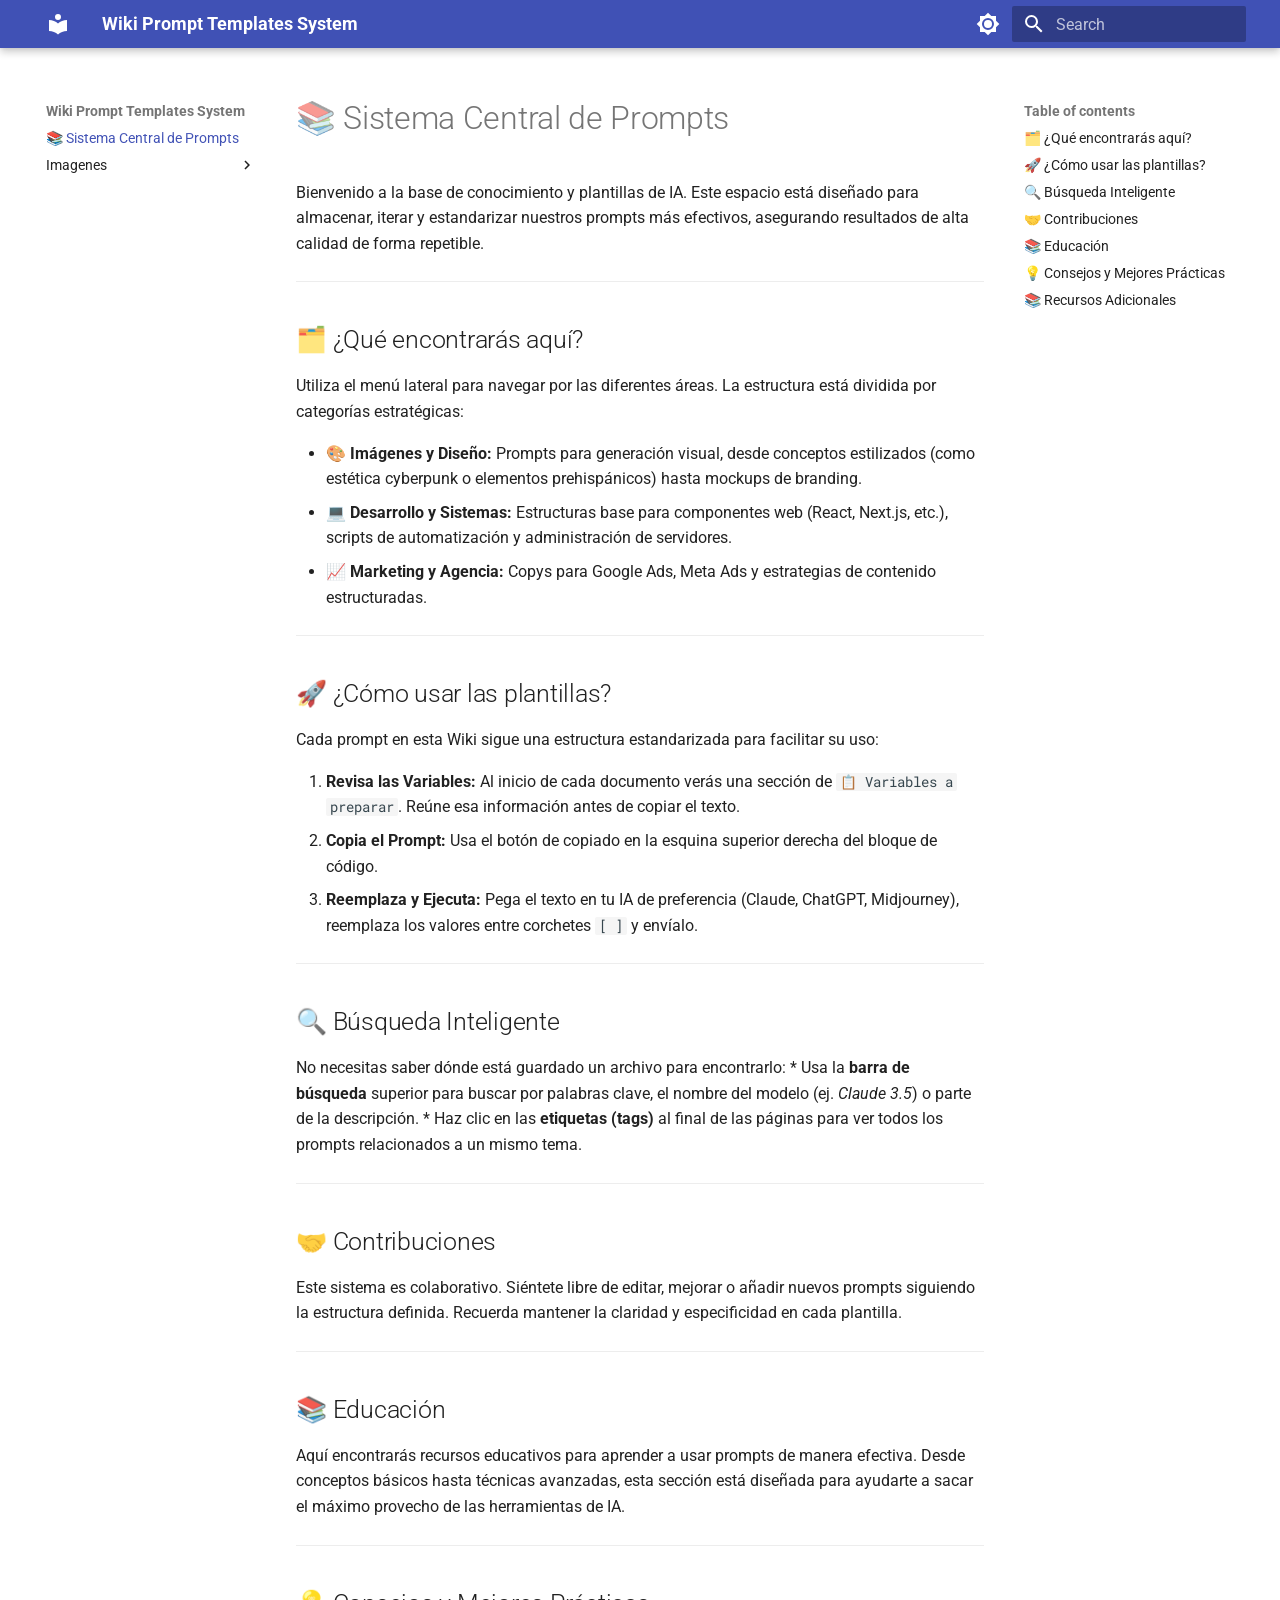
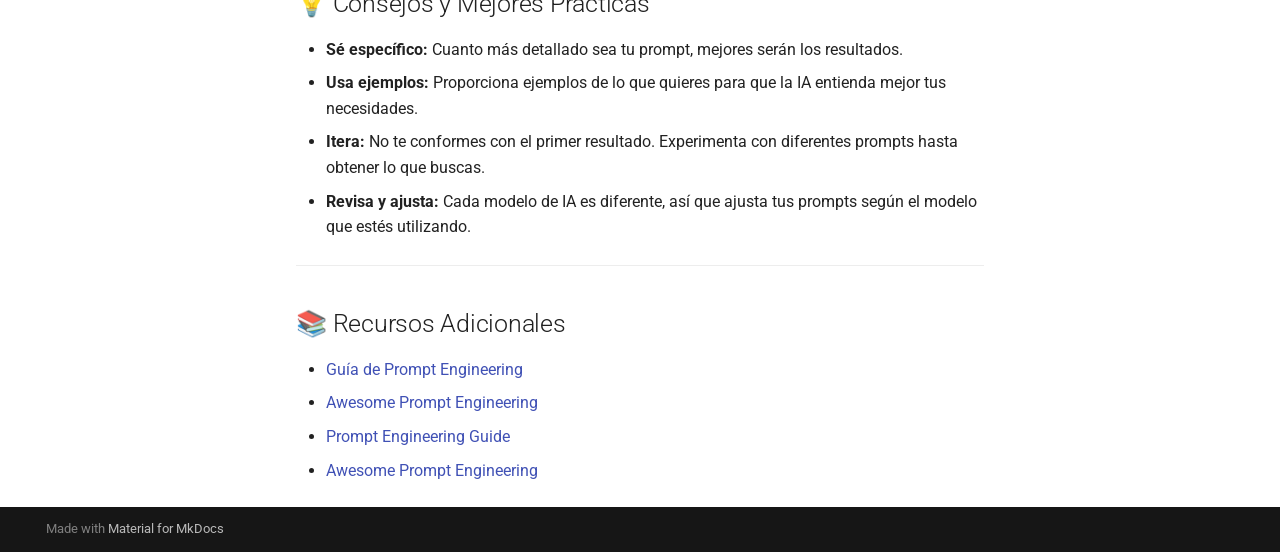
==== index.html @ 26d2a649 "Deployed 99b569d with MkDocs version: 1.6.1" ====
<!doctype html>
<html lang="en" class="no-js">
  <head>
    
      <meta charset="utf-8">
      <meta name="viewport" content="width=device-width,initial-scale=1">
      
        <meta name="description" content="Documentación y plantillas de prompts">
      
      
      
      
      
        <link rel="next" href="imagenes/one%20pice/cartel%20wanted/00-nanobanana/">
      
      
        
      
      
      <link rel="icon" href="assets/images/favicon.png">
      <meta name="generator" content="mkdocs-1.6.1, mkdocs-material-9.7.6">
    
    
      
        <title>Wiki Prompt Templates System</title>
      
    
    
      <link rel="stylesheet" href="assets/stylesheets/main.484c7ddc.min.css">
      
        
        <link rel="stylesheet" href="assets/stylesheets/palette.ab4e12ef.min.css">
      
      


    
    
      
    
    
      
        
        
        <link rel="preconnect" href="https://fonts.gstatic.com" crossorigin>
        <link rel="stylesheet" href="https://fonts.googleapis.com/css?family=Roboto:300,300i,400,400i,700,700i%7CRoboto+Mono:400,400i,700,700i&display=fallback">
        <style>:root{--md-text-font:"Roboto";--md-code-font:"Roboto Mono"}</style>
      
    
    
    <script>__md_scope=new URL(".",location),__md_hash=e=>[...e].reduce(((e,_)=>(e<<5)-e+_.charCodeAt(0)),0),__md_get=(e,_=localStorage,t=__md_scope)=>JSON.parse(_.getItem(t.pathname+"."+e)),__md_set=(e,_,t=localStorage,a=__md_scope)=>{try{t.setItem(a.pathname+"."+e,JSON.stringify(_))}catch(e){}}</script>
    
      

    
    
  </head>
  
  
    
    
      
    
    
    
    
    <body dir="ltr" data-md-color-scheme="default" data-md-color-primary="indigo" data-md-color-accent="indigo">
  
    
    <input class="md-toggle" data-md-toggle="drawer" type="checkbox" id="__drawer" autocomplete="off">
    <input class="md-toggle" data-md-toggle="search" type="checkbox" id="__search" autocomplete="off">
    <label class="md-overlay" for="__drawer"></label>
    <div data-md-component="skip">
      
        
        <a href="#sistema-central-de-prompts" class="md-skip">
          Skip to content
        </a>
      
    </div>
    <div data-md-component="announce">
      
    </div>
    
    
      

  

<header class="md-header md-header--shadow" data-md-component="header">
  <nav class="md-header__inner md-grid" aria-label="Header">
    <a href="." title="Wiki Prompt Templates System" class="md-header__button md-logo" aria-label="Wiki Prompt Templates System" data-md-component="logo">
      
  
  <svg xmlns="http://www.w3.org/2000/svg" viewBox="0 0 24 24"><path d="M12 8a3 3 0 0 0 3-3 3 3 0 0 0-3-3 3 3 0 0 0-3 3 3 3 0 0 0 3 3m0 3.54C9.64 9.35 6.5 8 3 8v11c3.5 0 6.64 1.35 9 3.54 2.36-2.19 5.5-3.54 9-3.54V8c-3.5 0-6.64 1.35-9 3.54"/></svg>

    </a>
    <label class="md-header__button md-icon" for="__drawer">
      
      <svg xmlns="http://www.w3.org/2000/svg" viewBox="0 0 24 24"><path d="M3 6h18v2H3zm0 5h18v2H3zm0 5h18v2H3z"/></svg>
    </label>
    <div class="md-header__title" data-md-component="header-title">
      <div class="md-header__ellipsis">
        <div class="md-header__topic">
          <span class="md-ellipsis">
            Wiki Prompt Templates System
          </span>
        </div>
        <div class="md-header__topic" data-md-component="header-topic">
          <span class="md-ellipsis">
            
              📚 Sistema Central de Prompts
            
          </span>
        </div>
      </div>
    </div>
    
      
        <form class="md-header__option" data-md-component="palette">
  
    
    
    
    <input class="md-option" data-md-color-media="(prefers-color-scheme: light)" data-md-color-scheme="default" data-md-color-primary="indigo" data-md-color-accent="indigo"  aria-label="Cambiar a modo oscuro"  type="radio" name="__palette" id="__palette_0">
    
      <label class="md-header__button md-icon" title="Cambiar a modo oscuro" for="__palette_1" hidden>
        <svg xmlns="http://www.w3.org/2000/svg" viewBox="0 0 24 24"><path d="M12 8a4 4 0 0 0-4 4 4 4 0 0 0 4 4 4 4 0 0 0 4-4 4 4 0 0 0-4-4m0 10a6 6 0 0 1-6-6 6 6 0 0 1 6-6 6 6 0 0 1 6 6 6 6 0 0 1-6 6m8-9.31V4h-4.69L12 .69 8.69 4H4v4.69L.69 12 4 15.31V20h4.69L12 23.31 15.31 20H20v-4.69L23.31 12z"/></svg>
      </label>
    
  
    
    
    
    <input class="md-option" data-md-color-media="(prefers-color-scheme: dark)" data-md-color-scheme="slate" data-md-color-primary="indigo" data-md-color-accent="indigo"  aria-label="Cambiar a modo claro"  type="radio" name="__palette" id="__palette_1">
    
      <label class="md-header__button md-icon" title="Cambiar a modo claro" for="__palette_0" hidden>
        <svg xmlns="http://www.w3.org/2000/svg" viewBox="0 0 24 24"><path d="M12 18c-.89 0-1.74-.2-2.5-.55C11.56 16.5 13 14.42 13 12s-1.44-4.5-3.5-5.45C10.26 6.2 11.11 6 12 6a6 6 0 0 1 6 6 6 6 0 0 1-6 6m8-9.31V4h-4.69L12 .69 8.69 4H4v4.69L.69 12 4 15.31V20h4.69L12 23.31 15.31 20H20v-4.69L23.31 12z"/></svg>
      </label>
    
  
</form>
      
    
    
      <script>var palette=__md_get("__palette");if(palette&&palette.color){if("(prefers-color-scheme)"===palette.color.media){var media=matchMedia("(prefers-color-scheme: light)"),input=document.querySelector(media.matches?"[data-md-color-media='(prefers-color-scheme: light)']":"[data-md-color-media='(prefers-color-scheme: dark)']");palette.color.media=input.getAttribute("data-md-color-media"),palette.color.scheme=input.getAttribute("data-md-color-scheme"),palette.color.primary=input.getAttribute("data-md-color-primary"),palette.color.accent=input.getAttribute("data-md-color-accent")}for(var[key,value]of Object.entries(palette.color))document.body.setAttribute("data-md-color-"+key,value)}</script>
    
    
    
      
      
        <label class="md-header__button md-icon" for="__search">
          
          <svg xmlns="http://www.w3.org/2000/svg" viewBox="0 0 24 24"><path d="M9.5 3A6.5 6.5 0 0 1 16 9.5c0 1.61-.59 3.09-1.56 4.23l.27.27h.79l5 5-1.5 1.5-5-5v-.79l-.27-.27A6.52 6.52 0 0 1 9.5 16 6.5 6.5 0 0 1 3 9.5 6.5 6.5 0 0 1 9.5 3m0 2C7 5 5 7 5 9.5S7 14 9.5 14 14 12 14 9.5 12 5 9.5 5"/></svg>
        </label>
        <div class="md-search" data-md-component="search" role="dialog">
  <label class="md-search__overlay" for="__search"></label>
  <div class="md-search__inner" role="search">
    <form class="md-search__form" name="search">
      <input type="text" class="md-search__input" name="query" aria-label="Search" placeholder="Search" autocapitalize="off" autocorrect="off" autocomplete="off" spellcheck="false" data-md-component="search-query" required>
      <label class="md-search__icon md-icon" for="__search">
        
        <svg xmlns="http://www.w3.org/2000/svg" viewBox="0 0 24 24"><path d="M9.5 3A6.5 6.5 0 0 1 16 9.5c0 1.61-.59 3.09-1.56 4.23l.27.27h.79l5 5-1.5 1.5-5-5v-.79l-.27-.27A6.52 6.52 0 0 1 9.5 16 6.5 6.5 0 0 1 3 9.5 6.5 6.5 0 0 1 9.5 3m0 2C7 5 5 7 5 9.5S7 14 9.5 14 14 12 14 9.5 12 5 9.5 5"/></svg>
        
        <svg xmlns="http://www.w3.org/2000/svg" viewBox="0 0 24 24"><path d="M20 11v2H8l5.5 5.5-1.42 1.42L4.16 12l7.92-7.92L13.5 5.5 8 11z"/></svg>
      </label>
      <nav class="md-search__options" aria-label="Search">
        
        <button type="reset" class="md-search__icon md-icon" title="Clear" aria-label="Clear" tabindex="-1">
          
          <svg xmlns="http://www.w3.org/2000/svg" viewBox="0 0 24 24"><path d="M19 6.41 17.59 5 12 10.59 6.41 5 5 6.41 10.59 12 5 17.59 6.41 19 12 13.41 17.59 19 19 17.59 13.41 12z"/></svg>
        </button>
      </nav>
      
        <div class="md-search__suggest" data-md-component="search-suggest"></div>
      
    </form>
    <div class="md-search__output">
      <div class="md-search__scrollwrap" tabindex="0" data-md-scrollfix>
        <div class="md-search-result" data-md-component="search-result">
          <div class="md-search-result__meta">
            Initializing search
          </div>
          <ol class="md-search-result__list" role="presentation"></ol>
        </div>
      </div>
    </div>
  </div>
</div>
      
    
    
  </nav>
  
</header>
    
    <div class="md-container" data-md-component="container">
      
      
        
          
        
      
      <main class="md-main" data-md-component="main">
        <div class="md-main__inner md-grid">
          
            
              
              <div class="md-sidebar md-sidebar--primary" data-md-component="sidebar" data-md-type="navigation" >
                <div class="md-sidebar__scrollwrap">
                  <div class="md-sidebar__inner">
                    



<nav class="md-nav md-nav--primary" aria-label="Navigation" data-md-level="0">
  <label class="md-nav__title" for="__drawer">
    <a href="." title="Wiki Prompt Templates System" class="md-nav__button md-logo" aria-label="Wiki Prompt Templates System" data-md-component="logo">
      
  
  <svg xmlns="http://www.w3.org/2000/svg" viewBox="0 0 24 24"><path d="M12 8a3 3 0 0 0 3-3 3 3 0 0 0-3-3 3 3 0 0 0-3 3 3 3 0 0 0 3 3m0 3.54C9.64 9.35 6.5 8 3 8v11c3.5 0 6.64 1.35 9 3.54 2.36-2.19 5.5-3.54 9-3.54V8c-3.5 0-6.64 1.35-9 3.54"/></svg>

    </a>
    Wiki Prompt Templates System
  </label>
  
  <ul class="md-nav__list" data-md-scrollfix>
    
      
      
  
  
    
  
  
  
    <li class="md-nav__item md-nav__item--active">
      
      <input class="md-nav__toggle md-toggle" type="checkbox" id="__toc">
      
      
        
      
      
        <label class="md-nav__link md-nav__link--active" for="__toc">
          
  
  
  <span class="md-ellipsis">
    
  
    📚 Sistema Central de Prompts
  

    
  </span>
  
  

          <span class="md-nav__icon md-icon"></span>
        </label>
      
      <a href="." class="md-nav__link md-nav__link--active">
        
  
  
  <span class="md-ellipsis">
    
  
    📚 Sistema Central de Prompts
  

    
  </span>
  
  

      </a>
      
        

<nav class="md-nav md-nav--secondary" aria-label="Table of contents">
  
  
  
    
  
  
    <label class="md-nav__title" for="__toc">
      <span class="md-nav__icon md-icon"></span>
      Table of contents
    </label>
    <ul class="md-nav__list" data-md-component="toc" data-md-scrollfix>
      
        <li class="md-nav__item">
  <a href="#que-encontraras-aqui" class="md-nav__link">
    <span class="md-ellipsis">
      
        🗂️ ¿Qué encontrarás aquí?
      
    </span>
  </a>
  
</li>
      
        <li class="md-nav__item">
  <a href="#como-usar-las-plantillas" class="md-nav__link">
    <span class="md-ellipsis">
      
        🚀 ¿Cómo usar las plantillas?
      
    </span>
  </a>
  
</li>
      
        <li class="md-nav__item">
  <a href="#busqueda-inteligente" class="md-nav__link">
    <span class="md-ellipsis">
      
        🔍 Búsqueda Inteligente
      
    </span>
  </a>
  
</li>
      
        <li class="md-nav__item">
  <a href="#contribuciones" class="md-nav__link">
    <span class="md-ellipsis">
      
        🤝 Contribuciones
      
    </span>
  </a>
  
</li>
      
        <li class="md-nav__item">
  <a href="#educacion" class="md-nav__link">
    <span class="md-ellipsis">
      
        📚 Educación
      
    </span>
  </a>
  
</li>
      
        <li class="md-nav__item">
  <a href="#consejos-y-mejores-practicas" class="md-nav__link">
    <span class="md-ellipsis">
      
        💡 Consejos y Mejores Prácticas
      
    </span>
  </a>
  
</li>
      
        <li class="md-nav__item">
  <a href="#recursos-adicionales" class="md-nav__link">
    <span class="md-ellipsis">
      
        📚 Recursos Adicionales
      
    </span>
  </a>
  
</li>
      
    </ul>
  
</nav>
      
    </li>
  

    
      
      
  
  
  
  
    
    
      
        
      
    
    
    
    
    <li class="md-nav__item md-nav__item--nested">
      
        
        
        <input class="md-nav__toggle md-toggle " type="checkbox" id="__nav_2" >
        
          
          <label class="md-nav__link" for="__nav_2" id="__nav_2_label" tabindex="0">
            
  
  
  <span class="md-ellipsis">
    
  
    Imagenes
  

    
  </span>
  
  

            <span class="md-nav__icon md-icon"></span>
          </label>
        
        <nav class="md-nav" data-md-level="1" aria-labelledby="__nav_2_label" aria-expanded="false">
          <label class="md-nav__title" for="__nav_2">
            <span class="md-nav__icon md-icon"></span>
            
  
    Imagenes
  

          </label>
          <ul class="md-nav__list" data-md-scrollfix>
            
              
                
  
  
  
  
    
    
      
        
      
    
    
    
    
    <li class="md-nav__item md-nav__item--nested">
      
        
        
        <input class="md-nav__toggle md-toggle " type="checkbox" id="__nav_2_1" >
        
          
          <label class="md-nav__link" for="__nav_2_1" id="__nav_2_1_label" tabindex="0">
            
  
  
  <span class="md-ellipsis">
    
  
    One pice
  

    
  </span>
  
  

            <span class="md-nav__icon md-icon"></span>
          </label>
        
        <nav class="md-nav" data-md-level="2" aria-labelledby="__nav_2_1_label" aria-expanded="false">
          <label class="md-nav__title" for="__nav_2_1">
            <span class="md-nav__icon md-icon"></span>
            
  
    One pice
  

          </label>
          <ul class="md-nav__list" data-md-scrollfix>
            
              
                
  
  
  
  
    
    
      
        
      
        
      
    
    
    
    
    <li class="md-nav__item md-nav__item--nested">
      
        
        
        <input class="md-nav__toggle md-toggle " type="checkbox" id="__nav_2_1_1" >
        
          
          <label class="md-nav__link" for="__nav_2_1_1" id="__nav_2_1_1_label" tabindex="0">
            
  
  
  <span class="md-ellipsis">
    
  
    Cartel wanted
  

    
  </span>
  
  

            <span class="md-nav__icon md-icon"></span>
          </label>
        
        <nav class="md-nav" data-md-level="3" aria-labelledby="__nav_2_1_1_label" aria-expanded="false">
          <label class="md-nav__title" for="__nav_2_1_1">
            <span class="md-nav__icon md-icon"></span>
            
  
    Cartel wanted
  

          </label>
          <ul class="md-nav__list" data-md-scrollfix>
            
              
                
  
  
  
  
    <li class="md-nav__item">
      <a href="imagenes/one%20pice/cartel%20wanted/00-nanobanana/" class="md-nav__link">
        
  
  
  <span class="md-ellipsis">
    
  
    Prompt De Cartel Wanted De One Piece - NanoBanana Pro
  

    
  </span>
  
  

      </a>
    </li>
  

              
            
              
                
  
  
  
  
    <li class="md-nav__item">
      <a href="imagenes/one%20pice/cartel%20wanted/00-peticion/" class="md-nav__link">
        
  
  
  <span class="md-ellipsis">
    
  
    Petición General Para Crear Prompt De Cartel Wanted De One Piece
  

    
  </span>
  
  

      </a>
    </li>
  

              
            
          </ul>
        </nav>
      
    </li>
  

              
            
          </ul>
        </nav>
      
    </li>
  

              
            
          </ul>
        </nav>
      
    </li>
  

    
  </ul>
</nav>
                  </div>
                </div>
              </div>
            
            
              
              <div class="md-sidebar md-sidebar--secondary" data-md-component="sidebar" data-md-type="toc" >
                <div class="md-sidebar__scrollwrap">
                  <div class="md-sidebar__inner">
                    

<nav class="md-nav md-nav--secondary" aria-label="Table of contents">
  
  
  
    
  
  
    <label class="md-nav__title" for="__toc">
      <span class="md-nav__icon md-icon"></span>
      Table of contents
    </label>
    <ul class="md-nav__list" data-md-component="toc" data-md-scrollfix>
      
        <li class="md-nav__item">
  <a href="#que-encontraras-aqui" class="md-nav__link">
    <span class="md-ellipsis">
      
        🗂️ ¿Qué encontrarás aquí?
      
    </span>
  </a>
  
</li>
      
        <li class="md-nav__item">
  <a href="#como-usar-las-plantillas" class="md-nav__link">
    <span class="md-ellipsis">
      
        🚀 ¿Cómo usar las plantillas?
      
    </span>
  </a>
  
</li>
      
        <li class="md-nav__item">
  <a href="#busqueda-inteligente" class="md-nav__link">
    <span class="md-ellipsis">
      
        🔍 Búsqueda Inteligente
      
    </span>
  </a>
  
</li>
      
        <li class="md-nav__item">
  <a href="#contribuciones" class="md-nav__link">
    <span class="md-ellipsis">
      
        🤝 Contribuciones
      
    </span>
  </a>
  
</li>
      
        <li class="md-nav__item">
  <a href="#educacion" class="md-nav__link">
    <span class="md-ellipsis">
      
        📚 Educación
      
    </span>
  </a>
  
</li>
      
        <li class="md-nav__item">
  <a href="#consejos-y-mejores-practicas" class="md-nav__link">
    <span class="md-ellipsis">
      
        💡 Consejos y Mejores Prácticas
      
    </span>
  </a>
  
</li>
      
        <li class="md-nav__item">
  <a href="#recursos-adicionales" class="md-nav__link">
    <span class="md-ellipsis">
      
        📚 Recursos Adicionales
      
    </span>
  </a>
  
</li>
      
    </ul>
  
</nav>
                  </div>
                </div>
              </div>
            
          
          
            <div class="md-content" data-md-component="content">
              
              <article class="md-content__inner md-typeset">
                
                  



<h1 id="sistema-central-de-prompts">📚 Sistema Central de Prompts</h1>
<p>Bienvenido a la base de conocimiento y plantillas de IA. Este espacio está diseñado para almacenar, iterar y estandarizar nuestros prompts más efectivos, asegurando resultados de alta calidad de forma repetible.</p>
<hr />
<h2 id="que-encontraras-aqui">🗂️ ¿Qué encontrarás aquí?</h2>
<p>Utiliza el menú lateral para navegar por las diferentes áreas. La estructura está dividida por categorías estratégicas:</p>
<ul>
<li><strong>🎨 Imágenes y Diseño:</strong> Prompts para generación visual, desde conceptos estilizados (como estética cyberpunk o elementos prehispánicos) hasta mockups de branding.</li>
<li><strong>💻 Desarrollo y Sistemas:</strong> Estructuras base para componentes web (React, Next.js, etc.), scripts de automatización y administración de servidores.</li>
<li><strong>📈 Marketing y Agencia:</strong> Copys para Google Ads, Meta Ads y estrategias de contenido estructuradas.</li>
</ul>
<hr />
<h2 id="como-usar-las-plantillas">🚀 ¿Cómo usar las plantillas?</h2>
<p>Cada prompt en esta Wiki sigue una estructura estandarizada para facilitar su uso:</p>
<ol>
<li><strong>Revisa las Variables:</strong> Al inicio de cada documento verás una sección de <code>📋 Variables a preparar</code>. Reúne esa información antes de copiar el texto.</li>
<li><strong>Copia el Prompt:</strong> Usa el botón de copiado en la esquina superior derecha del bloque de código.</li>
<li><strong>Reemplaza y Ejecuta:</strong> Pega el texto en tu IA de preferencia (Claude, ChatGPT, Midjourney), reemplaza los valores entre corchetes <code>[ ]</code> y envíalo.</li>
</ol>
<hr />
<h2 id="busqueda-inteligente">🔍 Búsqueda Inteligente</h2>
<p>No necesitas saber dónde está guardado un archivo para encontrarlo:
* Usa la <strong>barra de búsqueda</strong> superior para buscar por palabras clave, el nombre del modelo (ej. <em>Claude 3.5</em>) o parte de la descripción.
* Haz clic en las <strong>etiquetas (tags)</strong> al final de las páginas para ver todos los prompts relacionados a un mismo tema.</p>
<hr />
<h2 id="contribuciones">🤝 Contribuciones</h2>
<p>Este sistema es colaborativo. Siéntete libre de editar, mejorar o añadir nuevos prompts siguiendo la estructura definida. Recuerda mantener la claridad y especificidad en cada plantilla.</p>
<hr />
<h2 id="educacion">📚 Educación</h2>
<p>Aquí encontrarás recursos educativos para aprender a usar prompts de manera efectiva. Desde conceptos básicos hasta técnicas avanzadas, esta sección está diseñada para ayudarte a sacar el máximo provecho de las herramientas de IA.</p>
<hr />
<h2 id="consejos-y-mejores-practicas">💡 Consejos y Mejores Prácticas</h2>
<ul>
<li><strong>Sé específico:</strong> Cuanto más detallado sea tu prompt, mejores serán los resultados.</li>
<li><strong>Usa ejemplos:</strong> Proporciona ejemplos de lo que quieres para que la IA entienda mejor tus necesidades.</li>
<li><strong>Itera:</strong> No te conformes con el primer resultado. Experimenta con diferentes prompts hasta obtener lo que buscas.</li>
<li><strong>Revisa y ajusta:</strong> Cada modelo de IA es diferente, así que ajusta tus prompts según el modelo que estés utilizando.</li>
</ul>
<hr />
<h2 id="recursos-adicionales">📚 Recursos Adicionales</h2>
<ul>
<li><a href="https://www.promptingguide.ai/">Guía de Prompt Engineering</a></li>
<li><a href="https://github.com/prompting-guide/awesome-prompt-engineering">Awesome Prompt Engineering</a></li>
<li><a href="https://www.promptingguide.ai/">Prompt Engineering Guide</a></li>
<li><a href="https://github.com/prompting-guide/awesome-prompt-engineering">Awesome Prompt Engineering</a></li>
</ul>












                
              </article>
            </div>
          
          
<script>var target=document.getElementById(location.hash.slice(1));target&&target.name&&(target.checked=target.name.startsWith("__tabbed_"))</script>
        </div>
        
      </main>
      
        <footer class="md-footer">
  
  <div class="md-footer-meta md-typeset">
    <div class="md-footer-meta__inner md-grid">
      <div class="md-copyright">
  
  
    Made with
    <a href="https://squidfunk.github.io/mkdocs-material/" target="_blank" rel="noopener">
      Material for MkDocs
    </a>
  
</div>
      
    </div>
  </div>
</footer>
      
    </div>
    <div class="md-dialog" data-md-component="dialog">
      <div class="md-dialog__inner md-typeset"></div>
    </div>
    
    
    
      
      
      <script id="__config" type="application/json">{"annotate": null, "base": ".", "features": ["navigation.indexes", "navigation.collapse", "search.suggest", "search.highlight"], "search": "assets/javascripts/workers/search.2c215733.min.js", "tags": null, "translations": {"clipboard.copied": "Copied to clipboard", "clipboard.copy": "Copy to clipboard", "search.result.more.one": "1 more on this page", "search.result.more.other": "# more on this page", "search.result.none": "No matching documents", "search.result.one": "1 matching document", "search.result.other": "# matching documents", "search.result.placeholder": "Type to start searching", "search.result.term.missing": "Missing", "select.version": "Select version"}, "version": null}</script>
    
    
      <script src="assets/javascripts/bundle.79ae519e.min.js"></script>
      
    
  </body>
</html>
---- assets/stylesheets/main.484c7ddc.min.css ----
@charset "UTF-8";html{-webkit-text-size-adjust:none;-moz-text-size-adjust:none;text-size-adjust:none;box-sizing:border-box}*,:after,:before{box-sizing:inherit}@media (prefers-reduced-motion){*,:after,:before{transition:none!important}}body{margin:0}a,button,input,label{-webkit-tap-highlight-color:transparent}a{color:inherit;text-decoration:none}hr{border:0;box-sizing:initial;display:block;height:.05rem;overflow:visible;padding:0}small{font-size:80%}sub,sup{line-height:1em}img{border-style:none}table{border-collapse:initial;border-spacing:0}td,th{font-weight:400;vertical-align:top}button{background:#0000;border:0;font-family:inherit;font-size:inherit;margin:0;padding:0}input{border:0;outline:none}:root{--md-primary-fg-color:#4051b5;--md-primary-fg-color--light:#5d6cc0;--md-primary-fg-color--dark:#303fa1;--md-primary-bg-color:#fff;--md-primary-bg-color--light:#ffffffb3;--md-accent-fg-color:#526cfe;--md-accent-fg-color--transparent:#526cfe1a;--md-accent-bg-color:#fff;--md-accent-bg-color--light:#ffffffb3}[data-md-color-scheme=default]{color-scheme:light}[data-md-color-scheme=default] img[src$="#gh-dark-mode-only"],[data-md-color-scheme=default] img[src$="#only-dark"]{display:none}:root,[data-md-color-scheme=default]{--md-hue:225deg;--md-default-fg-color:#000000de;--md-default-fg-color--light:#0000008a;--md-default-fg-color--lighter:#00000052;--md-default-fg-color--lightest:#00000012;--md-default-bg-color:#fff;--md-default-bg-color--light:#ffffffb3;--md-default-bg-color--lighter:#ffffff4d;--md-default-bg-color--lightest:#ffffff1f;--md-code-fg-color:#36464e;--md-code-bg-color:#f5f5f5;--md-code-bg-color--light:#f5f5f5b3;--md-code-bg-color--lighter:#f5f5f54d;--md-code-hl-color:#4287ff;--md-code-hl-color--light:#4287ff1a;--md-code-hl-number-color:#d52a2a;--md-code-hl-special-color:#db1457;--md-code-hl-function-color:#a846b9;--md-code-hl-constant-color:#6e59d9;--md-code-hl-keyword-color:#3f6ec6;--md-code-hl-string-color:#1c7d4d;--md-code-hl-name-color:var(--md-code-fg-color);--md-code-hl-operator-color:var(--md-default-fg-color--light);--md-code-hl-punctuation-color:var(--md-default-fg-color--light);--md-code-hl-comment-color:var(--md-default-fg-color--light);--md-code-hl-generic-color:var(--md-default-fg-color--light);--md-code-hl-variable-color:var(--md-default-fg-color--light);--md-typeset-color:var(--md-default-fg-color);--md-typeset-a-color:var(--md-primary-fg-color);--md-typeset-del-color:#f5503d26;--md-typeset-ins-color:#0bd57026;--md-typeset-kbd-color:#fafafa;--md-typeset-kbd-accent-color:#fff;--md-typeset-kbd-border-color:#b8b8b8;--md-typeset-mark-color:#ffff0080;--md-typeset-table-color:#0000001f;--md-typeset-table-color--light:rgba(0,0,0,.035);--md-admonition-fg-color:var(--md-default-fg-color);--md-admonition-bg-color:var(--md-default-bg-color);--md-warning-fg-color:#000000de;--md-warning-bg-color:#ff9;--md-footer-fg-color:#fff;--md-footer-fg-color--light:#ffffffb3;--md-footer-fg-color--lighter:#ffffff73;--md-footer-bg-color:#000000de;--md-footer-bg-color--dark:#00000052;--md-shadow-z1:0 0.2rem 0.5rem #0000000d,0 0 0.05rem #0000001a;--md-shadow-z2:0 0.2rem 0.5rem #0000001a,0 0 0.05rem #00000040;--md-shadow-z3:0 0.2rem 0.5rem #0003,0 0 0.05rem #00000059}.md-icon svg{fill:currentcolor;display:block;height:1.2rem;width:1.2rem}body{-webkit-font-smoothing:antialiased;-moz-osx-font-smoothing:grayscale;--md-text-font-family:var(--md-text-font,_),-apple-system,BlinkMacSystemFont,Helvetica,Arial,sans-serif;--md-code-font-family:var(--md-code-font,_),SFMono-Regular,Consolas,Menlo,monospace}aside,body,input{font-feature-settings:"kern","liga";color:var(--md-typeset-color);font-family:var(--md-text-font-family)}code,kbd,pre{font-feature-settings:"kern";font-family:var(--md-code-font-family)}:root{--md-typeset-table-sort-icon:url('data:image/svg+xml;charset=utf-8,<svg xmlns="http://www.w3.org/2000/svg" viewBox="0 0 24 24"><path d="m18 21-4-4h3V7h-3l4-4 4 4h-3v10h3M2 19v-2h10v2M2 13v-2h7v2M2 7V5h4v2z"/></svg>');--md-typeset-table-sort-icon--asc:url('data:image/svg+xml;charset=utf-8,<svg xmlns="http://www.w3.org/2000/svg" viewBox="0 0 24 24"><path d="M19 17h3l-4 4-4-4h3V3h2M2 17h10v2H2M6 5v2H2V5m0 6h7v2H2z"/></svg>');--md-typeset-table-sort-icon--desc:url('data:image/svg+xml;charset=utf-8,<svg xmlns="http://www.w3.org/2000/svg" viewBox="0 0 24 24"><path d="M19 7h3l-4-4-4 4h3v14h2M2 17h10v2H2M6 5v2H2V5m0 6h7v2H2z"/></svg>')}.md-typeset{-webkit-print-color-adjust:exact;color-adjust:exact;font-size:.8rem;line-height:1.6;overflow-wrap:break-word}@media print{.md-typeset{font-size:.68rem}}.md-typeset blockquote,.md-typeset dl,.md-typeset figure,.md-typeset ol,.md-typeset pre,.md-typeset ul{margin-bottom:1em;margin-top:1em}.md-typeset h1{color:var(--md-default-fg-color--light);font-size:2em;line-height:1.3;margin:0 0 1.25em}.md-typeset h1,.md-typeset h2{font-weight:300;letter-spacing:-.01em}.md-typeset h2{font-size:1.5625em;line-height:1.4;margin:1.6em 0 .64em}.md-typeset h3{font-size:1.25em;font-weight:400;letter-spacing:-.01em;line-height:1.5;margin:1.6em 0 .8em}.md-typeset h2+h3{margin-top:.8em}.md-typeset h4{font-weight:700;letter-spacing:-.01em;margin:1em 0}.md-typeset h5,.md-typeset h6{color:var(--md-default-fg-color--light);font-size:.8em;font-weight:700;letter-spacing:-.01em;margin:1.25em 0}.md-typeset h5{text-transform:uppercase}.md-typeset h5 code{text-transform:none}.md-typeset hr{border-bottom:.05rem solid var(--md-default-fg-color--lightest);display:flow-root;margin:1.5em 0}.md-typeset a{color:var(--md-typeset-a-color);word-break:break-word}.md-typeset a,.md-typeset a:before{transition:color 125ms}.md-typeset a:focus,.md-typeset a:hover{color:var(--md-accent-fg-color)}.md-typeset a:focus code,.md-typeset a:hover code{background-color:var(--md-accent-fg-color--transparent);color:var(--md-accent-fg-color)}.md-typeset a code{color:var(--md-typeset-a-color)}.md-typeset a.focus-visible{outline-color:var(--md-accent-fg-color);outline-offset:.2rem}.md-typeset code,.md-typeset kbd,.md-typeset pre{color:var(--md-code-fg-color);direction:ltr;font-variant-ligatures:none;transition:background-color 125ms}@media print{.md-typeset code,.md-typeset kbd,.md-typeset pre{white-space:pre-wrap}}.md-typeset code{background-color:var(--md-code-bg-color);border-radius:.1rem;-webkit-box-decoration-break:clone;box-decoration-break:clone;font-size:.85em;padding:0 .2941176471em;transition:color 125ms,background-color 125ms;word-break:break-word}.md-typeset code:not(.focus-visible){-webkit-tap-highlight-color:transparent;outline:none}.md-typeset pre{display:flow-root;line-height:1.4;position:relative}.md-typeset pre>code{-webkit-box-decoration-break:slice;box-decoration-break:slice;box-shadow:none;display:block;margin:0;outline-color:var(--md-accent-fg-color);overflow:auto;padding:.7720588235em 1.1764705882em;scrollbar-color:var(--md-default-fg-color--lighter) #0000;scrollbar-width:thin;touch-action:auto;word-break:normal}.md-typeset pre>code:hover{scrollbar-color:var(--md-accent-fg-color) #0000}.md-typeset pre>code::-webkit-scrollbar{height:.2rem;width:.2rem}.md-typeset pre>code::-webkit-scrollbar-thumb{background-color:var(--md-default-fg-color--lighter)}.md-typeset pre>code::-webkit-scrollbar-thumb:hover{background-color:var(--md-accent-fg-color)}.md-typeset kbd{background-color:var(--md-typeset-kbd-color);border-radius:.1rem;box-shadow:0 .1rem 0 .05rem var(--md-typeset-kbd-border-color),0 .1rem 0 var(--md-typeset-kbd-border-color),0 -.1rem .2rem var(--md-typeset-kbd-accent-color) inset;color:var(--md-default-fg-color);display:inline-block;font-size:.75em;padding:0 .6666666667em;vertical-align:text-top;word-break:break-word}.md-typeset mark{background-color:var(--md-typeset-mark-color);-webkit-box-decoration-break:clone;box-decoration-break:clone;color:inherit;word-break:break-word}.md-typeset abbr{cursor:help;text-decoration:none}.md-typeset [data-preview],.md-typeset abbr{border-bottom:.05rem dotted var(--md-default-fg-color--light)}.md-typeset small{opacity:.75}[dir=ltr] .md-typeset sub,[dir=ltr] .md-typeset sup{margin-left:.078125em}[dir=rtl] .md-typeset sub,[dir=rtl] .md-typeset sup{margin-right:.078125em}[dir=ltr] .md-typeset blockquote{padding-left:.6rem}[dir=rtl] .md-typeset blockquote{padding-right:.6rem}[dir=ltr] .md-typeset blockquote{border-left:.2rem solid var(--md-default-fg-color--lighter)}[dir=rtl] .md-typeset blockquote{border-right:.2rem solid var(--md-default-fg-color--lighter)}.md-typeset blockquote{color:var(--md-default-fg-color--light);margin-left:0;margin-right:0}.md-typeset ul{list-style-type:disc}.md-typeset ul[type]{list-style-type:revert-layer}[dir=ltr] .md-typeset ol,[dir=ltr] .md-typeset ul{margin-left:.625em}[dir=rtl] .md-typeset ol,[dir=rtl] .md-typeset ul{margin-right:.625em}.md-typeset ol,.md-typeset ul{padding:0}.md-typeset ol:not([hidden]),.md-typeset ul:not([hidden]){display:flow-root}.md-typeset ol ol,.md-typeset ul ol{list-style-type:lower-alpha}.md-typeset ol ol ol,.md-typeset ul ol ol{list-style-type:lower-roman}.md-typeset ol ol ol ol,.md-typeset ul ol ol ol{list-style-type:upper-alpha}.md-typeset ol ol ol ol ol,.md-typeset ul ol ol ol ol{list-style-type:upper-roman}.md-typeset ol[type],.md-typeset ul[type]{list-style-type:revert-layer}[dir=ltr] .md-typeset ol li,[dir=ltr] .md-typeset ul li{margin-left:1.25em}[dir=rtl] .md-typeset ol li,[dir=rtl] .md-typeset ul li{margin-right:1.25em}.md-typeset ol li,.md-typeset ul li{margin-bottom:.5em}.md-typeset ol li blockquote,.md-typeset ol li p,.md-typeset ul li blockquote,.md-typeset ul li p{margin:.5em 0}.md-typeset ol li:last-child,.md-typeset ul li:last-child{margin-bottom:0}[dir=ltr] .md-typeset ol li ol,[dir=ltr] .md-typeset ol li ul,[dir=ltr] .md-typeset ul li ol,[dir=ltr] .md-typeset ul li ul{margin-left:.625em}[dir=rtl] .md-typeset ol li ol,[dir=rtl] .md-typeset ol li ul,[dir=rtl] .md-typeset ul li ol,[dir=rtl] .md-typeset ul li ul{margin-right:.625em}.md-typeset ol li ol,.md-typeset ol li ul,.md-typeset ul li ol,.md-typeset ul li ul{margin-bottom:.5em;margin-top:.5em}[dir=ltr] .md-typeset dd{margin-left:1.875em}[dir=rtl] .md-typeset dd{margin-right:1.875em}.md-typeset dd{margin-bottom:1.5em;margin-top:1em}.md-typeset img,.md-typeset svg,.md-typeset video{height:auto;max-width:100%}.md-typeset img[align=left]{margin:1em 1em 1em 0}.md-typeset img[align=right]{margin:1em 0 1em 1em}.md-typeset img[align]:only-child{margin-top:0}.md-typeset figure{display:flow-root;margin:1em auto;max-width:100%;text-align:center;width:fit-content}.md-typeset figure img{display:block;margin:0 auto}.md-typeset figcaption{font-style:italic;margin:1em auto;max-width:24rem}.md-typeset iframe{max-width:100%}.md-typeset table:not([class]){background-color:var(--md-default-bg-color);border:.05rem solid var(--md-typeset-table-color);border-radius:.1rem;display:inline-block;font-size:.64rem;max-width:100%;overflow:auto;touch-action:auto}@media print{.md-typeset table:not([class]){display:table}}.md-typeset table:not([class])+*{margin-top:1.5em}.md-typeset table:not([class]) td>:first-child,.md-typeset table:not([class]) th>:first-child{margin-top:0}.md-typeset table:not([class]) td>:last-child,.md-typeset table:not([class]) th>:last-child{margin-bottom:0}.md-typeset table:not([class]) td:not([align]),.md-typeset table:not([class]) th:not([align]){text-align:left}[dir=rtl] .md-typeset table:not([class]) td:not([align]),[dir=rtl] .md-typeset table:not([class]) th:not([align]){text-align:right}.md-typeset table:not([class]) th{font-weight:700;min-width:5rem;padding:.9375em 1.25em;vertical-align:top}.md-typeset table:not([class]) td{border-top:.05rem solid var(--md-typeset-table-color);padding:.9375em 1.25em;vertical-align:top}.md-typeset table:not([class]) tbody tr{transition:background-color 125ms}.md-typeset table:not([class]) tbody tr:hover{background-color:var(--md-typeset-table-color--light);box-shadow:0 .05rem 0 var(--md-default-bg-color) inset}.md-typeset table:not([class]) a{word-break:normal}.md-typeset table th[role=columnheader]{cursor:pointer}[dir=ltr] .md-typeset table th[role=columnheader]:after{margin-left:.5em}[dir=rtl] .md-typeset table th[role=columnheader]:after{margin-right:.5em}.md-typeset table th[role=columnheader]:after{content:"";display:inline-block;height:1.2em;-webkit-mask-image:var(--md-typeset-table-sort-icon);mask-image:var(--md-typeset-table-sort-icon);-webkit-mask-repeat:no-repeat;mask-repeat:no-repeat;-webkit-mask-size:contain;mask-size:contain;transition:background-color 125ms;vertical-align:text-bottom;width:1.2em}.md-typeset table th[role=columnheader]:hover:after{background-color:var(--md-default-fg-color--lighter)}.md-typeset table th[role=columnheader][aria-sort=ascending]:after{background-color:var(--md-default-fg-color--light);-webkit-mask-image:var(--md-typeset-table-sort-icon--asc);mask-image:var(--md-typeset-table-sort-icon--asc)}.md-typeset table th[role=columnheader][aria-sort=descending]:after{background-color:var(--md-default-fg-color--light);-webkit-mask-image:var(--md-typeset-table-sort-icon--desc);mask-image:var(--md-typeset-table-sort-icon--desc)}.md-typeset__scrollwrap{margin:1em -.8rem;overflow-x:auto;touch-action:auto}.md-typeset__table{display:inline-block;margin-bottom:.5em;padding:0 .8rem}@media print{.md-typeset__table{display:block}}html .md-typeset__table table{display:table;margin:0;overflow:hidden;width:100%}@media screen and (max-width:44.984375em){.md-content__inner>pre{margin:1em -.8rem}.md-content__inner>pre code{border-radius:0}}.md-typeset .md-author{border-radius:100%;display:block;flex-shrink:0;height:1.6rem;overflow:hidden;position:relative;transition:color 125ms,transform 125ms;width:1.6rem}.md-typeset .md-author img{display:block}.md-typeset .md-author--more{background:var(--md-default-fg-color--lightest);color:var(--md-default-fg-color--lighter);font-size:.6rem;font-weight:700;line-height:1.6rem;text-align:center}.md-typeset .md-author--long{height:2.4rem;width:2.4rem}.md-typeset a.md-author{transform:scale(1)}.md-typeset a.md-author img{border-radius:100%;filter:grayscale(100%) opacity(75%);transition:filter 125ms}.md-typeset a.md-author:focus,.md-typeset a.md-author:hover{transform:scale(1.1);z-index:1}.md-typeset a.md-author:focus img,.md-typeset a.md-author:hover img{filter:grayscale(0)}.md-banner{background-color:var(--md-footer-bg-color);color:var(--md-footer-fg-color);overflow:auto}@media print{.md-banner{display:none}}.md-banner--warning{background-color:var(--md-warning-bg-color);color:var(--md-warning-fg-color)}.md-banner__inner{font-size:.7rem;margin:.6rem auto;padding:0 .8rem}[dir=ltr] .md-banner__button{float:right}[dir=rtl] .md-banner__button{float:left}.md-banner__button{color:inherit;cursor:pointer;transition:opacity .25s}.no-js .md-banner__button{display:none}.md-banner__button:hover{opacity:.7}html{font-size:125%;height:100%;overflow-x:hidden}@media screen and (min-width:100em){html{font-size:137.5%}}@media screen and (min-width:125em){html{font-size:150%}}body{background-color:var(--md-default-bg-color);display:flex;flex-direction:column;font-size:.5rem;min-height:100%;position:relative;width:100%}@media print{body{display:block}}@media screen and (max-width:59.984375em){body[data-md-scrolllock]{position:fixed}}.md-grid{margin-left:auto;margin-right:auto;max-width:61rem}.md-container{display:flex;flex-direction:column;flex-grow:1}@media print{.md-container{display:block}}.md-main{flex-grow:1}.md-main__inner{display:flex;height:100%;margin-top:1.5rem}.md-ellipsis{overflow:hidden;text-overflow:ellipsis}.md-toggle{display:none}.md-option{height:0;opacity:0;position:absolute;width:0}.md-option:checked+label:not([hidden]){display:block}.md-option.focus-visible+label{outline-color:var(--md-accent-fg-color);outline-style:auto}.md-skip{background-color:var(--md-default-fg-color);border-radius:.1rem;color:var(--md-default-bg-color);font-size:.64rem;margin:.5rem;opacity:0;outline-color:var(--md-accent-fg-color);padding:.3rem .5rem;position:fixed;transform:translateY(.4rem);z-index:-1}.md-skip:focus{opacity:1;transform:translateY(0);transition:transform .25s cubic-bezier(.4,0,.2,1),opacity 175ms 75ms;z-index:10}@page{margin:25mm}:root{--md-clipboard-icon:url('data:image/svg+xml;charset=utf-8,<svg xmlns="http://www.w3.org/2000/svg" viewBox="0 0 24 24"><path d="M19 21H8V7h11m0-2H8a2 2 0 0 0-2 2v14a2 2 0 0 0 2 2h11a2 2 0 0 0 2-2V7a2 2 0 0 0-2-2m-3-4H4a2 2 0 0 0-2 2v14h2V3h12z"/></svg>')}.md-clipboard{border-radius:.1rem;color:var(--md-default-fg-color--lightest);cursor:pointer;height:1.5em;outline-color:var(--md-accent-fg-color);outline-offset:.1rem;transition:color .25s;width:1.5em;z-index:1}@media print{.md-clipboard{display:none}}.md-clipboard:not(.focus-visible){-webkit-tap-highlight-color:transparent;outline:none}:hover>.md-clipboard{color:var(--md-default-fg-color--light)}.md-clipboard:focus,.md-clipboard:hover{color:var(--md-accent-fg-color)}.md-clipboard:after{background-color:currentcolor;content:"";display:block;height:1.125em;margin:0 auto;-webkit-mask-image:var(--md-clipboard-icon);mask-image:var(--md-clipboard-icon);-webkit-mask-position:center;mask-position:center;-webkit-mask-repeat:no-repeat;mask-repeat:no-repeat;-webkit-mask-size:contain;mask-size:contain;width:1.125em}.md-clipboard--inline{cursor:pointer}.md-clipboard--inline code{transition:color .25s,background-color .25s}.md-clipboard--inline:focus code,.md-clipboard--inline:hover code{background-color:var(--md-accent-fg-color--transparent);color:var(--md-accent-fg-color)}:root{--md-code-select-icon:url('data:image/svg+xml;charset=utf-8,<svg xmlns="http://www.w3.org/2000/svg" viewBox="0 0 24 24"><path d="M19 19h-4v2h4c1.1 0 2-.9 2-2v-4h-2m0-12h-4v2h4v4h2V5c0-1.1-.9-2-2-2M5 5h4V3H5c-1.1 0-2 .9-2 2v4h2m0 6H3v4c0 1.1.9 2 2 2h4v-2H5zm2-4h2v2H7zm4 0h2v2h-2zm4 0h2v2h-2zM7 7h2v2H7zm4 0h2v2h-2zm4 0h2v2h-2zm-8 8h2v2H7zm4 0h2v2h-2zm4 0h2v2h-2z"/></svg>');--md-code-copy-icon:url('data:image/svg+xml;charset=utf-8,<svg xmlns="http://www.w3.org/2000/svg" viewBox="0 0 24 24"><path d="M19 21H8V7h11m0-2H8a2 2 0 0 0-2 2v14a2 2 0 0 0 2 2h11a2 2 0 0 0 2-2V7a2 2 0 0 0-2-2m-3-4H4a2 2 0 0 0-2 2v14h2V3h12z"/></svg>')}.md-typeset .md-code__content{display:grid}.md-code__nav{background-color:var(--md-code-bg-color--lighter);border-radius:.1rem;display:flex;gap:.2rem;padding:.2rem;position:absolute;right:.25em;top:.25em;transition:background-color .25s;z-index:1}:hover>.md-code__nav{background-color:var(--md-code-bg-color--light)}.md-code__button{color:var(--md-default-fg-color--lightest);cursor:pointer;display:block;height:1.5em;outline-color:var(--md-accent-fg-color);outline-offset:.1rem;transition:color .25s;width:1.5em}:hover>*>.md-code__button{color:var(--md-default-fg-color--light)}.md-code__button.focus-visible,.md-code__button:hover{color:var(--md-accent-fg-color)}.md-code__button--active{color:var(--md-default-fg-color)!important}.md-code__button:after{background-color:currentcolor;content:"";display:block;height:1.125em;margin:0 auto;-webkit-mask-position:center;mask-position:center;-webkit-mask-repeat:no-repeat;mask-repeat:no-repeat;-webkit-mask-size:contain;mask-size:contain;width:1.125em}.md-code__button[data-md-type=select]:after{-webkit-mask-image:var(--md-code-select-icon);mask-image:var(--md-code-select-icon)}.md-code__button[data-md-type=copy]:after{-webkit-mask-image:var(--md-code-copy-icon);mask-image:var(--md-code-copy-icon)}@keyframes consent{0%{opacity:0;transform:translateY(100%)}to{opacity:1;transform:translateY(0)}}@keyframes overlay{0%{opacity:0}to{opacity:1}}.md-consent__overlay{animation:overlay .25s both;-webkit-backdrop-filter:blur(.1rem);backdrop-filter:blur(.1rem);background-color:#0000008a;height:100%;opacity:1;position:fixed;top:0;width:100%;z-index:5}.md-consent__inner{animation:consent .5s cubic-bezier(.1,.7,.1,1) both;background-color:var(--md-default-bg-color);border:0;border-radius:.1rem;bottom:0;box-shadow:0 0 .2rem #0000001a,0 .2rem .4rem #0003;max-height:100%;overflow:auto;padding:0;position:fixed;width:100%;z-index:5}.md-consent__form{padding:.8rem}.md-consent__settings{display:none;margin:1em 0}input:checked+.md-consent__settings{display:block}.md-consent__controls{margin-bottom:.8rem}.md-typeset .md-consent__controls .md-button{display:inline}@media screen and (max-width:44.984375em){.md-typeset .md-consent__controls .md-button{display:block;margin-top:.4rem;text-align:center;width:100%}}.md-consent label{cursor:pointer}.md-content{flex-grow:1;min-width:0}.md-content__inner{margin:0 .8rem 1.2rem;padding-top:.6rem}@media screen and (min-width:76.25em){[dir=ltr] .md-sidebar--primary:not([hidden])~.md-content>.md-content__inner{margin-left:1.2rem}[dir=ltr] .md-sidebar--secondary:not([hidden])~.md-content>.md-content__inner,[dir=rtl] .md-sidebar--primary:not([hidden])~.md-content>.md-content__inner{margin-right:1.2rem}[dir=rtl] .md-sidebar--secondary:not([hidden])~.md-content>.md-content__inner{margin-left:1.2rem}}.md-content__inner:before{content:"";display:block;height:.4rem}.md-content__inner>:last-child{margin-bottom:0}[dir=ltr] .md-content__button{float:right}[dir=rtl] .md-content__button{float:left}[dir=ltr] .md-content__button{margin-left:.4rem}[dir=rtl] .md-content__button{margin-right:.4rem}.md-content__button{margin:.4rem 0;padding:0}@media print{.md-content__button{display:none}}.md-typeset .md-content__button{color:var(--md-default-fg-color--lighter)}.md-content__button svg{display:inline;vertical-align:top}[dir=rtl] .md-content__button svg{transform:scaleX(-1)}[dir=ltr] .md-dialog{right:.8rem}[dir=rtl] .md-dialog{left:.8rem}.md-dialog{background-color:var(--md-default-fg-color);border-radius:.1rem;bottom:.8rem;box-shadow:var(--md-shadow-z3);min-width:11.1rem;opacity:0;padding:.4rem .6rem;pointer-events:none;position:fixed;transform:translateY(100%);transition:transform 0ms .4s,opacity .4s;z-index:4}@media print{.md-dialog{display:none}}.md-dialog--active{opacity:1;pointer-events:auto;transform:translateY(0);transition:transform .4s cubic-bezier(.075,.85,.175,1),opacity .4s}.md-dialog__inner{color:var(--md-default-bg-color);font-size:.7rem}.md-feedback{margin:2em 0 1em;text-align:center}.md-feedback fieldset{border:none;margin:0;padding:0}.md-feedback__title{font-weight:700;margin:1em auto}.md-feedback__inner{position:relative}.md-feedback__list{display:flex;flex-wrap:wrap;place-content:baseline center;position:relative}.md-feedback__list:hover .md-icon:not(:disabled){color:var(--md-default-fg-color--lighter)}:disabled .md-feedback__list{min-height:1.8rem}.md-feedback__icon{color:var(--md-default-fg-color--light);cursor:pointer;flex-shrink:0;margin:0 .1rem;transition:color 125ms}.md-feedback__icon:not(:disabled).md-icon:hover{color:var(--md-accent-fg-color)}.md-feedback__icon:disabled{color:var(--md-default-fg-color--lightest);pointer-events:none}.md-feedback__note{opacity:0;position:relative;transform:translateY(.4rem);transition:transform .4s cubic-bezier(.1,.7,.1,1),opacity .15s}.md-feedback__note>*{margin:0 auto;max-width:16rem}:disabled .md-feedback__note{opacity:1;transform:translateY(0)}@media print{.md-feedback{display:none}}.md-footer{background-color:var(--md-footer-bg-color);color:var(--md-footer-fg-color)}@media print{.md-footer{display:none}}.md-footer__inner{justify-content:space-between;overflow:auto;padding:.2rem}.md-footer__inner:not([hidden]){display:flex}.md-footer__link{align-items:end;display:flex;flex-grow:0.01;margin-bottom:.4rem;margin-top:1rem;max-width:100%;outline-color:var(--md-accent-fg-color);overflow:hidden;transition:opacity .25s}.md-footer__link:focus,.md-footer__link:hover{opacity:.7}[dir=rtl] .md-footer__link svg{transform:scaleX(-1)}@media screen and (max-width:44.984375em){.md-footer__link--prev{flex-shrink:0}.md-footer__link--prev .md-footer__title{display:none}}[dir=ltr] .md-footer__link--next{margin-left:auto}[dir=rtl] .md-footer__link--next{margin-right:auto}.md-footer__link--next{text-align:right}[dir=rtl] .md-footer__link--next{text-align:left}.md-footer__title{flex-grow:1;font-size:.9rem;margin-bottom:.7rem;max-width:calc(100% - 2.4rem);padding:0 1rem;white-space:nowrap}.md-footer__button{margin:.2rem;padding:.4rem}.md-footer__direction{font-size:.64rem;opacity:.7}.md-footer-meta{background-color:var(--md-footer-bg-color--dark)}.md-footer-meta__inner{display:flex;flex-wrap:wrap;justify-content:space-between;padding:.2rem}html .md-footer-meta.md-typeset a{color:var(--md-footer-fg-color--light)}html .md-footer-meta.md-typeset a:focus,html .md-footer-meta.md-typeset a:hover{color:var(--md-footer-fg-color)}.md-copyright{color:var(--md-footer-fg-color--lighter);font-size:.64rem;margin:auto .6rem;padding:.4rem 0;width:100%}@media screen and (min-width:45em){.md-copyright{width:auto}}.md-copyright__highlight{color:var(--md-footer-fg-color--light)}.md-social{display:inline-flex;gap:.2rem;margin:0 .4rem;padding:.2rem 0 .6rem}@media screen and (min-width:45em){.md-social{padding:.6rem 0}}.md-social__link{display:inline-block;height:1.6rem;text-align:center;width:1.6rem}.md-social__link:before{line-height:1.9}.md-social__link svg{fill:currentcolor;max-height:.8rem;vertical-align:-25%}.md-typeset .md-button{border:.1rem solid;border-radius:.1rem;color:var(--md-primary-fg-color);cursor:pointer;display:inline-block;font-weight:700;padding:.625em 2em;transition:color 125ms,background-color 125ms,border-color 125ms}.md-typeset .md-button--primary{background-color:var(--md-primary-fg-color);border-color:var(--md-primary-fg-color);color:var(--md-primary-bg-color)}.md-typeset .md-button:focus,.md-typeset .md-button:hover{background-color:var(--md-accent-fg-color);border-color:var(--md-accent-fg-color);color:var(--md-accent-bg-color)}[dir=ltr] .md-typeset .md-input{border-top-left-radius:.1rem}[dir=ltr] .md-typeset .md-input,[dir=rtl] .md-typeset .md-input{border-top-right-radius:.1rem}[dir=rtl] .md-typeset .md-input{border-top-left-radius:.1rem}.md-typeset .md-input{border-bottom:.1rem solid var(--md-default-fg-color--lighter);box-shadow:var(--md-shadow-z1);font-size:.8rem;height:1.8rem;padding:0 .6rem;transition:border .25s,box-shadow .25s}.md-typeset .md-input:focus,.md-typeset .md-input:hover{border-bottom-color:var(--md-accent-fg-color);box-shadow:var(--md-shadow-z2)}.md-typeset .md-input--stretch{width:100%}.md-header{background-color:var(--md-primary-fg-color);box-shadow:0 0 .2rem #0000,0 .2rem .4rem #0000;color:var(--md-primary-bg-color);display:block;left:0;position:sticky;right:0;top:0;z-index:4}@media print{.md-header{display:none}}.md-header[hidden]{transform:translateY(-100%);transition:transform .25s cubic-bezier(.8,0,.6,1),box-shadow .25s}.md-header--shadow{box-shadow:0 0 .2rem #0000001a,0 .2rem .4rem #0003;transition:transform .25s cubic-bezier(.1,.7,.1,1),box-shadow .25s}.md-header__inner{align-items:center;display:flex;padding:0 .2rem}.md-header__button{color:currentcolor;cursor:pointer;margin:.2rem;outline-color:var(--md-accent-fg-color);padding:.4rem;position:relative;transition:opacity .25s;vertical-align:middle;z-index:1}.md-header__button:hover{opacity:.7}.md-header__button:not([hidden]){display:inline-block}.md-header__button:not(.focus-visible){-webkit-tap-highlight-color:transparent;outline:none}.md-header__button.md-logo{margin:.2rem;padding:.4rem}@media screen and (max-width:76.234375em){.md-header__button.md-logo{display:none}}.md-header__button.md-logo img,.md-header__button.md-logo svg{fill:currentcolor;display:block;height:1.2rem;width:auto}@media screen and (min-width:60em){.md-header__button[for=__search]{display:none}}.no-js .md-header__button[for=__search]{display:none}[dir=rtl] .md-header__button[for=__search] svg{transform:scaleX(-1)}@media screen and (min-width:76.25em){.md-header__button[for=__drawer]{display:none}}.md-header__topic{display:flex;max-width:100%;position:absolute;transition:transform .4s cubic-bezier(.1,.7,.1,1),opacity .15s;white-space:nowrap}.md-header__topic+.md-header__topic{opacity:0;pointer-events:none;transform:translateX(1.25rem);transition:transform .4s cubic-bezier(1,.7,.1,.1),opacity .15s;z-index:-1}[dir=rtl] .md-header__topic+.md-header__topic{transform:translateX(-1.25rem)}.md-header__topic:first-child{font-weight:700}[dir=ltr] .md-header__title{margin-left:1rem;margin-right:.4rem}[dir=rtl] .md-header__title{margin-left:.4rem;margin-right:1rem}.md-header__title{flex-grow:1;font-size:.9rem;height:2.4rem;line-height:2.4rem}.md-header__title--active .md-header__topic{opacity:0;pointer-events:none;transform:translateX(-1.25rem);transition:transform .4s cubic-bezier(1,.7,.1,.1),opacity .15s;z-index:-1}[dir=rtl] .md-header__title--active .md-header__topic{transform:translateX(1.25rem)}.md-header__title--active .md-header__topic+.md-header__topic{opacity:1;pointer-events:auto;transform:translateX(0);transition:transform .4s cubic-bezier(.1,.7,.1,1),opacity .15s;z-index:0}.md-header__title>.md-header__ellipsis{height:100%;position:relative;width:100%}.md-header__option{display:flex;flex-shrink:0;max-width:100%;transition:max-width 0ms .25s,opacity .25s .25s;white-space:nowrap}[data-md-toggle=search]:checked~.md-header .md-header__option{max-width:0;opacity:0;transition:max-width 0ms,opacity 0ms}.md-header__option>input{bottom:0}.md-header__source{display:none}@media screen and (min-width:60em){[dir=ltr] .md-header__source{margin-left:1rem}[dir=rtl] .md-header__source{margin-right:1rem}.md-header__source{display:block;max-width:11.7rem;width:11.7rem}}@media screen and (min-width:76.25em){[dir=ltr] .md-header__source{margin-left:1.4rem}[dir=rtl] .md-header__source{margin-right:1.4rem}}.md-meta{color:var(--md-default-fg-color--light);font-size:.7rem;line-height:1.3}.md-meta__list{display:inline-flex;flex-wrap:wrap;list-style:none;margin:0;padding:0}.md-meta__item:not(:last-child):after{content:"·";margin-left:.2rem;margin-right:.2rem}.md-meta__link{color:var(--md-typeset-a-color)}.md-meta__link:focus,.md-meta__link:hover{color:var(--md-accent-fg-color)}.md-draft{background-color:#ff1744;border-radius:.125em;color:#fff;display:inline-block;font-weight:700;padding-left:.5714285714em;padding-right:.5714285714em}:root{--md-nav-icon--prev:url('data:image/svg+xml;charset=utf-8,<svg xmlns="http://www.w3.org/2000/svg" viewBox="0 0 24 24"><path d="M20 11v2H8l5.5 5.5-1.42 1.42L4.16 12l7.92-7.92L13.5 5.5 8 11z"/></svg>');--md-nav-icon--next:url('data:image/svg+xml;charset=utf-8,<svg xmlns="http://www.w3.org/2000/svg" viewBox="0 0 24 24"><path d="M8.59 16.58 13.17 12 8.59 7.41 10 6l6 6-6 6z"/></svg>');--md-toc-icon:url('data:image/svg+xml;charset=utf-8,<svg xmlns="http://www.w3.org/2000/svg" viewBox="0 0 24 24"><path d="M3 9h14V7H3zm0 4h14v-2H3zm0 4h14v-2H3zm16 0h2v-2h-2zm0-10v2h2V7zm0 6h2v-2h-2z"/></svg>')}.md-nav{font-size:.7rem;line-height:1.3}.md-nav__title{color:var(--md-default-fg-color--light);display:block;font-weight:700;overflow:hidden;padding:0 .6rem;text-overflow:ellipsis}.md-nav__title .md-nav__button{display:none}.md-nav__title .md-nav__button img{height:100%;width:auto}.md-nav__title .md-nav__button.md-logo img,.md-nav__title .md-nav__button.md-logo svg{fill:currentcolor;display:block;height:2.4rem;max-width:100%;object-fit:contain;width:auto}.md-nav__list{list-style:none;margin:0;padding:0}.md-nav__link{align-items:flex-start;display:flex;gap:.4rem;margin-top:.625em;scroll-snap-align:start;transition:color 125ms}.md-nav__link--passed,.md-nav__link--passed code{color:var(--md-default-fg-color--light)}.md-nav__item .md-nav__link--active,.md-nav__item .md-nav__link--active code{color:var(--md-typeset-a-color)}.md-nav__link .md-ellipsis{position:relative}.md-nav__link .md-ellipsis code{word-break:normal}[dir=ltr] .md-nav__link .md-icon:last-child{margin-left:auto}[dir=rtl] .md-nav__link .md-icon:last-child{margin-right:auto}.md-nav__link .md-typeset{font-size:.7rem;line-height:1.3}.md-nav__link svg{fill:currentcolor;flex-shrink:0;height:1.3em;position:relative}.md-nav__link[for]:focus,.md-nav__link[for]:hover,.md-nav__link[href]:focus,.md-nav__link[href]:hover{color:var(--md-accent-fg-color);cursor:pointer}.md-nav__link[for]:focus code,.md-nav__link[for]:hover code,.md-nav__link[href]:focus code,.md-nav__link[href]:hover code{background-color:var(--md-accent-fg-color--transparent);color:var(--md-accent-fg-color)}.md-nav__link.focus-visible{outline-color:var(--md-accent-fg-color);outline-offset:.2rem}.md-nav--primary .md-nav__link[for=__toc]{display:none}.md-nav--primary .md-nav__link[for=__toc] .md-icon:after{background-color:currentcolor;display:block;height:100%;-webkit-mask-image:var(--md-toc-icon);mask-image:var(--md-toc-icon);width:100%}.md-nav--primary .md-nav__link[for=__toc]~.md-nav{display:none}.md-nav__container>.md-nav__link{margin-top:0}.md-nav__container>.md-nav__link:first-child{flex-grow:1;min-width:0}.md-nav__icon{flex-shrink:0}.md-nav__source{display:none}@media screen and (max-width:76.234375em){.md-nav--primary,.md-nav--primary .md-nav{background-color:var(--md-default-bg-color);display:flex;flex-direction:column;height:100%;left:0;position:absolute;right:0;top:0;z-index:1}.md-nav--primary .md-nav__item,.md-nav--primary .md-nav__title{font-size:.8rem;line-height:1.5}.md-nav--primary .md-nav__title{background-color:var(--md-default-fg-color--lightest);color:var(--md-default-fg-color--light);cursor:pointer;height:5.6rem;line-height:2.4rem;padding:3rem .8rem .2rem;position:relative;white-space:nowrap}[dir=ltr] .md-nav--primary .md-nav__title .md-nav__icon{left:.4rem}[dir=rtl] .md-nav--primary .md-nav__title .md-nav__icon{right:.4rem}.md-nav--primary .md-nav__title .md-nav__icon{display:block;height:1.2rem;margin:.2rem;position:absolute;top:.4rem;width:1.2rem}.md-nav--primary .md-nav__title .md-nav__icon:after{background-color:currentcolor;content:"";display:block;height:100%;-webkit-mask-image:var(--md-nav-icon--prev);mask-image:var(--md-nav-icon--prev);-webkit-mask-position:center;mask-position:center;-webkit-mask-repeat:no-repeat;mask-repeat:no-repeat;-webkit-mask-size:contain;mask-size:contain;width:100%}.md-nav--primary .md-nav__title~.md-nav__list{background-color:var(--md-default-bg-color);box-shadow:0 .05rem 0 var(--md-default-fg-color--lightest) inset;overflow-y:auto;scroll-snap-type:y mandatory;touch-action:pan-y}.md-nav--primary .md-nav__title~.md-nav__list>:first-child{border-top:0}.md-nav--primary .md-nav__title[for=__drawer]{background-color:var(--md-primary-fg-color);color:var(--md-primary-bg-color);font-weight:700}.md-nav--primary .md-nav__title .md-logo{display:block;left:.2rem;margin:.2rem;padding:.4rem;position:absolute;right:.2rem;top:.2rem}.md-nav--primary .md-nav__list{flex:1}.md-nav--primary .md-nav__item{border-top:.05rem solid var(--md-default-fg-color--lightest)}.md-nav--primary .md-nav__item--active>.md-nav__link{color:var(--md-typeset-a-color)}.md-nav--primary .md-nav__item--active>.md-nav__link:focus,.md-nav--primary .md-nav__item--active>.md-nav__link:hover{color:var(--md-accent-fg-color)}.md-nav--primary .md-nav__link{margin-top:0;padding:.6rem .8rem}.md-nav--primary .md-nav__link svg{margin-top:.1em}.md-nav--primary .md-nav__link>.md-nav__link{padding:0}[dir=ltr] .md-nav--primary .md-nav__link .md-nav__icon{margin-right:-.2rem}[dir=rtl] .md-nav--primary .md-nav__link .md-nav__icon{margin-left:-.2rem}.md-nav--primary .md-nav__link .md-nav__icon{font-size:1.2rem;height:1.2rem;width:1.2rem}.md-nav--primary .md-nav__link .md-nav__icon:after{background-color:currentcolor;content:"";display:block;height:100%;-webkit-mask-image:var(--md-nav-icon--next);mask-image:var(--md-nav-icon--next);-webkit-mask-position:center;mask-position:center;-webkit-mask-repeat:no-repeat;mask-repeat:no-repeat;-webkit-mask-size:contain;mask-size:contain;width:100%}[dir=rtl] .md-nav--primary .md-nav__icon:after{transform:scale(-1)}.md-nav--primary .md-nav--secondary .md-nav{background-color:initial;position:static}[dir=ltr] .md-nav--primary .md-nav--secondary .md-nav .md-nav__link{padding-left:1.4rem}[dir=rtl] .md-nav--primary .md-nav--secondary .md-nav .md-nav__link{padding-right:1.4rem}[dir=ltr] .md-nav--primary .md-nav--secondary .md-nav .md-nav .md-nav__link{padding-left:2rem}[dir=rtl] .md-nav--primary .md-nav--secondary .md-nav .md-nav .md-nav__link{padding-right:2rem}[dir=ltr] .md-nav--primary .md-nav--secondary .md-nav .md-nav .md-nav .md-nav__link{padding-left:2.6rem}[dir=rtl] .md-nav--primary .md-nav--secondary .md-nav .md-nav .md-nav .md-nav__link{padding-right:2.6rem}[dir=ltr] .md-nav--primary .md-nav--secondary .md-nav .md-nav .md-nav .md-nav .md-nav__link{padding-left:3.2rem}[dir=rtl] .md-nav--primary .md-nav--secondary .md-nav .md-nav .md-nav .md-nav .md-nav__link{padding-right:3.2rem}.md-nav--secondary{background-color:initial}.md-nav__toggle~.md-nav{display:flex;opacity:0;transform:translateX(100%);transition:transform .25s cubic-bezier(.8,0,.6,1),opacity 125ms 50ms}[dir=rtl] .md-nav__toggle~.md-nav{transform:translateX(-100%)}.md-nav__toggle:checked~.md-nav{opacity:1;transform:translateX(0);transition:transform .25s cubic-bezier(.4,0,.2,1),opacity 125ms 125ms}.md-nav__toggle:checked~.md-nav>.md-nav__list{backface-visibility:hidden}}@media screen and (max-width:59.984375em){.md-nav--primary .md-nav__link[for=__toc]{display:flex}.md-nav--primary .md-nav__link[for=__toc] .md-icon:after{content:""}.md-nav--primary .md-nav__link[for=__toc]+.md-nav__link{display:none}.md-nav--primary .md-nav__link[for=__toc]~.md-nav{display:flex}.md-nav__source{background-color:var(--md-primary-fg-color--dark);color:var(--md-primary-bg-color);display:block;padding:0 .2rem}}@media screen and (min-width:60em) and (max-width:76.234375em){.md-nav--integrated .md-nav__link[for=__toc]{display:flex}.md-nav--integrated .md-nav__link[for=__toc] .md-icon:after{content:""}.md-nav--integrated .md-nav__link[for=__toc]+.md-nav__link{display:none}.md-nav--integrated .md-nav__link[for=__toc]~.md-nav{display:flex}}@media screen and (min-width:60em){.md-nav{margin-bottom:-.4rem}.md-nav--secondary .md-nav__title{background:var(--md-default-bg-color);box-shadow:0 0 .4rem .4rem var(--md-default-bg-color);position:sticky;top:0;z-index:1}.md-nav--secondary .md-nav__title[for=__toc]{scroll-snap-align:start}.md-nav--secondary .md-nav__title .md-nav__icon{display:none}[dir=ltr] .md-nav--secondary .md-nav__list{padding-left:.6rem}[dir=rtl] .md-nav--secondary .md-nav__list{padding-right:.6rem}.md-nav--secondary .md-nav__list{padding-bottom:.4rem}[dir=ltr] .md-nav--secondary .md-nav__item>.md-nav__link{margin-right:.4rem}[dir=rtl] .md-nav--secondary .md-nav__item>.md-nav__link{margin-left:.4rem}}@media screen and (min-width:76.25em){.md-nav{margin-bottom:-.4rem;transition:max-height .25s cubic-bezier(.86,0,.07,1)}.md-nav--primary .md-nav__title{background:var(--md-default-bg-color);box-shadow:0 0 .4rem .4rem var(--md-default-bg-color);position:sticky;top:0;z-index:1}.md-nav--primary .md-nav__title[for=__drawer]{scroll-snap-align:start}.md-nav--primary .md-nav__title .md-nav__icon{display:none}[dir=ltr] .md-nav--primary .md-nav__list{padding-left:.6rem}[dir=rtl] .md-nav--primary .md-nav__list{padding-right:.6rem}.md-nav--primary .md-nav__list{padding-bottom:.4rem}[dir=ltr] .md-nav--primary .md-nav__item>.md-nav__link{margin-right:.4rem}[dir=rtl] .md-nav--primary .md-nav__item>.md-nav__link{margin-left:.4rem}.md-nav__toggle~.md-nav{display:grid;grid-template-rows:minmax(.4rem,0fr);opacity:0;transition:grid-template-rows .25s cubic-bezier(.86,0,.07,1),opacity .25s,visibility 0ms .25s;visibility:collapse}.md-nav__toggle~.md-nav>.md-nav__list{overflow:hidden}.md-nav__toggle.md-toggle--indeterminate~.md-nav,.md-nav__toggle:checked~.md-nav{grid-template-rows:minmax(.4rem,1fr);opacity:1;transition:grid-template-rows .25s cubic-bezier(.86,0,.07,1),opacity .15s .1s,visibility 0ms;visibility:visible}.md-nav__toggle.md-toggle--indeterminate~.md-nav{transition:none}.md-nav__item--nested>.md-nav>.md-nav__title{display:none}.md-nav__item--section{display:block;margin:1.25em 0}.md-nav__item--section:last-child{margin-bottom:0}.md-nav__item--section>.md-nav__link{font-weight:700}.md-nav__item--section>.md-nav__link[for]{color:var(--md-default-fg-color--light)}.md-nav__item--section>.md-nav__link:not(.md-nav__container){pointer-events:none}.md-nav__item--section>.md-nav__link .md-icon,.md-nav__item--section>.md-nav__link>[for]{display:none}[dir=ltr] .md-nav__item--section>.md-nav{margin-left:-.6rem}[dir=rtl] .md-nav__item--section>.md-nav{margin-right:-.6rem}.md-nav__item--section>.md-nav{display:block;opacity:1;visibility:visible}.md-nav__item--section>.md-nav>.md-nav__list>.md-nav__item{padding:0}.md-nav__icon{border-radius:100%;height:.9rem;transition:background-color .25s;width:.9rem}.md-nav__icon:hover{background-color:var(--md-accent-fg-color--transparent)}.md-nav__icon:after{background-color:currentcolor;border-radius:100%;content:"";display:inline-block;height:100%;-webkit-mask-image:var(--md-nav-icon--next);mask-image:var(--md-nav-icon--next);-webkit-mask-position:center;mask-position:center;-webkit-mask-repeat:no-repeat;mask-repeat:no-repeat;-webkit-mask-size:contain;mask-size:contain;transition:transform .25s;vertical-align:-.1rem;width:100%}[dir=rtl] .md-nav__icon:after{transform:rotate(180deg)}.md-nav__item--nested .md-nav__toggle:checked~.md-nav__link .md-nav__icon:after,.md-nav__item--nested .md-toggle--indeterminate~.md-nav__link .md-nav__icon:after{transform:rotate(90deg)}.md-nav--lifted>.md-nav__list>.md-nav__item,.md-nav--lifted>.md-nav__title{display:none}.md-nav--lifted>.md-nav__list>.md-nav__item--active{display:block}.md-nav--lifted>.md-nav__list>.md-nav__item--active>.md-nav__link{background:var(--md-default-bg-color);box-shadow:0 0 .4rem .4rem var(--md-default-bg-color);margin-top:0;position:sticky;top:0;z-index:1}.md-nav--lifted>.md-nav__list>.md-nav__item--active>.md-nav__link:not(.md-nav__container){pointer-events:none}.md-nav--lifted>.md-nav__list>.md-nav__item--active.md-nav__item--section{margin:0}[dir=ltr] .md-nav--lifted>.md-nav__list>.md-nav__item>.md-nav:not(.md-nav--secondary){margin-left:-.6rem}[dir=rtl] .md-nav--lifted>.md-nav__list>.md-nav__item>.md-nav:not(.md-nav--secondary){margin-right:-.6rem}.md-nav--lifted>.md-nav__list>.md-nav__item>[for]{color:var(--md-default-fg-color--light)}.md-nav--lifted .md-nav[data-md-level="1"]{grid-template-rows:minmax(.4rem,1fr);opacity:1;visibility:visible}[dir=ltr] .md-nav--integrated>.md-nav__list>.md-nav__item--active .md-nav--secondary{border-left:.05rem solid var(--md-primary-fg-color)}[dir=rtl] .md-nav--integrated>.md-nav__list>.md-nav__item--active .md-nav--secondary{border-right:.05rem solid var(--md-primary-fg-color)}.md-nav--integrated>.md-nav__list>.md-nav__item--active .md-nav--secondary{display:block;margin-bottom:1.25em;opacity:1;visibility:visible}.md-nav--integrated>.md-nav__list>.md-nav__item--active .md-nav--secondary>.md-nav__list{overflow:visible;padding-bottom:0}.md-nav--integrated>.md-nav__list>.md-nav__item--active .md-nav--secondary>.md-nav__title{display:none}}.md-pagination{font-size:.8rem;font-weight:700;gap:.4rem}.md-pagination,.md-pagination>*{align-items:center;display:flex;justify-content:center}.md-pagination>*{border-radius:.2rem;height:1.8rem;min-width:1.8rem;text-align:center}.md-pagination__current{background-color:var(--md-default-fg-color--lightest);color:var(--md-default-fg-color--light)}.md-pagination__link{transition:color 125ms,background-color 125ms}.md-pagination__link:focus,.md-pagination__link:hover{background-color:var(--md-accent-fg-color--transparent);color:var(--md-accent-fg-color)}.md-pagination__link:focus svg,.md-pagination__link:hover svg{color:var(--md-accent-fg-color)}.md-pagination__link.focus-visible{outline-color:var(--md-accent-fg-color);outline-offset:.2rem}.md-pagination__link svg{fill:currentcolor;color:var(--md-default-fg-color--lighter);display:block;max-height:100%;width:1.2rem}:root{--md-path-icon:url('data:image/svg+xml;charset=utf-8,<svg xmlns="http://www.w3.org/2000/svg" viewBox="0 0 24 24"><path d="M8.59 16.58 13.17 12 8.59 7.41 10 6l6 6-6 6z"/></svg>')}.md-path{font-size:.7rem;margin:0 .8rem;overflow:auto;padding-top:1.2rem}.md-path:not([hidden]){display:block}@media screen and (min-width:76.25em){.md-path{margin:0 1.2rem}}.md-path__list{align-items:center;display:flex;gap:.2rem;list-style:none;margin:0;padding:0}.md-path__item:not(:first-child){display:inline-flex;gap:.2rem;white-space:nowrap}.md-path__item:not(:first-child):before{background-color:var(--md-default-fg-color--lighter);content:"";display:inline;height:.8rem;-webkit-mask-image:var(--md-path-icon);mask-image:var(--md-path-icon);width:.8rem}.md-path__link{align-items:center;color:var(--md-default-fg-color--light);display:flex}.md-path__link:focus,.md-path__link:hover{color:var(--md-accent-fg-color)}:root{--md-post-pin-icon:url('data:image/svg+xml;charset=utf-8,<svg xmlns="http://www.w3.org/2000/svg" viewBox="0 0 24 24"><path d="M16 12V4h1V2H7v2h1v8l-2 2v2h5.2v6h1.6v-6H18v-2z"/></svg>')}.md-post__back{border-bottom:.05rem solid var(--md-default-fg-color--lightest);margin-bottom:1.2rem;padding-bottom:1.2rem}@media screen and (max-width:76.234375em){.md-post__back{display:none}}[dir=rtl] .md-post__back svg{transform:scaleX(-1)}.md-post__authors{display:flex;flex-direction:column;gap:.6rem;margin:0 .6rem 1.2rem}.md-post .md-post__meta a{transition:color 125ms}.md-post .md-post__meta a:focus,.md-post .md-post__meta a:hover{color:var(--md-accent-fg-color)}.md-post__title{color:var(--md-default-fg-color--light);font-weight:700}.md-post--excerpt{margin-bottom:3.2rem}.md-post--excerpt .md-post__header{align-items:center;display:flex;gap:.6rem;min-height:1.6rem}.md-post--excerpt .md-post__authors{align-items:center;display:inline-flex;flex-direction:row;gap:.2rem;margin:0;min-height:2.4rem}[dir=ltr] .md-post--excerpt .md-post__meta .md-meta__list{margin-right:.4rem}[dir=rtl] .md-post--excerpt .md-post__meta .md-meta__list{margin-left:.4rem}.md-post--excerpt .md-post__content>:first-child{--md-scroll-margin:6rem;margin-top:0}.md-post>.md-nav--secondary{margin:1em 0}.md-pin{background:var(--md-default-fg-color--lightest);border-radius:1rem;margin-top:-.05rem;padding:.2rem}.md-pin:after{background-color:currentcolor;content:"";display:block;height:.6rem;margin:0 auto;-webkit-mask-image:var(--md-post-pin-icon);mask-image:var(--md-post-pin-icon);-webkit-mask-position:center;mask-position:center;-webkit-mask-repeat:no-repeat;mask-repeat:no-repeat;-webkit-mask-size:contain;mask-size:contain;width:.6rem}.md-profile{align-items:center;display:flex;font-size:.7rem;gap:.6rem;line-height:1.4;width:100%}.md-profile__description{flex-grow:1}.md-content--post{display:flex}@media screen and (max-width:76.234375em){.md-content--post{flex-flow:column-reverse}}.md-content--post>.md-content__inner{flex-grow:1;min-width:0}@media screen and (min-width:76.25em){[dir=ltr] .md-content--post>.md-content__inner{margin-left:1.2rem}[dir=rtl] .md-content--post>.md-content__inner{margin-right:1.2rem}}@media screen and (max-width:76.234375em){.md-sidebar.md-sidebar--post{padding:0;position:static;width:100%}.md-sidebar.md-sidebar--post .md-sidebar__scrollwrap{overflow:visible}.md-sidebar.md-sidebar--post .md-sidebar__inner{padding:0}.md-sidebar.md-sidebar--post .md-post__meta{margin-left:.6rem;margin-right:.6rem}.md-sidebar.md-sidebar--post .md-nav__item{border:none;display:inline}.md-sidebar.md-sidebar--post .md-nav__list{display:inline-flex;flex-wrap:wrap;gap:.6rem;padding-bottom:.6rem;padding-top:.6rem}.md-sidebar.md-sidebar--post .md-nav__link{padding:0}.md-sidebar.md-sidebar--post .md-nav{height:auto;margin-bottom:0;position:static}}:root{--md-progress-value:0;--md-progress-delay:400ms}.md-progress{background:var(--md-primary-bg-color);height:.075rem;opacity:min(clamp(0,var(--md-progress-value),1),clamp(0,100 - var(--md-progress-value),1));position:fixed;top:0;transform:scaleX(calc(var(--md-progress-value)*1%));transform-origin:left;transition:transform .5s cubic-bezier(.19,1,.22,1),opacity .25s var(--md-progress-delay);width:100%;z-index:4}:root{--md-search-result-icon:url('data:image/svg+xml;charset=utf-8,<svg xmlns="http://www.w3.org/2000/svg" viewBox="0 0 24 24"><path d="M14 2H6a2 2 0 0 0-2 2v16a2 2 0 0 0 2 2h7c-.41-.25-.8-.56-1.14-.9-.33-.33-.61-.7-.86-1.1H6V4h7v5h5v1.18c.71.16 1.39.43 2 .82V8zm6.31 16.9c1.33-2.11.69-4.9-1.4-6.22-2.11-1.33-4.91-.68-6.22 1.4-1.34 2.11-.69 4.89 1.4 6.22 1.46.93 3.32.93 4.79.02L22 23.39 23.39 22zm-3.81.1a2.5 2.5 0 0 1-2.5-2.5 2.5 2.5 0 0 1 2.5-2.5 2.5 2.5 0 0 1 2.5 2.5 2.5 2.5 0 0 1-2.5 2.5"/></svg>')}.md-search{position:relative}@media screen and (min-width:60em){.md-search{padding:.2rem 0}}.no-js .md-search{display:none}.md-search__overlay{opacity:0;z-index:1}@media screen and (max-width:59.984375em){[dir=ltr] .md-search__overlay{left:-2.2rem}[dir=rtl] .md-search__overlay{right:-2.2rem}.md-search__overlay{background-color:var(--md-default-bg-color);border-radius:1rem;height:2rem;overflow:hidden;pointer-events:none;position:absolute;top:-1rem;transform-origin:center;transition:transform .3s .1s,opacity .2s .2s;width:2rem}[data-md-toggle=search]:checked~.md-header .md-search__overlay{opacity:1;transition:transform .4s,opacity .1s}}@media screen and (min-width:60em){[dir=ltr] .md-search__overlay{left:0}[dir=rtl] .md-search__overlay{right:0}.md-search__overlay{background-color:#0000008a;cursor:pointer;height:0;position:fixed;top:0;transition:width 0ms .25s,height 0ms .25s,opacity .25s;width:0}[data-md-toggle=search]:checked~.md-header .md-search__overlay{height:200vh;opacity:1;transition:width 0ms,height 0ms,opacity .25s;width:100%}}@media screen and (max-width:29.984375em){[data-md-toggle=search]:checked~.md-header .md-search__overlay{transform:scale(45)}}@media screen and (min-width:30em) and (max-width:44.984375em){[data-md-toggle=search]:checked~.md-header .md-search__overlay{transform:scale(60)}}@media screen and (min-width:45em) and (max-width:59.984375em){[data-md-toggle=search]:checked~.md-header .md-search__overlay{transform:scale(75)}}.md-search__inner{backface-visibility:hidden}@media screen and (max-width:59.984375em){[dir=ltr] .md-search__inner{left:0}[dir=rtl] .md-search__inner{right:0}.md-search__inner{height:0;opacity:0;overflow:hidden;position:fixed;top:0;transform:translateX(5%);transition:width 0ms .3s,height 0ms .3s,transform .15s cubic-bezier(.4,0,.2,1) .15s,opacity .15s .15s;width:0;z-index:2}[dir=rtl] .md-search__inner{transform:translateX(-5%)}[data-md-toggle=search]:checked~.md-header .md-search__inner{height:100%;opacity:1;transform:translateX(0);transition:width 0ms 0ms,height 0ms 0ms,transform .15s cubic-bezier(.1,.7,.1,1) .15s,opacity .15s .15s;width:100%}}@media screen and (min-width:60em){[dir=ltr] .md-search__inner{float:right}[dir=rtl] .md-search__inner{float:left}.md-search__inner{padding:.1rem 0;position:relative;transition:width .25s cubic-bezier(.1,.7,.1,1);width:11.7rem}}@media screen and (min-width:60em) and (max-width:76.234375em){[data-md-toggle=search]:checked~.md-header .md-search__inner{width:23.4rem}}@media screen and (min-width:76.25em){[data-md-toggle=search]:checked~.md-header .md-search__inner{width:34.4rem}}.md-search__form{background-color:var(--md-default-bg-color);box-shadow:0 0 .6rem #0000;height:2.4rem;position:relative;transition:color .25s,background-color .25s;z-index:2}@media screen and (min-width:60em){.md-search__form{background-color:#00000042;border-radius:.1rem;height:1.8rem}.md-search__form:hover{background-color:#ffffff1f}}[data-md-toggle=search]:checked~.md-header .md-search__form{background-color:var(--md-default-bg-color);border-radius:.1rem .1rem 0 0;box-shadow:0 0 .6rem #00000012;color:var(--md-default-fg-color)}[dir=ltr] .md-search__input{padding-left:3.6rem;padding-right:2.2rem}[dir=rtl] .md-search__input{padding-left:2.2rem;padding-right:3.6rem}.md-search__input{background:#0000;font-size:.9rem;height:100%;position:relative;text-overflow:ellipsis;width:100%;z-index:2}.md-search__input::placeholder{transition:color .25s}.md-search__input::placeholder,.md-search__input~.md-search__icon{color:var(--md-default-fg-color--light)}.md-search__input::-ms-clear{display:none}@media screen and (max-width:59.984375em){.md-search__input{font-size:.9rem;height:2.4rem;width:100%}}@media screen and (min-width:60em){[dir=ltr] .md-search__input{padding-left:2.2rem}[dir=rtl] .md-search__input{padding-right:2.2rem}.md-search__input{color:inherit;font-size:.8rem}.md-search__input::placeholder{color:var(--md-primary-bg-color--light)}.md-search__input+.md-search__icon{color:var(--md-primary-bg-color)}[data-md-toggle=search]:checked~.md-header .md-search__input{text-overflow:clip}[data-md-toggle=search]:checked~.md-header .md-search__input+.md-search__icon{color:var(--md-default-fg-color--light)}[data-md-toggle=search]:checked~.md-header .md-search__input::placeholder{color:#0000}}.md-search__icon{cursor:pointer;display:inline-block;height:1.2rem;transition:color .25s,opacity .25s;width:1.2rem}.md-search__icon:hover{opacity:.7}[dir=ltr] .md-search__icon[for=__search]{left:.5rem}[dir=rtl] .md-search__icon[for=__search]{right:.5rem}.md-search__icon[for=__search]{position:absolute;top:.3rem;z-index:2}[dir=rtl] .md-search__icon[for=__search] svg{transform:scaleX(-1)}@media screen and (max-width:59.984375em){[dir=ltr] .md-search__icon[for=__search]{left:.8rem}[dir=rtl] .md-search__icon[for=__search]{right:.8rem}.md-search__icon[for=__search]{top:.6rem}.md-search__icon[for=__search] svg:first-child{display:none}}@media screen and (min-width:60em){.md-search__icon[for=__search]{pointer-events:none}.md-search__icon[for=__search] svg:last-child{display:none}}[dir=ltr] .md-search__options{right:.5rem}[dir=rtl] .md-search__options{left:.5rem}.md-search__options{pointer-events:none;position:absolute;top:.3rem;z-index:2}@media screen and (max-width:59.984375em){[dir=ltr] .md-search__options{right:.8rem}[dir=rtl] .md-search__options{left:.8rem}.md-search__options{top:.6rem}}[dir=ltr] .md-search__options>.md-icon{margin-left:.2rem}[dir=rtl] .md-search__options>.md-icon{margin-right:.2rem}.md-search__options>.md-icon{color:var(--md-default-fg-color--light);opacity:0;transform:scale(.75);transition:transform .15s cubic-bezier(.1,.7,.1,1),opacity .15s}.md-search__options>.md-icon:not(.focus-visible){-webkit-tap-highlight-color:transparent;outline:none}[data-md-toggle=search]:checked~.md-header .md-search__input:valid~.md-search__options>.md-icon{opacity:1;pointer-events:auto;transform:scale(1)}[data-md-toggle=search]:checked~.md-header .md-search__input:valid~.md-search__options>.md-icon:hover{opacity:.7}[dir=ltr] .md-search__suggest{padding-left:3.6rem;padding-right:2.2rem}[dir=rtl] .md-search__suggest{padding-left:2.2rem;padding-right:3.6rem}.md-search__suggest{align-items:center;color:var(--md-default-fg-color--lighter);display:flex;font-size:.9rem;height:100%;opacity:0;position:absolute;top:0;transition:opacity 50ms;white-space:nowrap;width:100%}@media screen and (min-width:60em){[dir=ltr] .md-search__suggest{padding-left:2.2rem}[dir=rtl] .md-search__suggest{padding-right:2.2rem}.md-search__suggest{font-size:.8rem}}[data-md-toggle=search]:checked~.md-header .md-search__suggest{opacity:1;transition:opacity .3s .1s}[dir=ltr] .md-search__output{border-bottom-left-radius:.1rem}[dir=ltr] .md-search__output,[dir=rtl] .md-search__output{border-bottom-right-radius:.1rem}[dir=rtl] .md-search__output{border-bottom-left-radius:.1rem}.md-search__output{overflow:hidden;position:absolute;width:100%;z-index:1}@media screen and (max-width:59.984375em){.md-search__output{bottom:0;top:2.4rem}}@media screen and (min-width:60em){.md-search__output{opacity:0;top:1.9rem;transition:opacity .4s}[data-md-toggle=search]:checked~.md-header .md-search__output{box-shadow:var(--md-shadow-z3);opacity:1}}.md-search__scrollwrap{backface-visibility:hidden;background-color:var(--md-default-bg-color);height:100%;overflow-y:auto;touch-action:pan-y}@media (-webkit-max-device-pixel-ratio:1),(max-resolution:1dppx){.md-search__scrollwrap{transform:translateZ(0)}}@media screen and (min-width:60em) and (max-width:76.234375em){.md-search__scrollwrap{width:23.4rem}}@media screen and (min-width:76.25em){.md-search__scrollwrap{width:34.4rem}}@media screen and (min-width:60em){.md-search__scrollwrap{max-height:0;scrollbar-color:var(--md-default-fg-color--lighter) #0000;scrollbar-width:thin}[data-md-toggle=search]:checked~.md-header .md-search__scrollwrap{max-height:75vh}.md-search__scrollwrap:hover{scrollbar-color:var(--md-accent-fg-color) #0000}.md-search__scrollwrap::-webkit-scrollbar{height:.2rem;width:.2rem}.md-search__scrollwrap::-webkit-scrollbar-thumb{background-color:var(--md-default-fg-color--lighter)}.md-search__scrollwrap::-webkit-scrollbar-thumb:hover{background-color:var(--md-accent-fg-color)}}.md-search-result{color:var(--md-default-fg-color);word-break:break-word}.md-search-result__meta{background-color:var(--md-default-fg-color--lightest);color:var(--md-default-fg-color--light);font-size:.64rem;line-height:1.8rem;padding:0 .8rem;scroll-snap-align:start}@media screen and (min-width:60em){[dir=ltr] .md-search-result__meta{padding-left:2.2rem}[dir=rtl] .md-search-result__meta{padding-right:2.2rem}}.md-search-result__list{list-style:none;margin:0;padding:0;-webkit-user-select:none;user-select:none}.md-search-result__item{box-shadow:0 -.05rem var(--md-default-fg-color--lightest)}.md-search-result__item:first-child{box-shadow:none}.md-search-result__link{display:block;outline:none;scroll-snap-align:start;transition:background-color .25s}.md-search-result__link:focus,.md-search-result__link:hover{background-color:var(--md-accent-fg-color--transparent)}.md-search-result__link:last-child p:last-child{margin-bottom:.6rem}.md-search-result__more>summary{cursor:pointer;display:block;outline:none;position:sticky;scroll-snap-align:start;top:0;z-index:1}.md-search-result__more>summary::marker{display:none}.md-search-result__more>summary::-webkit-details-marker{display:none}.md-search-result__more>summary>div{color:var(--md-typeset-a-color);font-size:.64rem;padding:.75em .8rem;transition:color .25s,background-color .25s}@media screen and (min-width:60em){[dir=ltr] .md-search-result__more>summary>div{padding-left:2.2rem}[dir=rtl] .md-search-result__more>summary>div{padding-right:2.2rem}}.md-search-result__more>summary:focus>div,.md-search-result__more>summary:hover>div{background-color:var(--md-accent-fg-color--transparent);color:var(--md-accent-fg-color)}.md-search-result__more[open]>summary{background-color:var(--md-default-bg-color)}.md-search-result__article{overflow:hidden;padding:0 .8rem;position:relative}@media screen and (min-width:60em){[dir=ltr] .md-search-result__article{padding-left:2.2rem}[dir=rtl] .md-search-result__article{padding-right:2.2rem}}[dir=ltr] .md-search-result__icon{left:0}[dir=rtl] .md-search-result__icon{right:0}.md-search-result__icon{color:var(--md-default-fg-color--light);height:1.2rem;margin:.5rem;position:absolute;width:1.2rem}@media screen and (max-width:59.984375em){.md-search-result__icon{display:none}}.md-search-result__icon:after{background-color:currentcolor;content:"";display:inline-block;height:100%;-webkit-mask-image:var(--md-search-result-icon);mask-image:var(--md-search-result-icon);-webkit-mask-position:center;mask-position:center;-webkit-mask-repeat:no-repeat;mask-repeat:no-repeat;-webkit-mask-size:contain;mask-size:contain;width:100%}[dir=rtl] .md-search-result__icon:after{transform:scaleX(-1)}.md-search-result .md-typeset{color:var(--md-default-fg-color--light);font-size:.64rem;line-height:1.6}.md-search-result .md-typeset h1{color:var(--md-default-fg-color);font-size:.8rem;font-weight:400;line-height:1.4;margin:.55rem 0}.md-search-result .md-typeset h1 mark{text-decoration:none}.md-search-result .md-typeset h2{color:var(--md-default-fg-color);font-size:.64rem;font-weight:700;line-height:1.6;margin:.5em 0}.md-search-result .md-typeset h2 mark{text-decoration:none}.md-search-result__terms{color:var(--md-default-fg-color);display:block;font-size:.64rem;font-style:italic;margin:.5em 0}.md-search-result mark{background-color:initial;color:var(--md-accent-fg-color);text-decoration:underline}.md-select{position:relative;z-index:1}.md-select__inner{background-color:var(--md-default-bg-color);border-radius:.1rem;box-shadow:var(--md-shadow-z2);color:var(--md-default-fg-color);left:50%;margin-top:.2rem;max-height:0;opacity:0;position:absolute;top:calc(100% - .2rem);transform:translate3d(-50%,.3rem,0);transition:transform .25s 375ms,opacity .25s .25s,max-height 0ms .5s}.md-select:focus-within .md-select__inner,.md-select:hover .md-select__inner{max-height:10rem;opacity:1;transform:translate3d(-50%,0,0);transition:transform .25s cubic-bezier(.1,.7,.1,1),opacity .25s,max-height 0ms}.md-select__inner:after{border-bottom:.2rem solid #0000;border-bottom-color:var(--md-default-bg-color);border-left:.2rem solid #0000;border-right:.2rem solid #0000;border-top:0;content:"";height:0;left:50%;margin-left:-.2rem;margin-top:-.2rem;position:absolute;top:0;width:0}.md-select__list{border-radius:.1rem;font-size:.8rem;list-style-type:none;margin:0;max-height:inherit;overflow:auto;padding:0}.md-select__item{line-height:1.8rem}[dir=ltr] .md-select__link{padding-left:.6rem;padding-right:1.2rem}[dir=rtl] .md-select__link{padding-left:1.2rem;padding-right:.6rem}.md-select__link{cursor:pointer;display:block;outline:none;scroll-snap-align:start;transition:background-color .25s,color .25s;width:100%}.md-select__link:focus,.md-select__link:hover{color:var(--md-accent-fg-color)}.md-select__link:focus{background-color:var(--md-default-fg-color--lightest)}.md-sidebar{align-self:flex-start;flex-shrink:0;padding:1.2rem 0;position:sticky;top:2.4rem;width:12.1rem}@media print{.md-sidebar{display:none}}@media screen and (max-width:76.234375em){[dir=ltr] .md-sidebar--primary{left:-12.1rem}[dir=rtl] .md-sidebar--primary{right:-12.1rem}.md-sidebar--primary{background-color:var(--md-default-bg-color);display:block;height:100%;position:fixed;top:0;transform:translateX(0);transition:transform .25s cubic-bezier(.4,0,.2,1),box-shadow .25s;width:12.1rem;z-index:5}[data-md-toggle=drawer]:checked~.md-container .md-sidebar--primary{box-shadow:var(--md-shadow-z3);transform:translateX(12.1rem)}[dir=rtl] [data-md-toggle=drawer]:checked~.md-container .md-sidebar--primary{transform:translateX(-12.1rem)}.md-sidebar--primary .md-sidebar__scrollwrap{bottom:0;left:0;margin:0;overflow:hidden;position:absolute;right:0;scroll-snap-type:none;top:0}}@media screen and (min-width:76.25em){.md-sidebar{height:0}.no-js .md-sidebar{height:auto}.md-header--lifted~.md-container .md-sidebar{top:4.8rem}}.md-sidebar--secondary{display:none;order:2}@media screen and (min-width:60em){.md-sidebar--secondary{height:0}.no-js .md-sidebar--secondary{height:auto}.md-sidebar--secondary:not([hidden]){display:block}.md-sidebar--secondary .md-sidebar__scrollwrap{touch-action:pan-y}}.md-sidebar__scrollwrap{backface-visibility:hidden;margin:0 .2rem;overflow-y:auto;scrollbar-color:var(--md-default-fg-color--lighter) #0000}@media screen and (min-width:60em){.md-sidebar__scrollwrap{scrollbar-gutter:stable;scrollbar-width:thin}}.md-sidebar__scrollwrap::-webkit-scrollbar{height:.2rem;width:.2rem}.md-sidebar__scrollwrap:focus-within,.md-sidebar__scrollwrap:hover{scrollbar-color:var(--md-accent-fg-color) #0000}.md-sidebar__scrollwrap:focus-within::-webkit-scrollbar-thumb,.md-sidebar__scrollwrap:hover::-webkit-scrollbar-thumb{background-color:var(--md-default-fg-color--lighter)}.md-sidebar__scrollwrap:focus-within::-webkit-scrollbar-thumb:hover,.md-sidebar__scrollwrap:hover::-webkit-scrollbar-thumb:hover{background-color:var(--md-accent-fg-color)}@supports selector(::-webkit-scrollbar){.md-sidebar__scrollwrap{scrollbar-gutter:auto}[dir=ltr] .md-sidebar__inner{padding-right:calc(100% - 11.5rem)}[dir=rtl] .md-sidebar__inner{padding-left:calc(100% - 11.5rem)}}@media screen and (max-width:76.234375em){.md-overlay{background-color:#0000008a;height:0;opacity:0;position:fixed;top:0;transition:width 0ms .25s,height 0ms .25s,opacity .25s;width:0;z-index:5}[data-md-toggle=drawer]:checked~.md-overlay{height:100%;opacity:1;transition:width 0ms,height 0ms,opacity .25s;width:100%}}@keyframes facts{0%{height:0}to{height:.65rem}}@keyframes fact{0%{opacity:0;transform:translateY(100%)}50%{opacity:0}to{opacity:1;transform:translateY(0)}}:root{--md-source-forks-icon:url('data:image/svg+xml;charset=utf-8,<svg xmlns="http://www.w3.org/2000/svg" viewBox="0 0 16 16"><path d="M5 5.372v.878c0 .414.336.75.75.75h4.5a.75.75 0 0 0 .75-.75v-.878a2.25 2.25 0 1 1 1.5 0v.878a2.25 2.25 0 0 1-2.25 2.25h-1.5v2.128a2.251 2.251 0 1 1-1.5 0V8.5h-1.5A2.25 2.25 0 0 1 3.5 6.25v-.878a2.25 2.25 0 1 1 1.5 0M5 3.25a.75.75 0 1 0-1.5 0 .75.75 0 0 0 1.5 0m6.75.75a.75.75 0 1 0 0-1.5.75.75 0 0 0 0 1.5m-3 8.75a.75.75 0 1 0-1.5 0 .75.75 0 0 0 1.5 0"/></svg>');--md-source-repositories-icon:url('data:image/svg+xml;charset=utf-8,<svg xmlns="http://www.w3.org/2000/svg" viewBox="0 0 16 16"><path d="M2 2.5A2.5 2.5 0 0 1 4.5 0h8.75a.75.75 0 0 1 .75.75v12.5a.75.75 0 0 1-.75.75h-2.5a.75.75 0 0 1 0-1.5h1.75v-2h-8a1 1 0 0 0-.714 1.7.75.75 0 1 1-1.072 1.05A2.5 2.5 0 0 1 2 11.5Zm10.5-1h-8a1 1 0 0 0-1 1v6.708A2.5 2.5 0 0 1 4.5 9h8ZM5 12.25a.25.25 0 0 1 .25-.25h3.5a.25.25 0 0 1 .25.25v3.25a.25.25 0 0 1-.4.2l-1.45-1.087a.25.25 0 0 0-.3 0L5.4 15.7a.25.25 0 0 1-.4-.2Z"/></svg>');--md-source-stars-icon:url('data:image/svg+xml;charset=utf-8,<svg xmlns="http://www.w3.org/2000/svg" viewBox="0 0 16 16"><path d="M8 .25a.75.75 0 0 1 .673.418l1.882 3.815 4.21.612a.75.75 0 0 1 .416 1.279l-3.046 2.97.719 4.192a.751.751 0 0 1-1.088.791L8 12.347l-3.766 1.98a.75.75 0 0 1-1.088-.79l.72-4.194L.818 6.374a.75.75 0 0 1 .416-1.28l4.21-.611L7.327.668A.75.75 0 0 1 8 .25m0 2.445L6.615 5.5a.75.75 0 0 1-.564.41l-3.097.45 2.24 2.184a.75.75 0 0 1 .216.664l-.528 3.084 2.769-1.456a.75.75 0 0 1 .698 0l2.77 1.456-.53-3.084a.75.75 0 0 1 .216-.664l2.24-2.183-3.096-.45a.75.75 0 0 1-.564-.41z"/></svg>');--md-source-version-icon:url('data:image/svg+xml;charset=utf-8,<svg xmlns="http://www.w3.org/2000/svg" viewBox="0 0 16 16"><path d="M1 7.775V2.75C1 1.784 1.784 1 2.75 1h5.025c.464 0 .91.184 1.238.513l6.25 6.25a1.75 1.75 0 0 1 0 2.474l-5.026 5.026a1.75 1.75 0 0 1-2.474 0l-6.25-6.25A1.75 1.75 0 0 1 1 7.775m1.5 0c0 .066.026.13.073.177l6.25 6.25a.25.25 0 0 0 .354 0l5.025-5.025a.25.25 0 0 0 0-.354l-6.25-6.25a.25.25 0 0 0-.177-.073H2.75a.25.25 0 0 0-.25.25ZM6 5a1 1 0 1 1 0 2 1 1 0 0 1 0-2"/></svg>')}.md-source{backface-visibility:hidden;display:block;font-size:.65rem;line-height:1.2;outline-color:var(--md-accent-fg-color);transition:opacity .25s;white-space:nowrap}.md-source:hover{opacity:.7}.md-source__icon{display:inline-block;height:2.4rem;vertical-align:middle;width:2rem}[dir=ltr] .md-source__icon svg{margin-left:.6rem}[dir=rtl] .md-source__icon svg{margin-right:.6rem}.md-source__icon svg{margin-top:.6rem}[dir=ltr] .md-source__icon+.md-source__repository{padding-left:2rem}[dir=rtl] .md-source__icon+.md-source__repository{padding-right:2rem}[dir=ltr] .md-source__icon+.md-source__repository{margin-left:-2rem}[dir=rtl] .md-source__icon+.md-source__repository{margin-right:-2rem}[dir=ltr] .md-source__repository{margin-left:.6rem}[dir=rtl] .md-source__repository{margin-right:.6rem}.md-source__repository{display:inline-block;max-width:calc(100% - 1.2rem);overflow:hidden;text-overflow:ellipsis;vertical-align:middle}.md-source__facts{display:flex;font-size:.55rem;gap:.4rem;list-style-type:none;margin:.1rem 0 0;opacity:.75;overflow:hidden;padding:0;width:100%}.md-source__repository--active .md-source__facts{animation:facts .25s ease-in}.md-source__fact{overflow:hidden;text-overflow:ellipsis}.md-source__repository--active .md-source__fact{animation:fact .4s ease-out}[dir=ltr] .md-source__fact:before{margin-right:.1rem}[dir=rtl] .md-source__fact:before{margin-left:.1rem}.md-source__fact:before{background-color:currentcolor;content:"";display:inline-block;height:.6rem;-webkit-mask-position:center;mask-position:center;-webkit-mask-repeat:no-repeat;mask-repeat:no-repeat;-webkit-mask-size:contain;mask-size:contain;vertical-align:text-top;width:.6rem}.md-source__fact:nth-child(1n+2){flex-shrink:0}.md-source__fact--version:before{-webkit-mask-image:var(--md-source-version-icon);mask-image:var(--md-source-version-icon)}.md-source__fact--stars:before{-webkit-mask-image:var(--md-source-stars-icon);mask-image:var(--md-source-stars-icon)}.md-source__fact--forks:before{-webkit-mask-image:var(--md-source-forks-icon);mask-image:var(--md-source-forks-icon)}.md-source__fact--repositories:before{-webkit-mask-image:var(--md-source-repositories-icon);mask-image:var(--md-source-repositories-icon)}.md-source-file{margin:1em 0}[dir=ltr] .md-source-file__fact{margin-right:.6rem}[dir=rtl] .md-source-file__fact{margin-left:.6rem}.md-source-file__fact{align-items:center;color:var(--md-default-fg-color--light);display:inline-flex;font-size:.68rem;gap:.3rem}.md-source-file__fact .md-icon{flex-shrink:0;margin-bottom:.05rem}[dir=ltr] .md-source-file__fact .md-author{float:left}[dir=rtl] .md-source-file__fact .md-author{float:right}.md-source-file__fact .md-author{margin-right:.2rem}.md-source-file__fact svg{width:.9rem}:root{--md-status:url('data:image/svg+xml;charset=utf-8,<svg xmlns="http://www.w3.org/2000/svg" viewBox="0 0 24 24"><path d="M11 9h2V7h-2m1 13c-4.41 0-8-3.59-8-8s3.59-8 8-8 8 3.59 8 8-3.59 8-8 8m0-18A10 10 0 0 0 2 12a10 10 0 0 0 10 10 10 10 0 0 0 10-10A10 10 0 0 0 12 2m-1 15h2v-6h-2z"/></svg>');--md-status--new:url('data:image/svg+xml;charset=utf-8,<svg xmlns="http://www.w3.org/2000/svg" viewBox="0 0 24 24"><path d="m23 12-2.44-2.78.34-3.68-3.61-.82-1.89-3.18L12 3 8.6 1.54 6.71 4.72l-3.61.81.34 3.68L1 12l2.44 2.78-.34 3.69 3.61.82 1.89 3.18L12 21l3.4 1.46 1.89-3.18 3.61-.82-.34-3.68zm-10 5h-2v-2h2zm0-4h-2V7h2z"/></svg>');--md-status--deprecated:url('data:image/svg+xml;charset=utf-8,<svg xmlns="http://www.w3.org/2000/svg" viewBox="0 0 24 24"><path d="M9 3v1H4v2h1v13a2 2 0 0 0 2 2h10a2 2 0 0 0 2-2V6h1V4h-5V3zm0 5h2v9H9zm4 0h2v9h-2z"/></svg>');--md-status--encrypted:url('data:image/svg+xml;charset=utf-8,<svg xmlns="http://www.w3.org/2000/svg" viewBox="0 0 24 24"><path d="M12 1 3 5v6c0 5.55 3.84 10.74 9 12 5.16-1.26 9-6.45 9-12V5zm0 6c1.4 0 2.8 1.1 2.8 2.5V11c.6 0 1.2.6 1.2 1.3v3.5c0 .6-.6 1.2-1.3 1.2H9.2c-.6 0-1.2-.6-1.2-1.3v-3.5c0-.6.6-1.2 1.2-1.2V9.5C9.2 8.1 10.6 7 12 7m0 1.2c-.8 0-1.5.5-1.5 1.3V11h3V9.5c0-.8-.7-1.3-1.5-1.3"/></svg>')}.md-status:after{background-color:var(--md-default-fg-color--light);content:"";display:inline-block;height:1.125em;-webkit-mask-image:var(--md-status);mask-image:var(--md-status);-webkit-mask-position:center;mask-position:center;-webkit-mask-repeat:no-repeat;mask-repeat:no-repeat;-webkit-mask-size:contain;mask-size:contain;vertical-align:text-bottom;width:1.125em}.md-status:hover:after{background-color:currentcolor}.md-status--new:after{-webkit-mask-image:var(--md-status--new);mask-image:var(--md-status--new)}.md-status--deprecated:after{-webkit-mask-image:var(--md-status--deprecated);mask-image:var(--md-status--deprecated)}.md-status--encrypted:after{-webkit-mask-image:var(--md-status--encrypted);mask-image:var(--md-status--encrypted)}.md-tabs{background-color:var(--md-primary-fg-color);color:var(--md-primary-bg-color);display:block;line-height:1.3;overflow:auto;width:100%;z-index:3}@media print{.md-tabs{display:none}}@media screen and (max-width:76.234375em){.md-tabs{display:none}}.md-tabs[hidden]{pointer-events:none}[dir=ltr] .md-tabs__list{margin-left:.2rem}[dir=rtl] .md-tabs__list{margin-right:.2rem}.md-tabs__list{contain:content;display:flex;list-style:none;margin:0;overflow:auto;padding:0;scrollbar-width:none;white-space:nowrap}.md-tabs__list::-webkit-scrollbar{display:none}.md-tabs__item{height:2.4rem;padding-left:.6rem;padding-right:.6rem}.md-tabs__item--active .md-tabs__link{color:inherit;opacity:1}.md-tabs__link{backface-visibility:hidden;display:flex;font-size:.7rem;margin-top:.8rem;opacity:.7;outline-color:var(--md-accent-fg-color);outline-offset:.2rem;transition:transform .4s cubic-bezier(.1,.7,.1,1),opacity .25s}.md-tabs__link:focus,.md-tabs__link:hover{color:inherit;opacity:1}[dir=ltr] .md-tabs__link svg{margin-right:.4rem}[dir=rtl] .md-tabs__link svg{margin-left:.4rem}.md-tabs__link svg{fill:currentcolor;height:1.3em}.md-tabs__item:nth-child(2) .md-tabs__link{transition-delay:20ms}.md-tabs__item:nth-child(3) .md-tabs__link{transition-delay:40ms}.md-tabs__item:nth-child(4) .md-tabs__link{transition-delay:60ms}.md-tabs__item:nth-child(5) .md-tabs__link{transition-delay:80ms}.md-tabs__item:nth-child(6) .md-tabs__link{transition-delay:.1s}.md-tabs__item:nth-child(7) .md-tabs__link{transition-delay:.12s}.md-tabs__item:nth-child(8) .md-tabs__link{transition-delay:.14s}.md-tabs__item:nth-child(9) .md-tabs__link{transition-delay:.16s}.md-tabs__item:nth-child(10) .md-tabs__link{transition-delay:.18s}.md-tabs__item:nth-child(11) .md-tabs__link{transition-delay:.2s}.md-tabs__item:nth-child(12) .md-tabs__link{transition-delay:.22s}.md-tabs__item:nth-child(13) .md-tabs__link{transition-delay:.24s}.md-tabs__item:nth-child(14) .md-tabs__link{transition-delay:.26s}.md-tabs__item:nth-child(15) .md-tabs__link{transition-delay:.28s}.md-tabs__item:nth-child(16) .md-tabs__link{transition-delay:.3s}.md-tabs[hidden] .md-tabs__link{opacity:0;transform:translateY(50%);transition:transform 0ms .1s,opacity .1s}:root{--md-tag-icon:url('data:image/svg+xml;charset=utf-8,<svg xmlns="http://www.w3.org/2000/svg" viewBox="0 0 24 24"><path d="m5.41 21 .71-4h-4l.35-2h4l1.06-6h-4l.35-2h4l.71-4h2l-.71 4h6l.71-4h2l-.71 4h4l-.35 2h-4l-1.06 6h4l-.35 2h-4l-.71 4h-2l.71-4h-6l-.71 4zM9.53 9l-1.06 6h6l1.06-6z"/></svg>')}.md-typeset .md-tags:not([hidden]){display:inline-flex;flex-wrap:wrap;gap:.5em;margin-bottom:.75em;margin-top:-.125em}.md-typeset .md-tag{align-items:center;background:var(--md-default-fg-color--lightest);border-radius:2.4rem;display:inline-flex;font-size:.64rem;font-size:min(.8em,.64rem);font-weight:700;gap:.5em;letter-spacing:normal;line-height:1.6;padding:.3125em .78125em}.md-typeset .md-tag[href]{-webkit-tap-highlight-color:transparent;color:inherit;outline:none;transition:color 125ms,background-color 125ms}.md-typeset .md-tag[href]:focus,.md-typeset .md-tag[href]:hover{background-color:var(--md-accent-fg-color);color:var(--md-accent-bg-color)}[id]>.md-typeset .md-tag{vertical-align:text-top}.md-typeset .md-tag-shadow{opacity:.5}.md-typeset .md-tag-icon:before{background-color:var(--md-default-fg-color--lighter);content:"";display:inline-block;height:1.2em;-webkit-mask-image:var(--md-tag-icon);mask-image:var(--md-tag-icon);-webkit-mask-position:center;mask-position:center;-webkit-mask-repeat:no-repeat;mask-repeat:no-repeat;-webkit-mask-size:contain;mask-size:contain;transition:background-color 125ms;vertical-align:text-bottom;width:1.2em}.md-typeset .md-tag-icon[href]:focus:before,.md-typeset .md-tag-icon[href]:hover:before{background-color:var(--md-accent-bg-color)}@keyframes pulse{0%{transform:scale(.95)}75%{transform:scale(1)}to{transform:scale(.95)}}:root{--md-annotation-bg-icon:url('data:image/svg+xml;charset=utf-8,<svg xmlns="http://www.w3.org/2000/svg" viewBox="0 0 24 24"><path d="M12 2A10 10 0 0 0 2 12a10 10 0 0 0 10 10 10 10 0 0 0 10-10A10 10 0 0 0 12 2"/></svg>');--md-annotation-icon:url('data:image/svg+xml;charset=utf-8,<svg xmlns="http://www.w3.org/2000/svg" viewBox="0 0 24 24"><path d="M17 13h-4v4h-2v-4H7v-2h4V7h2v4h4m-5-9A10 10 0 0 0 2 12a10 10 0 0 0 10 10 10 10 0 0 0 10-10A10 10 0 0 0 12 2"/></svg>')}.md-tooltip{backface-visibility:hidden;background-color:var(--md-default-bg-color);border-radius:.1rem;box-shadow:var(--md-shadow-z2);color:var(--md-default-fg-color);font-family:var(--md-text-font-family);left:clamp(var(--md-tooltip-0,0rem) + .8rem,var(--md-tooltip-x),100vw + var(--md-tooltip-0,0rem) + .8rem - var(--md-tooltip-width) - 2 * .8rem);max-width:calc(100vw - 1.6rem);opacity:0;position:absolute;top:var(--md-tooltip-y);transform:translateY(-.4rem);transition:transform 0ms .25s,opacity .25s,z-index .25s;width:var(--md-tooltip-width);z-index:0}.md-tooltip--active{opacity:1;transform:translateY(0);transition:transform .25s cubic-bezier(.1,.7,.1,1),opacity .25s,z-index 0ms;z-index:2}.md-tooltip--inline{font-weight:700;-webkit-user-select:none;user-select:none;width:auto}.md-tooltip--inline:not(.md-tooltip--active){transform:translateY(.2rem) scale(.9)}.md-tooltip--inline .md-tooltip__inner{font-size:.5rem;padding:.2rem .4rem}[hidden]+.md-tooltip--inline{display:none}.focus-visible>.md-tooltip,.md-tooltip:target{outline:var(--md-accent-fg-color) auto}.md-tooltip__inner{font-size:.64rem;padding:.8rem}.md-tooltip__inner.md-typeset>:first-child{margin-top:0}.md-tooltip__inner.md-typeset>:last-child{margin-bottom:0}.md-annotation{font-style:normal;font-weight:400;outline:none;text-align:initial;vertical-align:text-bottom;white-space:normal}[dir=rtl] .md-annotation{direction:rtl}code .md-annotation{font-family:var(--md-code-font-family);font-size:inherit}.md-annotation:not([hidden]){display:inline-block;line-height:1.25}.md-annotation__index{border-radius:.01px;cursor:pointer;display:inline-block;margin-left:.4ch;margin-right:.4ch;outline:none;overflow:hidden;position:relative;-webkit-user-select:none;user-select:none;vertical-align:text-top;z-index:0}.md-annotation .md-annotation__index{transition:z-index .25s}@media screen{.md-annotation__index{width:2.2ch}[data-md-visible]>.md-annotation__index{animation:pulse 2s infinite}.md-annotation__index:before{background:var(--md-default-bg-color);-webkit-mask-image:var(--md-annotation-bg-icon);mask-image:var(--md-annotation-bg-icon)}.md-annotation__index:after,.md-annotation__index:before{content:"";height:2.2ch;-webkit-mask-position:center;mask-position:center;-webkit-mask-repeat:no-repeat;mask-repeat:no-repeat;-webkit-mask-size:contain;mask-size:contain;position:absolute;top:-.1ch;width:2.2ch;z-index:-1}.md-annotation__index:after{background-color:var(--md-default-fg-color--lighter);-webkit-mask-image:var(--md-annotation-icon);mask-image:var(--md-annotation-icon);transform:scale(1.0001);transition:background-color .25s,transform .25s}.md-tooltip--active+.md-annotation__index:after{transform:rotate(45deg)}.md-tooltip--active+.md-annotation__index:after,:hover>.md-annotation__index:after{background-color:var(--md-accent-fg-color)}}.md-tooltip--active+.md-annotation__index{animation-play-state:paused;transition-duration:0ms;z-index:2}.md-annotation__index [data-md-annotation-id]{display:inline-block}@media print{.md-annotation__index [data-md-annotation-id]{background:var(--md-default-fg-color--lighter);border-radius:2ch;color:var(--md-default-bg-color);font-weight:700;padding:0 .6ch;white-space:nowrap}.md-annotation__index [data-md-annotation-id]:after{content:attr(data-md-annotation-id)}}.md-typeset .md-annotation-list{counter-reset:annotation;list-style:none!important}.md-typeset .md-annotation-list li{position:relative}[dir=ltr] .md-typeset .md-annotation-list li:before{left:-2.125em}[dir=rtl] .md-typeset .md-annotation-list li:before{right:-2.125em}.md-typeset .md-annotation-list li:before{background:var(--md-default-fg-color--lighter);border-radius:2ch;color:var(--md-default-bg-color);content:counter(annotation);counter-increment:annotation;font-size:.8875em;font-weight:700;height:2ch;line-height:1.25;min-width:2ch;padding:0 .6ch;position:absolute;text-align:center;top:.25em}:root{--md-tooltip-width:20rem;--md-tooltip-tail:0.3rem}.md-tooltip2{backface-visibility:hidden;color:var(--md-default-fg-color);font-family:var(--md-text-font-family);opacity:0;pointer-events:none;position:absolute;top:calc(var(--md-tooltip-host-y) + var(--md-tooltip-y));transform:translateY(-.4rem);transform-origin:calc(var(--md-tooltip-host-x) + var(--md-tooltip-x)) 0;transition:transform 0ms .25s,opacity .25s,z-index .25s;width:100%;z-index:0}.md-tooltip2:before{border-left:var(--md-tooltip-tail) solid #0000;border-right:var(--md-tooltip-tail) solid #0000;content:"";display:block;left:clamp(1.5 * .8rem,var(--md-tooltip-host-x) + var(--md-tooltip-x) - var(--md-tooltip-tail),100vw - 2 * var(--md-tooltip-tail) - 1.5 * .8rem);position:absolute;z-index:1}.md-tooltip2--top:before{border-top:var(--md-tooltip-tail) solid var(--md-default-bg-color);bottom:calc(var(--md-tooltip-tail)*-1 + .025rem);filter:drop-shadow(0 1px 0 hsla(0,0%,0%,.05))}.md-tooltip2--bottom:before{border-bottom:var(--md-tooltip-tail) solid var(--md-default-bg-color);filter:drop-shadow(0 -1px 0 hsla(0,0%,0%,.05));top:calc(var(--md-tooltip-tail)*-1 + .025rem)}.md-tooltip2--active{opacity:1;transform:translateY(0);transition:transform .4s cubic-bezier(0,1,.5,1),opacity .25s,z-index 0ms;z-index:2}.md-tooltip2__inner{scrollbar-gutter:stable;background-color:var(--md-default-bg-color);border-radius:.1rem;box-shadow:var(--md-shadow-z2);left:clamp(.8rem,var(--md-tooltip-host-x) - .8rem,100vw - var(--md-tooltip-width) - .8rem);max-height:40vh;max-width:calc(100vw - 1.6rem);position:relative;scrollbar-width:thin}.md-tooltip2__inner::-webkit-scrollbar{height:.2rem;width:.2rem}.md-tooltip2__inner::-webkit-scrollbar-thumb{background-color:var(--md-default-fg-color--lighter)}.md-tooltip2__inner::-webkit-scrollbar-thumb:hover{background-color:var(--md-accent-fg-color)}[role=dialog]>.md-tooltip2__inner{font-size:.64rem;overflow:auto;padding:0 .8rem;pointer-events:auto;width:var(--md-tooltip-width)}[role=dialog]>.md-tooltip2__inner:after,[role=dialog]>.md-tooltip2__inner:before{content:"";display:block;height:.8rem;position:sticky;width:100%;z-index:10}[role=dialog]>.md-tooltip2__inner:before{background:linear-gradient(var(--md-default-bg-color),#0000 75%);top:0}[role=dialog]>.md-tooltip2__inner:after{background:linear-gradient(#0000,var(--md-default-bg-color) 75%);bottom:0}[role=tooltip]>.md-tooltip2__inner{font-size:.5rem;font-weight:700;left:clamp(.8rem,var(--md-tooltip-host-x) + var(--md-tooltip-x) - var(--md-tooltip-width)/2,100vw - var(--md-tooltip-width) - .8rem);max-width:min(100vw - 2 * .8rem,400px);padding:.2rem .4rem;-webkit-user-select:none;user-select:none;width:fit-content}.md-tooltip2__inner.md-typeset>:first-child{margin-top:0}.md-tooltip2__inner.md-typeset>:last-child{margin-bottom:0}[dir=ltr] .md-top{margin-left:50%}[dir=rtl] .md-top{margin-right:50%}.md-top{background-color:var(--md-default-bg-color);border-radius:1.6rem;box-shadow:var(--md-shadow-z2);color:var(--md-default-fg-color--light);cursor:pointer;display:block;font-size:.7rem;outline:none;padding:.4rem .8rem;position:fixed;top:3.2rem;transform:translate(-50%);transition:color 125ms,background-color 125ms,transform 125ms cubic-bezier(.4,0,.2,1),opacity 125ms;z-index:2}@media print{.md-top{display:none}}[dir=rtl] .md-top{transform:translate(50%)}.md-top[hidden]{opacity:0;pointer-events:none;transform:translate(-50%,.2rem);transition-duration:0ms}[dir=rtl] .md-top[hidden]{transform:translate(50%,.2rem)}.md-top:focus,.md-top:hover{background-color:var(--md-accent-fg-color);color:var(--md-accent-bg-color)}.md-top svg{display:inline-block;vertical-align:-.5em}@keyframes hoverfix{0%{pointer-events:none}}:root{--md-version-icon:url('data:image/svg+xml;charset=utf-8,<svg xmlns="http://www.w3.org/2000/svg" viewBox="0 0 320 512"><!--! Font Awesome Free 7.1.0 by @fontawesome - https://fontawesome.com License - https://fontawesome.com/license/free (Icons: CC BY 4.0, Fonts: SIL OFL 1.1, Code: MIT License) Copyright 2025 Fonticons, Inc.--><path d="M140.3 376.8c12.6 10.2 31.1 9.5 42.8-2.2l128-128c9.2-9.2 11.9-22.9 6.9-34.9S301.4 192 288.5 192h-256c-12.9 0-24.6 7.8-29.6 19.8s-2.2 25.7 7 34.8l128 128z"/></svg>')}.md-version{flex-shrink:0;font-size:.8rem;height:2.4rem}[dir=ltr] .md-version__current{margin-left:1.4rem;margin-right:.4rem}[dir=rtl] .md-version__current{margin-left:.4rem;margin-right:1.4rem}.md-version__current{color:inherit;cursor:pointer;outline:none;position:relative;top:.05rem}[dir=ltr] .md-version__current:after{margin-left:.4rem}[dir=rtl] .md-version__current:after{margin-right:.4rem}.md-version__current:after{background-color:currentcolor;content:"";display:inline-block;height:.6rem;-webkit-mask-image:var(--md-version-icon);mask-image:var(--md-version-icon);-webkit-mask-position:center;mask-position:center;-webkit-mask-repeat:no-repeat;mask-repeat:no-repeat;-webkit-mask-size:contain;mask-size:contain;width:.4rem}.md-version__alias{margin-left:.3rem;opacity:.7}.md-version__list{background-color:var(--md-default-bg-color);border-radius:.1rem;box-shadow:var(--md-shadow-z2);color:var(--md-default-fg-color);list-style-type:none;margin:.2rem .8rem;max-height:0;opacity:0;overflow:auto;padding:0;position:absolute;scroll-snap-type:y mandatory;top:.15rem;transition:max-height 0ms .5s,opacity .25s .25s;z-index:3}.md-version:focus-within .md-version__list,.md-version:hover .md-version__list{max-height:10rem;opacity:1;transition:max-height 0ms,opacity .25s}@media (hover:none),(pointer:coarse){.md-version:hover .md-version__list{animation:hoverfix .25s forwards}.md-version:focus-within .md-version__list{animation:none}}.md-version__item{line-height:1.8rem}[dir=ltr] .md-version__link{padding-left:.6rem;padding-right:1.2rem}[dir=rtl] .md-version__link{padding-left:1.2rem;padding-right:.6rem}.md-version__link{cursor:pointer;display:block;outline:none;scroll-snap-align:start;transition:color .25s,background-color .25s;white-space:nowrap;width:100%}.md-version__link:focus,.md-version__link:hover{color:var(--md-accent-fg-color)}.md-version__link:focus{background-color:var(--md-default-fg-color--lightest)}:root{--md-admonition-icon--note:url('data:image/svg+xml;charset=utf-8,<svg xmlns="http://www.w3.org/2000/svg" viewBox="0 0 24 24"><path d="M12 2C6.47 2 2 6.47 2 12s4.47 10 10 10 10-4.47 10-10S17.53 2 12 2m3.1 5.07c.14 0 .28.05.4.16l1.27 1.27c.23.22.23.57 0 .78l-1 1-2.05-2.05 1-1c.1-.11.24-.16.38-.16m-1.97 1.74 2.06 2.06-6.06 6.06H7.07v-2.06z"/></svg>');--md-admonition-icon--abstract:url('data:image/svg+xml;charset=utf-8,<svg xmlns="http://www.w3.org/2000/svg" viewBox="0 0 24 24"><path d="M17 9H7V7h10m0 6H7v-2h10m-3 6H7v-2h7M12 3a1 1 0 0 1 1 1 1 1 0 0 1-1 1 1 1 0 0 1-1-1 1 1 0 0 1 1-1m7 0h-4.18C14.4 1.84 13.3 1 12 1s-2.4.84-2.82 2H5a2 2 0 0 0-2 2v14a2 2 0 0 0 2 2h14a2 2 0 0 0 2-2V5a2 2 0 0 0-2-2"/></svg>');--md-admonition-icon--info:url('data:image/svg+xml;charset=utf-8,<svg xmlns="http://www.w3.org/2000/svg" viewBox="0 0 24 24"><path d="M13 9h-2V7h2m0 10h-2v-6h2m-1-9A10 10 0 0 0 2 12a10 10 0 0 0 10 10 10 10 0 0 0 10-10A10 10 0 0 0 12 2"/></svg>');--md-admonition-icon--tip:url('data:image/svg+xml;charset=utf-8,<svg xmlns="http://www.w3.org/2000/svg" viewBox="0 0 24 24"><path d="M17.66 11.2c-.23-.3-.51-.56-.77-.82-.67-.6-1.43-1.03-2.07-1.66C13.33 7.26 13 4.85 13.95 3c-.95.23-1.78.75-2.49 1.32-2.59 2.08-3.61 5.75-2.39 8.9.04.1.08.2.08.33 0 .22-.15.42-.35.5-.23.1-.47.04-.66-.12a.6.6 0 0 1-.14-.17c-1.13-1.43-1.31-3.48-.55-5.12C5.78 10 4.87 12.3 5 14.47c.06.5.12 1 .29 1.5.14.6.41 1.2.71 1.73 1.08 1.73 2.95 2.97 4.96 3.22 2.14.27 4.43-.12 6.07-1.6 1.83-1.66 2.47-4.32 1.53-6.6l-.13-.26c-.21-.46-.77-1.26-.77-1.26m-3.16 6.3c-.28.24-.74.5-1.1.6-1.12.4-2.24-.16-2.9-.82 1.19-.28 1.9-1.16 2.11-2.05.17-.8-.15-1.46-.28-2.23-.12-.74-.1-1.37.17-2.06.19.38.39.76.63 1.06.77 1 1.98 1.44 2.24 2.8.04.14.06.28.06.43.03.82-.33 1.72-.93 2.27"/></svg>');--md-admonition-icon--success:url('data:image/svg+xml;charset=utf-8,<svg xmlns="http://www.w3.org/2000/svg" viewBox="0 0 24 24"><path d="M21 7 9 19l-5.5-5.5 1.41-1.41L9 16.17 19.59 5.59z"/></svg>');--md-admonition-icon--question:url('data:image/svg+xml;charset=utf-8,<svg xmlns="http://www.w3.org/2000/svg" viewBox="0 0 24 24"><path d="m15.07 11.25-.9.92C13.45 12.89 13 13.5 13 15h-2v-.5c0-1.11.45-2.11 1.17-2.83l1.24-1.26c.37-.36.59-.86.59-1.41a2 2 0 0 0-2-2 2 2 0 0 0-2 2H8a4 4 0 0 1 4-4 4 4 0 0 1 4 4 3.2 3.2 0 0 1-.93 2.25M13 19h-2v-2h2M12 2A10 10 0 0 0 2 12a10 10 0 0 0 10 10 10 10 0 0 0 10-10c0-5.53-4.5-10-10-10"/></svg>');--md-admonition-icon--warning:url('data:image/svg+xml;charset=utf-8,<svg xmlns="http://www.w3.org/2000/svg" viewBox="0 0 24 24"><path d="M13 14h-2V9h2m0 9h-2v-2h2M1 21h22L12 2z"/></svg>');--md-admonition-icon--failure:url('data:image/svg+xml;charset=utf-8,<svg xmlns="http://www.w3.org/2000/svg" viewBox="0 0 24 24"><path d="M19 6.41 17.59 5 12 10.59 6.41 5 5 6.41 10.59 12 5 17.59 6.41 19 12 13.41 17.59 19 19 17.59 13.41 12z"/></svg>');--md-admonition-icon--danger:url('data:image/svg+xml;charset=utf-8,<svg xmlns="http://www.w3.org/2000/svg" viewBox="0 0 24 24"><path d="m11.5 20 4.86-9.73H13V4l-5 9.73h3.5zM12 2c2.75 0 5.1 1 7.05 2.95S22 9.25 22 12s-1 5.1-2.95 7.05S14.75 22 12 22s-5.1-1-7.05-2.95S2 14.75 2 12s1-5.1 2.95-7.05S9.25 2 12 2"/></svg>');--md-admonition-icon--bug:url('data:image/svg+xml;charset=utf-8,<svg xmlns="http://www.w3.org/2000/svg" viewBox="0 0 24 24"><path d="M11 13h2v1h-2zm10-8v6c0 5.5-3.8 10.7-9 12-5.2-1.3-9-6.5-9-12V5l9-4zm-4 5h-2.2c-.2-.6-.6-1.1-1.1-1.5l1.2-1.2-.7-.7L12.8 8H12c-.2 0-.5 0-.7.1L9.9 6.6l-.8.8 1.2 1.2c-.5.3-.9.8-1.1 1.4H7v1h2v1H7v1h2v1H7v1h2.2c.4 1.2 1.5 2 2.8 2s2.4-.8 2.8-2H17v-1h-2v-1h2v-1h-2v-1h2zm-6 2h2v-1h-2z"/></svg>');--md-admonition-icon--example:url('data:image/svg+xml;charset=utf-8,<svg xmlns="http://www.w3.org/2000/svg" viewBox="0 0 24 24"><path d="M7 2v2h1v14a4 4 0 0 0 4 4 4 4 0 0 0 4-4V4h1V2zm4 14c-.6 0-1-.4-1-1s.4-1 1-1 1 .4 1 1-.4 1-1 1m2-4c-.6 0-1-.4-1-1s.4-1 1-1 1 .4 1 1-.4 1-1 1m1-5h-4V4h4z"/></svg>');--md-admonition-icon--quote:url('data:image/svg+xml;charset=utf-8,<svg xmlns="http://www.w3.org/2000/svg" viewBox="0 0 24 24"><path d="M14 17h3l2-4V7h-6v6h3M6 17h3l2-4V7H5v6h3z"/></svg>')}.md-typeset .admonition,.md-typeset details{background-color:var(--md-admonition-bg-color);border:.075rem solid #448aff;border-radius:.2rem;box-shadow:var(--md-shadow-z1);color:var(--md-admonition-fg-color);display:flow-root;font-size:.64rem;margin:1.5625em 0;padding:0 .6rem;page-break-inside:avoid;transition:box-shadow 125ms}@media print{.md-typeset .admonition,.md-typeset details{box-shadow:none}}.md-typeset .admonition:focus-within,.md-typeset details:focus-within{box-shadow:0 0 0 .2rem #448aff1a}.md-typeset .admonition>*,.md-typeset details>*{box-sizing:border-box}.md-typeset .admonition .admonition,.md-typeset .admonition details,.md-typeset details .admonition,.md-typeset details details{margin-bottom:1em;margin-top:1em}.md-typeset .admonition .md-typeset__scrollwrap,.md-typeset details .md-typeset__scrollwrap{margin:1em -.6rem}.md-typeset .admonition .md-typeset__table,.md-typeset details .md-typeset__table{padding:0 .6rem}.md-typeset .admonition>.tabbed-set:only-child,.md-typeset details>.tabbed-set:only-child{margin-top:0}html .md-typeset .admonition>:last-child,html .md-typeset details>:last-child{margin-bottom:.6rem}[dir=ltr] .md-typeset .admonition-title,[dir=ltr] .md-typeset summary{padding-left:2rem;padding-right:.6rem}[dir=rtl] .md-typeset .admonition-title,[dir=rtl] .md-typeset summary{padding-left:.6rem;padding-right:2rem}[dir=ltr] .md-typeset .admonition-title,[dir=ltr] .md-typeset summary{border-left-width:.2rem}[dir=rtl] .md-typeset .admonition-title,[dir=rtl] .md-typeset summary{border-right-width:.2rem}[dir=ltr] .md-typeset .admonition-title,[dir=ltr] .md-typeset summary{border-top-left-radius:.1rem}[dir=ltr] .md-typeset .admonition-title,[dir=ltr] .md-typeset summary,[dir=rtl] .md-typeset .admonition-title,[dir=rtl] .md-typeset summary{border-top-right-radius:.1rem}[dir=rtl] .md-typeset .admonition-title,[dir=rtl] .md-typeset summary{border-top-left-radius:.1rem}.md-typeset .admonition-title,.md-typeset summary{background-color:#448aff1a;border:none;font-weight:700;margin:0 -.6rem;padding-bottom:.4rem;padding-top:.4rem;position:relative}html .md-typeset .admonition-title:last-child,html .md-typeset summary:last-child{margin-bottom:0}[dir=ltr] .md-typeset .admonition-title:before,[dir=ltr] .md-typeset summary:before{left:.6rem}[dir=rtl] .md-typeset .admonition-title:before,[dir=rtl] .md-typeset summary:before{right:.6rem}.md-typeset .admonition-title:before,.md-typeset summary:before{background-color:#448aff;content:"";height:1rem;-webkit-mask-image:var(--md-admonition-icon--note);mask-image:var(--md-admonition-icon--note);-webkit-mask-position:center;mask-position:center;-webkit-mask-repeat:no-repeat;mask-repeat:no-repeat;-webkit-mask-size:contain;mask-size:contain;position:absolute;top:.625em;width:1rem}.md-typeset .admonition-title code,.md-typeset summary code{box-shadow:0 0 0 .05rem var(--md-default-fg-color--lightest)}.md-typeset .admonition.note,.md-typeset details.note{border-color:#448aff}.md-typeset .admonition.note:focus-within,.md-typeset details.note:focus-within{box-shadow:0 0 0 .2rem #448aff1a}.md-typeset .note>.admonition-title,.md-typeset .note>summary{background-color:#448aff1a}.md-typeset .note>.admonition-title:before,.md-typeset .note>summary:before{background-color:#448aff;-webkit-mask-image:var(--md-admonition-icon--note);mask-image:var(--md-admonition-icon--note)}.md-typeset .note>.admonition-title:after,.md-typeset .note>summary:after{color:#448aff}.md-typeset .admonition.abstract,.md-typeset details.abstract{border-color:#00b0ff}.md-typeset .admonition.abstract:focus-within,.md-typeset details.abstract:focus-within{box-shadow:0 0 0 .2rem #00b0ff1a}.md-typeset .abstract>.admonition-title,.md-typeset .abstract>summary{background-color:#00b0ff1a}.md-typeset .abstract>.admonition-title:before,.md-typeset .abstract>summary:before{background-color:#00b0ff;-webkit-mask-image:var(--md-admonition-icon--abstract);mask-image:var(--md-admonition-icon--abstract)}.md-typeset .abstract>.admonition-title:after,.md-typeset .abstract>summary:after{color:#00b0ff}.md-typeset .admonition.info,.md-typeset details.info{border-color:#00b8d4}.md-typeset .admonition.info:focus-within,.md-typeset details.info:focus-within{box-shadow:0 0 0 .2rem #00b8d41a}.md-typeset .info>.admonition-title,.md-typeset .info>summary{background-color:#00b8d41a}.md-typeset .info>.admonition-title:before,.md-typeset .info>summary:before{background-color:#00b8d4;-webkit-mask-image:var(--md-admonition-icon--info);mask-image:var(--md-admonition-icon--info)}.md-typeset .info>.admonition-title:after,.md-typeset .info>summary:after{color:#00b8d4}.md-typeset .admonition.tip,.md-typeset details.tip{border-color:#00bfa5}.md-typeset .admonition.tip:focus-within,.md-typeset details.tip:focus-within{box-shadow:0 0 0 .2rem #00bfa51a}.md-typeset .tip>.admonition-title,.md-typeset .tip>summary{background-color:#00bfa51a}.md-typeset .tip>.admonition-title:before,.md-typeset .tip>summary:before{background-color:#00bfa5;-webkit-mask-image:var(--md-admonition-icon--tip);mask-image:var(--md-admonition-icon--tip)}.md-typeset .tip>.admonition-title:after,.md-typeset .tip>summary:after{color:#00bfa5}.md-typeset .admonition.success,.md-typeset details.success{border-color:#00c853}.md-typeset .admonition.success:focus-within,.md-typeset details.success:focus-within{box-shadow:0 0 0 .2rem #00c8531a}.md-typeset .success>.admonition-title,.md-typeset .success>summary{background-color:#00c8531a}.md-typeset .success>.admonition-title:before,.md-typeset .success>summary:before{background-color:#00c853;-webkit-mask-image:var(--md-admonition-icon--success);mask-image:var(--md-admonition-icon--success)}.md-typeset .success>.admonition-title:after,.md-typeset .success>summary:after{color:#00c853}.md-typeset .admonition.question,.md-typeset details.question{border-color:#64dd17}.md-typeset .admonition.question:focus-within,.md-typeset details.question:focus-within{box-shadow:0 0 0 .2rem #64dd171a}.md-typeset .question>.admonition-title,.md-typeset .question>summary{background-color:#64dd171a}.md-typeset .question>.admonition-title:before,.md-typeset .question>summary:before{background-color:#64dd17;-webkit-mask-image:var(--md-admonition-icon--question);mask-image:var(--md-admonition-icon--question)}.md-typeset .question>.admonition-title:after,.md-typeset .question>summary:after{color:#64dd17}.md-typeset .admonition.warning,.md-typeset details.warning{border-color:#ff9100}.md-typeset .admonition.warning:focus-within,.md-typeset details.warning:focus-within{box-shadow:0 0 0 .2rem #ff91001a}.md-typeset .warning>.admonition-title,.md-typeset .warning>summary{background-color:#ff91001a}.md-typeset .warning>.admonition-title:before,.md-typeset .warning>summary:before{background-color:#ff9100;-webkit-mask-image:var(--md-admonition-icon--warning);mask-image:var(--md-admonition-icon--warning)}.md-typeset .warning>.admonition-title:after,.md-typeset .warning>summary:after{color:#ff9100}.md-typeset .admonition.failure,.md-typeset details.failure{border-color:#ff5252}.md-typeset .admonition.failure:focus-within,.md-typeset details.failure:focus-within{box-shadow:0 0 0 .2rem #ff52521a}.md-typeset .failure>.admonition-title,.md-typeset .failure>summary{background-color:#ff52521a}.md-typeset .failure>.admonition-title:before,.md-typeset .failure>summary:before{background-color:#ff5252;-webkit-mask-image:var(--md-admonition-icon--failure);mask-image:var(--md-admonition-icon--failure)}.md-typeset .failure>.admonition-title:after,.md-typeset .failure>summary:after{color:#ff5252}.md-typeset .admonition.danger,.md-typeset details.danger{border-color:#ff1744}.md-typeset .admonition.danger:focus-within,.md-typeset details.danger:focus-within{box-shadow:0 0 0 .2rem #ff17441a}.md-typeset .danger>.admonition-title,.md-typeset .danger>summary{background-color:#ff17441a}.md-typeset .danger>.admonition-title:before,.md-typeset .danger>summary:before{background-color:#ff1744;-webkit-mask-image:var(--md-admonition-icon--danger);mask-image:var(--md-admonition-icon--danger)}.md-typeset .danger>.admonition-title:after,.md-typeset .danger>summary:after{color:#ff1744}.md-typeset .admonition.bug,.md-typeset details.bug{border-color:#f50057}.md-typeset .admonition.bug:focus-within,.md-typeset details.bug:focus-within{box-shadow:0 0 0 .2rem #f500571a}.md-typeset .bug>.admonition-title,.md-typeset .bug>summary{background-color:#f500571a}.md-typeset .bug>.admonition-title:before,.md-typeset .bug>summary:before{background-color:#f50057;-webkit-mask-image:var(--md-admonition-icon--bug);mask-image:var(--md-admonition-icon--bug)}.md-typeset .bug>.admonition-title:after,.md-typeset .bug>summary:after{color:#f50057}.md-typeset .admonition.example,.md-typeset details.example{border-color:#7c4dff}.md-typeset .admonition.example:focus-within,.md-typeset details.example:focus-within{box-shadow:0 0 0 .2rem #7c4dff1a}.md-typeset .example>.admonition-title,.md-typeset .example>summary{background-color:#7c4dff1a}.md-typeset .example>.admonition-title:before,.md-typeset .example>summary:before{background-color:#7c4dff;-webkit-mask-image:var(--md-admonition-icon--example);mask-image:var(--md-admonition-icon--example)}.md-typeset .example>.admonition-title:after,.md-typeset .example>summary:after{color:#7c4dff}.md-typeset .admonition.quote,.md-typeset details.quote{border-color:#9e9e9e}.md-typeset .admonition.quote:focus-within,.md-typeset details.quote:focus-within{box-shadow:0 0 0 .2rem #9e9e9e1a}.md-typeset .quote>.admonition-title,.md-typeset .quote>summary{background-color:#9e9e9e1a}.md-typeset .quote>.admonition-title:before,.md-typeset .quote>summary:before{background-color:#9e9e9e;-webkit-mask-image:var(--md-admonition-icon--quote);mask-image:var(--md-admonition-icon--quote)}.md-typeset .quote>.admonition-title:after,.md-typeset .quote>summary:after{color:#9e9e9e}:root{--md-footnotes-icon:url('data:image/svg+xml;charset=utf-8,<svg xmlns="http://www.w3.org/2000/svg" viewBox="0 0 24 24"><path d="M19 7v4H5.83l3.58-3.59L8 6l-6 6 6 6 1.41-1.42L5.83 13H21V7z"/></svg>')}.md-typeset .footnote{color:var(--md-default-fg-color--light);font-size:.64rem}[dir=ltr] .md-typeset .footnote>ol{margin-left:0}[dir=rtl] .md-typeset .footnote>ol{margin-right:0}.md-typeset .footnote>ol>li{transition:color 125ms}.md-typeset .footnote>ol>li:target{color:var(--md-default-fg-color)}.md-typeset .footnote>ol>li:focus-within .footnote-backref{opacity:1;transform:translateX(0);transition:none}.md-typeset .footnote>ol>li:hover .footnote-backref,.md-typeset .footnote>ol>li:target .footnote-backref{opacity:1;transform:translateX(0)}.md-typeset .footnote>ol>li>:first-child{margin-top:0}.md-typeset .footnote-ref{font-size:.75em;font-weight:700}html .md-typeset .footnote-ref{outline-offset:.1rem}.md-typeset [id^="fnref:"]:target>.footnote-ref{outline:auto}.md-typeset .footnote-backref{color:var(--md-typeset-a-color);display:inline-block;font-size:0;opacity:0;transform:translateX(.25rem);transition:color .25s,transform .25s .25s,opacity 125ms .25s;vertical-align:text-bottom}@media print{.md-typeset .footnote-backref{color:var(--md-typeset-a-color);opacity:1;transform:translateX(0)}}[dir=rtl] .md-typeset .footnote-backref{transform:translateX(-.25rem)}.md-typeset .footnote-backref:hover{color:var(--md-accent-fg-color)}.md-typeset .footnote-backref:before{background-color:currentcolor;content:"";display:inline-block;height:.8rem;-webkit-mask-image:var(--md-footnotes-icon);mask-image:var(--md-footnotes-icon);-webkit-mask-position:center;mask-position:center;-webkit-mask-repeat:no-repeat;mask-repeat:no-repeat;-webkit-mask-size:contain;mask-size:contain;width:.8rem}[dir=rtl] .md-typeset .footnote-backref:before{transform:scaleX(-1)}[dir=ltr] .md-typeset .headerlink{margin-left:.5rem}[dir=rtl] .md-typeset .headerlink{margin-right:.5rem}.md-typeset .headerlink{color:var(--md-default-fg-color--lighter);display:inline-block;opacity:0;transition:color .25s,opacity 125ms}@media print{.md-typeset .headerlink{display:none}}.md-typeset .headerlink:focus,.md-typeset :hover>.headerlink,.md-typeset :target>.headerlink{opacity:1;transition:color .25s,opacity 125ms}.md-typeset .headerlink:focus,.md-typeset .headerlink:hover,.md-typeset :target>.headerlink{color:var(--md-accent-fg-color)}.md-typeset :target{--md-scroll-margin:3.6rem;--md-scroll-offset:0rem;scroll-margin-top:calc(var(--md-scroll-margin) - var(--md-scroll-offset))}@media screen and (min-width:76.25em){.md-header--lifted~.md-container .md-typeset :target{--md-scroll-margin:6rem}}.md-typeset h1:target,.md-typeset h2:target,.md-typeset h3:target{--md-scroll-offset:0.2rem}.md-typeset h4:target{--md-scroll-offset:0.15rem}.md-typeset div.arithmatex{overflow:auto}@media screen and (max-width:44.984375em){.md-typeset div.arithmatex{margin:0 -.8rem}.md-typeset div.arithmatex>*{width:min-content}}.md-typeset div.arithmatex>*{margin-left:auto!important;margin-right:auto!important;padding:0 .8rem;touch-action:auto}.md-typeset div.arithmatex>* mjx-container{margin:0!important}.md-typeset div.arithmatex mjx-assistive-mml{height:0}.md-typeset .katex-html svg{max-width:revert}.md-typeset del.critic{background-color:var(--md-typeset-del-color)}.md-typeset del.critic,.md-typeset ins.critic{-webkit-box-decoration-break:clone;box-decoration-break:clone}.md-typeset ins.critic{background-color:var(--md-typeset-ins-color)}.md-typeset .critic.comment{-webkit-box-decoration-break:clone;box-decoration-break:clone;color:var(--md-code-hl-comment-color)}.md-typeset .critic.comment:before{content:"/* "}.md-typeset .critic.comment:after{content:" */"}.md-typeset .critic.block{box-shadow:none;display:block;margin:1em 0;overflow:auto;padding-left:.8rem;padding-right:.8rem}.md-typeset .critic.block>:first-child{margin-top:.5em}.md-typeset .critic.block>:last-child{margin-bottom:.5em}:root{--md-details-icon:url('data:image/svg+xml;charset=utf-8,<svg xmlns="http://www.w3.org/2000/svg" viewBox="0 0 24 24"><path d="M8.59 16.58 13.17 12 8.59 7.41 10 6l6 6-6 6z"/></svg>')}.md-typeset details{display:flow-root;overflow:visible;padding-top:0}.md-typeset details[open]>summary:after{transform:rotate(90deg)}.md-typeset details:not([open]){box-shadow:none;padding-bottom:0}.md-typeset details:not([open])>summary{border-radius:.1rem}[dir=ltr] .md-typeset summary{padding-right:1.8rem}[dir=rtl] .md-typeset summary{padding-left:1.8rem}[dir=ltr] .md-typeset summary{border-top-left-radius:.1rem}[dir=ltr] .md-typeset summary,[dir=rtl] .md-typeset summary{border-top-right-radius:.1rem}[dir=rtl] .md-typeset summary{border-top-left-radius:.1rem}.md-typeset summary{cursor:pointer;display:block;min-height:1rem;overflow:hidden}.md-typeset summary.focus-visible{outline-color:var(--md-accent-fg-color);outline-offset:.2rem}.md-typeset summary:not(.focus-visible){-webkit-tap-highlight-color:transparent;outline:none}[dir=ltr] .md-typeset summary:after{right:.4rem}[dir=rtl] .md-typeset summary:after{left:.4rem}.md-typeset summary:after{background-color:currentcolor;content:"";height:1rem;-webkit-mask-image:var(--md-details-icon);mask-image:var(--md-details-icon);-webkit-mask-position:center;mask-position:center;-webkit-mask-repeat:no-repeat;mask-repeat:no-repeat;-webkit-mask-size:contain;mask-size:contain;position:absolute;top:.625em;transform:rotate(0deg);transition:transform .25s;width:1rem}[dir=rtl] .md-typeset summary:after{transform:rotate(180deg)}.md-typeset summary::marker{display:none}.md-typeset summary::-webkit-details-marker{display:none}.md-typeset .emojione,.md-typeset .gemoji,.md-typeset .twemoji{--md-icon-size:1.125em;display:inline-flex;height:var(--md-icon-size);vertical-align:text-top}.md-typeset .emojione svg,.md-typeset .gemoji svg,.md-typeset .twemoji svg{fill:currentcolor;max-height:100%;width:var(--md-icon-size)}.md-typeset .lg,.md-typeset .xl,.md-typeset .xxl,.md-typeset .xxxl{vertical-align:text-bottom}.md-typeset .middle{vertical-align:middle}.md-typeset .lg{--md-icon-size:1.5em}.md-typeset .xl{--md-icon-size:2.25em}.md-typeset .xxl{--md-icon-size:3em}.md-typeset .xxxl{--md-icon-size:4em}.highlight .o,.highlight .ow{color:var(--md-code-hl-operator-color)}.highlight .p{color:var(--md-code-hl-punctuation-color)}.highlight .cpf,.highlight .l,.highlight .s,.highlight .s1,.highlight .s2,.highlight .sb,.highlight .sc,.highlight .si,.highlight .ss{color:var(--md-code-hl-string-color)}.highlight .cp,.highlight .se,.highlight .sh,.highlight .sr,.highlight .sx{color:var(--md-code-hl-special-color)}.highlight .il,.highlight .m,.highlight .mb,.highlight .mf,.highlight .mh,.highlight .mi,.highlight .mo{color:var(--md-code-hl-number-color)}.highlight .k,.highlight .kd,.highlight .kn,.highlight .kp,.highlight .kr,.highlight .kt{color:var(--md-code-hl-keyword-color)}.highlight .kc,.highlight .n{color:var(--md-code-hl-name-color)}.highlight .bp,.highlight .nb,.highlight .no{color:var(--md-code-hl-constant-color)}.highlight .nc,.highlight .ne,.highlight .nf,.highlight .nn{color:var(--md-code-hl-function-color)}.highlight .nd,.highlight .ni,.highlight .nl,.highlight .nt{color:var(--md-code-hl-keyword-color)}.highlight .c,.highlight .c1,.highlight .ch,.highlight .cm,.highlight .cs,.highlight .sd{color:var(--md-code-hl-comment-color)}.highlight .na,.highlight .nv,.highlight .vc,.highlight .vg,.highlight .vi{color:var(--md-code-hl-variable-color)}.highlight .ge,.highlight .gh,.highlight .go,.highlight .gp,.highlight .gr,.highlight .gs,.highlight .gt,.highlight .gu{color:var(--md-code-hl-generic-color)}.highlight .gd,.highlight .gi{border-radius:.1rem;margin:0 -.125em;padding:0 .125em}.highlight .gd{background-color:var(--md-typeset-del-color)}.highlight .gi{background-color:var(--md-typeset-ins-color)}.highlight .hll{background-color:var(--md-code-hl-color--light);box-shadow:2px 0 0 0 var(--md-code-hl-color) inset;display:block;margin:0 -1.1764705882em;padding:0 1.1764705882em}.highlight span.filename{background-color:var(--md-code-bg-color);border-bottom:.05rem solid var(--md-default-fg-color--lightest);border-top-left-radius:.1rem;border-top-right-radius:.1rem;display:flow-root;font-size:.85em;font-weight:700;margin-top:1em;padding:.6617647059em 1.1764705882em;position:relative}.highlight span.filename+pre{margin-top:0}.highlight span.filename+pre>code{border-top-left-radius:0;border-top-right-radius:0}.highlight [data-linenos]:before{background-color:var(--md-code-bg-color);box-shadow:-.05rem 0 var(--md-default-fg-color--lightest) inset;color:var(--md-default-fg-color--light);content:attr(data-linenos);float:left;left:-1.1764705882em;margin-left:-1.1764705882em;margin-right:1.1764705882em;padding-left:1.1764705882em;position:sticky;-webkit-user-select:none;user-select:none;z-index:3}.highlight code a[id]{position:absolute;visibility:hidden}.highlight code[data-md-copying]{display:initial}.highlight code[data-md-copying] .hll{display:contents}.highlight code[data-md-copying] .md-annotation{display:none}.highlighttable{display:flow-root}.highlighttable tbody,.highlighttable td{display:block;padding:0}.highlighttable tr{display:flex}.highlighttable pre{margin:0}.highlighttable th.filename{flex-grow:1;padding:0;text-align:left}.highlighttable th.filename span.filename{margin-top:0}.highlighttable .linenos{background-color:var(--md-code-bg-color);border-bottom-left-radius:.1rem;border-top-left-radius:.1rem;font-size:.85em;padding:.7720588235em 0 .7720588235em 1.1764705882em;-webkit-user-select:none;user-select:none}.highlighttable .linenodiv{box-shadow:-.05rem 0 var(--md-default-fg-color--lightest) inset}.highlighttable .linenodiv pre{color:var(--md-default-fg-color--light);text-align:right}.highlighttable .linenodiv span[class]{padding-right:.5882352941em}.highlighttable .code{flex:1;min-width:0}.linenodiv a{color:inherit}.md-typeset .highlighttable{direction:ltr;margin:1em 0}.md-typeset .highlighttable>tbody>tr>.code>div>pre>code{border-bottom-left-radius:0;border-top-left-radius:0}.md-typeset .highlight+.result{border:.05rem solid var(--md-code-bg-color);border-bottom-left-radius:.1rem;border-bottom-right-radius:.1rem;border-top-width:.1rem;margin-top:-1.125em;overflow:visible;padding:0 1em}.md-typeset .highlight+.result:after{clear:both;content:"";display:block}@media screen and (max-width:44.984375em){.md-content__inner>.highlight{margin:1em -.8rem}.md-content__inner>.highlight>.filename,.md-content__inner>.highlight>.highlighttable>tbody>tr>.code>div>pre>code,.md-content__inner>.highlight>.highlighttable>tbody>tr>.filename span.filename,.md-content__inner>.highlight>.highlighttable>tbody>tr>.linenos,.md-content__inner>.highlight>pre>code{border-radius:0}.md-content__inner>.highlight+.result{border-left-width:0;border-radius:0;border-right-width:0;margin-left:-.8rem;margin-right:-.8rem}}.md-typeset .keys kbd:after,.md-typeset .keys kbd:before{-moz-osx-font-smoothing:initial;-webkit-font-smoothing:initial;color:inherit;margin:0;position:relative}.md-typeset .keys span{color:var(--md-default-fg-color--light);padding:0 .2em}.md-typeset .keys .key-alt:before,.md-typeset .keys .key-left-alt:before,.md-typeset .keys .key-right-alt:before{content:"⎇";padding-right:.4em}.md-typeset .keys .key-command:before,.md-typeset .keys .key-left-command:before,.md-typeset .keys .key-right-command:before{content:"⌘";padding-right:.4em}.md-typeset .keys .key-control:before,.md-typeset .keys .key-left-control:before,.md-typeset .keys .key-right-control:before{content:"⌃";padding-right:.4em}.md-typeset .keys .key-left-meta:before,.md-typeset .keys .key-meta:before,.md-typeset .keys .key-right-meta:before{content:"◆";padding-right:.4em}.md-typeset .keys .key-left-option:before,.md-typeset .keys .key-option:before,.md-typeset .keys .key-right-option:before{content:"⌥";padding-right:.4em}.md-typeset .keys .key-left-shift:before,.md-typeset .keys .key-right-shift:before,.md-typeset .keys .key-shift:before{content:"⇧";padding-right:.4em}.md-typeset .keys .key-left-super:before,.md-typeset .keys .key-right-super:before,.md-typeset .keys .key-super:before{content:"❖";padding-right:.4em}.md-typeset .keys .key-left-windows:before,.md-typeset .keys .key-right-windows:before,.md-typeset .keys .key-windows:before{content:"⊞";padding-right:.4em}.md-typeset .keys .key-arrow-down:before{content:"↓";padding-right:.4em}.md-typeset .keys .key-arrow-left:before{content:"←";padding-right:.4em}.md-typeset .keys .key-arrow-right:before{content:"→";padding-right:.4em}.md-typeset .keys .key-arrow-up:before{content:"↑";padding-right:.4em}.md-typeset .keys .key-backspace:before{content:"⌫";padding-right:.4em}.md-typeset .keys .key-backtab:before{content:"⇤";padding-right:.4em}.md-typeset .keys .key-caps-lock:before{content:"⇪";padding-right:.4em}.md-typeset .keys .key-clear:before{content:"⌧";padding-right:.4em}.md-typeset .keys .key-context-menu:before{content:"☰";padding-right:.4em}.md-typeset .keys .key-delete:before{content:"⌦";padding-right:.4em}.md-typeset .keys .key-eject:before{content:"⏏";padding-right:.4em}.md-typeset .keys .key-end:before{content:"⤓";padding-right:.4em}.md-typeset .keys .key-escape:before{content:"⎋";padding-right:.4em}.md-typeset .keys .key-home:before{content:"⤒";padding-right:.4em}.md-typeset .keys .key-insert:before{content:"⎀";padding-right:.4em}.md-typeset .keys .key-page-down:before{content:"⇟";padding-right:.4em}.md-typeset .keys .key-page-up:before{content:"⇞";padding-right:.4em}.md-typeset .keys .key-print-screen:before{content:"⎙";padding-right:.4em}.md-typeset .keys .key-tab:after{content:"⇥";padding-left:.4em}.md-typeset .keys .key-num-enter:after{content:"⌤";padding-left:.4em}.md-typeset .keys .key-enter:after{content:"⏎";padding-left:.4em}:root{--md-tabbed-icon--prev:url('data:image/svg+xml;charset=utf-8,<svg xmlns="http://www.w3.org/2000/svg" viewBox="0 0 24 24"><path d="M15.41 16.58 10.83 12l4.58-4.59L14 6l-6 6 6 6z"/></svg>');--md-tabbed-icon--next:url('data:image/svg+xml;charset=utf-8,<svg xmlns="http://www.w3.org/2000/svg" viewBox="0 0 24 24"><path d="M8.59 16.58 13.17 12 8.59 7.41 10 6l6 6-6 6z"/></svg>')}.md-typeset .tabbed-set{border-radius:.1rem;display:flex;flex-flow:column wrap;margin:1em 0;position:relative}.md-typeset .tabbed-set>input{height:0;opacity:0;position:absolute;width:0}.md-typeset .tabbed-set>input:target{--md-scroll-offset:0.625em}.md-typeset .tabbed-set>input.focus-visible~.tabbed-labels:before{background-color:var(--md-accent-fg-color)}.md-typeset .tabbed-labels{-ms-overflow-style:none;box-shadow:0 -.05rem var(--md-default-fg-color--lightest) inset;display:flex;max-width:100%;overflow:auto;scrollbar-width:none}@media print{.md-typeset .tabbed-labels{display:contents}}@media screen{.js .md-typeset .tabbed-labels{position:relative}.js .md-typeset .tabbed-labels:before{background:var(--md-default-fg-color);bottom:0;content:"";display:block;height:2px;left:0;position:absolute;transform:translateX(var(--md-indicator-x));transition:width 225ms,background-color .25s,transform .25s;transition-timing-function:cubic-bezier(.4,0,.2,1);width:var(--md-indicator-width)}}.md-typeset .tabbed-labels::-webkit-scrollbar{display:none}.md-typeset .tabbed-labels>label{border-bottom:.1rem solid #0000;border-radius:.1rem .1rem 0 0;color:var(--md-default-fg-color--light);cursor:pointer;flex-shrink:0;font-size:.64rem;font-weight:700;padding:.78125em 1.25em .625em;scroll-margin-inline-start:1rem;transition:background-color .25s,color .25s;white-space:nowrap;width:auto}@media print{.md-typeset .tabbed-labels>label:first-child{order:1}.md-typeset .tabbed-labels>label:nth-child(2){order:2}.md-typeset .tabbed-labels>label:nth-child(3){order:3}.md-typeset .tabbed-labels>label:nth-child(4){order:4}.md-typeset .tabbed-labels>label:nth-child(5){order:5}.md-typeset .tabbed-labels>label:nth-child(6){order:6}.md-typeset .tabbed-labels>label:nth-child(7){order:7}.md-typeset .tabbed-labels>label:nth-child(8){order:8}.md-typeset .tabbed-labels>label:nth-child(9){order:9}.md-typeset .tabbed-labels>label:nth-child(10){order:10}.md-typeset .tabbed-labels>label:nth-child(11){order:11}.md-typeset .tabbed-labels>label:nth-child(12){order:12}.md-typeset .tabbed-labels>label:nth-child(13){order:13}.md-typeset .tabbed-labels>label:nth-child(14){order:14}.md-typeset .tabbed-labels>label:nth-child(15){order:15}.md-typeset .tabbed-labels>label:nth-child(16){order:16}.md-typeset .tabbed-labels>label:nth-child(17){order:17}.md-typeset .tabbed-labels>label:nth-child(18){order:18}.md-typeset .tabbed-labels>label:nth-child(19){order:19}.md-typeset .tabbed-labels>label:nth-child(20){order:20}}.md-typeset .tabbed-labels>label:hover{color:var(--md-default-fg-color)}.md-typeset .tabbed-labels>label>[href]:first-child{color:inherit}.md-typeset .tabbed-labels--linked>label{padding:0}.md-typeset .tabbed-labels--linked>label>a{display:block;padding:.78125em 1.25em .625em}.md-typeset .tabbed-content{width:100%}@media print{.md-typeset .tabbed-content{display:contents}}.md-typeset .tabbed-block{display:none}@media print{.md-typeset .tabbed-block{display:block}.md-typeset .tabbed-block:first-child{order:1}.md-typeset .tabbed-block:nth-child(2){order:2}.md-typeset .tabbed-block:nth-child(3){order:3}.md-typeset .tabbed-block:nth-child(4){order:4}.md-typeset .tabbed-block:nth-child(5){order:5}.md-typeset .tabbed-block:nth-child(6){order:6}.md-typeset .tabbed-block:nth-child(7){order:7}.md-typeset .tabbed-block:nth-child(8){order:8}.md-typeset .tabbed-block:nth-child(9){order:9}.md-typeset .tabbed-block:nth-child(10){order:10}.md-typeset .tabbed-block:nth-child(11){order:11}.md-typeset .tabbed-block:nth-child(12){order:12}.md-typeset .tabbed-block:nth-child(13){order:13}.md-typeset .tabbed-block:nth-child(14){order:14}.md-typeset .tabbed-block:nth-child(15){order:15}.md-typeset .tabbed-block:nth-child(16){order:16}.md-typeset .tabbed-block:nth-child(17){order:17}.md-typeset .tabbed-block:nth-child(18){order:18}.md-typeset .tabbed-block:nth-child(19){order:19}.md-typeset .tabbed-block:nth-child(20){order:20}}.md-typeset .tabbed-block>.highlight:first-child>pre,.md-typeset .tabbed-block>pre:first-child{margin:0}.md-typeset .tabbed-block>.highlight:first-child>pre>code,.md-typeset .tabbed-block>pre:first-child>code{border-top-left-radius:0;border-top-right-radius:0}.md-typeset .tabbed-block>.highlight:first-child>.filename{border-top-left-radius:0;border-top-right-radius:0;margin:0}.md-typeset .tabbed-block>.highlight:first-child>.highlighttable{margin:0}.md-typeset .tabbed-block>.highlight:first-child>.highlighttable>tbody>tr>.filename span.filename,.md-typeset .tabbed-block>.highlight:first-child>.highlighttable>tbody>tr>.linenos{border-top-left-radius:0;border-top-right-radius:0;margin:0}.md-typeset .tabbed-block>.highlight:first-child>.highlighttable>tbody>tr>.code>div>pre>code{border-top-left-radius:0;border-top-right-radius:0}.md-typeset .tabbed-block>.highlight:first-child+.result{margin-top:-.125em}.md-typeset .tabbed-block>.tabbed-set{margin:0}.md-typeset .tabbed-button{align-self:center;border-radius:100%;color:var(--md-default-fg-color--light);cursor:pointer;display:block;height:.9rem;margin-top:.1rem;pointer-events:auto;transition:background-color .25s;width:.9rem}.md-typeset .tabbed-button:hover{background-color:var(--md-accent-fg-color--transparent);color:var(--md-accent-fg-color)}.md-typeset .tabbed-button:after{background-color:currentcolor;content:"";display:block;height:100%;-webkit-mask-image:var(--md-tabbed-icon--prev);mask-image:var(--md-tabbed-icon--prev);-webkit-mask-position:center;mask-position:center;-webkit-mask-repeat:no-repeat;mask-repeat:no-repeat;-webkit-mask-size:contain;mask-size:contain;transition:background-color .25s,transform .25s;width:100%}.md-typeset .tabbed-control{background:linear-gradient(to right,var(--md-default-bg-color) 60%,#0000);display:flex;height:1.9rem;justify-content:start;pointer-events:none;position:absolute;transition:opacity 125ms;width:1.2rem}[dir=rtl] .md-typeset .tabbed-control{transform:rotate(180deg)}.md-typeset .tabbed-control[hidden]{opacity:0}.md-typeset .tabbed-control--next{background:linear-gradient(to left,var(--md-default-bg-color) 60%,#0000);justify-content:end;right:0}.md-typeset .tabbed-control--next .tabbed-button:after{-webkit-mask-image:var(--md-tabbed-icon--next);mask-image:var(--md-tabbed-icon--next)}@media screen and (max-width:44.984375em){[dir=ltr] .md-content__inner>.tabbed-set .tabbed-labels{padding-left:.8rem}[dir=rtl] .md-content__inner>.tabbed-set .tabbed-labels{padding-right:.8rem}.md-content__inner>.tabbed-set .tabbed-labels{margin:0 -.8rem;max-width:100vw;scroll-padding-inline-start:.8rem}[dir=ltr] .md-content__inner>.tabbed-set .tabbed-labels:after{padding-right:.8rem}[dir=rtl] .md-content__inner>.tabbed-set .tabbed-labels:after{padding-left:.8rem}.md-content__inner>.tabbed-set .tabbed-labels:after{content:""}[dir=ltr] .md-content__inner>.tabbed-set .tabbed-labels~.tabbed-control--prev{padding-left:.8rem}[dir=rtl] .md-content__inner>.tabbed-set .tabbed-labels~.tabbed-control--prev{padding-right:.8rem}[dir=ltr] .md-content__inner>.tabbed-set .tabbed-labels~.tabbed-control--prev{margin-left:-.8rem}[dir=rtl] .md-content__inner>.tabbed-set .tabbed-labels~.tabbed-control--prev{margin-right:-.8rem}.md-content__inner>.tabbed-set .tabbed-labels~.tabbed-control--prev{width:2rem}[dir=ltr] .md-content__inner>.tabbed-set .tabbed-labels~.tabbed-control--next{padding-right:.8rem}[dir=rtl] .md-content__inner>.tabbed-set .tabbed-labels~.tabbed-control--next{padding-left:.8rem}[dir=ltr] .md-content__inner>.tabbed-set .tabbed-labels~.tabbed-control--next{margin-right:-.8rem}[dir=rtl] .md-content__inner>.tabbed-set .tabbed-labels~.tabbed-control--next{margin-left:-.8rem}.md-content__inner>.tabbed-set .tabbed-labels~.tabbed-control--next{width:2rem}}@media screen{.md-typeset .tabbed-set>input:first-child:checked~.tabbed-labels>:first-child,.md-typeset .tabbed-set>input:nth-child(10):checked~.tabbed-labels>:nth-child(10),.md-typeset .tabbed-set>input:nth-child(11):checked~.tabbed-labels>:nth-child(11),.md-typeset .tabbed-set>input:nth-child(12):checked~.tabbed-labels>:nth-child(12),.md-typeset .tabbed-set>input:nth-child(13):checked~.tabbed-labels>:nth-child(13),.md-typeset .tabbed-set>input:nth-child(14):checked~.tabbed-labels>:nth-child(14),.md-typeset .tabbed-set>input:nth-child(15):checked~.tabbed-labels>:nth-child(15),.md-typeset .tabbed-set>input:nth-child(16):checked~.tabbed-labels>:nth-child(16),.md-typeset .tabbed-set>input:nth-child(17):checked~.tabbed-labels>:nth-child(17),.md-typeset .tabbed-set>input:nth-child(18):checked~.tabbed-labels>:nth-child(18),.md-typeset .tabbed-set>input:nth-child(19):checked~.tabbed-labels>:nth-child(19),.md-typeset .tabbed-set>input:nth-child(2):checked~.tabbed-labels>:nth-child(2),.md-typeset .tabbed-set>input:nth-child(20):checked~.tabbed-labels>:nth-child(20),.md-typeset .tabbed-set>input:nth-child(3):checked~.tabbed-labels>:nth-child(3),.md-typeset .tabbed-set>input:nth-child(4):checked~.tabbed-labels>:nth-child(4),.md-typeset .tabbed-set>input:nth-child(5):checked~.tabbed-labels>:nth-child(5),.md-typeset .tabbed-set>input:nth-child(6):checked~.tabbed-labels>:nth-child(6),.md-typeset .tabbed-set>input:nth-child(7):checked~.tabbed-labels>:nth-child(7),.md-typeset .tabbed-set>input:nth-child(8):checked~.tabbed-labels>:nth-child(8),.md-typeset .tabbed-set>input:nth-child(9):checked~.tabbed-labels>:nth-child(9){color:var(--md-default-fg-color)}.md-typeset .no-js .tabbed-set>input:first-child:checked~.tabbed-labels>:first-child,.md-typeset .no-js .tabbed-set>input:nth-child(10):checked~.tabbed-labels>:nth-child(10),.md-typeset .no-js .tabbed-set>input:nth-child(11):checked~.tabbed-labels>:nth-child(11),.md-typeset .no-js .tabbed-set>input:nth-child(12):checked~.tabbed-labels>:nth-child(12),.md-typeset .no-js .tabbed-set>input:nth-child(13):checked~.tabbed-labels>:nth-child(13),.md-typeset .no-js .tabbed-set>input:nth-child(14):checked~.tabbed-labels>:nth-child(14),.md-typeset .no-js .tabbed-set>input:nth-child(15):checked~.tabbed-labels>:nth-child(15),.md-typeset .no-js .tabbed-set>input:nth-child(16):checked~.tabbed-labels>:nth-child(16),.md-typeset .no-js .tabbed-set>input:nth-child(17):checked~.tabbed-labels>:nth-child(17),.md-typeset .no-js .tabbed-set>input:nth-child(18):checked~.tabbed-labels>:nth-child(18),.md-typeset .no-js .tabbed-set>input:nth-child(19):checked~.tabbed-labels>:nth-child(19),.md-typeset .no-js .tabbed-set>input:nth-child(2):checked~.tabbed-labels>:nth-child(2),.md-typeset .no-js .tabbed-set>input:nth-child(20):checked~.tabbed-labels>:nth-child(20),.md-typeset .no-js .tabbed-set>input:nth-child(3):checked~.tabbed-labels>:nth-child(3),.md-typeset .no-js .tabbed-set>input:nth-child(4):checked~.tabbed-labels>:nth-child(4),.md-typeset .no-js .tabbed-set>input:nth-child(5):checked~.tabbed-labels>:nth-child(5),.md-typeset .no-js .tabbed-set>input:nth-child(6):checked~.tabbed-labels>:nth-child(6),.md-typeset .no-js .tabbed-set>input:nth-child(7):checked~.tabbed-labels>:nth-child(7),.md-typeset .no-js .tabbed-set>input:nth-child(8):checked~.tabbed-labels>:nth-child(8),.md-typeset .no-js .tabbed-set>input:nth-child(9):checked~.tabbed-labels>:nth-child(9),.md-typeset [role=dialog] .tabbed-set>input:first-child:checked~.tabbed-labels>:first-child,.md-typeset [role=dialog] .tabbed-set>input:nth-child(10):checked~.tabbed-labels>:nth-child(10),.md-typeset [role=dialog] .tabbed-set>input:nth-child(11):checked~.tabbed-labels>:nth-child(11),.md-typeset [role=dialog] .tabbed-set>input:nth-child(12):checked~.tabbed-labels>:nth-child(12),.md-typeset [role=dialog] .tabbed-set>input:nth-child(13):checked~.tabbed-labels>:nth-child(13),.md-typeset [role=dialog] .tabbed-set>input:nth-child(14):checked~.tabbed-labels>:nth-child(14),.md-typeset [role=dialog] .tabbed-set>input:nth-child(15):checked~.tabbed-labels>:nth-child(15),.md-typeset [role=dialog] .tabbed-set>input:nth-child(16):checked~.tabbed-labels>:nth-child(16),.md-typeset [role=dialog] .tabbed-set>input:nth-child(17):checked~.tabbed-labels>:nth-child(17),.md-typeset [role=dialog] .tabbed-set>input:nth-child(18):checked~.tabbed-labels>:nth-child(18),.md-typeset [role=dialog] .tabbed-set>input:nth-child(19):checked~.tabbed-labels>:nth-child(19),.md-typeset [role=dialog] .tabbed-set>input:nth-child(2):checked~.tabbed-labels>:nth-child(2),.md-typeset [role=dialog] .tabbed-set>input:nth-child(20):checked~.tabbed-labels>:nth-child(20),.md-typeset [role=dialog] .tabbed-set>input:nth-child(3):checked~.tabbed-labels>:nth-child(3),.md-typeset [role=dialog] .tabbed-set>input:nth-child(4):checked~.tabbed-labels>:nth-child(4),.md-typeset [role=dialog] .tabbed-set>input:nth-child(5):checked~.tabbed-labels>:nth-child(5),.md-typeset [role=dialog] .tabbed-set>input:nth-child(6):checked~.tabbed-labels>:nth-child(6),.md-typeset [role=dialog] .tabbed-set>input:nth-child(7):checked~.tabbed-labels>:nth-child(7),.md-typeset [role=dialog] .tabbed-set>input:nth-child(8):checked~.tabbed-labels>:nth-child(8),.md-typeset [role=dialog] .tabbed-set>input:nth-child(9):checked~.tabbed-labels>:nth-child(9),.no-js .md-typeset .tabbed-set>input:first-child:checked~.tabbed-labels>:first-child,.no-js .md-typeset .tabbed-set>input:nth-child(10):checked~.tabbed-labels>:nth-child(10),.no-js .md-typeset .tabbed-set>input:nth-child(11):checked~.tabbed-labels>:nth-child(11),.no-js .md-typeset .tabbed-set>input:nth-child(12):checked~.tabbed-labels>:nth-child(12),.no-js .md-typeset .tabbed-set>input:nth-child(13):checked~.tabbed-labels>:nth-child(13),.no-js .md-typeset .tabbed-set>input:nth-child(14):checked~.tabbed-labels>:nth-child(14),.no-js .md-typeset .tabbed-set>input:nth-child(15):checked~.tabbed-labels>:nth-child(15),.no-js .md-typeset .tabbed-set>input:nth-child(16):checked~.tabbed-labels>:nth-child(16),.no-js .md-typeset .tabbed-set>input:nth-child(17):checked~.tabbed-labels>:nth-child(17),.no-js .md-typeset .tabbed-set>input:nth-child(18):checked~.tabbed-labels>:nth-child(18),.no-js .md-typeset .tabbed-set>input:nth-child(19):checked~.tabbed-labels>:nth-child(19),.no-js .md-typeset .tabbed-set>input:nth-child(2):checked~.tabbed-labels>:nth-child(2),.no-js .md-typeset .tabbed-set>input:nth-child(20):checked~.tabbed-labels>:nth-child(20),.no-js .md-typeset .tabbed-set>input:nth-child(3):checked~.tabbed-labels>:nth-child(3),.no-js .md-typeset .tabbed-set>input:nth-child(4):checked~.tabbed-labels>:nth-child(4),.no-js .md-typeset .tabbed-set>input:nth-child(5):checked~.tabbed-labels>:nth-child(5),.no-js .md-typeset .tabbed-set>input:nth-child(6):checked~.tabbed-labels>:nth-child(6),.no-js .md-typeset .tabbed-set>input:nth-child(7):checked~.tabbed-labels>:nth-child(7),.no-js .md-typeset .tabbed-set>input:nth-child(8):checked~.tabbed-labels>:nth-child(8),.no-js .md-typeset .tabbed-set>input:nth-child(9):checked~.tabbed-labels>:nth-child(9),[role=dialog] .md-typeset .tabbed-set>input:first-child:checked~.tabbed-labels>:first-child,[role=dialog] .md-typeset .tabbed-set>input:nth-child(10):checked~.tabbed-labels>:nth-child(10),[role=dialog] .md-typeset .tabbed-set>input:nth-child(11):checked~.tabbed-labels>:nth-child(11),[role=dialog] .md-typeset .tabbed-set>input:nth-child(12):checked~.tabbed-labels>:nth-child(12),[role=dialog] .md-typeset .tabbed-set>input:nth-child(13):checked~.tabbed-labels>:nth-child(13),[role=dialog] .md-typeset .tabbed-set>input:nth-child(14):checked~.tabbed-labels>:nth-child(14),[role=dialog] .md-typeset .tabbed-set>input:nth-child(15):checked~.tabbed-labels>:nth-child(15),[role=dialog] .md-typeset .tabbed-set>input:nth-child(16):checked~.tabbed-labels>:nth-child(16),[role=dialog] .md-typeset .tabbed-set>input:nth-child(17):checked~.tabbed-labels>:nth-child(17),[role=dialog] .md-typeset .tabbed-set>input:nth-child(18):checked~.tabbed-labels>:nth-child(18),[role=dialog] .md-typeset .tabbed-set>input:nth-child(19):checked~.tabbed-labels>:nth-child(19),[role=dialog] .md-typeset .tabbed-set>input:nth-child(2):checked~.tabbed-labels>:nth-child(2),[role=dialog] .md-typeset .tabbed-set>input:nth-child(20):checked~.tabbed-labels>:nth-child(20),[role=dialog] .md-typeset .tabbed-set>input:nth-child(3):checked~.tabbed-labels>:nth-child(3),[role=dialog] .md-typeset .tabbed-set>input:nth-child(4):checked~.tabbed-labels>:nth-child(4),[role=dialog] .md-typeset .tabbed-set>input:nth-child(5):checked~.tabbed-labels>:nth-child(5),[role=dialog] .md-typeset .tabbed-set>input:nth-child(6):checked~.tabbed-labels>:nth-child(6),[role=dialog] .md-typeset .tabbed-set>input:nth-child(7):checked~.tabbed-labels>:nth-child(7),[role=dialog] .md-typeset .tabbed-set>input:nth-child(8):checked~.tabbed-labels>:nth-child(8),[role=dialog] .md-typeset .tabbed-set>input:nth-child(9):checked~.tabbed-labels>:nth-child(9){border-color:var(--md-default-fg-color)}}.md-typeset .tabbed-set>input:first-child.focus-visible~.tabbed-labels>:first-child,.md-typeset .tabbed-set>input:nth-child(10).focus-visible~.tabbed-labels>:nth-child(10),.md-typeset .tabbed-set>input:nth-child(11).focus-visible~.tabbed-labels>:nth-child(11),.md-typeset .tabbed-set>input:nth-child(12).focus-visible~.tabbed-labels>:nth-child(12),.md-typeset .tabbed-set>input:nth-child(13).focus-visible~.tabbed-labels>:nth-child(13),.md-typeset .tabbed-set>input:nth-child(14).focus-visible~.tabbed-labels>:nth-child(14),.md-typeset .tabbed-set>input:nth-child(15).focus-visible~.tabbed-labels>:nth-child(15),.md-typeset .tabbed-set>input:nth-child(16).focus-visible~.tabbed-labels>:nth-child(16),.md-typeset .tabbed-set>input:nth-child(17).focus-visible~.tabbed-labels>:nth-child(17),.md-typeset .tabbed-set>input:nth-child(18).focus-visible~.tabbed-labels>:nth-child(18),.md-typeset .tabbed-set>input:nth-child(19).focus-visible~.tabbed-labels>:nth-child(19),.md-typeset .tabbed-set>input:nth-child(2).focus-visible~.tabbed-labels>:nth-child(2),.md-typeset .tabbed-set>input:nth-child(20).focus-visible~.tabbed-labels>:nth-child(20),.md-typeset .tabbed-set>input:nth-child(3).focus-visible~.tabbed-labels>:nth-child(3),.md-typeset .tabbed-set>input:nth-child(4).focus-visible~.tabbed-labels>:nth-child(4),.md-typeset .tabbed-set>input:nth-child(5).focus-visible~.tabbed-labels>:nth-child(5),.md-typeset .tabbed-set>input:nth-child(6).focus-visible~.tabbed-labels>:nth-child(6),.md-typeset .tabbed-set>input:nth-child(7).focus-visible~.tabbed-labels>:nth-child(7),.md-typeset .tabbed-set>input:nth-child(8).focus-visible~.tabbed-labels>:nth-child(8),.md-typeset .tabbed-set>input:nth-child(9).focus-visible~.tabbed-labels>:nth-child(9){color:var(--md-accent-fg-color)}.md-typeset .tabbed-set>input:first-child:checked~.tabbed-content>:first-child,.md-typeset .tabbed-set>input:nth-child(10):checked~.tabbed-content>:nth-child(10),.md-typeset .tabbed-set>input:nth-child(11):checked~.tabbed-content>:nth-child(11),.md-typeset .tabbed-set>input:nth-child(12):checked~.tabbed-content>:nth-child(12),.md-typeset .tabbed-set>input:nth-child(13):checked~.tabbed-content>:nth-child(13),.md-typeset .tabbed-set>input:nth-child(14):checked~.tabbed-content>:nth-child(14),.md-typeset .tabbed-set>input:nth-child(15):checked~.tabbed-content>:nth-child(15),.md-typeset .tabbed-set>input:nth-child(16):checked~.tabbed-content>:nth-child(16),.md-typeset .tabbed-set>input:nth-child(17):checked~.tabbed-content>:nth-child(17),.md-typeset .tabbed-set>input:nth-child(18):checked~.tabbed-content>:nth-child(18),.md-typeset .tabbed-set>input:nth-child(19):checked~.tabbed-content>:nth-child(19),.md-typeset .tabbed-set>input:nth-child(2):checked~.tabbed-content>:nth-child(2),.md-typeset .tabbed-set>input:nth-child(20):checked~.tabbed-content>:nth-child(20),.md-typeset .tabbed-set>input:nth-child(3):checked~.tabbed-content>:nth-child(3),.md-typeset .tabbed-set>input:nth-child(4):checked~.tabbed-content>:nth-child(4),.md-typeset .tabbed-set>input:nth-child(5):checked~.tabbed-content>:nth-child(5),.md-typeset .tabbed-set>input:nth-child(6):checked~.tabbed-content>:nth-child(6),.md-typeset .tabbed-set>input:nth-child(7):checked~.tabbed-content>:nth-child(7),.md-typeset .tabbed-set>input:nth-child(8):checked~.tabbed-content>:nth-child(8),.md-typeset .tabbed-set>input:nth-child(9):checked~.tabbed-content>:nth-child(9){display:block}:root{--md-tasklist-icon:url('data:image/svg+xml;charset=utf-8,<svg xmlns="http://www.w3.org/2000/svg" viewBox="0 0 24 24"><path d="M1 12C1 5.925 5.925 1 12 1s11 4.925 11 11-4.925 11-11 11S1 18.075 1 12m16.28-2.72a.75.75 0 0 0-.018-1.042.75.75 0 0 0-1.042-.018l-5.97 5.97-2.47-2.47a.75.75 0 0 0-1.042.018.75.75 0 0 0-.018 1.042l3 3a.75.75 0 0 0 1.06 0Z"/></svg>');--md-tasklist-icon--checked:url('data:image/svg+xml;charset=utf-8,<svg xmlns="http://www.w3.org/2000/svg" viewBox="0 0 24 24"><path d="M1 12C1 5.925 5.925 1 12 1s11 4.925 11 11-4.925 11-11 11S1 18.075 1 12m16.28-2.72a.75.75 0 0 0-.018-1.042.75.75 0 0 0-1.042-.018l-5.97 5.97-2.47-2.47a.75.75 0 0 0-1.042.018.75.75 0 0 0-.018 1.042l3 3a.75.75 0 0 0 1.06 0Z"/></svg>')}.md-typeset .task-list-item{list-style-type:none;position:relative}[dir=ltr] .md-typeset .task-list-item [type=checkbox]{left:-2em}[dir=rtl] .md-typeset .task-list-item [type=checkbox]{right:-2em}.md-typeset .task-list-item [type=checkbox]{position:absolute;top:.45em}.md-typeset .task-list-control [type=checkbox]{opacity:0;z-index:-1}[dir=ltr] .md-typeset .task-list-indicator:before{left:-1.5em}[dir=rtl] .md-typeset .task-list-indicator:before{right:-1.5em}.md-typeset .task-list-indicator:before{background-color:var(--md-default-fg-color--lightest);content:"";height:1.25em;-webkit-mask-image:var(--md-tasklist-icon);mask-image:var(--md-tasklist-icon);-webkit-mask-position:center;mask-position:center;-webkit-mask-repeat:no-repeat;mask-repeat:no-repeat;-webkit-mask-size:contain;mask-size:contain;position:absolute;top:.15em;width:1.25em}.md-typeset [type=checkbox]:checked+.task-list-indicator:before{background-color:#00e676;-webkit-mask-image:var(--md-tasklist-icon--checked);mask-image:var(--md-tasklist-icon--checked)}@media print{.giscus,[id=__comments]{display:none}}:root>*{--md-mermaid-font-family:var(--md-text-font-family),sans-serif;--md-mermaid-edge-color:var(--md-code-fg-color);--md-mermaid-node-bg-color:var(--md-accent-fg-color--transparent);--md-mermaid-node-fg-color:var(--md-accent-fg-color);--md-mermaid-label-bg-color:var(--md-default-bg-color);--md-mermaid-label-fg-color:var(--md-code-fg-color);--md-mermaid-sequence-actor-bg-color:var(--md-mermaid-label-bg-color);--md-mermaid-sequence-actor-fg-color:var(--md-mermaid-label-fg-color);--md-mermaid-sequence-actor-border-color:var(--md-mermaid-node-fg-color);--md-mermaid-sequence-actor-line-color:var(--md-default-fg-color--lighter);--md-mermaid-sequence-actorman-bg-color:var(--md-mermaid-label-bg-color);--md-mermaid-sequence-actorman-line-color:var(--md-mermaid-node-fg-color);--md-mermaid-sequence-box-bg-color:var(--md-mermaid-node-bg-color);--md-mermaid-sequence-box-fg-color:var(--md-mermaid-edge-color);--md-mermaid-sequence-label-bg-color:var(--md-mermaid-node-bg-color);--md-mermaid-sequence-label-fg-color:var(--md-mermaid-node-fg-color);--md-mermaid-sequence-loop-bg-color:var(--md-mermaid-node-bg-color);--md-mermaid-sequence-loop-fg-color:var(--md-mermaid-edge-color);--md-mermaid-sequence-loop-border-color:var(--md-mermaid-node-fg-color);--md-mermaid-sequence-message-fg-color:var(--md-mermaid-edge-color);--md-mermaid-sequence-message-line-color:var(--md-mermaid-edge-color);--md-mermaid-sequence-note-bg-color:var(--md-mermaid-label-bg-color);--md-mermaid-sequence-note-fg-color:var(--md-mermaid-edge-color);--md-mermaid-sequence-note-border-color:var(--md-mermaid-label-fg-color);--md-mermaid-sequence-number-bg-color:var(--md-mermaid-node-fg-color);--md-mermaid-sequence-number-fg-color:var(--md-accent-bg-color)}.mermaid{line-height:normal;margin:1em 0}.md-typeset .grid{grid-gap:.4rem;display:grid;grid-template-columns:repeat(auto-fit,minmax(min(100%,16rem),1fr));margin:1em 0}.md-typeset .grid.cards>ol,.md-typeset .grid.cards>ul{display:contents}.md-typeset .grid.cards>ol>li,.md-typeset .grid.cards>ul>li,.md-typeset .grid>.card{border:.05rem solid var(--md-default-fg-color--lightest);border-radius:.1rem;display:block;margin:0;padding:.8rem;transition:border .25s,box-shadow .25s}.md-typeset .grid.cards>ol>li:focus-within,.md-typeset .grid.cards>ol>li:hover,.md-typeset .grid.cards>ul>li:focus-within,.md-typeset .grid.cards>ul>li:hover,.md-typeset .grid>.card:focus-within,.md-typeset .grid>.card:hover{border-color:#0000;box-shadow:var(--md-shadow-z2)}.md-typeset .grid.cards>ol>li>hr,.md-typeset .grid.cards>ul>li>hr,.md-typeset .grid>.card>hr{margin-bottom:1em;margin-top:1em}.md-typeset .grid.cards>ol>li>:first-child,.md-typeset .grid.cards>ul>li>:first-child,.md-typeset .grid>.card>:first-child{margin-top:0}.md-typeset .grid.cards>ol>li>:last-child,.md-typeset .grid.cards>ul>li>:last-child,.md-typeset .grid>.card>:last-child{margin-bottom:0}.md-typeset .grid>*,.md-typeset .grid>.admonition,.md-typeset .grid>.highlight>*,.md-typeset .grid>.highlighttable,.md-typeset .grid>.md-typeset details,.md-typeset .grid>details,.md-typeset .grid>pre{margin-bottom:0;margin-top:0}.md-typeset .grid>.highlight>pre:only-child,.md-typeset .grid>.highlight>pre>code,.md-typeset .grid>.highlighttable,.md-typeset .grid>.highlighttable>tbody,.md-typeset .grid>.highlighttable>tbody>tr,.md-typeset .grid>.highlighttable>tbody>tr>.code,.md-typeset .grid>.highlighttable>tbody>tr>.code>.highlight,.md-typeset .grid>.highlighttable>tbody>tr>.code>.highlight>pre,.md-typeset .grid>.highlighttable>tbody>tr>.code>.highlight>pre>code{height:100%}.md-typeset .grid>.tabbed-set{margin-bottom:0;margin-top:0}@media screen and (min-width:45em){[dir=ltr] .md-typeset .inline{float:left}[dir=rtl] .md-typeset .inline{float:right}[dir=ltr] .md-typeset .inline{margin-right:.8rem}[dir=rtl] .md-typeset .inline{margin-left:.8rem}.md-typeset .inline{margin-bottom:.8rem;margin-top:0;width:11.7rem}[dir=ltr] .md-typeset .inline.end{float:right}[dir=rtl] .md-typeset .inline.end{float:left}[dir=ltr] .md-typeset .inline.end{margin-left:.8rem;margin-right:0}[dir=rtl] .md-typeset .inline.end{margin-left:0;margin-right:.8rem}}
---- assets/stylesheets/palette.ab4e12ef.min.css ----
@media screen{[data-md-color-scheme=slate]{--md-default-fg-color:hsla(var(--md-hue),15%,90%,0.82);--md-default-fg-color--light:hsla(var(--md-hue),15%,90%,0.56);--md-default-fg-color--lighter:hsla(var(--md-hue),15%,90%,0.32);--md-default-fg-color--lightest:hsla(var(--md-hue),15%,90%,0.12);--md-default-bg-color:hsla(var(--md-hue),15%,14%,1);--md-default-bg-color--light:hsla(var(--md-hue),15%,14%,0.54);--md-default-bg-color--lighter:hsla(var(--md-hue),15%,14%,0.26);--md-default-bg-color--lightest:hsla(var(--md-hue),15%,14%,0.07);--md-code-fg-color:hsla(var(--md-hue),18%,86%,0.82);--md-code-bg-color:hsla(var(--md-hue),15%,18%,1);--md-code-bg-color--light:hsla(var(--md-hue),15%,18%,0.9);--md-code-bg-color--lighter:hsla(var(--md-hue),15%,18%,0.54);--md-code-hl-color:#2977ff;--md-code-hl-color--light:#2977ff1a;--md-code-hl-number-color:#e6695b;--md-code-hl-special-color:#f06090;--md-code-hl-function-color:#c973d9;--md-code-hl-constant-color:#9383e2;--md-code-hl-keyword-color:#6791e0;--md-code-hl-string-color:#2fb170;--md-code-hl-name-color:var(--md-code-fg-color);--md-code-hl-operator-color:var(--md-default-fg-color--light);--md-code-hl-punctuation-color:var(--md-default-fg-color--light);--md-code-hl-comment-color:var(--md-default-fg-color--light);--md-code-hl-generic-color:var(--md-default-fg-color--light);--md-code-hl-variable-color:var(--md-default-fg-color--light);--md-typeset-color:var(--md-default-fg-color);--md-typeset-a-color:var(--md-primary-fg-color);--md-typeset-kbd-color:hsla(var(--md-hue),15%,90%,0.12);--md-typeset-kbd-accent-color:hsla(var(--md-hue),15%,90%,0.2);--md-typeset-kbd-border-color:hsla(var(--md-hue),15%,14%,1);--md-typeset-mark-color:#4287ff4d;--md-typeset-table-color:hsla(var(--md-hue),15%,95%,0.12);--md-typeset-table-color--light:hsla(var(--md-hue),15%,95%,0.035);--md-admonition-fg-color:var(--md-default-fg-color);--md-admonition-bg-color:var(--md-default-bg-color);--md-footer-bg-color:hsla(var(--md-hue),15%,10%,0.87);--md-footer-bg-color--dark:hsla(var(--md-hue),15%,8%,1);--md-shadow-z1:0 0.2rem 0.5rem #0000000d,0 0 0.05rem #0000001a;--md-shadow-z2:0 0.2rem 0.5rem #00000040,0 0 0.05rem #00000040;--md-shadow-z3:0 0.2rem 0.5rem #0006,0 0 0.05rem #00000059;color-scheme:dark}[data-md-color-scheme=slate] img[src$="#gh-light-mode-only"],[data-md-color-scheme=slate] img[src$="#only-light"]{display:none}[data-md-color-scheme=slate][data-md-color-primary=pink]{--md-typeset-a-color:#ed5487}[data-md-color-scheme=slate][data-md-color-primary=purple]{--md-typeset-a-color:#c46fd3}[data-md-color-scheme=slate][data-md-color-primary=deep-purple]{--md-typeset-a-color:#a47bea}[data-md-color-scheme=slate][data-md-color-primary=indigo]{--md-typeset-a-color:#5488e8}[data-md-color-scheme=slate][data-md-color-primary=teal]{--md-typeset-a-color:#00ccb8}[data-md-color-scheme=slate][data-md-color-primary=green]{--md-typeset-a-color:#71c174}[data-md-color-scheme=slate][data-md-color-primary=deep-orange]{--md-typeset-a-color:#ff764d}[data-md-color-scheme=slate][data-md-color-primary=brown]{--md-typeset-a-color:#c1775c}[data-md-color-scheme=slate][data-md-color-primary=black],[data-md-color-scheme=slate][data-md-color-primary=blue-grey],[data-md-color-scheme=slate][data-md-color-primary=grey],[data-md-color-scheme=slate][data-md-color-primary=white]{--md-typeset-a-color:#5e8bde}[data-md-color-switching] *,[data-md-color-switching] :after,[data-md-color-switching] :before{transition-duration:0ms!important}}[data-md-color-accent=red]{--md-accent-fg-color:#ff1947;--md-accent-fg-color--transparent:#ff19471a;--md-accent-bg-color:#fff;--md-accent-bg-color--light:#ffffffb3}[data-md-color-accent=pink]{--md-accent-fg-color:#f50056;--md-accent-fg-color--transparent:#f500561a;--md-accent-bg-color:#fff;--md-accent-bg-color--light:#ffffffb3}[data-md-color-accent=purple]{--md-accent-fg-color:#df41fb;--md-accent-fg-color--transparent:#df41fb1a;--md-accent-bg-color:#fff;--md-accent-bg-color--light:#ffffffb3}[data-md-color-accent=deep-purple]{--md-accent-fg-color:#7c4dff;--md-accent-fg-color--transparent:#7c4dff1a;--md-accent-bg-color:#fff;--md-accent-bg-color--light:#ffffffb3}[data-md-color-accent=indigo]{--md-accent-fg-color:#526cfe;--md-accent-fg-color--transparent:#526cfe1a;--md-accent-bg-color:#fff;--md-accent-bg-color--light:#ffffffb3}[data-md-color-accent=blue]{--md-accent-fg-color:#4287ff;--md-accent-fg-color--transparent:#4287ff1a;--md-accent-bg-color:#fff;--md-accent-bg-color--light:#ffffffb3}[data-md-color-accent=light-blue]{--md-accent-fg-color:#0091eb;--md-accent-fg-color--transparent:#0091eb1a;--md-accent-bg-color:#fff;--md-accent-bg-color--light:#ffffffb3}[data-md-color-accent=cyan]{--md-accent-fg-color:#00bad6;--md-accent-fg-color--transparent:#00bad61a;--md-accent-bg-color:#fff;--md-accent-bg-color--light:#ffffffb3}[data-md-color-accent=teal]{--md-accent-fg-color:#00bda4;--md-accent-fg-color--transparent:#00bda41a;--md-accent-bg-color:#fff;--md-accent-bg-color--light:#ffffffb3}[data-md-color-accent=green]{--md-accent-fg-color:#00c753;--md-accent-fg-color--transparent:#00c7531a;--md-accent-bg-color:#fff;--md-accent-bg-color--light:#ffffffb3}[data-md-color-accent=light-green]{--md-accent-fg-color:#63de17;--md-accent-fg-color--transparent:#63de171a;--md-accent-bg-color:#fff;--md-accent-bg-color--light:#ffffffb3}[data-md-color-accent=lime]{--md-accent-fg-color:#b0eb00;--md-accent-fg-color--transparent:#b0eb001a;--md-accent-bg-color:#000000de;--md-accent-bg-color--light:#0000008a}[data-md-color-accent=yellow]{--md-accent-fg-color:#ffd500;--md-accent-fg-color--transparent:#ffd5001a;--md-accent-bg-color:#000000de;--md-accent-bg-color--light:#0000008a}[data-md-color-accent=amber]{--md-accent-fg-color:#fa0;--md-accent-fg-color--transparent:#ffaa001a;--md-accent-bg-color:#000000de;--md-accent-bg-color--light:#0000008a}[data-md-color-accent=orange]{--md-accent-fg-color:#ff9100;--md-accent-fg-color--transparent:#ff91001a;--md-accent-bg-color:#000000de;--md-accent-bg-color--light:#0000008a}[data-md-color-accent=deep-orange]{--md-accent-fg-color:#ff6e42;--md-accent-fg-color--transparent:#ff6e421a;--md-accent-bg-color:#fff;--md-accent-bg-color--light:#ffffffb3}[data-md-color-primary=red]{--md-primary-fg-color:#ef5552;--md-primary-fg-color--light:#e57171;--md-primary-fg-color--dark:#e53734;--md-primary-bg-color:#fff;--md-primary-bg-color--light:#ffffffb3}[data-md-color-primary=pink]{--md-primary-fg-color:#e92063;--md-primary-fg-color--light:#ec417a;--md-primary-fg-color--dark:#c3185d;--md-primary-bg-color:#fff;--md-primary-bg-color--light:#ffffffb3}[data-md-color-primary=purple]{--md-primary-fg-color:#ab47bd;--md-primary-fg-color--light:#bb69c9;--md-primary-fg-color--dark:#8c24a8;--md-primary-bg-color:#fff;--md-primary-bg-color--light:#ffffffb3}[data-md-color-primary=deep-purple]{--md-primary-fg-color:#7e56c2;--md-primary-fg-color--light:#9574cd;--md-primary-fg-color--dark:#673ab6;--md-primary-bg-color:#fff;--md-primary-bg-color--light:#ffffffb3}[data-md-color-primary=indigo]{--md-primary-fg-color:#4051b5;--md-primary-fg-color--light:#5d6cc0;--md-primary-fg-color--dark:#303fa1;--md-primary-bg-color:#fff;--md-primary-bg-color--light:#ffffffb3}[data-md-color-primary=blue]{--md-primary-fg-color:#2094f3;--md-primary-fg-color--light:#42a5f5;--md-primary-fg-color--dark:#1975d2;--md-primary-bg-color:#fff;--md-primary-bg-color--light:#ffffffb3}[data-md-color-primary=light-blue]{--md-primary-fg-color:#02a6f2;--md-primary-fg-color--light:#28b5f6;--md-primary-fg-color--dark:#0287cf;--md-primary-bg-color:#fff;--md-primary-bg-color--light:#ffffffb3}[data-md-color-primary=cyan]{--md-primary-fg-color:#00bdd6;--md-primary-fg-color--light:#25c5da;--md-primary-fg-color--dark:#0097a8;--md-primary-bg-color:#fff;--md-primary-bg-color--light:#ffffffb3}[data-md-color-primary=teal]{--md-primary-fg-color:#009485;--md-primary-fg-color--light:#26a699;--md-primary-fg-color--dark:#007a6c;--md-primary-bg-color:#fff;--md-primary-bg-color--light:#ffffffb3}[data-md-color-primary=green]{--md-primary-fg-color:#4cae4f;--md-primary-fg-color--light:#68bb6c;--md-primary-fg-color--dark:#398e3d;--md-primary-bg-color:#fff;--md-primary-bg-color--light:#ffffffb3}[data-md-color-primary=light-green]{--md-primary-fg-color:#8bc34b;--md-primary-fg-color--light:#9ccc66;--md-primary-fg-color--dark:#689f38;--md-primary-bg-color:#fff;--md-primary-bg-color--light:#ffffffb3}[data-md-color-primary=lime]{--md-primary-fg-color:#cbdc38;--md-primary-fg-color--light:#d3e156;--md-primary-fg-color--dark:#b0b52c;--md-primary-bg-color:#000000de;--md-primary-bg-color--light:#0000008a}[data-md-color-primary=yellow]{--md-primary-fg-color:#ffec3d;--md-primary-fg-color--light:#ffee57;--md-primary-fg-color--dark:#fbc02d;--md-primary-bg-color:#000000de;--md-primary-bg-color--light:#0000008a}[data-md-color-primary=amber]{--md-primary-fg-color:#ffc105;--md-primary-fg-color--light:#ffc929;--md-primary-fg-color--dark:#ffa200;--md-primary-bg-color:#000000de;--md-primary-bg-color--light:#0000008a}[data-md-color-primary=orange]{--md-primary-fg-color:#ffa724;--md-primary-fg-color--light:#ffa724;--md-primary-fg-color--dark:#fa8900;--md-primary-bg-color:#000000de;--md-primary-bg-color--light:#0000008a}[data-md-color-primary=deep-orange]{--md-primary-fg-color:#ff6e42;--md-primary-fg-color--light:#ff8a66;--md-primary-fg-color--dark:#f4511f;--md-primary-bg-color:#fff;--md-primary-bg-color--light:#ffffffb3}[data-md-color-primary=brown]{--md-primary-fg-color:#795649;--md-primary-fg-color--light:#8d6e62;--md-primary-fg-color--dark:#5d4037;--md-primary-bg-color:#fff;--md-primary-bg-color--light:#ffffffb3}[data-md-color-primary=grey]{--md-primary-fg-color:#757575;--md-primary-fg-color--light:#9e9e9e;--md-primary-fg-color--dark:#616161;--md-primary-bg-color:#fff;--md-primary-bg-color--light:#ffffffb3;--md-typeset-a-color:#4051b5}[data-md-color-primary=blue-grey]{--md-primary-fg-color:#546d78;--md-primary-fg-color--light:#607c8a;--md-primary-fg-color--dark:#455a63;--md-primary-bg-color:#fff;--md-primary-bg-color--light:#ffffffb3;--md-typeset-a-color:#4051b5}[data-md-color-primary=light-green]:not([data-md-color-scheme=slate]){--md-typeset-a-color:#72ad2e}[data-md-color-primary=lime]:not([data-md-color-scheme=slate]){--md-typeset-a-color:#8b990a}[data-md-color-primary=yellow]:not([data-md-color-scheme=slate]){--md-typeset-a-color:#b8a500}[data-md-color-primary=amber]:not([data-md-color-scheme=slate]){--md-typeset-a-color:#d19d00}[data-md-color-primary=orange]:not([data-md-color-scheme=slate]){--md-typeset-a-color:#e68a00}[data-md-color-primary=white]{--md-primary-fg-color:hsla(var(--md-hue),0%,100%,1);--md-primary-fg-color--light:hsla(var(--md-hue),0%,100%,0.7);--md-primary-fg-color--dark:hsla(var(--md-hue),0%,0%,0.07);--md-primary-bg-color:hsla(var(--md-hue),0%,0%,0.87);--md-primary-bg-color--light:hsla(var(--md-hue),0%,0%,0.54);--md-typeset-a-color:#4051b5}[data-md-color-primary=white] .md-button{color:var(--md-typeset-a-color)}[data-md-color-primary=white] .md-button--primary{background-color:var(--md-typeset-a-color);border-color:var(--md-typeset-a-color);color:hsla(var(--md-hue),0%,100%,1)}@media screen and (min-width:60em){[data-md-color-primary=white] .md-search__form{background-color:hsla(var(--md-hue),0%,0%,.07)}[data-md-color-primary=white] .md-search__form:hover{background-color:hsla(var(--md-hue),0%,0%,.32)}[data-md-color-primary=white] .md-search__input+.md-search__icon{color:hsla(var(--md-hue),0%,0%,.87)}}@media screen and (min-width:76.25em){[data-md-color-primary=white] .md-tabs{border-bottom:.05rem solid #00000012}}[data-md-color-primary=black]{--md-primary-fg-color:hsla(var(--md-hue),15%,9%,1);--md-primary-fg-color--light:hsla(var(--md-hue),15%,9%,0.54);--md-primary-fg-color--dark:hsla(var(--md-hue),15%,9%,1);--md-primary-bg-color:hsla(var(--md-hue),15%,100%,1);--md-primary-bg-color--light:hsla(var(--md-hue),15%,100%,0.7);--md-typeset-a-color:#4051b5}[data-md-color-primary=black] .md-button{color:var(--md-typeset-a-color)}[data-md-color-primary=black] .md-button--primary{background-color:var(--md-typeset-a-color);border-color:var(--md-typeset-a-color);color:hsla(var(--md-hue),0%,100%,1)}[data-md-color-primary=black] .md-header{background-color:hsla(var(--md-hue),15%,9%,1)}@media screen and (max-width:59.984375em){[data-md-color-primary=black] .md-nav__source{background-color:hsla(var(--md-hue),15%,11%,.87)}}@media screen and (max-width:76.234375em){html [data-md-color-primary=black] .md-nav--primary .md-nav__title[for=__drawer]{background-color:hsla(var(--md-hue),15%,9%,1)}}@media screen and (min-width:76.25em){[data-md-color-primary=black] .md-tabs{background-color:hsla(var(--md-hue),15%,9%,1)}}
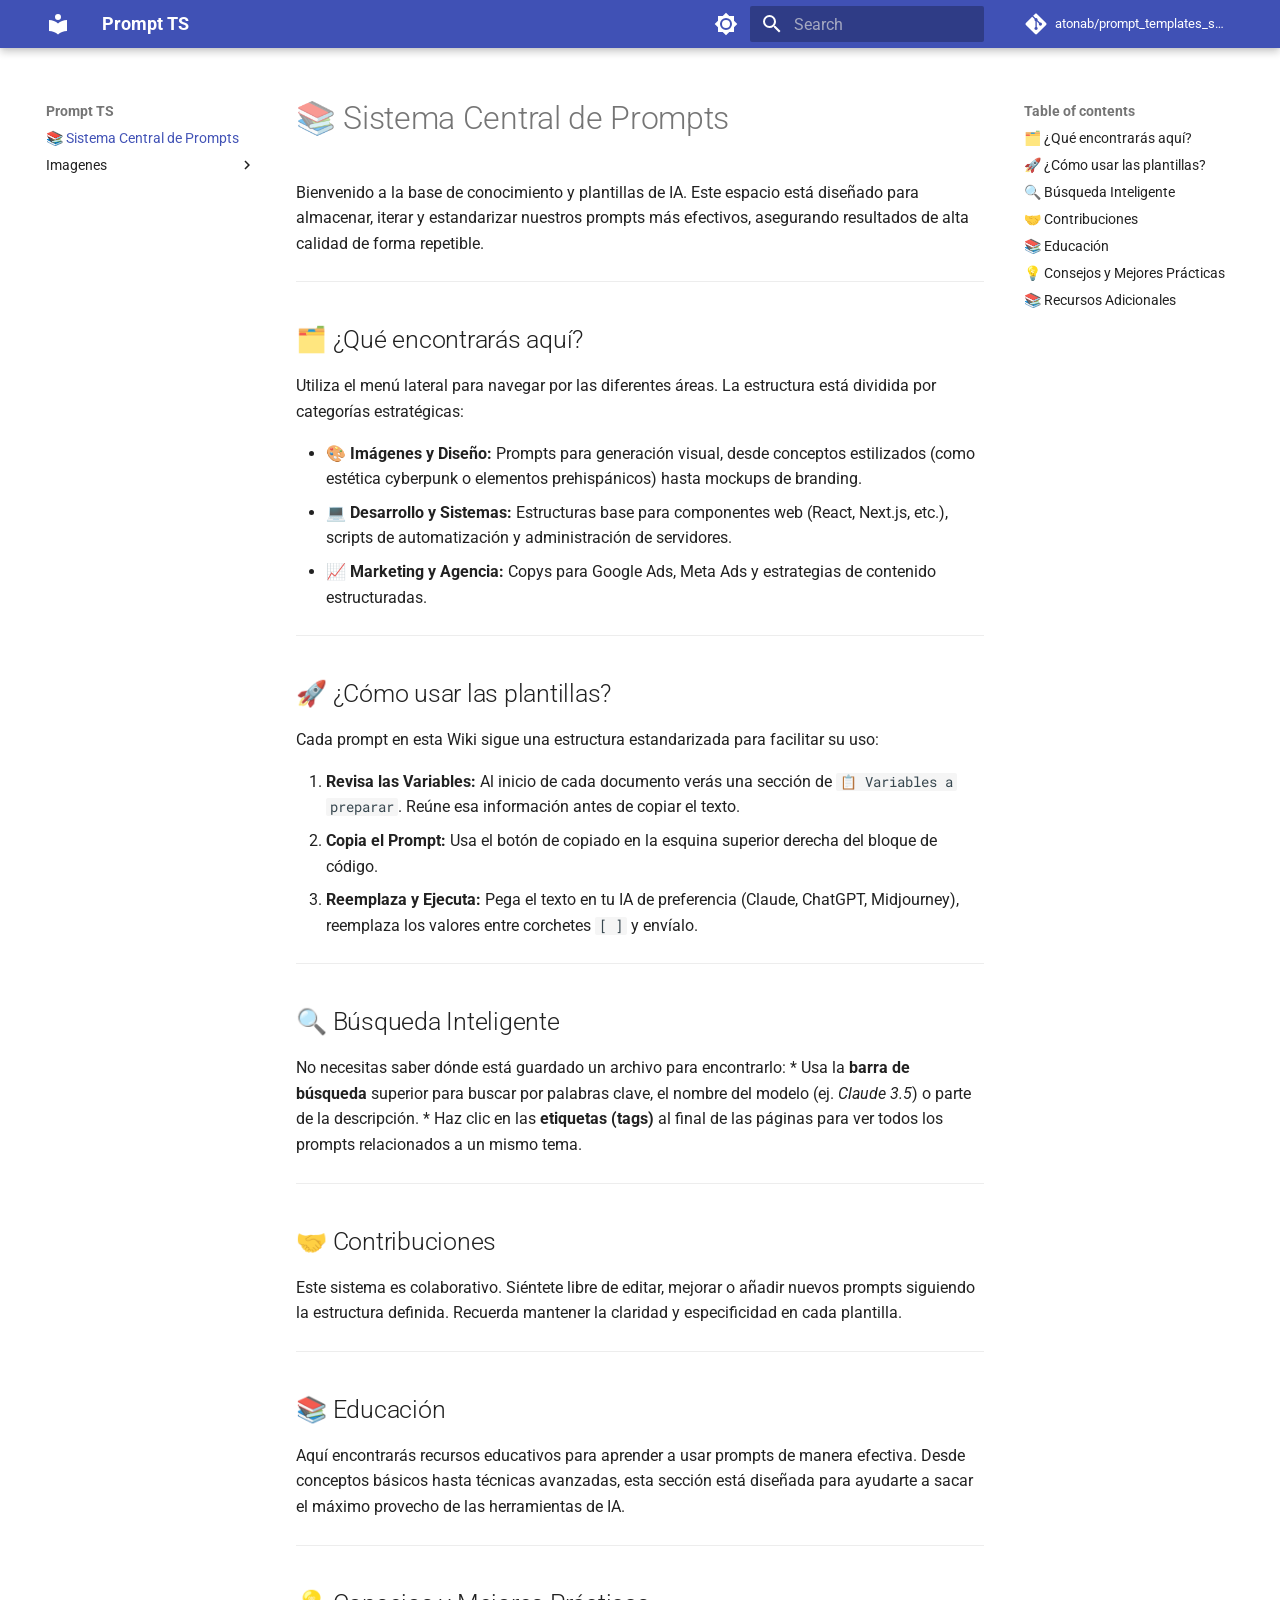
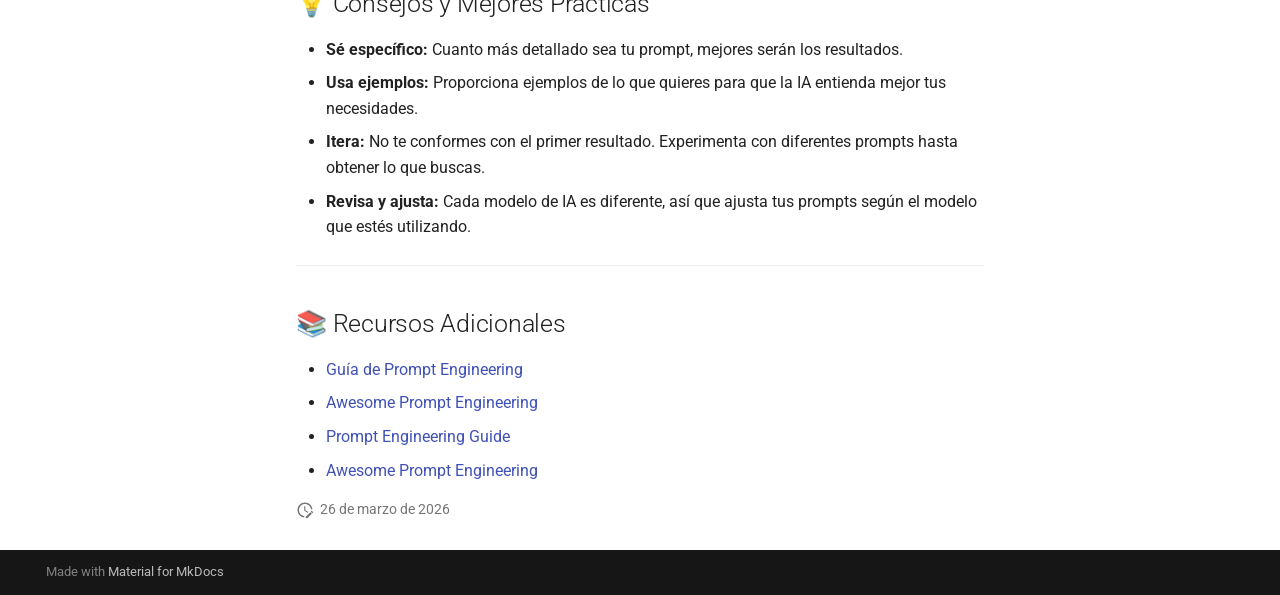
==== commit 79d747e1: "Deployed d862c9f with MkDocs version: 1.6.1" ====
--- a/index.html
+++ b/index.html
@@ -1,836 +1 @@
-
-<!doctype html>
-<html lang="en" class="no-js">
-  <head>
-    
-      <meta charset="utf-8">
-      <meta name="viewport" content="width=device-width,initial-scale=1">
-      
-        <meta name="description" content="Documentación y plantillas de prompts">
-      
-      
-      
-      
-      
-        <link rel="next" href="imagenes/one%20pice/cartel%20wanted/00-nanobanana/">
-      
-      
-        
-      
-      
-      <link rel="icon" href="assets/images/favicon.png">
-      <meta name="generator" content="mkdocs-1.6.1, mkdocs-material-9.7.6">
-    
-    
-      
-        <title>Wiki Prompt Templates System</title>
-      
-    
-    
-      <link rel="stylesheet" href="assets/stylesheets/main.484c7ddc.min.css">
-      
-        
-        <link rel="stylesheet" href="assets/stylesheets/palette.ab4e12ef.min.css">
-      
-      
-
-
-    
-    
-      
-    
-    
-      
-        
-        
-        <link rel="preconnect" href="https://fonts.gstatic.com" crossorigin>
-        <link rel="stylesheet" href="https://fonts.googleapis.com/css?family=Roboto:300,300i,400,400i,700,700i%7CRoboto+Mono:400,400i,700,700i&display=fallback">
-        <style>:root{--md-text-font:"Roboto";--md-code-font:"Roboto Mono"}</style>
-      
-    
-    
-    <script>__md_scope=new URL(".",location),__md_hash=e=>[...e].reduce(((e,_)=>(e<<5)-e+_.charCodeAt(0)),0),__md_get=(e,_=localStorage,t=__md_scope)=>JSON.parse(_.getItem(t.pathname+"."+e)),__md_set=(e,_,t=localStorage,a=__md_scope)=>{try{t.setItem(a.pathname+"."+e,JSON.stringify(_))}catch(e){}}</script>
-    
-      
-
-    
-    
-  </head>
-  
-  
-    
-    
-      
-    
-    
-    
-    
-    <body dir="ltr" data-md-color-scheme="default" data-md-color-primary="indigo" data-md-color-accent="indigo">
-  
-    
-    <input class="md-toggle" data-md-toggle="drawer" type="checkbox" id="__drawer" autocomplete="off">
-    <input class="md-toggle" data-md-toggle="search" type="checkbox" id="__search" autocomplete="off">
-    <label class="md-overlay" for="__drawer"></label>
-    <div data-md-component="skip">
-      
-        
-        <a href="#sistema-central-de-prompts" class="md-skip">
-          Skip to content
-        </a>
-      
-    </div>
-    <div data-md-component="announce">
-      
-    </div>
-    
-    
-      
-
-  
-
-<header class="md-header md-header--shadow" data-md-component="header">
-  <nav class="md-header__inner md-grid" aria-label="Header">
-    <a href="." title="Wiki Prompt Templates System" class="md-header__button md-logo" aria-label="Wiki Prompt Templates System" data-md-component="logo">
-      
-  
-  <svg xmlns="http://www.w3.org/2000/svg" viewBox="0 0 24 24"><path d="M12 8a3 3 0 0 0 3-3 3 3 0 0 0-3-3 3 3 0 0 0-3 3 3 3 0 0 0 3 3m0 3.54C9.64 9.35 6.5 8 3 8v11c3.5 0 6.64 1.35 9 3.54 2.36-2.19 5.5-3.54 9-3.54V8c-3.5 0-6.64 1.35-9 3.54"/></svg>
-
-    </a>
-    <label class="md-header__button md-icon" for="__drawer">
-      
-      <svg xmlns="http://www.w3.org/2000/svg" viewBox="0 0 24 24"><path d="M3 6h18v2H3zm0 5h18v2H3zm0 5h18v2H3z"/></svg>
-    </label>
-    <div class="md-header__title" data-md-component="header-title">
-      <div class="md-header__ellipsis">
-        <div class="md-header__topic">
-          <span class="md-ellipsis">
-            Wiki Prompt Templates System
-          </span>
-        </div>
-        <div class="md-header__topic" data-md-component="header-topic">
-          <span class="md-ellipsis">
-            
-              📚 Sistema Central de Prompts
-            
-          </span>
-        </div>
-      </div>
-    </div>
-    
-      
-        <form class="md-header__option" data-md-component="palette">
-  
-    
-    
-    
-    <input class="md-option" data-md-color-media="(prefers-color-scheme: light)" data-md-color-scheme="default" data-md-color-primary="indigo" data-md-color-accent="indigo"  aria-label="Cambiar a modo oscuro"  type="radio" name="__palette" id="__palette_0">
-    
-      <label class="md-header__button md-icon" title="Cambiar a modo oscuro" for="__palette_1" hidden>
-        <svg xmlns="http://www.w3.org/2000/svg" viewBox="0 0 24 24"><path d="M12 8a4 4 0 0 0-4 4 4 4 0 0 0 4 4 4 4 0 0 0 4-4 4 4 0 0 0-4-4m0 10a6 6 0 0 1-6-6 6 6 0 0 1 6-6 6 6 0 0 1 6 6 6 6 0 0 1-6 6m8-9.31V4h-4.69L12 .69 8.69 4H4v4.69L.69 12 4 15.31V20h4.69L12 23.31 15.31 20H20v-4.69L23.31 12z"/></svg>
-      </label>
-    
-  
-    
-    
-    
-    <input class="md-option" data-md-color-media="(prefers-color-scheme: dark)" data-md-color-scheme="slate" data-md-color-primary="indigo" data-md-color-accent="indigo"  aria-label="Cambiar a modo claro"  type="radio" name="__palette" id="__palette_1">
-    
-      <label class="md-header__button md-icon" title="Cambiar a modo claro" for="__palette_0" hidden>
-        <svg xmlns="http://www.w3.org/2000/svg" viewBox="0 0 24 24"><path d="M12 18c-.89 0-1.74-.2-2.5-.55C11.56 16.5 13 14.42 13 12s-1.44-4.5-3.5-5.45C10.26 6.2 11.11 6 12 6a6 6 0 0 1 6 6 6 6 0 0 1-6 6m8-9.31V4h-4.69L12 .69 8.69 4H4v4.69L.69 12 4 15.31V20h4.69L12 23.31 15.31 20H20v-4.69L23.31 12z"/></svg>
-      </label>
-    
-  
-</form>
-      
-    
-    
-      <script>var palette=__md_get("__palette");if(palette&&palette.color){if("(prefers-color-scheme)"===palette.color.media){var media=matchMedia("(prefers-color-scheme: light)"),input=document.querySelector(media.matches?"[data-md-color-media='(prefers-color-scheme: light)']":"[data-md-color-media='(prefers-color-scheme: dark)']");palette.color.media=input.getAttribute("data-md-color-media"),palette.color.scheme=input.getAttribute("data-md-color-scheme"),palette.color.primary=input.getAttribute("data-md-color-primary"),palette.color.accent=input.getAttribute("data-md-color-accent")}for(var[key,value]of Object.entries(palette.color))document.body.setAttribute("data-md-color-"+key,value)}</script>
-    
-    
-    
-      
-      
-        <label class="md-header__button md-icon" for="__search">
-          
-          <svg xmlns="http://www.w3.org/2000/svg" viewBox="0 0 24 24"><path d="M9.5 3A6.5 6.5 0 0 1 16 9.5c0 1.61-.59 3.09-1.56 4.23l.27.27h.79l5 5-1.5 1.5-5-5v-.79l-.27-.27A6.52 6.52 0 0 1 9.5 16 6.5 6.5 0 0 1 3 9.5 6.5 6.5 0 0 1 9.5 3m0 2C7 5 5 7 5 9.5S7 14 9.5 14 14 12 14 9.5 12 5 9.5 5"/></svg>
-        </label>
-        <div class="md-search" data-md-component="search" role="dialog">
-  <label class="md-search__overlay" for="__search"></label>
-  <div class="md-search__inner" role="search">
-    <form class="md-search__form" name="search">
-      <input type="text" class="md-search__input" name="query" aria-label="Search" placeholder="Search" autocapitalize="off" autocorrect="off" autocomplete="off" spellcheck="false" data-md-component="search-query" required>
-      <label class="md-search__icon md-icon" for="__search">
-        
-        <svg xmlns="http://www.w3.org/2000/svg" viewBox="0 0 24 24"><path d="M9.5 3A6.5 6.5 0 0 1 16 9.5c0 1.61-.59 3.09-1.56 4.23l.27.27h.79l5 5-1.5 1.5-5-5v-.79l-.27-.27A6.52 6.52 0 0 1 9.5 16 6.5 6.5 0 0 1 3 9.5 6.5 6.5 0 0 1 9.5 3m0 2C7 5 5 7 5 9.5S7 14 9.5 14 14 12 14 9.5 12 5 9.5 5"/></svg>
-        
-        <svg xmlns="http://www.w3.org/2000/svg" viewBox="0 0 24 24"><path d="M20 11v2H8l5.5 5.5-1.42 1.42L4.16 12l7.92-7.92L13.5 5.5 8 11z"/></svg>
-      </label>
-      <nav class="md-search__options" aria-label="Search">
-        
-        <button type="reset" class="md-search__icon md-icon" title="Clear" aria-label="Clear" tabindex="-1">
-          
-          <svg xmlns="http://www.w3.org/2000/svg" viewBox="0 0 24 24"><path d="M19 6.41 17.59 5 12 10.59 6.41 5 5 6.41 10.59 12 5 17.59 6.41 19 12 13.41 17.59 19 19 17.59 13.41 12z"/></svg>
-        </button>
-      </nav>
-      
-        <div class="md-search__suggest" data-md-component="search-suggest"></div>
-      
-    </form>
-    <div class="md-search__output">
-      <div class="md-search__scrollwrap" tabindex="0" data-md-scrollfix>
-        <div class="md-search-result" data-md-component="search-result">
-          <div class="md-search-result__meta">
-            Initializing search
-          </div>
-          <ol class="md-search-result__list" role="presentation"></ol>
-        </div>
-      </div>
-    </div>
-  </div>
-</div>
-      
-    
-    
-  </nav>
-  
-</header>
-    
-    <div class="md-container" data-md-component="container">
-      
-      
-        
-          
-        
-      
-      <main class="md-main" data-md-component="main">
-        <div class="md-main__inner md-grid">
-          
-            
-              
-              <div class="md-sidebar md-sidebar--primary" data-md-component="sidebar" data-md-type="navigation" >
-                <div class="md-sidebar__scrollwrap">
-                  <div class="md-sidebar__inner">
-                    
-
-
-
-<nav class="md-nav md-nav--primary" aria-label="Navigation" data-md-level="0">
-  <label class="md-nav__title" for="__drawer">
-    <a href="." title="Wiki Prompt Templates System" class="md-nav__button md-logo" aria-label="Wiki Prompt Templates System" data-md-component="logo">
-      
-  
-  <svg xmlns="http://www.w3.org/2000/svg" viewBox="0 0 24 24"><path d="M12 8a3 3 0 0 0 3-3 3 3 0 0 0-3-3 3 3 0 0 0-3 3 3 3 0 0 0 3 3m0 3.54C9.64 9.35 6.5 8 3 8v11c3.5 0 6.64 1.35 9 3.54 2.36-2.19 5.5-3.54 9-3.54V8c-3.5 0-6.64 1.35-9 3.54"/></svg>
-
-    </a>
-    Wiki Prompt Templates System
-  </label>
-  
-  <ul class="md-nav__list" data-md-scrollfix>
-    
-      
-      
-  
-  
-    
-  
-  
-  
-    <li class="md-nav__item md-nav__item--active">
-      
-      <input class="md-nav__toggle md-toggle" type="checkbox" id="__toc">
-      
-      
-        
-      
-      
-        <label class="md-nav__link md-nav__link--active" for="__toc">
-          
-  
-  
-  <span class="md-ellipsis">
-    
-  
-    📚 Sistema Central de Prompts
-  
-
-    
-  </span>
-  
-  
-
-          <span class="md-nav__icon md-icon"></span>
-        </label>
-      
-      <a href="." class="md-nav__link md-nav__link--active">
-        
-  
-  
-  <span class="md-ellipsis">
-    
-  
-    📚 Sistema Central de Prompts
-  
-
-    
-  </span>
-  
-  
-
-      </a>
-      
-        
-
-<nav class="md-nav md-nav--secondary" aria-label="Table of contents">
-  
-  
-  
-    
-  
-  
-    <label class="md-nav__title" for="__toc">
-      <span class="md-nav__icon md-icon"></span>
-      Table of contents
-    </label>
-    <ul class="md-nav__list" data-md-component="toc" data-md-scrollfix>
-      
-        <li class="md-nav__item">
-  <a href="#que-encontraras-aqui" class="md-nav__link">
-    <span class="md-ellipsis">
-      
-        🗂️ ¿Qué encontrarás aquí?
-      
-    </span>
-  </a>
-  
-</li>
-      
-        <li class="md-nav__item">
-  <a href="#como-usar-las-plantillas" class="md-nav__link">
-    <span class="md-ellipsis">
-      
-        🚀 ¿Cómo usar las plantillas?
-      
-    </span>
-  </a>
-  
-</li>
-      
-        <li class="md-nav__item">
-  <a href="#busqueda-inteligente" class="md-nav__link">
-    <span class="md-ellipsis">
-      
-        🔍 Búsqueda Inteligente
-      
-    </span>
-  </a>
-  
-</li>
-      
-        <li class="md-nav__item">
-  <a href="#contribuciones" class="md-nav__link">
-    <span class="md-ellipsis">
-      
-        🤝 Contribuciones
-      
-    </span>
-  </a>
-  
-</li>
-      
-        <li class="md-nav__item">
-  <a href="#educacion" class="md-nav__link">
-    <span class="md-ellipsis">
-      
-        📚 Educación
-      
-    </span>
-  </a>
-  
-</li>
-      
-        <li class="md-nav__item">
-  <a href="#consejos-y-mejores-practicas" class="md-nav__link">
-    <span class="md-ellipsis">
-      
-        💡 Consejos y Mejores Prácticas
-      
-    </span>
-  </a>
-  
-</li>
-      
-        <li class="md-nav__item">
-  <a href="#recursos-adicionales" class="md-nav__link">
-    <span class="md-ellipsis">
-      
-        📚 Recursos Adicionales
-      
-    </span>
-  </a>
-  
-</li>
-      
-    </ul>
-  
-</nav>
-      
-    </li>
-  
-
-    
-      
-      
-  
-  
-  
-  
-    
-    
-      
-        
-      
-    
-    
-    
-    
-    <li class="md-nav__item md-nav__item--nested">
-      
-        
-        
-        <input class="md-nav__toggle md-toggle " type="checkbox" id="__nav_2" >
-        
-          
-          <label class="md-nav__link" for="__nav_2" id="__nav_2_label" tabindex="0">
-            
-  
-  
-  <span class="md-ellipsis">
-    
-  
-    Imagenes
-  
-
-    
-  </span>
-  
-  
-
-            <span class="md-nav__icon md-icon"></span>
-          </label>
-        
-        <nav class="md-nav" data-md-level="1" aria-labelledby="__nav_2_label" aria-expanded="false">
-          <label class="md-nav__title" for="__nav_2">
-            <span class="md-nav__icon md-icon"></span>
-            
-  
-    Imagenes
-  
-
-          </label>
-          <ul class="md-nav__list" data-md-scrollfix>
-            
-              
-                
-  
-  
-  
-  
-    
-    
-      
-        
-      
-    
-    
-    
-    
-    <li class="md-nav__item md-nav__item--nested">
-      
-        
-        
-        <input class="md-nav__toggle md-toggle " type="checkbox" id="__nav_2_1" >
-        
-          
-          <label class="md-nav__link" for="__nav_2_1" id="__nav_2_1_label" tabindex="0">
-            
-  
-  
-  <span class="md-ellipsis">
-    
-  
-    One pice
-  
-
-    
-  </span>
-  
-  
-
-            <span class="md-nav__icon md-icon"></span>
-          </label>
-        
-        <nav class="md-nav" data-md-level="2" aria-labelledby="__nav_2_1_label" aria-expanded="false">
-          <label class="md-nav__title" for="__nav_2_1">
-            <span class="md-nav__icon md-icon"></span>
-            
-  
-    One pice
-  
-
-          </label>
-          <ul class="md-nav__list" data-md-scrollfix>
-            
-              
-                
-  
-  
-  
-  
-    
-    
-      
-        
-      
-        
-      
-    
-    
-    
-    
-    <li class="md-nav__item md-nav__item--nested">
-      
-        
-        
-        <input class="md-nav__toggle md-toggle " type="checkbox" id="__nav_2_1_1" >
-        
-          
-          <label class="md-nav__link" for="__nav_2_1_1" id="__nav_2_1_1_label" tabindex="0">
-            
-  
-  
-  <span class="md-ellipsis">
-    
-  
-    Cartel wanted
-  
-
-    
-  </span>
-  
-  
-
-            <span class="md-nav__icon md-icon"></span>
-          </label>
-        
-        <nav class="md-nav" data-md-level="3" aria-labelledby="__nav_2_1_1_label" aria-expanded="false">
-          <label class="md-nav__title" for="__nav_2_1_1">
-            <span class="md-nav__icon md-icon"></span>
-            
-  
-    Cartel wanted
-  
-
-          </label>
-          <ul class="md-nav__list" data-md-scrollfix>
-            
-              
-                
-  
-  
-  
-  
-    <li class="md-nav__item">
-      <a href="imagenes/one%20pice/cartel%20wanted/00-nanobanana/" class="md-nav__link">
-        
-  
-  
-  <span class="md-ellipsis">
-    
-  
-    Prompt De Cartel Wanted De One Piece - NanoBanana Pro
-  
-
-    
-  </span>
-  
-  
-
-      </a>
-    </li>
-  
-
-              
-            
-              
-                
-  
-  
-  
-  
-    <li class="md-nav__item">
-      <a href="imagenes/one%20pice/cartel%20wanted/00-peticion/" class="md-nav__link">
-        
-  
-  
-  <span class="md-ellipsis">
-    
-  
-    Petición General Para Crear Prompt De Cartel Wanted De One Piece
-  
-
-    
-  </span>
-  
-  
-
-      </a>
-    </li>
-  
-
-              
-            
-          </ul>
-        </nav>
-      
-    </li>
-  
-
-              
-            
-          </ul>
-        </nav>
-      
-    </li>
-  
-
-              
-            
-          </ul>
-        </nav>
-      
-    </li>
-  
-
-    
-  </ul>
-</nav>
-                  </div>
-                </div>
-              </div>
-            
-            
-              
-              <div class="md-sidebar md-sidebar--secondary" data-md-component="sidebar" data-md-type="toc" >
-                <div class="md-sidebar__scrollwrap">
-                  <div class="md-sidebar__inner">
-                    
-
-<nav class="md-nav md-nav--secondary" aria-label="Table of contents">
-  
-  
-  
-    
-  
-  
-    <label class="md-nav__title" for="__toc">
-      <span class="md-nav__icon md-icon"></span>
-      Table of contents
-    </label>
-    <ul class="md-nav__list" data-md-component="toc" data-md-scrollfix>
-      
-        <li class="md-nav__item">
-  <a href="#que-encontraras-aqui" class="md-nav__link">
-    <span class="md-ellipsis">
-      
-        🗂️ ¿Qué encontrarás aquí?
-      
-    </span>
-  </a>
-  
-</li>
-      
-        <li class="md-nav__item">
-  <a href="#como-usar-las-plantillas" class="md-nav__link">
-    <span class="md-ellipsis">
-      
-        🚀 ¿Cómo usar las plantillas?
-      
-    </span>
-  </a>
-  
-</li>
-      
-        <li class="md-nav__item">
-  <a href="#busqueda-inteligente" class="md-nav__link">
-    <span class="md-ellipsis">
-      
-        🔍 Búsqueda Inteligente
-      
-    </span>
-  </a>
-  
-</li>
-      
-        <li class="md-nav__item">
-  <a href="#contribuciones" class="md-nav__link">
-    <span class="md-ellipsis">
-      
-        🤝 Contribuciones
-      
-    </span>
-  </a>
-  
-</li>
-      
-        <li class="md-nav__item">
-  <a href="#educacion" class="md-nav__link">
-    <span class="md-ellipsis">
-      
-        📚 Educación
-      
-    </span>
-  </a>
-  
-</li>
-      
-        <li class="md-nav__item">
-  <a href="#consejos-y-mejores-practicas" class="md-nav__link">
-    <span class="md-ellipsis">
-      
-        💡 Consejos y Mejores Prácticas
-      
-    </span>
-  </a>
-  
-</li>
-      
-        <li class="md-nav__item">
-  <a href="#recursos-adicionales" class="md-nav__link">
-    <span class="md-ellipsis">
-      
-        📚 Recursos Adicionales
-      
-    </span>
-  </a>
-  
-</li>
-      
-    </ul>
-  
-</nav>
-                  </div>
-                </div>
-              </div>
-            
-          
-          
-            <div class="md-content" data-md-component="content">
-              
-              <article class="md-content__inner md-typeset">
-                
-                  
-
-
-
-<h1 id="sistema-central-de-prompts">📚 Sistema Central de Prompts</h1>
-<p>Bienvenido a la base de conocimiento y plantillas de IA. Este espacio está diseñado para almacenar, iterar y estandarizar nuestros prompts más efectivos, asegurando resultados de alta calidad de forma repetible.</p>
-<hr />
-<h2 id="que-encontraras-aqui">🗂️ ¿Qué encontrarás aquí?</h2>
-<p>Utiliza el menú lateral para navegar por las diferentes áreas. La estructura está dividida por categorías estratégicas:</p>
-<ul>
-<li><strong>🎨 Imágenes y Diseño:</strong> Prompts para generación visual, desde conceptos estilizados (como estética cyberpunk o elementos prehispánicos) hasta mockups de branding.</li>
-<li><strong>💻 Desarrollo y Sistemas:</strong> Estructuras base para componentes web (React, Next.js, etc.), scripts de automatización y administración de servidores.</li>
-<li><strong>📈 Marketing y Agencia:</strong> Copys para Google Ads, Meta Ads y estrategias de contenido estructuradas.</li>
-</ul>
-<hr />
-<h2 id="como-usar-las-plantillas">🚀 ¿Cómo usar las plantillas?</h2>
-<p>Cada prompt en esta Wiki sigue una estructura estandarizada para facilitar su uso:</p>
-<ol>
-<li><strong>Revisa las Variables:</strong> Al inicio de cada documento verás una sección de <code>📋 Variables a preparar</code>. Reúne esa información antes de copiar el texto.</li>
-<li><strong>Copia el Prompt:</strong> Usa el botón de copiado en la esquina superior derecha del bloque de código.</li>
-<li><strong>Reemplaza y Ejecuta:</strong> Pega el texto en tu IA de preferencia (Claude, ChatGPT, Midjourney), reemplaza los valores entre corchetes <code>[ ]</code> y envíalo.</li>
-</ol>
-<hr />
-<h2 id="busqueda-inteligente">🔍 Búsqueda Inteligente</h2>
-<p>No necesitas saber dónde está guardado un archivo para encontrarlo:
-* Usa la <strong>barra de búsqueda</strong> superior para buscar por palabras clave, el nombre del modelo (ej. <em>Claude 3.5</em>) o parte de la descripción.
-* Haz clic en las <strong>etiquetas (tags)</strong> al final de las páginas para ver todos los prompts relacionados a un mismo tema.</p>
-<hr />
-<h2 id="contribuciones">🤝 Contribuciones</h2>
-<p>Este sistema es colaborativo. Siéntete libre de editar, mejorar o añadir nuevos prompts siguiendo la estructura definida. Recuerda mantener la claridad y especificidad en cada plantilla.</p>
-<hr />
-<h2 id="educacion">📚 Educación</h2>
-<p>Aquí encontrarás recursos educativos para aprender a usar prompts de manera efectiva. Desde conceptos básicos hasta técnicas avanzadas, esta sección está diseñada para ayudarte a sacar el máximo provecho de las herramientas de IA.</p>
-<hr />
-<h2 id="consejos-y-mejores-practicas">💡 Consejos y Mejores Prácticas</h2>
-<ul>
-<li><strong>Sé específico:</strong> Cuanto más detallado sea tu prompt, mejores serán los resultados.</li>
-<li><strong>Usa ejemplos:</strong> Proporciona ejemplos de lo que quieres para que la IA entienda mejor tus necesidades.</li>
-<li><strong>Itera:</strong> No te conformes con el primer resultado. Experimenta con diferentes prompts hasta obtener lo que buscas.</li>
-<li><strong>Revisa y ajusta:</strong> Cada modelo de IA es diferente, así que ajusta tus prompts según el modelo que estés utilizando.</li>
-</ul>
-<hr />
-<h2 id="recursos-adicionales">📚 Recursos Adicionales</h2>
-<ul>
-<li><a href="https://www.promptingguide.ai/">Guía de Prompt Engineering</a></li>
-<li><a href="https://github.com/prompting-guide/awesome-prompt-engineering">Awesome Prompt Engineering</a></li>
-<li><a href="https://www.promptingguide.ai/">Prompt Engineering Guide</a></li>
-<li><a href="https://github.com/prompting-guide/awesome-prompt-engineering">Awesome Prompt Engineering</a></li>
-</ul>
-
-
-
-
-
-
-
-
-
-
-
-
-                
-              </article>
-            </div>
-          
-          
-<script>var target=document.getElementById(location.hash.slice(1));target&&target.name&&(target.checked=target.name.startsWith("__tabbed_"))</script>
-        </div>
-        
-      </main>
-      
-        <footer class="md-footer">
-  
-  <div class="md-footer-meta md-typeset">
-    <div class="md-footer-meta__inner md-grid">
-      <div class="md-copyright">
-  
-  
-    Made with
-    <a href="https://squidfunk.github.io/mkdocs-material/" target="_blank" rel="noopener">
-      Material for MkDocs
-    </a>
-  
-</div>
-      
-    </div>
-  </div>
-</footer>
-      
-    </div>
-    <div class="md-dialog" data-md-component="dialog">
-      <div class="md-dialog__inner md-typeset"></div>
-    </div>
-    
-    
-    
-      
-      
-      <script id="__config" type="application/json">{"annotate": null, "base": ".", "features": ["navigation.indexes", "navigation.collapse", "search.suggest", "search.highlight"], "search": "assets/javascripts/workers/search.2c215733.min.js", "tags": null, "translations": {"clipboard.copied": "Copied to clipboard", "clipboard.copy": "Copy to clipboard", "search.result.more.one": "1 more on this page", "search.result.more.other": "# more on this page", "search.result.none": "No matching documents", "search.result.one": "1 matching document", "search.result.other": "# matching documents", "search.result.placeholder": "Type to start searching", "search.result.term.missing": "Missing", "select.version": "Select version"}, "version": null}</script>
-    
-    
-      <script src="assets/javascripts/bundle.79ae519e.min.js"></script>
-      
-    
-  </body>
-</html>+<!doctype html><html lang=en class=no-js> <head><meta charset=utf-8><meta name=viewport content="width=device-width,initial-scale=1"><meta name=description content="Documentación y plantillas de prompts"><link href=imagenes/one%20pice/cartel%20wanted/00-nanobanana/ rel=next><link rel=icon href=assets/images/favicon.png><meta name=generator content="mkdocs-1.6.1, mkdocs-material-9.7.6"><title>Prompt TS</title><link rel=stylesheet href=assets/stylesheets/main.484c7ddc.min.css><link rel=stylesheet href=assets/stylesheets/palette.ab4e12ef.min.css><link rel=preconnect href=https://fonts.gstatic.com crossorigin><link rel=stylesheet href="https://fonts.googleapis.com/css?family=Roboto:300,300i,400,400i,700,700i%7CRoboto+Mono:400,400i,700,700i&display=fallback"><style>:root{--md-text-font:"Roboto";--md-code-font:"Roboto Mono"}</style><link rel=stylesheet href=assets/stylesheets/custom.css><script>__md_scope=new URL(".",location),__md_hash=e=>[...e].reduce(((e,_)=>(e<<5)-e+_.charCodeAt(0)),0),__md_get=(e,_=localStorage,t=__md_scope)=>JSON.parse(_.getItem(t.pathname+"."+e)),__md_set=(e,_,t=localStorage,a=__md_scope)=>{try{t.setItem(a.pathname+"."+e,JSON.stringify(_))}catch(e){}}</script></head> <body dir=ltr data-md-color-scheme=default data-md-color-primary=indigo data-md-color-accent=indigo> <input class=md-toggle data-md-toggle=drawer type=checkbox id=__drawer autocomplete=off> <input class=md-toggle data-md-toggle=search type=checkbox id=__search autocomplete=off> <label class=md-overlay for=__drawer></label> <div data-md-component=skip> <a href=#sistema-central-de-prompts class=md-skip> Skip to content </a> </div> <div data-md-component=announce> </div> <header class="md-header md-header--shadow" data-md-component=header> <nav class="md-header__inner md-grid" aria-label=Header> <a href=. title="Prompt TS" class="md-header__button md-logo" aria-label="Prompt TS" data-md-component=logo> <svg xmlns=http://www.w3.org/2000/svg viewbox="0 0 24 24"><path d="M12 8a3 3 0 0 0 3-3 3 3 0 0 0-3-3 3 3 0 0 0-3 3 3 3 0 0 0 3 3m0 3.54C9.64 9.35 6.5 8 3 8v11c3.5 0 6.64 1.35 9 3.54 2.36-2.19 5.5-3.54 9-3.54V8c-3.5 0-6.64 1.35-9 3.54"/></svg> </a> <label class="md-header__button md-icon" for=__drawer> <svg xmlns=http://www.w3.org/2000/svg viewbox="0 0 24 24"><path d="M3 6h18v2H3zm0 5h18v2H3zm0 5h18v2H3z"/></svg> </label> <div class=md-header__title data-md-component=header-title> <div class=md-header__ellipsis> <div class=md-header__topic> <span class=md-ellipsis> Prompt TS </span> </div> <div class=md-header__topic data-md-component=header-topic> <span class=md-ellipsis> 📚 Sistema Central de Prompts </span> </div> </div> </div> <form class=md-header__option data-md-component=palette> <input class=md-option data-md-color-media="(prefers-color-scheme: light)" data-md-color-scheme=default data-md-color-primary=indigo data-md-color-accent=indigo aria-label="Cambiar a modo oscuro" type=radio name=__palette id=__palette_0> <label class="md-header__button md-icon" title="Cambiar a modo oscuro" for=__palette_1 hidden> <svg xmlns=http://www.w3.org/2000/svg viewbox="0 0 24 24"><path d="M12 8a4 4 0 0 0-4 4 4 4 0 0 0 4 4 4 4 0 0 0 4-4 4 4 0 0 0-4-4m0 10a6 6 0 0 1-6-6 6 6 0 0 1 6-6 6 6 0 0 1 6 6 6 6 0 0 1-6 6m8-9.31V4h-4.69L12 .69 8.69 4H4v4.69L.69 12 4 15.31V20h4.69L12 23.31 15.31 20H20v-4.69L23.31 12z"/></svg> </label> <input class=md-option data-md-color-media="(prefers-color-scheme: dark)" data-md-color-scheme=slate data-md-color-primary=indigo data-md-color-accent=indigo aria-label="Cambiar a modo claro" type=radio name=__palette id=__palette_1> <label class="md-header__button md-icon" title="Cambiar a modo claro" for=__palette_0 hidden> <svg xmlns=http://www.w3.org/2000/svg viewbox="0 0 24 24"><path d="M12 18c-.89 0-1.74-.2-2.5-.55C11.56 16.5 13 14.42 13 12s-1.44-4.5-3.5-5.45C10.26 6.2 11.11 6 12 6a6 6 0 0 1 6 6 6 6 0 0 1-6 6m8-9.31V4h-4.69L12 .69 8.69 4H4v4.69L.69 12 4 15.31V20h4.69L12 23.31 15.31 20H20v-4.69L23.31 12z"/></svg> </label> </form> <script>var palette=__md_get("__palette");if(palette&&palette.color){if("(prefers-color-scheme)"===palette.color.media){var media=matchMedia("(prefers-color-scheme: light)"),input=document.querySelector(media.matches?"[data-md-color-media='(prefers-color-scheme: light)']":"[data-md-color-media='(prefers-color-scheme: dark)']");palette.color.media=input.getAttribute("data-md-color-media"),palette.color.scheme=input.getAttribute("data-md-color-scheme"),palette.color.primary=input.getAttribute("data-md-color-primary"),palette.color.accent=input.getAttribute("data-md-color-accent")}for(var[key,value]of Object.entries(palette.color))document.body.setAttribute("data-md-color-"+key,value)}</script> <label class="md-header__button md-icon" for=__search> <svg xmlns=http://www.w3.org/2000/svg viewbox="0 0 24 24"><path d="M9.5 3A6.5 6.5 0 0 1 16 9.5c0 1.61-.59 3.09-1.56 4.23l.27.27h.79l5 5-1.5 1.5-5-5v-.79l-.27-.27A6.52 6.52 0 0 1 9.5 16 6.5 6.5 0 0 1 3 9.5 6.5 6.5 0 0 1 9.5 3m0 2C7 5 5 7 5 9.5S7 14 9.5 14 14 12 14 9.5 12 5 9.5 5"/></svg> </label> <div class=md-search data-md-component=search role=dialog> <label class=md-search__overlay for=__search></label> <div class=md-search__inner role=search> <form class=md-search__form name=search> <input type=text class=md-search__input name=query aria-label=Search placeholder=Search autocapitalize=off autocorrect=off autocomplete=off spellcheck=false data-md-component=search-query required> <label class="md-search__icon md-icon" for=__search> <svg xmlns=http://www.w3.org/2000/svg viewbox="0 0 24 24"><path d="M9.5 3A6.5 6.5 0 0 1 16 9.5c0 1.61-.59 3.09-1.56 4.23l.27.27h.79l5 5-1.5 1.5-5-5v-.79l-.27-.27A6.52 6.52 0 0 1 9.5 16 6.5 6.5 0 0 1 3 9.5 6.5 6.5 0 0 1 9.5 3m0 2C7 5 5 7 5 9.5S7 14 9.5 14 14 12 14 9.5 12 5 9.5 5"/></svg> <svg xmlns=http://www.w3.org/2000/svg viewbox="0 0 24 24"><path d="M20 11v2H8l5.5 5.5-1.42 1.42L4.16 12l7.92-7.92L13.5 5.5 8 11z"/></svg> </label> <nav class=md-search__options aria-label=Search> <button type=reset class="md-search__icon md-icon" title=Clear aria-label=Clear tabindex=-1> <svg xmlns=http://www.w3.org/2000/svg viewbox="0 0 24 24"><path d="M19 6.41 17.59 5 12 10.59 6.41 5 5 6.41 10.59 12 5 17.59 6.41 19 12 13.41 17.59 19 19 17.59 13.41 12z"/></svg> </button> </nav> <div class=md-search__suggest data-md-component=search-suggest></div> </form> <div class=md-search__output> <div class=md-search__scrollwrap tabindex=0 data-md-scrollfix> <div class=md-search-result data-md-component=search-result> <div class=md-search-result__meta> Initializing search </div> <ol class=md-search-result__list role=presentation></ol> </div> </div> </div> </div> </div> <div class=md-header__source> <a href=https://github.com/atonab/prompt_templates_system title="Go to repository" class=md-source data-md-component=source> <div class="md-source__icon md-icon"> <svg xmlns=http://www.w3.org/2000/svg viewbox="0 0 448 512"><!-- Font Awesome Free 7.1.0 by @fontawesome - https://fontawesome.com License - https://fontawesome.com/license/free (Icons: CC BY 4.0, Fonts: SIL OFL 1.1, Code: MIT License) Copyright 2025 Fonticons, Inc.--><path d="M439.6 236.1 244 40.5c-5.4-5.5-12.8-8.5-20.4-8.5s-15 3-20.4 8.4L162.5 81l51.5 51.5c27.1-9.1 52.7 16.8 43.4 43.7l49.7 49.7c34.2-11.8 61.2 31 35.5 56.7-26.5 26.5-70.2-2.9-56-37.3L240.3 199v121.9c25.3 12.5 22.3 41.8 9.1 55-6.4 6.4-15.2 10.1-24.3 10.1s-17.8-3.6-24.3-10.1c-17.6-17.6-11.1-46.9 11.2-56v-123c-20.8-8.5-24.6-30.7-18.6-45L142.6 101 8.5 235.1C3 240.6 0 247.9 0 255.5s3 15 8.5 20.4l195.6 195.7c5.4 5.4 12.7 8.4 20.4 8.4s15-3 20.4-8.4l194.7-194.7c5.4-5.4 8.4-12.8 8.4-20.4s-3-15-8.4-20.4"/></svg> </div> <div class=md-source__repository> atonab/prompt_templates_system </div> </a> </div> </nav> </header> <div class=md-container data-md-component=container> <main class=md-main data-md-component=main> <div class="md-main__inner md-grid"> <div class="md-sidebar md-sidebar--primary" data-md-component=sidebar data-md-type=navigation> <div class=md-sidebar__scrollwrap> <div class=md-sidebar__inner> <nav class="md-nav md-nav--primary" aria-label=Navigation data-md-level=0> <label class=md-nav__title for=__drawer> <a href=. title="Prompt TS" class="md-nav__button md-logo" aria-label="Prompt TS" data-md-component=logo> <svg xmlns=http://www.w3.org/2000/svg viewbox="0 0 24 24"><path d="M12 8a3 3 0 0 0 3-3 3 3 0 0 0-3-3 3 3 0 0 0-3 3 3 3 0 0 0 3 3m0 3.54C9.64 9.35 6.5 8 3 8v11c3.5 0 6.64 1.35 9 3.54 2.36-2.19 5.5-3.54 9-3.54V8c-3.5 0-6.64 1.35-9 3.54"/></svg> </a> Prompt TS </label> <div class=md-nav__source> <a href=https://github.com/atonab/prompt_templates_system title="Go to repository" class=md-source data-md-component=source> <div class="md-source__icon md-icon"> <svg xmlns=http://www.w3.org/2000/svg viewbox="0 0 448 512"><!-- Font Awesome Free 7.1.0 by @fontawesome - https://fontawesome.com License - https://fontawesome.com/license/free (Icons: CC BY 4.0, Fonts: SIL OFL 1.1, Code: MIT License) Copyright 2025 Fonticons, Inc.--><path d="M439.6 236.1 244 40.5c-5.4-5.5-12.8-8.5-20.4-8.5s-15 3-20.4 8.4L162.5 81l51.5 51.5c27.1-9.1 52.7 16.8 43.4 43.7l49.7 49.7c34.2-11.8 61.2 31 35.5 56.7-26.5 26.5-70.2-2.9-56-37.3L240.3 199v121.9c25.3 12.5 22.3 41.8 9.1 55-6.4 6.4-15.2 10.1-24.3 10.1s-17.8-3.6-24.3-10.1c-17.6-17.6-11.1-46.9 11.2-56v-123c-20.8-8.5-24.6-30.7-18.6-45L142.6 101 8.5 235.1C3 240.6 0 247.9 0 255.5s3 15 8.5 20.4l195.6 195.7c5.4 5.4 12.7 8.4 20.4 8.4s15-3 20.4-8.4l194.7-194.7c5.4-5.4 8.4-12.8 8.4-20.4s-3-15-8.4-20.4"/></svg> </div> <div class=md-source__repository> atonab/prompt_templates_system </div> </a> </div> <ul class=md-nav__list data-md-scrollfix> <li class="md-nav__item md-nav__item--active"> <input class="md-nav__toggle md-toggle" type=checkbox id=__toc> <label class="md-nav__link md-nav__link--active" for=__toc> <span class=md-ellipsis> 📚 Sistema Central de Prompts </span> <span class="md-nav__icon md-icon"></span> </label> <a href=. class="md-nav__link md-nav__link--active"> <span class=md-ellipsis> 📚 Sistema Central de Prompts </span> </a> <nav class="md-nav md-nav--secondary" aria-label="Table of contents"> <label class=md-nav__title for=__toc> <span class="md-nav__icon md-icon"></span> Table of contents </label> <ul class=md-nav__list data-md-component=toc data-md-scrollfix> <li class=md-nav__item> <a href=#que-encontraras-aqui class=md-nav__link> <span class=md-ellipsis> 🗂️ ¿Qué encontrarás aquí? </span> </a> </li> <li class=md-nav__item> <a href=#como-usar-las-plantillas class=md-nav__link> <span class=md-ellipsis> 🚀 ¿Cómo usar las plantillas? </span> </a> </li> <li class=md-nav__item> <a href=#busqueda-inteligente class=md-nav__link> <span class=md-ellipsis> 🔍 Búsqueda Inteligente </span> </a> </li> <li class=md-nav__item> <a href=#contribuciones class=md-nav__link> <span class=md-ellipsis> 🤝 Contribuciones </span> </a> </li> <li class=md-nav__item> <a href=#educacion class=md-nav__link> <span class=md-ellipsis> 📚 Educación </span> </a> </li> <li class=md-nav__item> <a href=#consejos-y-mejores-practicas class=md-nav__link> <span class=md-ellipsis> 💡 Consejos y Mejores Prácticas </span> </a> </li> <li class=md-nav__item> <a href=#recursos-adicionales class=md-nav__link> <span class=md-ellipsis> 📚 Recursos Adicionales </span> </a> </li> </ul> </nav> </li> <li class="md-nav__item md-nav__item--nested"> <input class="md-nav__toggle md-toggle " type=checkbox id=__nav_2> <label class=md-nav__link for=__nav_2 id=__nav_2_label tabindex=0> <span class=md-ellipsis> Imagenes </span> <span class="md-nav__icon md-icon"></span> </label> <nav class=md-nav data-md-level=1 aria-labelledby=__nav_2_label aria-expanded=false> <label class=md-nav__title for=__nav_2> <span class="md-nav__icon md-icon"></span> Imagenes </label> <ul class=md-nav__list data-md-scrollfix> <li class="md-nav__item md-nav__item--nested"> <input class="md-nav__toggle md-toggle " type=checkbox id=__nav_2_1> <label class=md-nav__link for=__nav_2_1 id=__nav_2_1_label tabindex=0> <span class=md-ellipsis> One pice </span> <span class="md-nav__icon md-icon"></span> </label> <nav class=md-nav data-md-level=2 aria-labelledby=__nav_2_1_label aria-expanded=false> <label class=md-nav__title for=__nav_2_1> <span class="md-nav__icon md-icon"></span> One pice </label> <ul class=md-nav__list data-md-scrollfix> <li class="md-nav__item md-nav__item--nested"> <input class="md-nav__toggle md-toggle " type=checkbox id=__nav_2_1_1> <label class=md-nav__link for=__nav_2_1_1 id=__nav_2_1_1_label tabindex=0> <span class=md-ellipsis> Cartel wanted </span> <span class="md-nav__icon md-icon"></span> </label> <nav class=md-nav data-md-level=3 aria-labelledby=__nav_2_1_1_label aria-expanded=false> <label class=md-nav__title for=__nav_2_1_1> <span class="md-nav__icon md-icon"></span> Cartel wanted </label> <ul class=md-nav__list data-md-scrollfix> <li class=md-nav__item> <a href=imagenes/one%20pice/cartel%20wanted/00-nanobanana/ class=md-nav__link> <span class=md-ellipsis> Prompt De Cartel Wanted De One Piece - NanoBanana Pro </span> </a> </li> <li class=md-nav__item> <a href=imagenes/one%20pice/cartel%20wanted/00-peticion/ class=md-nav__link> <span class=md-ellipsis> Petición General Para Crear Prompt De Cartel Wanted De One Piece </span> </a> </li> </ul> </nav> </li> </ul> </nav> </li> </ul> </nav> </li> </ul> </nav> </div> </div> </div> <div class="md-sidebar md-sidebar--secondary" data-md-component=sidebar data-md-type=toc> <div class=md-sidebar__scrollwrap> <div class=md-sidebar__inner> <nav class="md-nav md-nav--secondary" aria-label="Table of contents"> <label class=md-nav__title for=__toc> <span class="md-nav__icon md-icon"></span> Table of contents </label> <ul class=md-nav__list data-md-component=toc data-md-scrollfix> <li class=md-nav__item> <a href=#que-encontraras-aqui class=md-nav__link> <span class=md-ellipsis> 🗂️ ¿Qué encontrarás aquí? </span> </a> </li> <li class=md-nav__item> <a href=#como-usar-las-plantillas class=md-nav__link> <span class=md-ellipsis> 🚀 ¿Cómo usar las plantillas? </span> </a> </li> <li class=md-nav__item> <a href=#busqueda-inteligente class=md-nav__link> <span class=md-ellipsis> 🔍 Búsqueda Inteligente </span> </a> </li> <li class=md-nav__item> <a href=#contribuciones class=md-nav__link> <span class=md-ellipsis> 🤝 Contribuciones </span> </a> </li> <li class=md-nav__item> <a href=#educacion class=md-nav__link> <span class=md-ellipsis> 📚 Educación </span> </a> </li> <li class=md-nav__item> <a href=#consejos-y-mejores-practicas class=md-nav__link> <span class=md-ellipsis> 💡 Consejos y Mejores Prácticas </span> </a> </li> <li class=md-nav__item> <a href=#recursos-adicionales class=md-nav__link> <span class=md-ellipsis> 📚 Recursos Adicionales </span> </a> </li> </ul> </nav> </div> </div> </div> <div class=md-content data-md-component=content> <article class="md-content__inner md-typeset"> <h1 id=sistema-central-de-prompts>📚 Sistema Central de Prompts</h1> <p>Bienvenido a la base de conocimiento y plantillas de IA. Este espacio está diseñado para almacenar, iterar y estandarizar nuestros prompts más efectivos, asegurando resultados de alta calidad de forma repetible.</p> <hr> <h2 id=que-encontraras-aqui>🗂️ ¿Qué encontrarás aquí?</h2> <p>Utiliza el menú lateral para navegar por las diferentes áreas. La estructura está dividida por categorías estratégicas:</p> <ul> <li><strong>🎨 Imágenes y Diseño:</strong> Prompts para generación visual, desde conceptos estilizados (como estética cyberpunk o elementos prehispánicos) hasta mockups de branding.</li> <li><strong>💻 Desarrollo y Sistemas:</strong> Estructuras base para componentes web (React, Next.js, etc.), scripts de automatización y administración de servidores.</li> <li><strong>📈 Marketing y Agencia:</strong> Copys para Google Ads, Meta Ads y estrategias de contenido estructuradas.</li> </ul> <hr> <h2 id=como-usar-las-plantillas>🚀 ¿Cómo usar las plantillas?</h2> <p>Cada prompt en esta Wiki sigue una estructura estandarizada para facilitar su uso:</p> <ol> <li><strong>Revisa las Variables:</strong> Al inicio de cada documento verás una sección de <code>📋 Variables a preparar</code>. Reúne esa información antes de copiar el texto.</li> <li><strong>Copia el Prompt:</strong> Usa el botón de copiado en la esquina superior derecha del bloque de código.</li> <li><strong>Reemplaza y Ejecuta:</strong> Pega el texto en tu IA de preferencia (Claude, ChatGPT, Midjourney), reemplaza los valores entre corchetes <code>[ ]</code> y envíalo.</li> </ol> <hr> <h2 id=busqueda-inteligente>🔍 Búsqueda Inteligente</h2> <p>No necesitas saber dónde está guardado un archivo para encontrarlo: * Usa la <strong>barra de búsqueda</strong> superior para buscar por palabras clave, el nombre del modelo (ej. <em>Claude 3.5</em>) o parte de la descripción. * Haz clic en las <strong>etiquetas (tags)</strong> al final de las páginas para ver todos los prompts relacionados a un mismo tema.</p> <hr> <h2 id=contribuciones>🤝 Contribuciones</h2> <p>Este sistema es colaborativo. Siéntete libre de editar, mejorar o añadir nuevos prompts siguiendo la estructura definida. Recuerda mantener la claridad y especificidad en cada plantilla.</p> <hr> <h2 id=educacion>📚 Educación</h2> <p>Aquí encontrarás recursos educativos para aprender a usar prompts de manera efectiva. Desde conceptos básicos hasta técnicas avanzadas, esta sección está diseñada para ayudarte a sacar el máximo provecho de las herramientas de IA.</p> <hr> <h2 id=consejos-y-mejores-practicas>💡 Consejos y Mejores Prácticas</h2> <ul> <li><strong>Sé específico:</strong> Cuanto más detallado sea tu prompt, mejores serán los resultados.</li> <li><strong>Usa ejemplos:</strong> Proporciona ejemplos de lo que quieres para que la IA entienda mejor tus necesidades.</li> <li><strong>Itera:</strong> No te conformes con el primer resultado. Experimenta con diferentes prompts hasta obtener lo que buscas.</li> <li><strong>Revisa y ajusta:</strong> Cada modelo de IA es diferente, así que ajusta tus prompts según el modelo que estés utilizando.</li> </ul> <hr> <h2 id=recursos-adicionales>📚 Recursos Adicionales</h2> <ul> <li><a href=https://www.promptingguide.ai/ >Guía de Prompt Engineering</a></li> <li><a href=https://github.com/prompting-guide/awesome-prompt-engineering>Awesome Prompt Engineering</a></li> <li><a href=https://www.promptingguide.ai/ >Prompt Engineering Guide</a></li> <li><a href=https://github.com/prompting-guide/awesome-prompt-engineering>Awesome Prompt Engineering</a></li> </ul> <aside class=md-source-file> <span class=md-source-file__fact> <span class=md-icon title="Last update"> <svg xmlns=http://www.w3.org/2000/svg viewbox="0 0 24 24"><path d="M21 13.1c-.1 0-.3.1-.4.2l-1 1 2.1 2.1 1-1c.2-.2.2-.6 0-.8l-1.3-1.3c-.1-.1-.2-.2-.4-.2m-1.9 1.8-6.1 6V23h2.1l6.1-6.1zM12.5 7v5.2l4 2.4-1 1L11 13V7zM11 21.9c-5.1-.5-9-4.8-9-9.9C2 6.5 6.5 2 12 2c5.3 0 9.6 4.1 10 9.3-.3-.1-.6-.2-1-.2s-.7.1-1 .2C19.6 7.2 16.2 4 12 4c-4.4 0-8 3.6-8 8 0 4.1 3.1 7.5 7.1 7.9l-.1.2z"/></svg> </span> <span class="git-revision-date-localized-plugin git-revision-date-localized-plugin-date" title="26 de marzo de 2026 01:13:24 UTC">26 de marzo de 2026</span> </span> </aside> </article> </div> <script>var tabs=__md_get("__tabs");if(Array.isArray(tabs))e:for(var set of document.querySelectorAll(".tabbed-set")){var labels=set.querySelector(".tabbed-labels");for(var tab of tabs)for(var label of labels.getElementsByTagName("label"))if(label.innerText.trim()===tab){var input=document.getElementById(label.htmlFor);input.checked=!0;continue e}}</script> <script>var target=document.getElementById(location.hash.slice(1));target&&target.name&&(target.checked=target.name.startsWith("__tabbed_"))</script> </div> </main> <footer class=md-footer> <div class="md-footer-meta md-typeset"> <div class="md-footer-meta__inner md-grid"> <div class=md-copyright> Made with <a href=https://squidfunk.github.io/mkdocs-material/ target=_blank rel=noopener> Material for MkDocs </a> </div> </div> </div> </footer> </div> <div class=md-dialog data-md-component=dialog> <div class="md-dialog__inner md-typeset"></div> </div> <script id=__config type=application/json>{"annotate": null, "base": ".", "features": ["navigation.indexes", "navigation.collapse", "search.suggest", "search.highlight", "content.code.copy", "content.tabs.link"], "search": "assets/javascripts/workers/search.2c215733.min.js", "tags": null, "translations": {"clipboard.copied": "Copied to clipboard", "clipboard.copy": "Copy to clipboard", "search.result.more.one": "1 more on this page", "search.result.more.other": "# more on this page", "search.result.none": "No matching documents", "search.result.one": "1 matching document", "search.result.other": "# matching documents", "search.result.placeholder": "Type to start searching", "search.result.term.missing": "Missing", "select.version": "Select version"}, "version": null}</script> <script src=assets/javascripts/bundle.79ae519e.min.js></script> </body> </html>
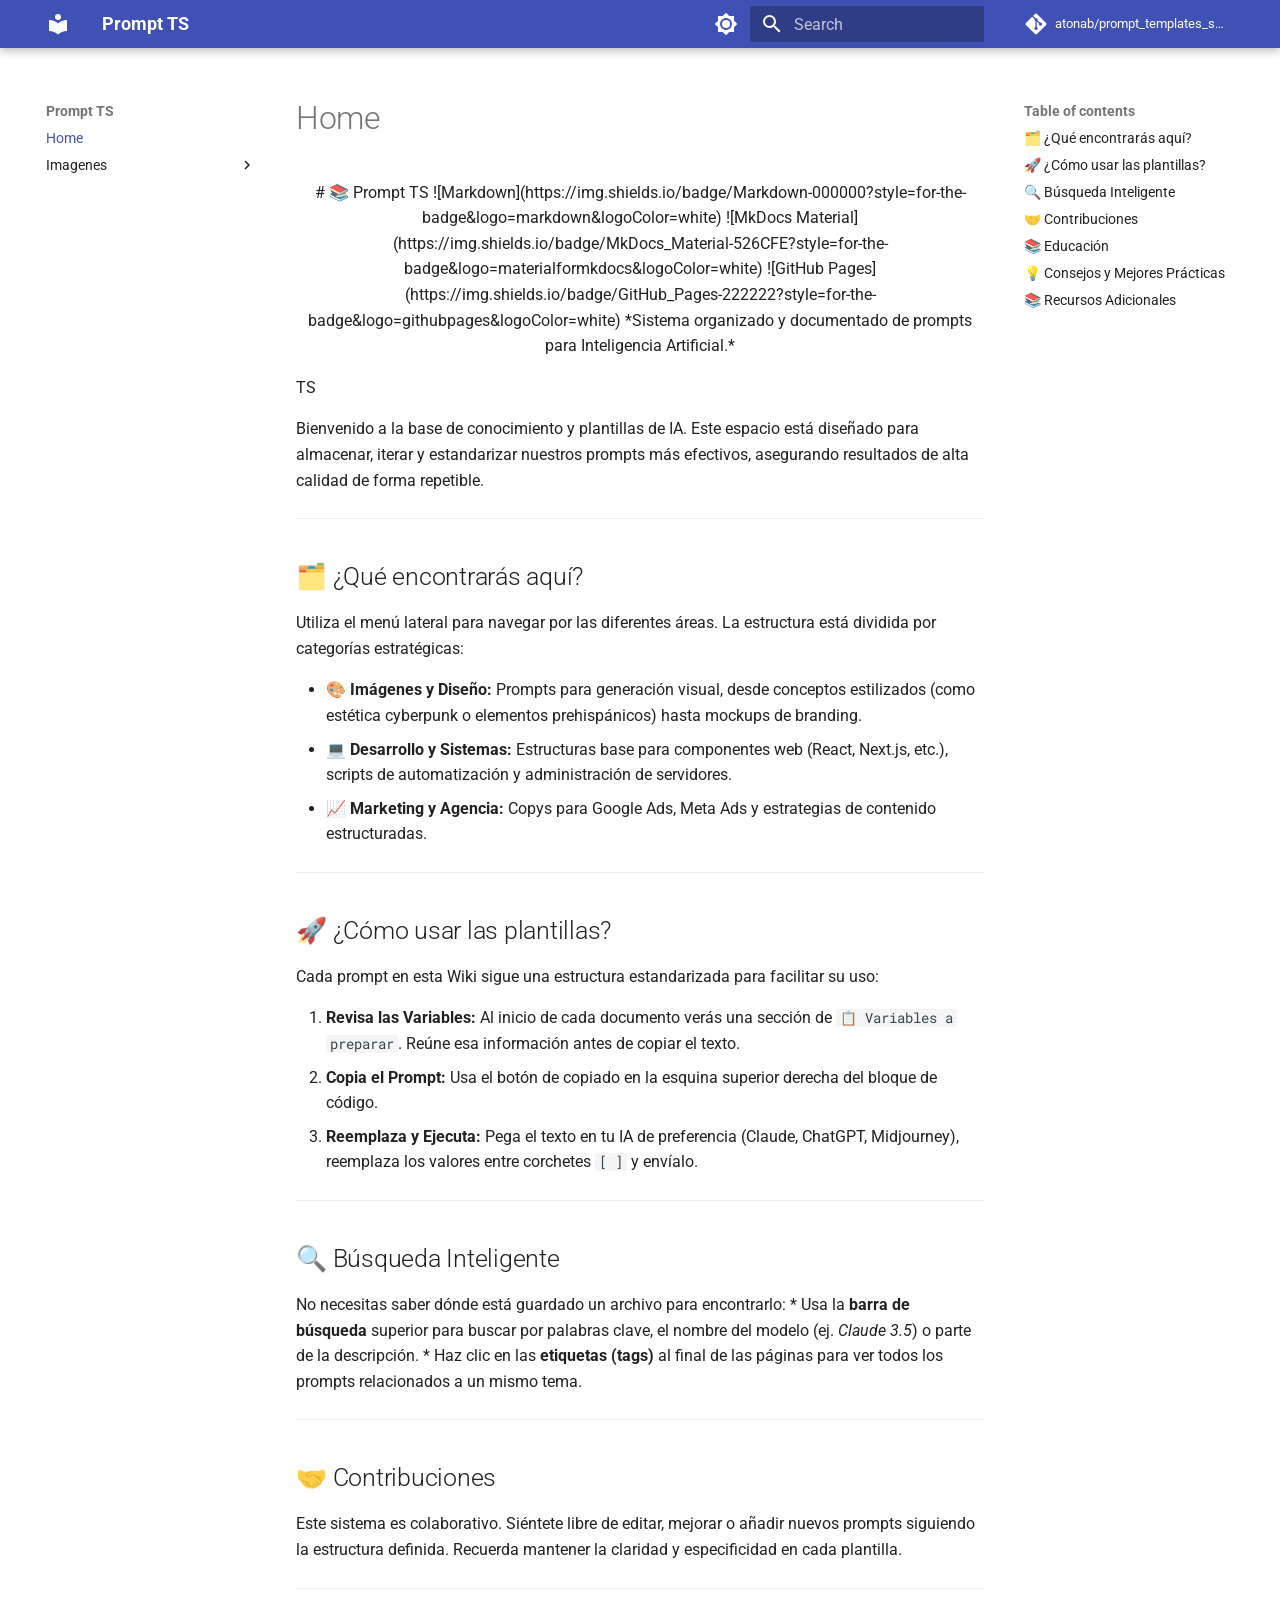
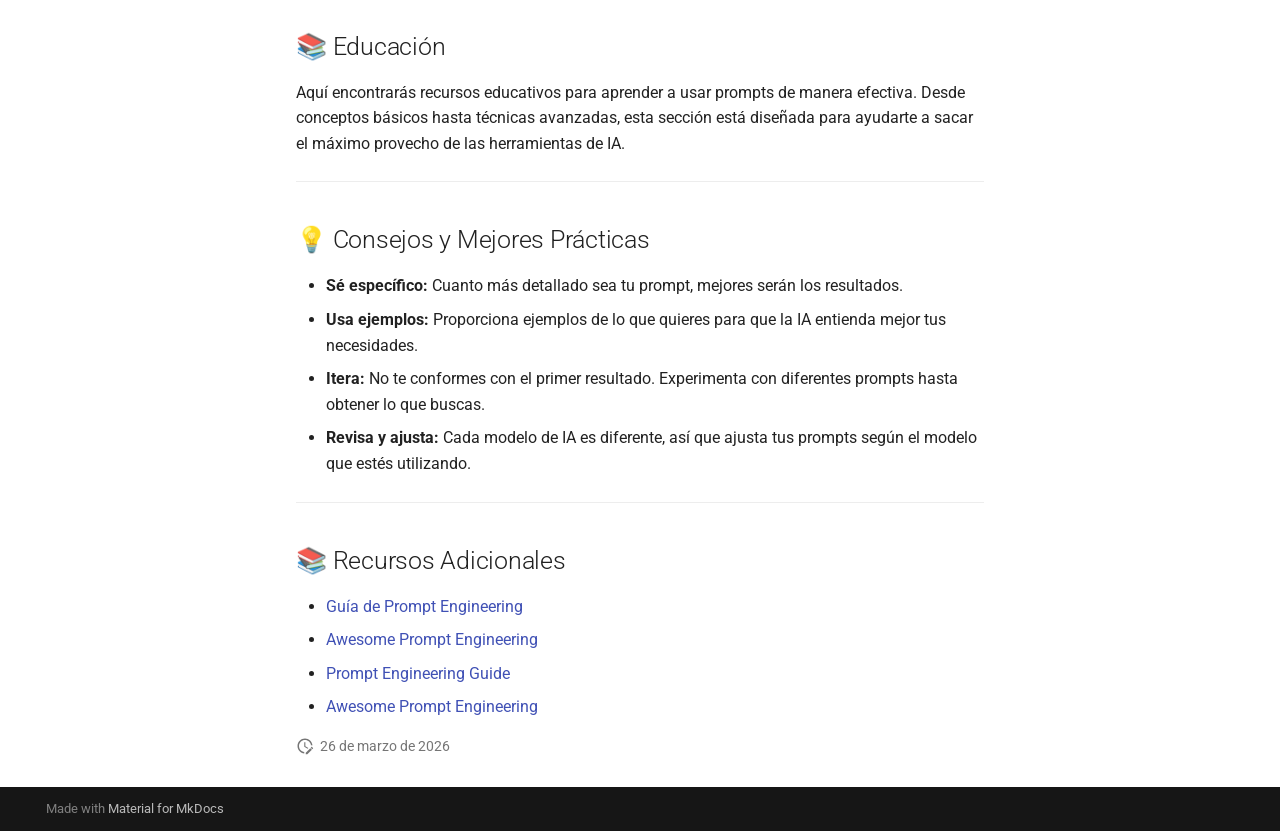
==== commit 728aac9b: "Deployed eee979d with MkDocs version: 1.6.1" ====
--- a/index.html
+++ b/index.html
@@ -1 +1 @@
-<!doctype html><html lang=en class=no-js> <head><meta charset=utf-8><meta name=viewport content="width=device-width,initial-scale=1"><meta name=description content="Documentación y plantillas de prompts"><link href=imagenes/one%20pice/cartel%20wanted/00-nanobanana/ rel=next><link rel=icon href=assets/images/favicon.png><meta name=generator content="mkdocs-1.6.1, mkdocs-material-9.7.6"><title>Prompt TS</title><link rel=stylesheet href=assets/stylesheets/main.484c7ddc.min.css><link rel=stylesheet href=assets/stylesheets/palette.ab4e12ef.min.css><link rel=preconnect href=https://fonts.gstatic.com crossorigin><link rel=stylesheet href="https://fonts.googleapis.com/css?family=Roboto:300,300i,400,400i,700,700i%7CRoboto+Mono:400,400i,700,700i&display=fallback"><style>:root{--md-text-font:"Roboto";--md-code-font:"Roboto Mono"}</style><link rel=stylesheet href=assets/stylesheets/custom.css><script>__md_scope=new URL(".",location),__md_hash=e=>[...e].reduce(((e,_)=>(e<<5)-e+_.charCodeAt(0)),0),__md_get=(e,_=localStorage,t=__md_scope)=>JSON.parse(_.getItem(t.pathname+"."+e)),__md_set=(e,_,t=localStorage,a=__md_scope)=>{try{t.setItem(a.pathname+"."+e,JSON.stringify(_))}catch(e){}}</script></head> <body dir=ltr data-md-color-scheme=default data-md-color-primary=indigo data-md-color-accent=indigo> <input class=md-toggle data-md-toggle=drawer type=checkbox id=__drawer autocomplete=off> <input class=md-toggle data-md-toggle=search type=checkbox id=__search autocomplete=off> <label class=md-overlay for=__drawer></label> <div data-md-component=skip> <a href=#sistema-central-de-prompts class=md-skip> Skip to content </a> </div> <div data-md-component=announce> </div> <header class="md-header md-header--shadow" data-md-component=header> <nav class="md-header__inner md-grid" aria-label=Header> <a href=. title="Prompt TS" class="md-header__button md-logo" aria-label="Prompt TS" data-md-component=logo> <svg xmlns=http://www.w3.org/2000/svg viewbox="0 0 24 24"><path d="M12 8a3 3 0 0 0 3-3 3 3 0 0 0-3-3 3 3 0 0 0-3 3 3 3 0 0 0 3 3m0 3.54C9.64 9.35 6.5 8 3 8v11c3.5 0 6.64 1.35 9 3.54 2.36-2.19 5.5-3.54 9-3.54V8c-3.5 0-6.64 1.35-9 3.54"/></svg> </a> <label class="md-header__button md-icon" for=__drawer> <svg xmlns=http://www.w3.org/2000/svg viewbox="0 0 24 24"><path d="M3 6h18v2H3zm0 5h18v2H3zm0 5h18v2H3z"/></svg> </label> <div class=md-header__title data-md-component=header-title> <div class=md-header__ellipsis> <div class=md-header__topic> <span class=md-ellipsis> Prompt TS </span> </div> <div class=md-header__topic data-md-component=header-topic> <span class=md-ellipsis> 📚 Sistema Central de Prompts </span> </div> </div> </div> <form class=md-header__option data-md-component=palette> <input class=md-option data-md-color-media="(prefers-color-scheme: light)" data-md-color-scheme=default data-md-color-primary=indigo data-md-color-accent=indigo aria-label="Cambiar a modo oscuro" type=radio name=__palette id=__palette_0> <label class="md-header__button md-icon" title="Cambiar a modo oscuro" for=__palette_1 hidden> <svg xmlns=http://www.w3.org/2000/svg viewbox="0 0 24 24"><path d="M12 8a4 4 0 0 0-4 4 4 4 0 0 0 4 4 4 4 0 0 0 4-4 4 4 0 0 0-4-4m0 10a6 6 0 0 1-6-6 6 6 0 0 1 6-6 6 6 0 0 1 6 6 6 6 0 0 1-6 6m8-9.31V4h-4.69L12 .69 8.69 4H4v4.69L.69 12 4 15.31V20h4.69L12 23.31 15.31 20H20v-4.69L23.31 12z"/></svg> </label> <input class=md-option data-md-color-media="(prefers-color-scheme: dark)" data-md-color-scheme=slate data-md-color-primary=indigo data-md-color-accent=indigo aria-label="Cambiar a modo claro" type=radio name=__palette id=__palette_1> <label class="md-header__button md-icon" title="Cambiar a modo claro" for=__palette_0 hidden> <svg xmlns=http://www.w3.org/2000/svg viewbox="0 0 24 24"><path d="M12 18c-.89 0-1.74-.2-2.5-.55C11.56 16.5 13 14.42 13 12s-1.44-4.5-3.5-5.45C10.26 6.2 11.11 6 12 6a6 6 0 0 1 6 6 6 6 0 0 1-6 6m8-9.31V4h-4.69L12 .69 8.69 4H4v4.69L.69 12 4 15.31V20h4.69L12 23.31 15.31 20H20v-4.69L23.31 12z"/></svg> </label> </form> <script>var palette=__md_get("__palette");if(palette&&palette.color){if("(prefers-color-scheme)"===palette.color.media){var media=matchMedia("(prefers-color-scheme: light)"),input=document.querySelector(media.matches?"[data-md-color-media='(prefers-color-scheme: light)']":"[data-md-color-media='(prefers-color-scheme: dark)']");palette.color.media=input.getAttribute("data-md-color-media"),palette.color.scheme=input.getAttribute("data-md-color-scheme"),palette.color.primary=input.getAttribute("data-md-color-primary"),palette.color.accent=input.getAttribute("data-md-color-accent")}for(var[key,value]of Object.entries(palette.color))document.body.setAttribute("data-md-color-"+key,value)}</script> <label class="md-header__button md-icon" for=__search> <svg xmlns=http://www.w3.org/2000/svg viewbox="0 0 24 24"><path d="M9.5 3A6.5 6.5 0 0 1 16 9.5c0 1.61-.59 3.09-1.56 4.23l.27.27h.79l5 5-1.5 1.5-5-5v-.79l-.27-.27A6.52 6.52 0 0 1 9.5 16 6.5 6.5 0 0 1 3 9.5 6.5 6.5 0 0 1 9.5 3m0 2C7 5 5 7 5 9.5S7 14 9.5 14 14 12 14 9.5 12 5 9.5 5"/></svg> </label> <div class=md-search data-md-component=search role=dialog> <label class=md-search__overlay for=__search></label> <div class=md-search__inner role=search> <form class=md-search__form name=search> <input type=text class=md-search__input name=query aria-label=Search placeholder=Search autocapitalize=off autocorrect=off autocomplete=off spellcheck=false data-md-component=search-query required> <label class="md-search__icon md-icon" for=__search> <svg xmlns=http://www.w3.org/2000/svg viewbox="0 0 24 24"><path d="M9.5 3A6.5 6.5 0 0 1 16 9.5c0 1.61-.59 3.09-1.56 4.23l.27.27h.79l5 5-1.5 1.5-5-5v-.79l-.27-.27A6.52 6.52 0 0 1 9.5 16 6.5 6.5 0 0 1 3 9.5 6.5 6.5 0 0 1 9.5 3m0 2C7 5 5 7 5 9.5S7 14 9.5 14 14 12 14 9.5 12 5 9.5 5"/></svg> <svg xmlns=http://www.w3.org/2000/svg viewbox="0 0 24 24"><path d="M20 11v2H8l5.5 5.5-1.42 1.42L4.16 12l7.92-7.92L13.5 5.5 8 11z"/></svg> </label> <nav class=md-search__options aria-label=Search> <button type=reset class="md-search__icon md-icon" title=Clear aria-label=Clear tabindex=-1> <svg xmlns=http://www.w3.org/2000/svg viewbox="0 0 24 24"><path d="M19 6.41 17.59 5 12 10.59 6.41 5 5 6.41 10.59 12 5 17.59 6.41 19 12 13.41 17.59 19 19 17.59 13.41 12z"/></svg> </button> </nav> <div class=md-search__suggest data-md-component=search-suggest></div> </form> <div class=md-search__output> <div class=md-search__scrollwrap tabindex=0 data-md-scrollfix> <div class=md-search-result data-md-component=search-result> <div class=md-search-result__meta> Initializing search </div> <ol class=md-search-result__list role=presentation></ol> </div> </div> </div> </div> </div> <div class=md-header__source> <a href=https://github.com/atonab/prompt_templates_system title="Go to repository" class=md-source data-md-component=source> <div class="md-source__icon md-icon"> <svg xmlns=http://www.w3.org/2000/svg viewbox="0 0 448 512"><!-- Font Awesome Free 7.1.0 by @fontawesome - https://fontawesome.com License - https://fontawesome.com/license/free (Icons: CC BY 4.0, Fonts: SIL OFL 1.1, Code: MIT License) Copyright 2025 Fonticons, Inc.--><path d="M439.6 236.1 244 40.5c-5.4-5.5-12.8-8.5-20.4-8.5s-15 3-20.4 8.4L162.5 81l51.5 51.5c27.1-9.1 52.7 16.8 43.4 43.7l49.7 49.7c34.2-11.8 61.2 31 35.5 56.7-26.5 26.5-70.2-2.9-56-37.3L240.3 199v121.9c25.3 12.5 22.3 41.8 9.1 55-6.4 6.4-15.2 10.1-24.3 10.1s-17.8-3.6-24.3-10.1c-17.6-17.6-11.1-46.9 11.2-56v-123c-20.8-8.5-24.6-30.7-18.6-45L142.6 101 8.5 235.1C3 240.6 0 247.9 0 255.5s3 15 8.5 20.4l195.6 195.7c5.4 5.4 12.7 8.4 20.4 8.4s15-3 20.4-8.4l194.7-194.7c5.4-5.4 8.4-12.8 8.4-20.4s-3-15-8.4-20.4"/></svg> </div> <div class=md-source__repository> atonab/prompt_templates_system </div> </a> </div> </nav> </header> <div class=md-container data-md-component=container> <main class=md-main data-md-component=main> <div class="md-main__inner md-grid"> <div class="md-sidebar md-sidebar--primary" data-md-component=sidebar data-md-type=navigation> <div class=md-sidebar__scrollwrap> <div class=md-sidebar__inner> <nav class="md-nav md-nav--primary" aria-label=Navigation data-md-level=0> <label class=md-nav__title for=__drawer> <a href=. title="Prompt TS" class="md-nav__button md-logo" aria-label="Prompt TS" data-md-component=logo> <svg xmlns=http://www.w3.org/2000/svg viewbox="0 0 24 24"><path d="M12 8a3 3 0 0 0 3-3 3 3 0 0 0-3-3 3 3 0 0 0-3 3 3 3 0 0 0 3 3m0 3.54C9.64 9.35 6.5 8 3 8v11c3.5 0 6.64 1.35 9 3.54 2.36-2.19 5.5-3.54 9-3.54V8c-3.5 0-6.64 1.35-9 3.54"/></svg> </a> Prompt TS </label> <div class=md-nav__source> <a href=https://github.com/atonab/prompt_templates_system title="Go to repository" class=md-source data-md-component=source> <div class="md-source__icon md-icon"> <svg xmlns=http://www.w3.org/2000/svg viewbox="0 0 448 512"><!-- Font Awesome Free 7.1.0 by @fontawesome - https://fontawesome.com License - https://fontawesome.com/license/free (Icons: CC BY 4.0, Fonts: SIL OFL 1.1, Code: MIT License) Copyright 2025 Fonticons, Inc.--><path d="M439.6 236.1 244 40.5c-5.4-5.5-12.8-8.5-20.4-8.5s-15 3-20.4 8.4L162.5 81l51.5 51.5c27.1-9.1 52.7 16.8 43.4 43.7l49.7 49.7c34.2-11.8 61.2 31 35.5 56.7-26.5 26.5-70.2-2.9-56-37.3L240.3 199v121.9c25.3 12.5 22.3 41.8 9.1 55-6.4 6.4-15.2 10.1-24.3 10.1s-17.8-3.6-24.3-10.1c-17.6-17.6-11.1-46.9 11.2-56v-123c-20.8-8.5-24.6-30.7-18.6-45L142.6 101 8.5 235.1C3 240.6 0 247.9 0 255.5s3 15 8.5 20.4l195.6 195.7c5.4 5.4 12.7 8.4 20.4 8.4s15-3 20.4-8.4l194.7-194.7c5.4-5.4 8.4-12.8 8.4-20.4s-3-15-8.4-20.4"/></svg> </div> <div class=md-source__repository> atonab/prompt_templates_system </div> </a> </div> <ul class=md-nav__list data-md-scrollfix> <li class="md-nav__item md-nav__item--active"> <input class="md-nav__toggle md-toggle" type=checkbox id=__toc> <label class="md-nav__link md-nav__link--active" for=__toc> <span class=md-ellipsis> 📚 Sistema Central de Prompts </span> <span class="md-nav__icon md-icon"></span> </label> <a href=. class="md-nav__link md-nav__link--active"> <span class=md-ellipsis> 📚 Sistema Central de Prompts </span> </a> <nav class="md-nav md-nav--secondary" aria-label="Table of contents"> <label class=md-nav__title for=__toc> <span class="md-nav__icon md-icon"></span> Table of contents </label> <ul class=md-nav__list data-md-component=toc data-md-scrollfix> <li class=md-nav__item> <a href=#que-encontraras-aqui class=md-nav__link> <span class=md-ellipsis> 🗂️ ¿Qué encontrarás aquí? </span> </a> </li> <li class=md-nav__item> <a href=#como-usar-las-plantillas class=md-nav__link> <span class=md-ellipsis> 🚀 ¿Cómo usar las plantillas? </span> </a> </li> <li class=md-nav__item> <a href=#busqueda-inteligente class=md-nav__link> <span class=md-ellipsis> 🔍 Búsqueda Inteligente </span> </a> </li> <li class=md-nav__item> <a href=#contribuciones class=md-nav__link> <span class=md-ellipsis> 🤝 Contribuciones </span> </a> </li> <li class=md-nav__item> <a href=#educacion class=md-nav__link> <span class=md-ellipsis> 📚 Educación </span> </a> </li> <li class=md-nav__item> <a href=#consejos-y-mejores-practicas class=md-nav__link> <span class=md-ellipsis> 💡 Consejos y Mejores Prácticas </span> </a> </li> <li class=md-nav__item> <a href=#recursos-adicionales class=md-nav__link> <span class=md-ellipsis> 📚 Recursos Adicionales </span> </a> </li> </ul> </nav> </li> <li class="md-nav__item md-nav__item--nested"> <input class="md-nav__toggle md-toggle " type=checkbox id=__nav_2> <label class=md-nav__link for=__nav_2 id=__nav_2_label tabindex=0> <span class=md-ellipsis> Imagenes </span> <span class="md-nav__icon md-icon"></span> </label> <nav class=md-nav data-md-level=1 aria-labelledby=__nav_2_label aria-expanded=false> <label class=md-nav__title for=__nav_2> <span class="md-nav__icon md-icon"></span> Imagenes </label> <ul class=md-nav__list data-md-scrollfix> <li class="md-nav__item md-nav__item--nested"> <input class="md-nav__toggle md-toggle " type=checkbox id=__nav_2_1> <label class=md-nav__link for=__nav_2_1 id=__nav_2_1_label tabindex=0> <span class=md-ellipsis> One pice </span> <span class="md-nav__icon md-icon"></span> </label> <nav class=md-nav data-md-level=2 aria-labelledby=__nav_2_1_label aria-expanded=false> <label class=md-nav__title for=__nav_2_1> <span class="md-nav__icon md-icon"></span> One pice </label> <ul class=md-nav__list data-md-scrollfix> <li class="md-nav__item md-nav__item--nested"> <input class="md-nav__toggle md-toggle " type=checkbox id=__nav_2_1_1> <label class=md-nav__link for=__nav_2_1_1 id=__nav_2_1_1_label tabindex=0> <span class=md-ellipsis> Cartel wanted </span> <span class="md-nav__icon md-icon"></span> </label> <nav class=md-nav data-md-level=3 aria-labelledby=__nav_2_1_1_label aria-expanded=false> <label class=md-nav__title for=__nav_2_1_1> <span class="md-nav__icon md-icon"></span> Cartel wanted </label> <ul class=md-nav__list data-md-scrollfix> <li class=md-nav__item> <a href=imagenes/one%20pice/cartel%20wanted/00-nanobanana/ class=md-nav__link> <span class=md-ellipsis> Prompt De Cartel Wanted De One Piece - NanoBanana Pro </span> </a> </li> <li class=md-nav__item> <a href=imagenes/one%20pice/cartel%20wanted/00-peticion/ class=md-nav__link> <span class=md-ellipsis> Petición General Para Crear Prompt De Cartel Wanted De One Piece </span> </a> </li> </ul> </nav> </li> </ul> </nav> </li> </ul> </nav> </li> </ul> </nav> </div> </div> </div> <div class="md-sidebar md-sidebar--secondary" data-md-component=sidebar data-md-type=toc> <div class=md-sidebar__scrollwrap> <div class=md-sidebar__inner> <nav class="md-nav md-nav--secondary" aria-label="Table of contents"> <label class=md-nav__title for=__toc> <span class="md-nav__icon md-icon"></span> Table of contents </label> <ul class=md-nav__list data-md-component=toc data-md-scrollfix> <li class=md-nav__item> <a href=#que-encontraras-aqui class=md-nav__link> <span class=md-ellipsis> 🗂️ ¿Qué encontrarás aquí? </span> </a> </li> <li class=md-nav__item> <a href=#como-usar-las-plantillas class=md-nav__link> <span class=md-ellipsis> 🚀 ¿Cómo usar las plantillas? </span> </a> </li> <li class=md-nav__item> <a href=#busqueda-inteligente class=md-nav__link> <span class=md-ellipsis> 🔍 Búsqueda Inteligente </span> </a> </li> <li class=md-nav__item> <a href=#contribuciones class=md-nav__link> <span class=md-ellipsis> 🤝 Contribuciones </span> </a> </li> <li class=md-nav__item> <a href=#educacion class=md-nav__link> <span class=md-ellipsis> 📚 Educación </span> </a> </li> <li class=md-nav__item> <a href=#consejos-y-mejores-practicas class=md-nav__link> <span class=md-ellipsis> 💡 Consejos y Mejores Prácticas </span> </a> </li> <li class=md-nav__item> <a href=#recursos-adicionales class=md-nav__link> <span class=md-ellipsis> 📚 Recursos Adicionales </span> </a> </li> </ul> </nav> </div> </div> </div> <div class=md-content data-md-component=content> <article class="md-content__inner md-typeset"> <h1 id=sistema-central-de-prompts>📚 Sistema Central de Prompts</h1> <p>Bienvenido a la base de conocimiento y plantillas de IA. Este espacio está diseñado para almacenar, iterar y estandarizar nuestros prompts más efectivos, asegurando resultados de alta calidad de forma repetible.</p> <hr> <h2 id=que-encontraras-aqui>🗂️ ¿Qué encontrarás aquí?</h2> <p>Utiliza el menú lateral para navegar por las diferentes áreas. La estructura está dividida por categorías estratégicas:</p> <ul> <li><strong>🎨 Imágenes y Diseño:</strong> Prompts para generación visual, desde conceptos estilizados (como estética cyberpunk o elementos prehispánicos) hasta mockups de branding.</li> <li><strong>💻 Desarrollo y Sistemas:</strong> Estructuras base para componentes web (React, Next.js, etc.), scripts de automatización y administración de servidores.</li> <li><strong>📈 Marketing y Agencia:</strong> Copys para Google Ads, Meta Ads y estrategias de contenido estructuradas.</li> </ul> <hr> <h2 id=como-usar-las-plantillas>🚀 ¿Cómo usar las plantillas?</h2> <p>Cada prompt en esta Wiki sigue una estructura estandarizada para facilitar su uso:</p> <ol> <li><strong>Revisa las Variables:</strong> Al inicio de cada documento verás una sección de <code>📋 Variables a preparar</code>. Reúne esa información antes de copiar el texto.</li> <li><strong>Copia el Prompt:</strong> Usa el botón de copiado en la esquina superior derecha del bloque de código.</li> <li><strong>Reemplaza y Ejecuta:</strong> Pega el texto en tu IA de preferencia (Claude, ChatGPT, Midjourney), reemplaza los valores entre corchetes <code>[ ]</code> y envíalo.</li> </ol> <hr> <h2 id=busqueda-inteligente>🔍 Búsqueda Inteligente</h2> <p>No necesitas saber dónde está guardado un archivo para encontrarlo: * Usa la <strong>barra de búsqueda</strong> superior para buscar por palabras clave, el nombre del modelo (ej. <em>Claude 3.5</em>) o parte de la descripción. * Haz clic en las <strong>etiquetas (tags)</strong> al final de las páginas para ver todos los prompts relacionados a un mismo tema.</p> <hr> <h2 id=contribuciones>🤝 Contribuciones</h2> <p>Este sistema es colaborativo. Siéntete libre de editar, mejorar o añadir nuevos prompts siguiendo la estructura definida. Recuerda mantener la claridad y especificidad en cada plantilla.</p> <hr> <h2 id=educacion>📚 Educación</h2> <p>Aquí encontrarás recursos educativos para aprender a usar prompts de manera efectiva. Desde conceptos básicos hasta técnicas avanzadas, esta sección está diseñada para ayudarte a sacar el máximo provecho de las herramientas de IA.</p> <hr> <h2 id=consejos-y-mejores-practicas>💡 Consejos y Mejores Prácticas</h2> <ul> <li><strong>Sé específico:</strong> Cuanto más detallado sea tu prompt, mejores serán los resultados.</li> <li><strong>Usa ejemplos:</strong> Proporciona ejemplos de lo que quieres para que la IA entienda mejor tus necesidades.</li> <li><strong>Itera:</strong> No te conformes con el primer resultado. Experimenta con diferentes prompts hasta obtener lo que buscas.</li> <li><strong>Revisa y ajusta:</strong> Cada modelo de IA es diferente, así que ajusta tus prompts según el modelo que estés utilizando.</li> </ul> <hr> <h2 id=recursos-adicionales>📚 Recursos Adicionales</h2> <ul> <li><a href=https://www.promptingguide.ai/ >Guía de Prompt Engineering</a></li> <li><a href=https://github.com/prompting-guide/awesome-prompt-engineering>Awesome Prompt Engineering</a></li> <li><a href=https://www.promptingguide.ai/ >Prompt Engineering Guide</a></li> <li><a href=https://github.com/prompting-guide/awesome-prompt-engineering>Awesome Prompt Engineering</a></li> </ul> <aside class=md-source-file> <span class=md-source-file__fact> <span class=md-icon title="Last update"> <svg xmlns=http://www.w3.org/2000/svg viewbox="0 0 24 24"><path d="M21 13.1c-.1 0-.3.1-.4.2l-1 1 2.1 2.1 1-1c.2-.2.2-.6 0-.8l-1.3-1.3c-.1-.1-.2-.2-.4-.2m-1.9 1.8-6.1 6V23h2.1l6.1-6.1zM12.5 7v5.2l4 2.4-1 1L11 13V7zM11 21.9c-5.1-.5-9-4.8-9-9.9C2 6.5 6.5 2 12 2c5.3 0 9.6 4.1 10 9.3-.3-.1-.6-.2-1-.2s-.7.1-1 .2C19.6 7.2 16.2 4 12 4c-4.4 0-8 3.6-8 8 0 4.1 3.1 7.5 7.1 7.9l-.1.2z"/></svg> </span> <span class="git-revision-date-localized-plugin git-revision-date-localized-plugin-date" title="26 de marzo de 2026 01:13:24 UTC">26 de marzo de 2026</span> </span> </aside> </article> </div> <script>var tabs=__md_get("__tabs");if(Array.isArray(tabs))e:for(var set of document.querySelectorAll(".tabbed-set")){var labels=set.querySelector(".tabbed-labels");for(var tab of tabs)for(var label of labels.getElementsByTagName("label"))if(label.innerText.trim()===tab){var input=document.getElementById(label.htmlFor);input.checked=!0;continue e}}</script> <script>var target=document.getElementById(location.hash.slice(1));target&&target.name&&(target.checked=target.name.startsWith("__tabbed_"))</script> </div> </main> <footer class=md-footer> <div class="md-footer-meta md-typeset"> <div class="md-footer-meta__inner md-grid"> <div class=md-copyright> Made with <a href=https://squidfunk.github.io/mkdocs-material/ target=_blank rel=noopener> Material for MkDocs </a> </div> </div> </div> </footer> </div> <div class=md-dialog data-md-component=dialog> <div class="md-dialog__inner md-typeset"></div> </div> <script id=__config type=application/json>{"annotate": null, "base": ".", "features": ["navigation.indexes", "navigation.collapse", "search.suggest", "search.highlight", "content.code.copy", "content.tabs.link"], "search": "assets/javascripts/workers/search.2c215733.min.js", "tags": null, "translations": {"clipboard.copied": "Copied to clipboard", "clipboard.copy": "Copy to clipboard", "search.result.more.one": "1 more on this page", "search.result.more.other": "# more on this page", "search.result.none": "No matching documents", "search.result.one": "1 matching document", "search.result.other": "# matching documents", "search.result.placeholder": "Type to start searching", "search.result.term.missing": "Missing", "select.version": "Select version"}, "version": null}</script> <script src=assets/javascripts/bundle.79ae519e.min.js></script> </body> </html>+<!doctype html><html lang=en class=no-js> <head><meta charset=utf-8><meta name=viewport content="width=device-width,initial-scale=1"><meta name=description content="Documentación y plantillas de prompts"><link href=imagenes/one%20pice/cartel%20wanted/00-nanobanana/ rel=next><link rel=icon href=assets/images/favicon.png><meta name=generator content="mkdocs-1.6.1, mkdocs-material-9.7.6"><title>Prompt TS</title><link rel=stylesheet href=assets/stylesheets/main.484c7ddc.min.css><link rel=stylesheet href=assets/stylesheets/palette.ab4e12ef.min.css><link rel=preconnect href=https://fonts.gstatic.com crossorigin><link rel=stylesheet href="https://fonts.googleapis.com/css?family=Roboto:300,300i,400,400i,700,700i%7CRoboto+Mono:400,400i,700,700i&display=fallback"><style>:root{--md-text-font:"Roboto";--md-code-font:"Roboto Mono"}</style><link rel=stylesheet href=assets/stylesheets/custom.css><script>__md_scope=new URL(".",location),__md_hash=e=>[...e].reduce(((e,_)=>(e<<5)-e+_.charCodeAt(0)),0),__md_get=(e,_=localStorage,t=__md_scope)=>JSON.parse(_.getItem(t.pathname+"."+e)),__md_set=(e,_,t=localStorage,a=__md_scope)=>{try{t.setItem(a.pathname+"."+e,JSON.stringify(_))}catch(e){}}</script></head> <body dir=ltr data-md-color-scheme=default data-md-color-primary=indigo data-md-color-accent=indigo> <input class=md-toggle data-md-toggle=drawer type=checkbox id=__drawer autocomplete=off> <input class=md-toggle data-md-toggle=search type=checkbox id=__search autocomplete=off> <label class=md-overlay for=__drawer></label> <div data-md-component=skip> <a href=#que-encontraras-aqui class=md-skip> Skip to content </a> </div> <div data-md-component=announce> </div> <header class="md-header md-header--shadow" data-md-component=header> <nav class="md-header__inner md-grid" aria-label=Header> <a href=. title="Prompt TS" class="md-header__button md-logo" aria-label="Prompt TS" data-md-component=logo> <svg xmlns=http://www.w3.org/2000/svg viewbox="0 0 24 24"><path d="M12 8a3 3 0 0 0 3-3 3 3 0 0 0-3-3 3 3 0 0 0-3 3 3 3 0 0 0 3 3m0 3.54C9.64 9.35 6.5 8 3 8v11c3.5 0 6.64 1.35 9 3.54 2.36-2.19 5.5-3.54 9-3.54V8c-3.5 0-6.64 1.35-9 3.54"/></svg> </a> <label class="md-header__button md-icon" for=__drawer> <svg xmlns=http://www.w3.org/2000/svg viewbox="0 0 24 24"><path d="M3 6h18v2H3zm0 5h18v2H3zm0 5h18v2H3z"/></svg> </label> <div class=md-header__title data-md-component=header-title> <div class=md-header__ellipsis> <div class=md-header__topic> <span class=md-ellipsis> Prompt TS </span> </div> <div class=md-header__topic data-md-component=header-topic> <span class=md-ellipsis> Home </span> </div> </div> </div> <form class=md-header__option data-md-component=palette> <input class=md-option data-md-color-media="(prefers-color-scheme: light)" data-md-color-scheme=default data-md-color-primary=indigo data-md-color-accent=indigo aria-label="Cambiar a modo oscuro" type=radio name=__palette id=__palette_0> <label class="md-header__button md-icon" title="Cambiar a modo oscuro" for=__palette_1 hidden> <svg xmlns=http://www.w3.org/2000/svg viewbox="0 0 24 24"><path d="M12 8a4 4 0 0 0-4 4 4 4 0 0 0 4 4 4 4 0 0 0 4-4 4 4 0 0 0-4-4m0 10a6 6 0 0 1-6-6 6 6 0 0 1 6-6 6 6 0 0 1 6 6 6 6 0 0 1-6 6m8-9.31V4h-4.69L12 .69 8.69 4H4v4.69L.69 12 4 15.31V20h4.69L12 23.31 15.31 20H20v-4.69L23.31 12z"/></svg> </label> <input class=md-option data-md-color-media="(prefers-color-scheme: dark)" data-md-color-scheme=slate data-md-color-primary=indigo data-md-color-accent=indigo aria-label="Cambiar a modo claro" type=radio name=__palette id=__palette_1> <label class="md-header__button md-icon" title="Cambiar a modo claro" for=__palette_0 hidden> <svg xmlns=http://www.w3.org/2000/svg viewbox="0 0 24 24"><path d="M12 18c-.89 0-1.74-.2-2.5-.55C11.56 16.5 13 14.42 13 12s-1.44-4.5-3.5-5.45C10.26 6.2 11.11 6 12 6a6 6 0 0 1 6 6 6 6 0 0 1-6 6m8-9.31V4h-4.69L12 .69 8.69 4H4v4.69L.69 12 4 15.31V20h4.69L12 23.31 15.31 20H20v-4.69L23.31 12z"/></svg> </label> </form> <script>var palette=__md_get("__palette");if(palette&&palette.color){if("(prefers-color-scheme)"===palette.color.media){var media=matchMedia("(prefers-color-scheme: light)"),input=document.querySelector(media.matches?"[data-md-color-media='(prefers-color-scheme: light)']":"[data-md-color-media='(prefers-color-scheme: dark)']");palette.color.media=input.getAttribute("data-md-color-media"),palette.color.scheme=input.getAttribute("data-md-color-scheme"),palette.color.primary=input.getAttribute("data-md-color-primary"),palette.color.accent=input.getAttribute("data-md-color-accent")}for(var[key,value]of Object.entries(palette.color))document.body.setAttribute("data-md-color-"+key,value)}</script> <label class="md-header__button md-icon" for=__search> <svg xmlns=http://www.w3.org/2000/svg viewbox="0 0 24 24"><path d="M9.5 3A6.5 6.5 0 0 1 16 9.5c0 1.61-.59 3.09-1.56 4.23l.27.27h.79l5 5-1.5 1.5-5-5v-.79l-.27-.27A6.52 6.52 0 0 1 9.5 16 6.5 6.5 0 0 1 3 9.5 6.5 6.5 0 0 1 9.5 3m0 2C7 5 5 7 5 9.5S7 14 9.5 14 14 12 14 9.5 12 5 9.5 5"/></svg> </label> <div class=md-search data-md-component=search role=dialog> <label class=md-search__overlay for=__search></label> <div class=md-search__inner role=search> <form class=md-search__form name=search> <input type=text class=md-search__input name=query aria-label=Search placeholder=Search autocapitalize=off autocorrect=off autocomplete=off spellcheck=false data-md-component=search-query required> <label class="md-search__icon md-icon" for=__search> <svg xmlns=http://www.w3.org/2000/svg viewbox="0 0 24 24"><path d="M9.5 3A6.5 6.5 0 0 1 16 9.5c0 1.61-.59 3.09-1.56 4.23l.27.27h.79l5 5-1.5 1.5-5-5v-.79l-.27-.27A6.52 6.52 0 0 1 9.5 16 6.5 6.5 0 0 1 3 9.5 6.5 6.5 0 0 1 9.5 3m0 2C7 5 5 7 5 9.5S7 14 9.5 14 14 12 14 9.5 12 5 9.5 5"/></svg> <svg xmlns=http://www.w3.org/2000/svg viewbox="0 0 24 24"><path d="M20 11v2H8l5.5 5.5-1.42 1.42L4.16 12l7.92-7.92L13.5 5.5 8 11z"/></svg> </label> <nav class=md-search__options aria-label=Search> <button type=reset class="md-search__icon md-icon" title=Clear aria-label=Clear tabindex=-1> <svg xmlns=http://www.w3.org/2000/svg viewbox="0 0 24 24"><path d="M19 6.41 17.59 5 12 10.59 6.41 5 5 6.41 10.59 12 5 17.59 6.41 19 12 13.41 17.59 19 19 17.59 13.41 12z"/></svg> </button> </nav> <div class=md-search__suggest data-md-component=search-suggest></div> </form> <div class=md-search__output> <div class=md-search__scrollwrap tabindex=0 data-md-scrollfix> <div class=md-search-result data-md-component=search-result> <div class=md-search-result__meta> Initializing search </div> <ol class=md-search-result__list role=presentation></ol> </div> </div> </div> </div> </div> <div class=md-header__source> <a href=https://github.com/atonab/prompt_templates_system title="Go to repository" class=md-source data-md-component=source> <div class="md-source__icon md-icon"> <svg xmlns=http://www.w3.org/2000/svg viewbox="0 0 448 512"><!-- Font Awesome Free 7.1.0 by @fontawesome - https://fontawesome.com License - https://fontawesome.com/license/free (Icons: CC BY 4.0, Fonts: SIL OFL 1.1, Code: MIT License) Copyright 2025 Fonticons, Inc.--><path d="M439.6 236.1 244 40.5c-5.4-5.5-12.8-8.5-20.4-8.5s-15 3-20.4 8.4L162.5 81l51.5 51.5c27.1-9.1 52.7 16.8 43.4 43.7l49.7 49.7c34.2-11.8 61.2 31 35.5 56.7-26.5 26.5-70.2-2.9-56-37.3L240.3 199v121.9c25.3 12.5 22.3 41.8 9.1 55-6.4 6.4-15.2 10.1-24.3 10.1s-17.8-3.6-24.3-10.1c-17.6-17.6-11.1-46.9 11.2-56v-123c-20.8-8.5-24.6-30.7-18.6-45L142.6 101 8.5 235.1C3 240.6 0 247.9 0 255.5s3 15 8.5 20.4l195.6 195.7c5.4 5.4 12.7 8.4 20.4 8.4s15-3 20.4-8.4l194.7-194.7c5.4-5.4 8.4-12.8 8.4-20.4s-3-15-8.4-20.4"/></svg> </div> <div class=md-source__repository> atonab/prompt_templates_system </div> </a> </div> </nav> </header> <div class=md-container data-md-component=container> <main class=md-main data-md-component=main> <div class="md-main__inner md-grid"> <div class="md-sidebar md-sidebar--primary" data-md-component=sidebar data-md-type=navigation> <div class=md-sidebar__scrollwrap> <div class=md-sidebar__inner> <nav class="md-nav md-nav--primary" aria-label=Navigation data-md-level=0> <label class=md-nav__title for=__drawer> <a href=. title="Prompt TS" class="md-nav__button md-logo" aria-label="Prompt TS" data-md-component=logo> <svg xmlns=http://www.w3.org/2000/svg viewbox="0 0 24 24"><path d="M12 8a3 3 0 0 0 3-3 3 3 0 0 0-3-3 3 3 0 0 0-3 3 3 3 0 0 0 3 3m0 3.54C9.64 9.35 6.5 8 3 8v11c3.5 0 6.64 1.35 9 3.54 2.36-2.19 5.5-3.54 9-3.54V8c-3.5 0-6.64 1.35-9 3.54"/></svg> </a> Prompt TS </label> <div class=md-nav__source> <a href=https://github.com/atonab/prompt_templates_system title="Go to repository" class=md-source data-md-component=source> <div class="md-source__icon md-icon"> <svg xmlns=http://www.w3.org/2000/svg viewbox="0 0 448 512"><!-- Font Awesome Free 7.1.0 by @fontawesome - https://fontawesome.com License - https://fontawesome.com/license/free (Icons: CC BY 4.0, Fonts: SIL OFL 1.1, Code: MIT License) Copyright 2025 Fonticons, Inc.--><path d="M439.6 236.1 244 40.5c-5.4-5.5-12.8-8.5-20.4-8.5s-15 3-20.4 8.4L162.5 81l51.5 51.5c27.1-9.1 52.7 16.8 43.4 43.7l49.7 49.7c34.2-11.8 61.2 31 35.5 56.7-26.5 26.5-70.2-2.9-56-37.3L240.3 199v121.9c25.3 12.5 22.3 41.8 9.1 55-6.4 6.4-15.2 10.1-24.3 10.1s-17.8-3.6-24.3-10.1c-17.6-17.6-11.1-46.9 11.2-56v-123c-20.8-8.5-24.6-30.7-18.6-45L142.6 101 8.5 235.1C3 240.6 0 247.9 0 255.5s3 15 8.5 20.4l195.6 195.7c5.4 5.4 12.7 8.4 20.4 8.4s15-3 20.4-8.4l194.7-194.7c5.4-5.4 8.4-12.8 8.4-20.4s-3-15-8.4-20.4"/></svg> </div> <div class=md-source__repository> atonab/prompt_templates_system </div> </a> </div> <ul class=md-nav__list data-md-scrollfix> <li class="md-nav__item md-nav__item--active"> <input class="md-nav__toggle md-toggle" type=checkbox id=__toc> <label class="md-nav__link md-nav__link--active" for=__toc> <span class=md-ellipsis> Home </span> <span class="md-nav__icon md-icon"></span> </label> <a href=. class="md-nav__link md-nav__link--active"> <span class=md-ellipsis> Home </span> </a> <nav class="md-nav md-nav--secondary" aria-label="Table of contents"> <label class=md-nav__title for=__toc> <span class="md-nav__icon md-icon"></span> Table of contents </label> <ul class=md-nav__list data-md-component=toc data-md-scrollfix> <li class=md-nav__item> <a href=#que-encontraras-aqui class=md-nav__link> <span class=md-ellipsis> 🗂️ ¿Qué encontrarás aquí? </span> </a> </li> <li class=md-nav__item> <a href=#como-usar-las-plantillas class=md-nav__link> <span class=md-ellipsis> 🚀 ¿Cómo usar las plantillas? </span> </a> </li> <li class=md-nav__item> <a href=#busqueda-inteligente class=md-nav__link> <span class=md-ellipsis> 🔍 Búsqueda Inteligente </span> </a> </li> <li class=md-nav__item> <a href=#contribuciones class=md-nav__link> <span class=md-ellipsis> 🤝 Contribuciones </span> </a> </li> <li class=md-nav__item> <a href=#educacion class=md-nav__link> <span class=md-ellipsis> 📚 Educación </span> </a> </li> <li class=md-nav__item> <a href=#consejos-y-mejores-practicas class=md-nav__link> <span class=md-ellipsis> 💡 Consejos y Mejores Prácticas </span> </a> </li> <li class=md-nav__item> <a href=#recursos-adicionales class=md-nav__link> <span class=md-ellipsis> 📚 Recursos Adicionales </span> </a> </li> </ul> </nav> </li> <li class="md-nav__item md-nav__item--nested"> <input class="md-nav__toggle md-toggle " type=checkbox id=__nav_2> <label class=md-nav__link for=__nav_2 id=__nav_2_label tabindex=0> <span class=md-ellipsis> Imagenes </span> <span class="md-nav__icon md-icon"></span> </label> <nav class=md-nav data-md-level=1 aria-labelledby=__nav_2_label aria-expanded=false> <label class=md-nav__title for=__nav_2> <span class="md-nav__icon md-icon"></span> Imagenes </label> <ul class=md-nav__list data-md-scrollfix> <li class="md-nav__item md-nav__item--nested"> <input class="md-nav__toggle md-toggle " type=checkbox id=__nav_2_1> <label class=md-nav__link for=__nav_2_1 id=__nav_2_1_label tabindex=0> <span class=md-ellipsis> One pice </span> <span class="md-nav__icon md-icon"></span> </label> <nav class=md-nav data-md-level=2 aria-labelledby=__nav_2_1_label aria-expanded=false> <label class=md-nav__title for=__nav_2_1> <span class="md-nav__icon md-icon"></span> One pice </label> <ul class=md-nav__list data-md-scrollfix> <li class="md-nav__item md-nav__item--nested"> <input class="md-nav__toggle md-toggle " type=checkbox id=__nav_2_1_1> <label class=md-nav__link for=__nav_2_1_1 id=__nav_2_1_1_label tabindex=0> <span class=md-ellipsis> Cartel wanted </span> <span class="md-nav__icon md-icon"></span> </label> <nav class=md-nav data-md-level=3 aria-labelledby=__nav_2_1_1_label aria-expanded=false> <label class=md-nav__title for=__nav_2_1_1> <span class="md-nav__icon md-icon"></span> Cartel wanted </label> <ul class=md-nav__list data-md-scrollfix> <li class=md-nav__item> <a href=imagenes/one%20pice/cartel%20wanted/00-nanobanana/ class=md-nav__link> <span class=md-ellipsis> Prompt De Cartel Wanted De One Piece - NanoBanana Pro </span> </a> </li> <li class=md-nav__item> <a href=imagenes/one%20pice/cartel%20wanted/00-peticion/ class=md-nav__link> <span class=md-ellipsis> Petición General Para Crear Prompt De Cartel Wanted De One Piece </span> </a> </li> </ul> </nav> </li> </ul> </nav> </li> </ul> </nav> </li> </ul> </nav> </div> </div> </div> <div class="md-sidebar md-sidebar--secondary" data-md-component=sidebar data-md-type=toc> <div class=md-sidebar__scrollwrap> <div class=md-sidebar__inner> <nav class="md-nav md-nav--secondary" aria-label="Table of contents"> <label class=md-nav__title for=__toc> <span class="md-nav__icon md-icon"></span> Table of contents </label> <ul class=md-nav__list data-md-component=toc data-md-scrollfix> <li class=md-nav__item> <a href=#que-encontraras-aqui class=md-nav__link> <span class=md-ellipsis> 🗂️ ¿Qué encontrarás aquí? </span> </a> </li> <li class=md-nav__item> <a href=#como-usar-las-plantillas class=md-nav__link> <span class=md-ellipsis> 🚀 ¿Cómo usar las plantillas? </span> </a> </li> <li class=md-nav__item> <a href=#busqueda-inteligente class=md-nav__link> <span class=md-ellipsis> 🔍 Búsqueda Inteligente </span> </a> </li> <li class=md-nav__item> <a href=#contribuciones class=md-nav__link> <span class=md-ellipsis> 🤝 Contribuciones </span> </a> </li> <li class=md-nav__item> <a href=#educacion class=md-nav__link> <span class=md-ellipsis> 📚 Educación </span> </a> </li> <li class=md-nav__item> <a href=#consejos-y-mejores-practicas class=md-nav__link> <span class=md-ellipsis> 💡 Consejos y Mejores Prácticas </span> </a> </li> <li class=md-nav__item> <a href=#recursos-adicionales class=md-nav__link> <span class=md-ellipsis> 📚 Recursos Adicionales </span> </a> </li> </ul> </nav> </div> </div> </div> <div class=md-content data-md-component=content> <article class="md-content__inner md-typeset"> <h1>Home</h1> <div align=center> # 📚 Prompt TS ![Markdown](https://img.shields.io/badge/Markdown-000000?style=for-the-badge&logo=markdown&logoColor=white) ![MkDocs Material](https://img.shields.io/badge/MkDocs_Material-526CFE?style=for-the-badge&logo=materialformkdocs&logoColor=white) ![GitHub Pages](https://img.shields.io/badge/GitHub_Pages-222222?style=for-the-badge&logo=githubpages&logoColor=white) *Sistema organizado y documentado de prompts para Inteligencia Artificial.* </div> <p>TS</p> <p>Bienvenido a la base de conocimiento y plantillas de IA. Este espacio está diseñado para almacenar, iterar y estandarizar nuestros prompts más efectivos, asegurando resultados de alta calidad de forma repetible.</p> <hr> <h2 id=que-encontraras-aqui>🗂️ ¿Qué encontrarás aquí?</h2> <p>Utiliza el menú lateral para navegar por las diferentes áreas. La estructura está dividida por categorías estratégicas:</p> <ul> <li><strong>🎨 Imágenes y Diseño:</strong> Prompts para generación visual, desde conceptos estilizados (como estética cyberpunk o elementos prehispánicos) hasta mockups de branding.</li> <li><strong>💻 Desarrollo y Sistemas:</strong> Estructuras base para componentes web (React, Next.js, etc.), scripts de automatización y administración de servidores.</li> <li><strong>📈 Marketing y Agencia:</strong> Copys para Google Ads, Meta Ads y estrategias de contenido estructuradas.</li> </ul> <hr> <h2 id=como-usar-las-plantillas>🚀 ¿Cómo usar las plantillas?</h2> <p>Cada prompt en esta Wiki sigue una estructura estandarizada para facilitar su uso:</p> <ol> <li><strong>Revisa las Variables:</strong> Al inicio de cada documento verás una sección de <code>📋 Variables a preparar</code>. Reúne esa información antes de copiar el texto.</li> <li><strong>Copia el Prompt:</strong> Usa el botón de copiado en la esquina superior derecha del bloque de código.</li> <li><strong>Reemplaza y Ejecuta:</strong> Pega el texto en tu IA de preferencia (Claude, ChatGPT, Midjourney), reemplaza los valores entre corchetes <code>[ ]</code> y envíalo.</li> </ol> <hr> <h2 id=busqueda-inteligente>🔍 Búsqueda Inteligente</h2> <p>No necesitas saber dónde está guardado un archivo para encontrarlo: * Usa la <strong>barra de búsqueda</strong> superior para buscar por palabras clave, el nombre del modelo (ej. <em>Claude 3.5</em>) o parte de la descripción. * Haz clic en las <strong>etiquetas (tags)</strong> al final de las páginas para ver todos los prompts relacionados a un mismo tema.</p> <hr> <h2 id=contribuciones>🤝 Contribuciones</h2> <p>Este sistema es colaborativo. Siéntete libre de editar, mejorar o añadir nuevos prompts siguiendo la estructura definida. Recuerda mantener la claridad y especificidad en cada plantilla.</p> <hr> <h2 id=educacion>📚 Educación</h2> <p>Aquí encontrarás recursos educativos para aprender a usar prompts de manera efectiva. Desde conceptos básicos hasta técnicas avanzadas, esta sección está diseñada para ayudarte a sacar el máximo provecho de las herramientas de IA.</p> <hr> <h2 id=consejos-y-mejores-practicas>💡 Consejos y Mejores Prácticas</h2> <ul> <li><strong>Sé específico:</strong> Cuanto más detallado sea tu prompt, mejores serán los resultados.</li> <li><strong>Usa ejemplos:</strong> Proporciona ejemplos de lo que quieres para que la IA entienda mejor tus necesidades.</li> <li><strong>Itera:</strong> No te conformes con el primer resultado. Experimenta con diferentes prompts hasta obtener lo que buscas.</li> <li><strong>Revisa y ajusta:</strong> Cada modelo de IA es diferente, así que ajusta tus prompts según el modelo que estés utilizando.</li> </ul> <hr> <h2 id=recursos-adicionales>📚 Recursos Adicionales</h2> <ul> <li><a href=https://www.promptingguide.ai/ >Guía de Prompt Engineering</a></li> <li><a href=https://github.com/prompting-guide/awesome-prompt-engineering>Awesome Prompt Engineering</a></li> <li><a href=https://www.promptingguide.ai/ >Prompt Engineering Guide</a></li> <li><a href=https://github.com/prompting-guide/awesome-prompt-engineering>Awesome Prompt Engineering</a></li> </ul> <aside class=md-source-file> <span class=md-source-file__fact> <span class=md-icon title="Last update"> <svg xmlns=http://www.w3.org/2000/svg viewbox="0 0 24 24"><path d="M21 13.1c-.1 0-.3.1-.4.2l-1 1 2.1 2.1 1-1c.2-.2.2-.6 0-.8l-1.3-1.3c-.1-.1-.2-.2-.4-.2m-1.9 1.8-6.1 6V23h2.1l6.1-6.1zM12.5 7v5.2l4 2.4-1 1L11 13V7zM11 21.9c-5.1-.5-9-4.8-9-9.9C2 6.5 6.5 2 12 2c5.3 0 9.6 4.1 10 9.3-.3-.1-.6-.2-1-.2s-.7.1-1 .2C19.6 7.2 16.2 4 12 4c-4.4 0-8 3.6-8 8 0 4.1 3.1 7.5 7.1 7.9l-.1.2z"/></svg> </span> <span class="git-revision-date-localized-plugin git-revision-date-localized-plugin-date" title="26 de marzo de 2026 03:42:15 UTC">26 de marzo de 2026</span> </span> </aside> </article> </div> <script>var tabs=__md_get("__tabs");if(Array.isArray(tabs))e:for(var set of document.querySelectorAll(".tabbed-set")){var labels=set.querySelector(".tabbed-labels");for(var tab of tabs)for(var label of labels.getElementsByTagName("label"))if(label.innerText.trim()===tab){var input=document.getElementById(label.htmlFor);input.checked=!0;continue e}}</script> <script>var target=document.getElementById(location.hash.slice(1));target&&target.name&&(target.checked=target.name.startsWith("__tabbed_"))</script> </div> </main> <footer class=md-footer> <div class="md-footer-meta md-typeset"> <div class="md-footer-meta__inner md-grid"> <div class=md-copyright> Made with <a href=https://squidfunk.github.io/mkdocs-material/ target=_blank rel=noopener> Material for MkDocs </a> </div> </div> </div> </footer> </div> <div class=md-dialog data-md-component=dialog> <div class="md-dialog__inner md-typeset"></div> </div> <script id=__config type=application/json>{"annotate": null, "base": ".", "features": ["navigation.indexes", "navigation.collapse", "search.suggest", "search.highlight", "content.code.copy", "content.tabs.link"], "search": "assets/javascripts/workers/search.2c215733.min.js", "tags": null, "translations": {"clipboard.copied": "Copied to clipboard", "clipboard.copy": "Copy to clipboard", "search.result.more.one": "1 more on this page", "search.result.more.other": "# more on this page", "search.result.none": "No matching documents", "search.result.one": "1 matching document", "search.result.other": "# matching documents", "search.result.placeholder": "Type to start searching", "search.result.term.missing": "Missing", "select.version": "Select version"}, "version": null}</script> <script src=assets/javascripts/bundle.79ae519e.min.js></script> </body> </html>
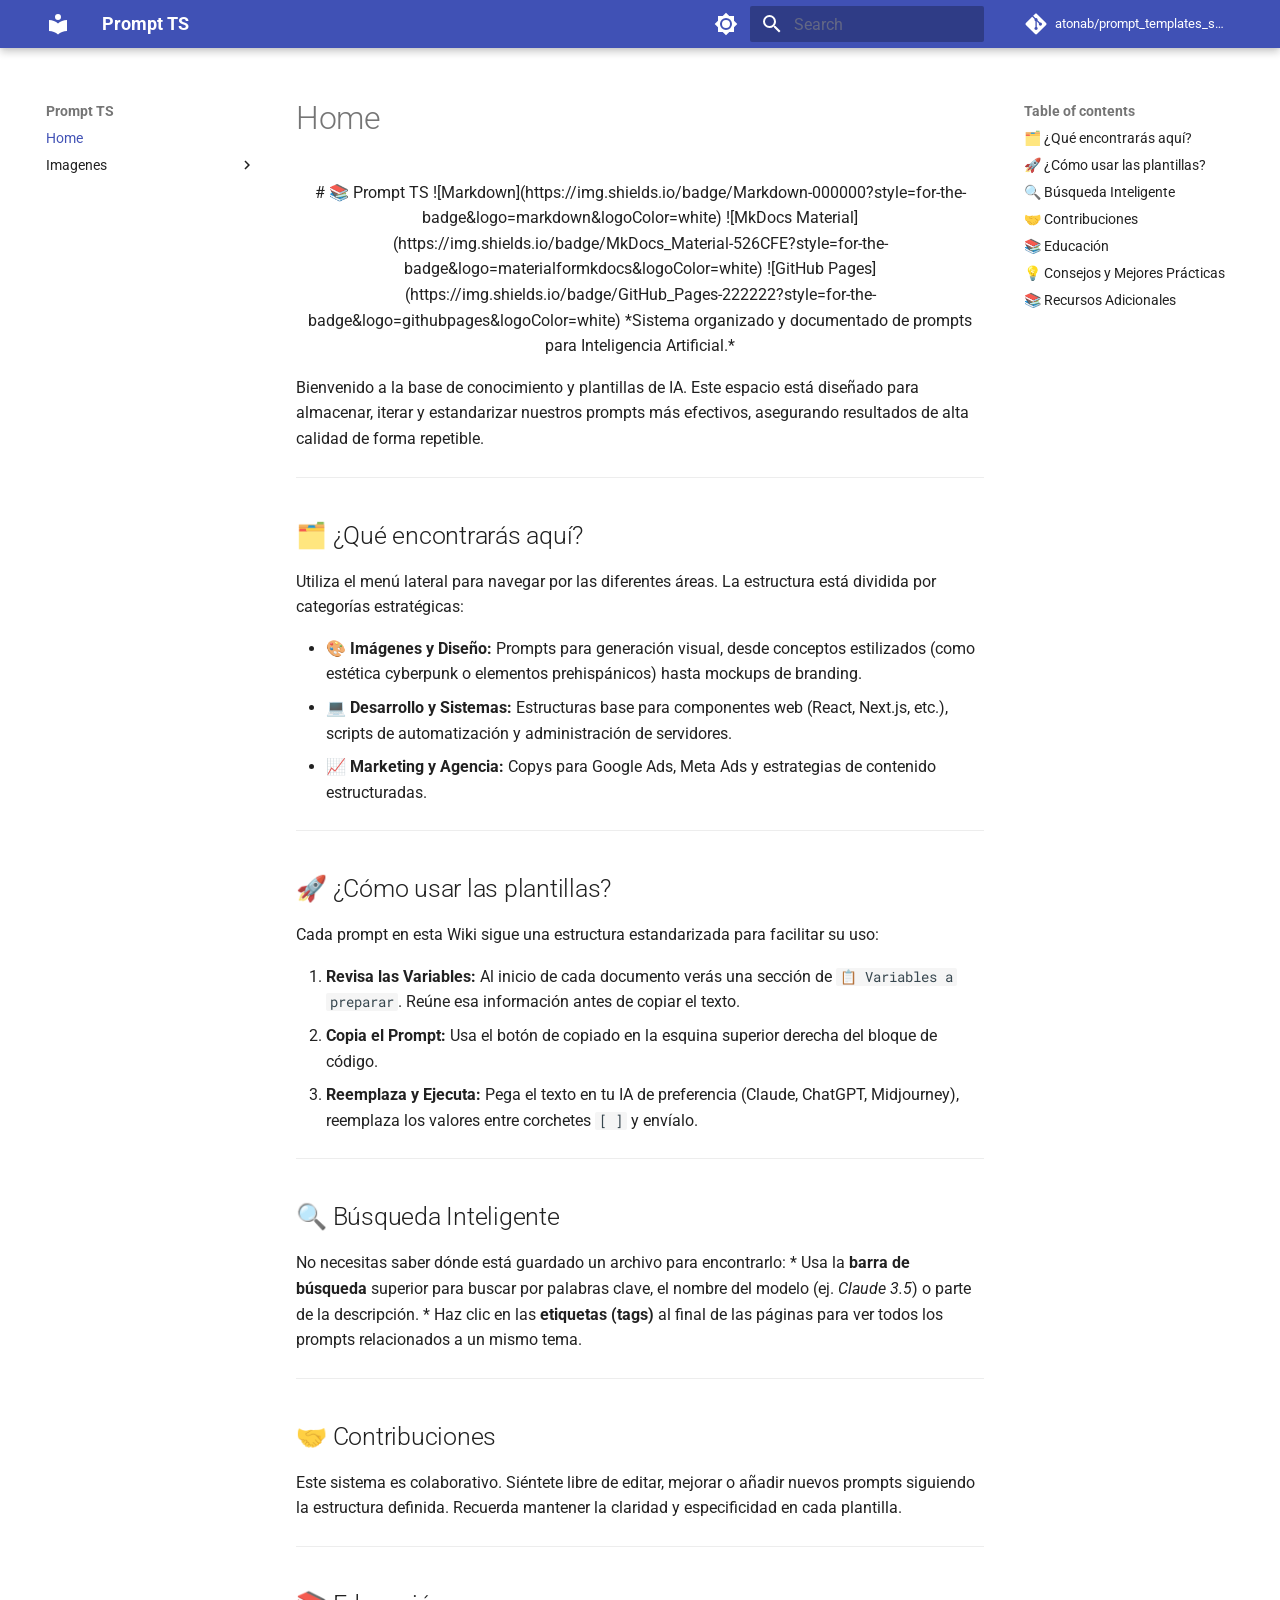
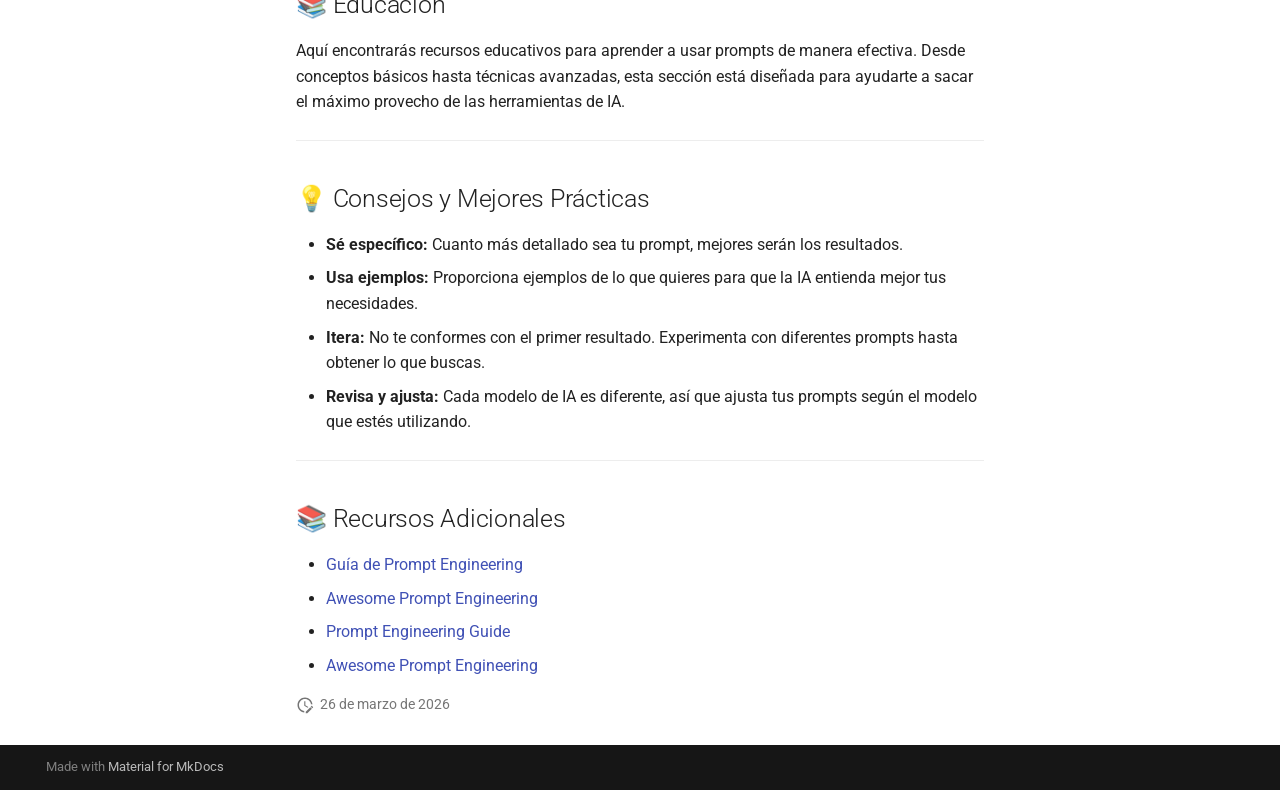
==== commit faf1159b: "Deployed 27efa2a with MkDocs version: 1.6.1" ====
--- a/index.html
+++ b/index.html
@@ -1 +1 @@
-<!doctype html><html lang=en class=no-js> <head><meta charset=utf-8><meta name=viewport content="width=device-width,initial-scale=1"><meta name=description content="Documentación y plantillas de prompts"><link href=imagenes/one%20pice/cartel%20wanted/00-nanobanana/ rel=next><link rel=icon href=assets/images/favicon.png><meta name=generator content="mkdocs-1.6.1, mkdocs-material-9.7.6"><title>Prompt TS</title><link rel=stylesheet href=assets/stylesheets/main.484c7ddc.min.css><link rel=stylesheet href=assets/stylesheets/palette.ab4e12ef.min.css><link rel=preconnect href=https://fonts.gstatic.com crossorigin><link rel=stylesheet href="https://fonts.googleapis.com/css?family=Roboto:300,300i,400,400i,700,700i%7CRoboto+Mono:400,400i,700,700i&display=fallback"><style>:root{--md-text-font:"Roboto";--md-code-font:"Roboto Mono"}</style><link rel=stylesheet href=assets/stylesheets/custom.css><script>__md_scope=new URL(".",location),__md_hash=e=>[...e].reduce(((e,_)=>(e<<5)-e+_.charCodeAt(0)),0),__md_get=(e,_=localStorage,t=__md_scope)=>JSON.parse(_.getItem(t.pathname+"."+e)),__md_set=(e,_,t=localStorage,a=__md_scope)=>{try{t.setItem(a.pathname+"."+e,JSON.stringify(_))}catch(e){}}</script></head> <body dir=ltr data-md-color-scheme=default data-md-color-primary=indigo data-md-color-accent=indigo> <input class=md-toggle data-md-toggle=drawer type=checkbox id=__drawer autocomplete=off> <input class=md-toggle data-md-toggle=search type=checkbox id=__search autocomplete=off> <label class=md-overlay for=__drawer></label> <div data-md-component=skip> <a href=#que-encontraras-aqui class=md-skip> Skip to content </a> </div> <div data-md-component=announce> </div> <header class="md-header md-header--shadow" data-md-component=header> <nav class="md-header__inner md-grid" aria-label=Header> <a href=. title="Prompt TS" class="md-header__button md-logo" aria-label="Prompt TS" data-md-component=logo> <svg xmlns=http://www.w3.org/2000/svg viewbox="0 0 24 24"><path d="M12 8a3 3 0 0 0 3-3 3 3 0 0 0-3-3 3 3 0 0 0-3 3 3 3 0 0 0 3 3m0 3.54C9.64 9.35 6.5 8 3 8v11c3.5 0 6.64 1.35 9 3.54 2.36-2.19 5.5-3.54 9-3.54V8c-3.5 0-6.64 1.35-9 3.54"/></svg> </a> <label class="md-header__button md-icon" for=__drawer> <svg xmlns=http://www.w3.org/2000/svg viewbox="0 0 24 24"><path d="M3 6h18v2H3zm0 5h18v2H3zm0 5h18v2H3z"/></svg> </label> <div class=md-header__title data-md-component=header-title> <div class=md-header__ellipsis> <div class=md-header__topic> <span class=md-ellipsis> Prompt TS </span> </div> <div class=md-header__topic data-md-component=header-topic> <span class=md-ellipsis> Home </span> </div> </div> </div> <form class=md-header__option data-md-component=palette> <input class=md-option data-md-color-media="(prefers-color-scheme: light)" data-md-color-scheme=default data-md-color-primary=indigo data-md-color-accent=indigo aria-label="Cambiar a modo oscuro" type=radio name=__palette id=__palette_0> <label class="md-header__button md-icon" title="Cambiar a modo oscuro" for=__palette_1 hidden> <svg xmlns=http://www.w3.org/2000/svg viewbox="0 0 24 24"><path d="M12 8a4 4 0 0 0-4 4 4 4 0 0 0 4 4 4 4 0 0 0 4-4 4 4 0 0 0-4-4m0 10a6 6 0 0 1-6-6 6 6 0 0 1 6-6 6 6 0 0 1 6 6 6 6 0 0 1-6 6m8-9.31V4h-4.69L12 .69 8.69 4H4v4.69L.69 12 4 15.31V20h4.69L12 23.31 15.31 20H20v-4.69L23.31 12z"/></svg> </label> <input class=md-option data-md-color-media="(prefers-color-scheme: dark)" data-md-color-scheme=slate data-md-color-primary=indigo data-md-color-accent=indigo aria-label="Cambiar a modo claro" type=radio name=__palette id=__palette_1> <label class="md-header__button md-icon" title="Cambiar a modo claro" for=__palette_0 hidden> <svg xmlns=http://www.w3.org/2000/svg viewbox="0 0 24 24"><path d="M12 18c-.89 0-1.74-.2-2.5-.55C11.56 16.5 13 14.42 13 12s-1.44-4.5-3.5-5.45C10.26 6.2 11.11 6 12 6a6 6 0 0 1 6 6 6 6 0 0 1-6 6m8-9.31V4h-4.69L12 .69 8.69 4H4v4.69L.69 12 4 15.31V20h4.69L12 23.31 15.31 20H20v-4.69L23.31 12z"/></svg> </label> </form> <script>var palette=__md_get("__palette");if(palette&&palette.color){if("(prefers-color-scheme)"===palette.color.media){var media=matchMedia("(prefers-color-scheme: light)"),input=document.querySelector(media.matches?"[data-md-color-media='(prefers-color-scheme: light)']":"[data-md-color-media='(prefers-color-scheme: dark)']");palette.color.media=input.getAttribute("data-md-color-media"),palette.color.scheme=input.getAttribute("data-md-color-scheme"),palette.color.primary=input.getAttribute("data-md-color-primary"),palette.color.accent=input.getAttribute("data-md-color-accent")}for(var[key,value]of Object.entries(palette.color))document.body.setAttribute("data-md-color-"+key,value)}</script> <label class="md-header__button md-icon" for=__search> <svg xmlns=http://www.w3.org/2000/svg viewbox="0 0 24 24"><path d="M9.5 3A6.5 6.5 0 0 1 16 9.5c0 1.61-.59 3.09-1.56 4.23l.27.27h.79l5 5-1.5 1.5-5-5v-.79l-.27-.27A6.52 6.52 0 0 1 9.5 16 6.5 6.5 0 0 1 3 9.5 6.5 6.5 0 0 1 9.5 3m0 2C7 5 5 7 5 9.5S7 14 9.5 14 14 12 14 9.5 12 5 9.5 5"/></svg> </label> <div class=md-search data-md-component=search role=dialog> <label class=md-search__overlay for=__search></label> <div class=md-search__inner role=search> <form class=md-search__form name=search> <input type=text class=md-search__input name=query aria-label=Search placeholder=Search autocapitalize=off autocorrect=off autocomplete=off spellcheck=false data-md-component=search-query required> <label class="md-search__icon md-icon" for=__search> <svg xmlns=http://www.w3.org/2000/svg viewbox="0 0 24 24"><path d="M9.5 3A6.5 6.5 0 0 1 16 9.5c0 1.61-.59 3.09-1.56 4.23l.27.27h.79l5 5-1.5 1.5-5-5v-.79l-.27-.27A6.52 6.52 0 0 1 9.5 16 6.5 6.5 0 0 1 3 9.5 6.5 6.5 0 0 1 9.5 3m0 2C7 5 5 7 5 9.5S7 14 9.5 14 14 12 14 9.5 12 5 9.5 5"/></svg> <svg xmlns=http://www.w3.org/2000/svg viewbox="0 0 24 24"><path d="M20 11v2H8l5.5 5.5-1.42 1.42L4.16 12l7.92-7.92L13.5 5.5 8 11z"/></svg> </label> <nav class=md-search__options aria-label=Search> <button type=reset class="md-search__icon md-icon" title=Clear aria-label=Clear tabindex=-1> <svg xmlns=http://www.w3.org/2000/svg viewbox="0 0 24 24"><path d="M19 6.41 17.59 5 12 10.59 6.41 5 5 6.41 10.59 12 5 17.59 6.41 19 12 13.41 17.59 19 19 17.59 13.41 12z"/></svg> </button> </nav> <div class=md-search__suggest data-md-component=search-suggest></div> </form> <div class=md-search__output> <div class=md-search__scrollwrap tabindex=0 data-md-scrollfix> <div class=md-search-result data-md-component=search-result> <div class=md-search-result__meta> Initializing search </div> <ol class=md-search-result__list role=presentation></ol> </div> </div> </div> </div> </div> <div class=md-header__source> <a href=https://github.com/atonab/prompt_templates_system title="Go to repository" class=md-source data-md-component=source> <div class="md-source__icon md-icon"> <svg xmlns=http://www.w3.org/2000/svg viewbox="0 0 448 512"><!-- Font Awesome Free 7.1.0 by @fontawesome - https://fontawesome.com License - https://fontawesome.com/license/free (Icons: CC BY 4.0, Fonts: SIL OFL 1.1, Code: MIT License) Copyright 2025 Fonticons, Inc.--><path d="M439.6 236.1 244 40.5c-5.4-5.5-12.8-8.5-20.4-8.5s-15 3-20.4 8.4L162.5 81l51.5 51.5c27.1-9.1 52.7 16.8 43.4 43.7l49.7 49.7c34.2-11.8 61.2 31 35.5 56.7-26.5 26.5-70.2-2.9-56-37.3L240.3 199v121.9c25.3 12.5 22.3 41.8 9.1 55-6.4 6.4-15.2 10.1-24.3 10.1s-17.8-3.6-24.3-10.1c-17.6-17.6-11.1-46.9 11.2-56v-123c-20.8-8.5-24.6-30.7-18.6-45L142.6 101 8.5 235.1C3 240.6 0 247.9 0 255.5s3 15 8.5 20.4l195.6 195.7c5.4 5.4 12.7 8.4 20.4 8.4s15-3 20.4-8.4l194.7-194.7c5.4-5.4 8.4-12.8 8.4-20.4s-3-15-8.4-20.4"/></svg> </div> <div class=md-source__repository> atonab/prompt_templates_system </div> </a> </div> </nav> </header> <div class=md-container data-md-component=container> <main class=md-main data-md-component=main> <div class="md-main__inner md-grid"> <div class="md-sidebar md-sidebar--primary" data-md-component=sidebar data-md-type=navigation> <div class=md-sidebar__scrollwrap> <div class=md-sidebar__inner> <nav class="md-nav md-nav--primary" aria-label=Navigation data-md-level=0> <label class=md-nav__title for=__drawer> <a href=. title="Prompt TS" class="md-nav__button md-logo" aria-label="Prompt TS" data-md-component=logo> <svg xmlns=http://www.w3.org/2000/svg viewbox="0 0 24 24"><path d="M12 8a3 3 0 0 0 3-3 3 3 0 0 0-3-3 3 3 0 0 0-3 3 3 3 0 0 0 3 3m0 3.54C9.64 9.35 6.5 8 3 8v11c3.5 0 6.64 1.35 9 3.54 2.36-2.19 5.5-3.54 9-3.54V8c-3.5 0-6.64 1.35-9 3.54"/></svg> </a> Prompt TS </label> <div class=md-nav__source> <a href=https://github.com/atonab/prompt_templates_system title="Go to repository" class=md-source data-md-component=source> <div class="md-source__icon md-icon"> <svg xmlns=http://www.w3.org/2000/svg viewbox="0 0 448 512"><!-- Font Awesome Free 7.1.0 by @fontawesome - https://fontawesome.com License - https://fontawesome.com/license/free (Icons: CC BY 4.0, Fonts: SIL OFL 1.1, Code: MIT License) Copyright 2025 Fonticons, Inc.--><path d="M439.6 236.1 244 40.5c-5.4-5.5-12.8-8.5-20.4-8.5s-15 3-20.4 8.4L162.5 81l51.5 51.5c27.1-9.1 52.7 16.8 43.4 43.7l49.7 49.7c34.2-11.8 61.2 31 35.5 56.7-26.5 26.5-70.2-2.9-56-37.3L240.3 199v121.9c25.3 12.5 22.3 41.8 9.1 55-6.4 6.4-15.2 10.1-24.3 10.1s-17.8-3.6-24.3-10.1c-17.6-17.6-11.1-46.9 11.2-56v-123c-20.8-8.5-24.6-30.7-18.6-45L142.6 101 8.5 235.1C3 240.6 0 247.9 0 255.5s3 15 8.5 20.4l195.6 195.7c5.4 5.4 12.7 8.4 20.4 8.4s15-3 20.4-8.4l194.7-194.7c5.4-5.4 8.4-12.8 8.4-20.4s-3-15-8.4-20.4"/></svg> </div> <div class=md-source__repository> atonab/prompt_templates_system </div> </a> </div> <ul class=md-nav__list data-md-scrollfix> <li class="md-nav__item md-nav__item--active"> <input class="md-nav__toggle md-toggle" type=checkbox id=__toc> <label class="md-nav__link md-nav__link--active" for=__toc> <span class=md-ellipsis> Home </span> <span class="md-nav__icon md-icon"></span> </label> <a href=. class="md-nav__link md-nav__link--active"> <span class=md-ellipsis> Home </span> </a> <nav class="md-nav md-nav--secondary" aria-label="Table of contents"> <label class=md-nav__title for=__toc> <span class="md-nav__icon md-icon"></span> Table of contents </label> <ul class=md-nav__list data-md-component=toc data-md-scrollfix> <li class=md-nav__item> <a href=#que-encontraras-aqui class=md-nav__link> <span class=md-ellipsis> 🗂️ ¿Qué encontrarás aquí? </span> </a> </li> <li class=md-nav__item> <a href=#como-usar-las-plantillas class=md-nav__link> <span class=md-ellipsis> 🚀 ¿Cómo usar las plantillas? </span> </a> </li> <li class=md-nav__item> <a href=#busqueda-inteligente class=md-nav__link> <span class=md-ellipsis> 🔍 Búsqueda Inteligente </span> </a> </li> <li class=md-nav__item> <a href=#contribuciones class=md-nav__link> <span class=md-ellipsis> 🤝 Contribuciones </span> </a> </li> <li class=md-nav__item> <a href=#educacion class=md-nav__link> <span class=md-ellipsis> 📚 Educación </span> </a> </li> <li class=md-nav__item> <a href=#consejos-y-mejores-practicas class=md-nav__link> <span class=md-ellipsis> 💡 Consejos y Mejores Prácticas </span> </a> </li> <li class=md-nav__item> <a href=#recursos-adicionales class=md-nav__link> <span class=md-ellipsis> 📚 Recursos Adicionales </span> </a> </li> </ul> </nav> </li> <li class="md-nav__item md-nav__item--nested"> <input class="md-nav__toggle md-toggle " type=checkbox id=__nav_2> <label class=md-nav__link for=__nav_2 id=__nav_2_label tabindex=0> <span class=md-ellipsis> Imagenes </span> <span class="md-nav__icon md-icon"></span> </label> <nav class=md-nav data-md-level=1 aria-labelledby=__nav_2_label aria-expanded=false> <label class=md-nav__title for=__nav_2> <span class="md-nav__icon md-icon"></span> Imagenes </label> <ul class=md-nav__list data-md-scrollfix> <li class="md-nav__item md-nav__item--nested"> <input class="md-nav__toggle md-toggle " type=checkbox id=__nav_2_1> <label class=md-nav__link for=__nav_2_1 id=__nav_2_1_label tabindex=0> <span class=md-ellipsis> One pice </span> <span class="md-nav__icon md-icon"></span> </label> <nav class=md-nav data-md-level=2 aria-labelledby=__nav_2_1_label aria-expanded=false> <label class=md-nav__title for=__nav_2_1> <span class="md-nav__icon md-icon"></span> One pice </label> <ul class=md-nav__list data-md-scrollfix> <li class="md-nav__item md-nav__item--nested"> <input class="md-nav__toggle md-toggle " type=checkbox id=__nav_2_1_1> <label class=md-nav__link for=__nav_2_1_1 id=__nav_2_1_1_label tabindex=0> <span class=md-ellipsis> Cartel wanted </span> <span class="md-nav__icon md-icon"></span> </label> <nav class=md-nav data-md-level=3 aria-labelledby=__nav_2_1_1_label aria-expanded=false> <label class=md-nav__title for=__nav_2_1_1> <span class="md-nav__icon md-icon"></span> Cartel wanted </label> <ul class=md-nav__list data-md-scrollfix> <li class=md-nav__item> <a href=imagenes/one%20pice/cartel%20wanted/00-nanobanana/ class=md-nav__link> <span class=md-ellipsis> Prompt De Cartel Wanted De One Piece - NanoBanana Pro </span> </a> </li> <li class=md-nav__item> <a href=imagenes/one%20pice/cartel%20wanted/00-peticion/ class=md-nav__link> <span class=md-ellipsis> Petición General Para Crear Prompt De Cartel Wanted De One Piece </span> </a> </li> </ul> </nav> </li> </ul> </nav> </li> </ul> </nav> </li> </ul> </nav> </div> </div> </div> <div class="md-sidebar md-sidebar--secondary" data-md-component=sidebar data-md-type=toc> <div class=md-sidebar__scrollwrap> <div class=md-sidebar__inner> <nav class="md-nav md-nav--secondary" aria-label="Table of contents"> <label class=md-nav__title for=__toc> <span class="md-nav__icon md-icon"></span> Table of contents </label> <ul class=md-nav__list data-md-component=toc data-md-scrollfix> <li class=md-nav__item> <a href=#que-encontraras-aqui class=md-nav__link> <span class=md-ellipsis> 🗂️ ¿Qué encontrarás aquí? </span> </a> </li> <li class=md-nav__item> <a href=#como-usar-las-plantillas class=md-nav__link> <span class=md-ellipsis> 🚀 ¿Cómo usar las plantillas? </span> </a> </li> <li class=md-nav__item> <a href=#busqueda-inteligente class=md-nav__link> <span class=md-ellipsis> 🔍 Búsqueda Inteligente </span> </a> </li> <li class=md-nav__item> <a href=#contribuciones class=md-nav__link> <span class=md-ellipsis> 🤝 Contribuciones </span> </a> </li> <li class=md-nav__item> <a href=#educacion class=md-nav__link> <span class=md-ellipsis> 📚 Educación </span> </a> </li> <li class=md-nav__item> <a href=#consejos-y-mejores-practicas class=md-nav__link> <span class=md-ellipsis> 💡 Consejos y Mejores Prácticas </span> </a> </li> <li class=md-nav__item> <a href=#recursos-adicionales class=md-nav__link> <span class=md-ellipsis> 📚 Recursos Adicionales </span> </a> </li> </ul> </nav> </div> </div> </div> <div class=md-content data-md-component=content> <article class="md-content__inner md-typeset"> <h1>Home</h1> <div align=center> # 📚 Prompt TS ![Markdown](https://img.shields.io/badge/Markdown-000000?style=for-the-badge&logo=markdown&logoColor=white) ![MkDocs Material](https://img.shields.io/badge/MkDocs_Material-526CFE?style=for-the-badge&logo=materialformkdocs&logoColor=white) ![GitHub Pages](https://img.shields.io/badge/GitHub_Pages-222222?style=for-the-badge&logo=githubpages&logoColor=white) *Sistema organizado y documentado de prompts para Inteligencia Artificial.* </div> <p>TS</p> <p>Bienvenido a la base de conocimiento y plantillas de IA. Este espacio está diseñado para almacenar, iterar y estandarizar nuestros prompts más efectivos, asegurando resultados de alta calidad de forma repetible.</p> <hr> <h2 id=que-encontraras-aqui>🗂️ ¿Qué encontrarás aquí?</h2> <p>Utiliza el menú lateral para navegar por las diferentes áreas. La estructura está dividida por categorías estratégicas:</p> <ul> <li><strong>🎨 Imágenes y Diseño:</strong> Prompts para generación visual, desde conceptos estilizados (como estética cyberpunk o elementos prehispánicos) hasta mockups de branding.</li> <li><strong>💻 Desarrollo y Sistemas:</strong> Estructuras base para componentes web (React, Next.js, etc.), scripts de automatización y administración de servidores.</li> <li><strong>📈 Marketing y Agencia:</strong> Copys para Google Ads, Meta Ads y estrategias de contenido estructuradas.</li> </ul> <hr> <h2 id=como-usar-las-plantillas>🚀 ¿Cómo usar las plantillas?</h2> <p>Cada prompt en esta Wiki sigue una estructura estandarizada para facilitar su uso:</p> <ol> <li><strong>Revisa las Variables:</strong> Al inicio de cada documento verás una sección de <code>📋 Variables a preparar</code>. Reúne esa información antes de copiar el texto.</li> <li><strong>Copia el Prompt:</strong> Usa el botón de copiado en la esquina superior derecha del bloque de código.</li> <li><strong>Reemplaza y Ejecuta:</strong> Pega el texto en tu IA de preferencia (Claude, ChatGPT, Midjourney), reemplaza los valores entre corchetes <code>[ ]</code> y envíalo.</li> </ol> <hr> <h2 id=busqueda-inteligente>🔍 Búsqueda Inteligente</h2> <p>No necesitas saber dónde está guardado un archivo para encontrarlo: * Usa la <strong>barra de búsqueda</strong> superior para buscar por palabras clave, el nombre del modelo (ej. <em>Claude 3.5</em>) o parte de la descripción. * Haz clic en las <strong>etiquetas (tags)</strong> al final de las páginas para ver todos los prompts relacionados a un mismo tema.</p> <hr> <h2 id=contribuciones>🤝 Contribuciones</h2> <p>Este sistema es colaborativo. Siéntete libre de editar, mejorar o añadir nuevos prompts siguiendo la estructura definida. Recuerda mantener la claridad y especificidad en cada plantilla.</p> <hr> <h2 id=educacion>📚 Educación</h2> <p>Aquí encontrarás recursos educativos para aprender a usar prompts de manera efectiva. Desde conceptos básicos hasta técnicas avanzadas, esta sección está diseñada para ayudarte a sacar el máximo provecho de las herramientas de IA.</p> <hr> <h2 id=consejos-y-mejores-practicas>💡 Consejos y Mejores Prácticas</h2> <ul> <li><strong>Sé específico:</strong> Cuanto más detallado sea tu prompt, mejores serán los resultados.</li> <li><strong>Usa ejemplos:</strong> Proporciona ejemplos de lo que quieres para que la IA entienda mejor tus necesidades.</li> <li><strong>Itera:</strong> No te conformes con el primer resultado. Experimenta con diferentes prompts hasta obtener lo que buscas.</li> <li><strong>Revisa y ajusta:</strong> Cada modelo de IA es diferente, así que ajusta tus prompts según el modelo que estés utilizando.</li> </ul> <hr> <h2 id=recursos-adicionales>📚 Recursos Adicionales</h2> <ul> <li><a href=https://www.promptingguide.ai/ >Guía de Prompt Engineering</a></li> <li><a href=https://github.com/prompting-guide/awesome-prompt-engineering>Awesome Prompt Engineering</a></li> <li><a href=https://www.promptingguide.ai/ >Prompt Engineering Guide</a></li> <li><a href=https://github.com/prompting-guide/awesome-prompt-engineering>Awesome Prompt Engineering</a></li> </ul> <aside class=md-source-file> <span class=md-source-file__fact> <span class=md-icon title="Last update"> <svg xmlns=http://www.w3.org/2000/svg viewbox="0 0 24 24"><path d="M21 13.1c-.1 0-.3.1-.4.2l-1 1 2.1 2.1 1-1c.2-.2.2-.6 0-.8l-1.3-1.3c-.1-.1-.2-.2-.4-.2m-1.9 1.8-6.1 6V23h2.1l6.1-6.1zM12.5 7v5.2l4 2.4-1 1L11 13V7zM11 21.9c-5.1-.5-9-4.8-9-9.9C2 6.5 6.5 2 12 2c5.3 0 9.6 4.1 10 9.3-.3-.1-.6-.2-1-.2s-.7.1-1 .2C19.6 7.2 16.2 4 12 4c-4.4 0-8 3.6-8 8 0 4.1 3.1 7.5 7.1 7.9l-.1.2z"/></svg> </span> <span class="git-revision-date-localized-plugin git-revision-date-localized-plugin-date" title="26 de marzo de 2026 03:42:15 UTC">26 de marzo de 2026</span> </span> </aside> </article> </div> <script>var tabs=__md_get("__tabs");if(Array.isArray(tabs))e:for(var set of document.querySelectorAll(".tabbed-set")){var labels=set.querySelector(".tabbed-labels");for(var tab of tabs)for(var label of labels.getElementsByTagName("label"))if(label.innerText.trim()===tab){var input=document.getElementById(label.htmlFor);input.checked=!0;continue e}}</script> <script>var target=document.getElementById(location.hash.slice(1));target&&target.name&&(target.checked=target.name.startsWith("__tabbed_"))</script> </div> </main> <footer class=md-footer> <div class="md-footer-meta md-typeset"> <div class="md-footer-meta__inner md-grid"> <div class=md-copyright> Made with <a href=https://squidfunk.github.io/mkdocs-material/ target=_blank rel=noopener> Material for MkDocs </a> </div> </div> </div> </footer> </div> <div class=md-dialog data-md-component=dialog> <div class="md-dialog__inner md-typeset"></div> </div> <script id=__config type=application/json>{"annotate": null, "base": ".", "features": ["navigation.indexes", "navigation.collapse", "search.suggest", "search.highlight", "content.code.copy", "content.tabs.link"], "search": "assets/javascripts/workers/search.2c215733.min.js", "tags": null, "translations": {"clipboard.copied": "Copied to clipboard", "clipboard.copy": "Copy to clipboard", "search.result.more.one": "1 more on this page", "search.result.more.other": "# more on this page", "search.result.none": "No matching documents", "search.result.one": "1 matching document", "search.result.other": "# matching documents", "search.result.placeholder": "Type to start searching", "search.result.term.missing": "Missing", "select.version": "Select version"}, "version": null}</script> <script src=assets/javascripts/bundle.79ae519e.min.js></script> </body> </html>+<!doctype html><html lang=en class=no-js> <head><meta charset=utf-8><meta name=viewport content="width=device-width,initial-scale=1"><meta name=description content="Documentación y plantillas de prompts"><link href=imagenes/one%20pice/cartel%20wanted/00-nanobanana/ rel=next><link rel=icon href=assets/images/favicon.png><meta name=generator content="mkdocs-1.6.1, mkdocs-material-9.7.6"><title>Prompt TS</title><link rel=stylesheet href=assets/stylesheets/main.484c7ddc.min.css><link rel=stylesheet href=assets/stylesheets/palette.ab4e12ef.min.css><link rel=preconnect href=https://fonts.gstatic.com crossorigin><link rel=stylesheet href="https://fonts.googleapis.com/css?family=Roboto:300,300i,400,400i,700,700i%7CRoboto+Mono:400,400i,700,700i&display=fallback"><style>:root{--md-text-font:"Roboto";--md-code-font:"Roboto Mono"}</style><link rel=stylesheet href=assets/stylesheets/custom.css><script>__md_scope=new URL(".",location),__md_hash=e=>[...e].reduce(((e,_)=>(e<<5)-e+_.charCodeAt(0)),0),__md_get=(e,_=localStorage,t=__md_scope)=>JSON.parse(_.getItem(t.pathname+"."+e)),__md_set=(e,_,t=localStorage,a=__md_scope)=>{try{t.setItem(a.pathname+"."+e,JSON.stringify(_))}catch(e){}}</script></head> <body dir=ltr data-md-color-scheme=default data-md-color-primary=indigo data-md-color-accent=indigo> <input class=md-toggle data-md-toggle=drawer type=checkbox id=__drawer autocomplete=off> <input class=md-toggle data-md-toggle=search type=checkbox id=__search autocomplete=off> <label class=md-overlay for=__drawer></label> <div data-md-component=skip> <a href=#que-encontraras-aqui class=md-skip> Skip to content </a> </div> <div data-md-component=announce> </div> <header class="md-header md-header--shadow" data-md-component=header> <nav class="md-header__inner md-grid" aria-label=Header> <a href=. title="Prompt TS" class="md-header__button md-logo" aria-label="Prompt TS" data-md-component=logo> <svg xmlns=http://www.w3.org/2000/svg viewbox="0 0 24 24"><path d="M12 8a3 3 0 0 0 3-3 3 3 0 0 0-3-3 3 3 0 0 0-3 3 3 3 0 0 0 3 3m0 3.54C9.64 9.35 6.5 8 3 8v11c3.5 0 6.64 1.35 9 3.54 2.36-2.19 5.5-3.54 9-3.54V8c-3.5 0-6.64 1.35-9 3.54"/></svg> </a> <label class="md-header__button md-icon" for=__drawer> <svg xmlns=http://www.w3.org/2000/svg viewbox="0 0 24 24"><path d="M3 6h18v2H3zm0 5h18v2H3zm0 5h18v2H3z"/></svg> </label> <div class=md-header__title data-md-component=header-title> <div class=md-header__ellipsis> <div class=md-header__topic> <span class=md-ellipsis> Prompt TS </span> </div> <div class=md-header__topic data-md-component=header-topic> <span class=md-ellipsis> Home </span> </div> </div> </div> <form class=md-header__option data-md-component=palette> <input class=md-option data-md-color-media="(prefers-color-scheme: light)" data-md-color-scheme=default data-md-color-primary=indigo data-md-color-accent=indigo aria-label="Cambiar a modo oscuro" type=radio name=__palette id=__palette_0> <label class="md-header__button md-icon" title="Cambiar a modo oscuro" for=__palette_1 hidden> <svg xmlns=http://www.w3.org/2000/svg viewbox="0 0 24 24"><path d="M12 8a4 4 0 0 0-4 4 4 4 0 0 0 4 4 4 4 0 0 0 4-4 4 4 0 0 0-4-4m0 10a6 6 0 0 1-6-6 6 6 0 0 1 6-6 6 6 0 0 1 6 6 6 6 0 0 1-6 6m8-9.31V4h-4.69L12 .69 8.69 4H4v4.69L.69 12 4 15.31V20h4.69L12 23.31 15.31 20H20v-4.69L23.31 12z"/></svg> </label> <input class=md-option data-md-color-media="(prefers-color-scheme: dark)" data-md-color-scheme=slate data-md-color-primary=indigo data-md-color-accent=indigo aria-label="Cambiar a modo claro" type=radio name=__palette id=__palette_1> <label class="md-header__button md-icon" title="Cambiar a modo claro" for=__palette_0 hidden> <svg xmlns=http://www.w3.org/2000/svg viewbox="0 0 24 24"><path d="M12 18c-.89 0-1.74-.2-2.5-.55C11.56 16.5 13 14.42 13 12s-1.44-4.5-3.5-5.45C10.26 6.2 11.11 6 12 6a6 6 0 0 1 6 6 6 6 0 0 1-6 6m8-9.31V4h-4.69L12 .69 8.69 4H4v4.69L.69 12 4 15.31V20h4.69L12 23.31 15.31 20H20v-4.69L23.31 12z"/></svg> </label> </form> <script>var palette=__md_get("__palette");if(palette&&palette.color){if("(prefers-color-scheme)"===palette.color.media){var media=matchMedia("(prefers-color-scheme: light)"),input=document.querySelector(media.matches?"[data-md-color-media='(prefers-color-scheme: light)']":"[data-md-color-media='(prefers-color-scheme: dark)']");palette.color.media=input.getAttribute("data-md-color-media"),palette.color.scheme=input.getAttribute("data-md-color-scheme"),palette.color.primary=input.getAttribute("data-md-color-primary"),palette.color.accent=input.getAttribute("data-md-color-accent")}for(var[key,value]of Object.entries(palette.color))document.body.setAttribute("data-md-color-"+key,value)}</script> <label class="md-header__button md-icon" for=__search> <svg xmlns=http://www.w3.org/2000/svg viewbox="0 0 24 24"><path d="M9.5 3A6.5 6.5 0 0 1 16 9.5c0 1.61-.59 3.09-1.56 4.23l.27.27h.79l5 5-1.5 1.5-5-5v-.79l-.27-.27A6.52 6.52 0 0 1 9.5 16 6.5 6.5 0 0 1 3 9.5 6.5 6.5 0 0 1 9.5 3m0 2C7 5 5 7 5 9.5S7 14 9.5 14 14 12 14 9.5 12 5 9.5 5"/></svg> </label> <div class=md-search data-md-component=search role=dialog> <label class=md-search__overlay for=__search></label> <div class=md-search__inner role=search> <form class=md-search__form name=search> <input type=text class=md-search__input name=query aria-label=Search placeholder=Search autocapitalize=off autocorrect=off autocomplete=off spellcheck=false data-md-component=search-query required> <label class="md-search__icon md-icon" for=__search> <svg xmlns=http://www.w3.org/2000/svg viewbox="0 0 24 24"><path d="M9.5 3A6.5 6.5 0 0 1 16 9.5c0 1.61-.59 3.09-1.56 4.23l.27.27h.79l5 5-1.5 1.5-5-5v-.79l-.27-.27A6.52 6.52 0 0 1 9.5 16 6.5 6.5 0 0 1 3 9.5 6.5 6.5 0 0 1 9.5 3m0 2C7 5 5 7 5 9.5S7 14 9.5 14 14 12 14 9.5 12 5 9.5 5"/></svg> <svg xmlns=http://www.w3.org/2000/svg viewbox="0 0 24 24"><path d="M20 11v2H8l5.5 5.5-1.42 1.42L4.16 12l7.92-7.92L13.5 5.5 8 11z"/></svg> </label> <nav class=md-search__options aria-label=Search> <button type=reset class="md-search__icon md-icon" title=Clear aria-label=Clear tabindex=-1> <svg xmlns=http://www.w3.org/2000/svg viewbox="0 0 24 24"><path d="M19 6.41 17.59 5 12 10.59 6.41 5 5 6.41 10.59 12 5 17.59 6.41 19 12 13.41 17.59 19 19 17.59 13.41 12z"/></svg> </button> </nav> <div class=md-search__suggest data-md-component=search-suggest></div> </form> <div class=md-search__output> <div class=md-search__scrollwrap tabindex=0 data-md-scrollfix> <div class=md-search-result data-md-component=search-result> <div class=md-search-result__meta> Initializing search </div> <ol class=md-search-result__list role=presentation></ol> </div> </div> </div> </div> </div> <div class=md-header__source> <a href=https://github.com/atonab/prompt_templates_system title="Go to repository" class=md-source data-md-component=source> <div class="md-source__icon md-icon"> <svg xmlns=http://www.w3.org/2000/svg viewbox="0 0 448 512"><!-- Font Awesome Free 7.1.0 by @fontawesome - https://fontawesome.com License - https://fontawesome.com/license/free (Icons: CC BY 4.0, Fonts: SIL OFL 1.1, Code: MIT License) Copyright 2025 Fonticons, Inc.--><path d="M439.6 236.1 244 40.5c-5.4-5.5-12.8-8.5-20.4-8.5s-15 3-20.4 8.4L162.5 81l51.5 51.5c27.1-9.1 52.7 16.8 43.4 43.7l49.7 49.7c34.2-11.8 61.2 31 35.5 56.7-26.5 26.5-70.2-2.9-56-37.3L240.3 199v121.9c25.3 12.5 22.3 41.8 9.1 55-6.4 6.4-15.2 10.1-24.3 10.1s-17.8-3.6-24.3-10.1c-17.6-17.6-11.1-46.9 11.2-56v-123c-20.8-8.5-24.6-30.7-18.6-45L142.6 101 8.5 235.1C3 240.6 0 247.9 0 255.5s3 15 8.5 20.4l195.6 195.7c5.4 5.4 12.7 8.4 20.4 8.4s15-3 20.4-8.4l194.7-194.7c5.4-5.4 8.4-12.8 8.4-20.4s-3-15-8.4-20.4"/></svg> </div> <div class=md-source__repository> atonab/prompt_templates_system </div> </a> </div> </nav> </header> <div class=md-container data-md-component=container> <main class=md-main data-md-component=main> <div class="md-main__inner md-grid"> <div class="md-sidebar md-sidebar--primary" data-md-component=sidebar data-md-type=navigation> <div class=md-sidebar__scrollwrap> <div class=md-sidebar__inner> <nav class="md-nav md-nav--primary" aria-label=Navigation data-md-level=0> <label class=md-nav__title for=__drawer> <a href=. title="Prompt TS" class="md-nav__button md-logo" aria-label="Prompt TS" data-md-component=logo> <svg xmlns=http://www.w3.org/2000/svg viewbox="0 0 24 24"><path d="M12 8a3 3 0 0 0 3-3 3 3 0 0 0-3-3 3 3 0 0 0-3 3 3 3 0 0 0 3 3m0 3.54C9.64 9.35 6.5 8 3 8v11c3.5 0 6.64 1.35 9 3.54 2.36-2.19 5.5-3.54 9-3.54V8c-3.5 0-6.64 1.35-9 3.54"/></svg> </a> Prompt TS </label> <div class=md-nav__source> <a href=https://github.com/atonab/prompt_templates_system title="Go to repository" class=md-source data-md-component=source> <div class="md-source__icon md-icon"> <svg xmlns=http://www.w3.org/2000/svg viewbox="0 0 448 512"><!-- Font Awesome Free 7.1.0 by @fontawesome - https://fontawesome.com License - https://fontawesome.com/license/free (Icons: CC BY 4.0, Fonts: SIL OFL 1.1, Code: MIT License) Copyright 2025 Fonticons, Inc.--><path d="M439.6 236.1 244 40.5c-5.4-5.5-12.8-8.5-20.4-8.5s-15 3-20.4 8.4L162.5 81l51.5 51.5c27.1-9.1 52.7 16.8 43.4 43.7l49.7 49.7c34.2-11.8 61.2 31 35.5 56.7-26.5 26.5-70.2-2.9-56-37.3L240.3 199v121.9c25.3 12.5 22.3 41.8 9.1 55-6.4 6.4-15.2 10.1-24.3 10.1s-17.8-3.6-24.3-10.1c-17.6-17.6-11.1-46.9 11.2-56v-123c-20.8-8.5-24.6-30.7-18.6-45L142.6 101 8.5 235.1C3 240.6 0 247.9 0 255.5s3 15 8.5 20.4l195.6 195.7c5.4 5.4 12.7 8.4 20.4 8.4s15-3 20.4-8.4l194.7-194.7c5.4-5.4 8.4-12.8 8.4-20.4s-3-15-8.4-20.4"/></svg> </div> <div class=md-source__repository> atonab/prompt_templates_system </div> </a> </div> <ul class=md-nav__list data-md-scrollfix> <li class="md-nav__item md-nav__item--active"> <input class="md-nav__toggle md-toggle" type=checkbox id=__toc> <label class="md-nav__link md-nav__link--active" for=__toc> <span class=md-ellipsis> Home </span> <span class="md-nav__icon md-icon"></span> </label> <a href=. class="md-nav__link md-nav__link--active"> <span class=md-ellipsis> Home </span> </a> <nav class="md-nav md-nav--secondary" aria-label="Table of contents"> <label class=md-nav__title for=__toc> <span class="md-nav__icon md-icon"></span> Table of contents </label> <ul class=md-nav__list data-md-component=toc data-md-scrollfix> <li class=md-nav__item> <a href=#que-encontraras-aqui class=md-nav__link> <span class=md-ellipsis> 🗂️ ¿Qué encontrarás aquí? </span> </a> </li> <li class=md-nav__item> <a href=#como-usar-las-plantillas class=md-nav__link> <span class=md-ellipsis> 🚀 ¿Cómo usar las plantillas? </span> </a> </li> <li class=md-nav__item> <a href=#busqueda-inteligente class=md-nav__link> <span class=md-ellipsis> 🔍 Búsqueda Inteligente </span> </a> </li> <li class=md-nav__item> <a href=#contribuciones class=md-nav__link> <span class=md-ellipsis> 🤝 Contribuciones </span> </a> </li> <li class=md-nav__item> <a href=#educacion class=md-nav__link> <span class=md-ellipsis> 📚 Educación </span> </a> </li> <li class=md-nav__item> <a href=#consejos-y-mejores-practicas class=md-nav__link> <span class=md-ellipsis> 💡 Consejos y Mejores Prácticas </span> </a> </li> <li class=md-nav__item> <a href=#recursos-adicionales class=md-nav__link> <span class=md-ellipsis> 📚 Recursos Adicionales </span> </a> </li> </ul> </nav> </li> <li class="md-nav__item md-nav__item--nested"> <input class="md-nav__toggle md-toggle " type=checkbox id=__nav_2> <label class=md-nav__link for=__nav_2 id=__nav_2_label tabindex=0> <span class=md-ellipsis> Imagenes </span> <span class="md-nav__icon md-icon"></span> </label> <nav class=md-nav data-md-level=1 aria-labelledby=__nav_2_label aria-expanded=false> <label class=md-nav__title for=__nav_2> <span class="md-nav__icon md-icon"></span> Imagenes </label> <ul class=md-nav__list data-md-scrollfix> <li class="md-nav__item md-nav__item--nested"> <input class="md-nav__toggle md-toggle " type=checkbox id=__nav_2_1> <label class=md-nav__link for=__nav_2_1 id=__nav_2_1_label tabindex=0> <span class=md-ellipsis> One pice </span> <span class="md-nav__icon md-icon"></span> </label> <nav class=md-nav data-md-level=2 aria-labelledby=__nav_2_1_label aria-expanded=false> <label class=md-nav__title for=__nav_2_1> <span class="md-nav__icon md-icon"></span> One pice </label> <ul class=md-nav__list data-md-scrollfix> <li class="md-nav__item md-nav__item--nested"> <input class="md-nav__toggle md-toggle " type=checkbox id=__nav_2_1_1> <label class=md-nav__link for=__nav_2_1_1 id=__nav_2_1_1_label tabindex=0> <span class=md-ellipsis> Cartel wanted </span> <span class="md-nav__icon md-icon"></span> </label> <nav class=md-nav data-md-level=3 aria-labelledby=__nav_2_1_1_label aria-expanded=false> <label class=md-nav__title for=__nav_2_1_1> <span class="md-nav__icon md-icon"></span> Cartel wanted </label> <ul class=md-nav__list data-md-scrollfix> <li class=md-nav__item> <a href=imagenes/one%20pice/cartel%20wanted/00-nanobanana/ class=md-nav__link> <span class=md-ellipsis> Prompt De Cartel Wanted De One Piece - NanoBanana Pro </span> </a> </li> <li class=md-nav__item> <a href=imagenes/one%20pice/cartel%20wanted/00-peticion/ class=md-nav__link> <span class=md-ellipsis> Petición General Para Crear Prompt De Cartel Wanted De One Piece </span> </a> </li> </ul> </nav> </li> </ul> </nav> </li> </ul> </nav> </li> </ul> </nav> </div> </div> </div> <div class="md-sidebar md-sidebar--secondary" data-md-component=sidebar data-md-type=toc> <div class=md-sidebar__scrollwrap> <div class=md-sidebar__inner> <nav class="md-nav md-nav--secondary" aria-label="Table of contents"> <label class=md-nav__title for=__toc> <span class="md-nav__icon md-icon"></span> Table of contents </label> <ul class=md-nav__list data-md-component=toc data-md-scrollfix> <li class=md-nav__item> <a href=#que-encontraras-aqui class=md-nav__link> <span class=md-ellipsis> 🗂️ ¿Qué encontrarás aquí? </span> </a> </li> <li class=md-nav__item> <a href=#como-usar-las-plantillas class=md-nav__link> <span class=md-ellipsis> 🚀 ¿Cómo usar las plantillas? </span> </a> </li> <li class=md-nav__item> <a href=#busqueda-inteligente class=md-nav__link> <span class=md-ellipsis> 🔍 Búsqueda Inteligente </span> </a> </li> <li class=md-nav__item> <a href=#contribuciones class=md-nav__link> <span class=md-ellipsis> 🤝 Contribuciones </span> </a> </li> <li class=md-nav__item> <a href=#educacion class=md-nav__link> <span class=md-ellipsis> 📚 Educación </span> </a> </li> <li class=md-nav__item> <a href=#consejos-y-mejores-practicas class=md-nav__link> <span class=md-ellipsis> 💡 Consejos y Mejores Prácticas </span> </a> </li> <li class=md-nav__item> <a href=#recursos-adicionales class=md-nav__link> <span class=md-ellipsis> 📚 Recursos Adicionales </span> </a> </li> </ul> </nav> </div> </div> </div> <div class=md-content data-md-component=content> <article class="md-content__inner md-typeset"> <h1>Home</h1> <div align=center> # 📚 Prompt TS ![Markdown](https://img.shields.io/badge/Markdown-000000?style=for-the-badge&logo=markdown&logoColor=white) ![MkDocs Material](https://img.shields.io/badge/MkDocs_Material-526CFE?style=for-the-badge&logo=materialformkdocs&logoColor=white) ![GitHub Pages](https://img.shields.io/badge/GitHub_Pages-222222?style=for-the-badge&logo=githubpages&logoColor=white) *Sistema organizado y documentado de prompts para Inteligencia Artificial.* </div> <p>Bienvenido a la base de conocimiento y plantillas de IA. Este espacio está diseñado para almacenar, iterar y estandarizar nuestros prompts más efectivos, asegurando resultados de alta calidad de forma repetible.</p> <hr> <h2 id=que-encontraras-aqui>🗂️ ¿Qué encontrarás aquí?</h2> <p>Utiliza el menú lateral para navegar por las diferentes áreas. La estructura está dividida por categorías estratégicas:</p> <ul> <li><strong>🎨 Imágenes y Diseño:</strong> Prompts para generación visual, desde conceptos estilizados (como estética cyberpunk o elementos prehispánicos) hasta mockups de branding.</li> <li><strong>💻 Desarrollo y Sistemas:</strong> Estructuras base para componentes web (React, Next.js, etc.), scripts de automatización y administración de servidores.</li> <li><strong>📈 Marketing y Agencia:</strong> Copys para Google Ads, Meta Ads y estrategias de contenido estructuradas.</li> </ul> <hr> <h2 id=como-usar-las-plantillas>🚀 ¿Cómo usar las plantillas?</h2> <p>Cada prompt en esta Wiki sigue una estructura estandarizada para facilitar su uso:</p> <ol> <li><strong>Revisa las Variables:</strong> Al inicio de cada documento verás una sección de <code>📋 Variables a preparar</code>. Reúne esa información antes de copiar el texto.</li> <li><strong>Copia el Prompt:</strong> Usa el botón de copiado en la esquina superior derecha del bloque de código.</li> <li><strong>Reemplaza y Ejecuta:</strong> Pega el texto en tu IA de preferencia (Claude, ChatGPT, Midjourney), reemplaza los valores entre corchetes <code>[ ]</code> y envíalo.</li> </ol> <hr> <h2 id=busqueda-inteligente>🔍 Búsqueda Inteligente</h2> <p>No necesitas saber dónde está guardado un archivo para encontrarlo: * Usa la <strong>barra de búsqueda</strong> superior para buscar por palabras clave, el nombre del modelo (ej. <em>Claude 3.5</em>) o parte de la descripción. * Haz clic en las <strong>etiquetas (tags)</strong> al final de las páginas para ver todos los prompts relacionados a un mismo tema.</p> <hr> <h2 id=contribuciones>🤝 Contribuciones</h2> <p>Este sistema es colaborativo. Siéntete libre de editar, mejorar o añadir nuevos prompts siguiendo la estructura definida. Recuerda mantener la claridad y especificidad en cada plantilla.</p> <hr> <h2 id=educacion>📚 Educación</h2> <p>Aquí encontrarás recursos educativos para aprender a usar prompts de manera efectiva. Desde conceptos básicos hasta técnicas avanzadas, esta sección está diseñada para ayudarte a sacar el máximo provecho de las herramientas de IA.</p> <hr> <h2 id=consejos-y-mejores-practicas>💡 Consejos y Mejores Prácticas</h2> <ul> <li><strong>Sé específico:</strong> Cuanto más detallado sea tu prompt, mejores serán los resultados.</li> <li><strong>Usa ejemplos:</strong> Proporciona ejemplos de lo que quieres para que la IA entienda mejor tus necesidades.</li> <li><strong>Itera:</strong> No te conformes con el primer resultado. Experimenta con diferentes prompts hasta obtener lo que buscas.</li> <li><strong>Revisa y ajusta:</strong> Cada modelo de IA es diferente, así que ajusta tus prompts según el modelo que estés utilizando.</li> </ul> <hr> <h2 id=recursos-adicionales>📚 Recursos Adicionales</h2> <ul> <li><a href=https://www.promptingguide.ai/ >Guía de Prompt Engineering</a></li> <li><a href=https://github.com/prompting-guide/awesome-prompt-engineering>Awesome Prompt Engineering</a></li> <li><a href=https://www.promptingguide.ai/ >Prompt Engineering Guide</a></li> <li><a href=https://github.com/prompting-guide/awesome-prompt-engineering>Awesome Prompt Engineering</a></li> </ul> <aside class=md-source-file> <span class=md-source-file__fact> <span class=md-icon title="Last update"> <svg xmlns=http://www.w3.org/2000/svg viewbox="0 0 24 24"><path d="M21 13.1c-.1 0-.3.1-.4.2l-1 1 2.1 2.1 1-1c.2-.2.2-.6 0-.8l-1.3-1.3c-.1-.1-.2-.2-.4-.2m-1.9 1.8-6.1 6V23h2.1l6.1-6.1zM12.5 7v5.2l4 2.4-1 1L11 13V7zM11 21.9c-5.1-.5-9-4.8-9-9.9C2 6.5 6.5 2 12 2c5.3 0 9.6 4.1 10 9.3-.3-.1-.6-.2-1-.2s-.7.1-1 .2C19.6 7.2 16.2 4 12 4c-4.4 0-8 3.6-8 8 0 4.1 3.1 7.5 7.1 7.9l-.1.2z"/></svg> </span> <span class="git-revision-date-localized-plugin git-revision-date-localized-plugin-date" title="26 de marzo de 2026 03:59:44 UTC">26 de marzo de 2026</span> </span> </aside> </article> </div> <script>var tabs=__md_get("__tabs");if(Array.isArray(tabs))e:for(var set of document.querySelectorAll(".tabbed-set")){var labels=set.querySelector(".tabbed-labels");for(var tab of tabs)for(var label of labels.getElementsByTagName("label"))if(label.innerText.trim()===tab){var input=document.getElementById(label.htmlFor);input.checked=!0;continue e}}</script> <script>var target=document.getElementById(location.hash.slice(1));target&&target.name&&(target.checked=target.name.startsWith("__tabbed_"))</script> </div> </main> <footer class=md-footer> <div class="md-footer-meta md-typeset"> <div class="md-footer-meta__inner md-grid"> <div class=md-copyright> Made with <a href=https://squidfunk.github.io/mkdocs-material/ target=_blank rel=noopener> Material for MkDocs </a> </div> </div> </div> </footer> </div> <div class=md-dialog data-md-component=dialog> <div class="md-dialog__inner md-typeset"></div> </div> <script id=__config type=application/json>{"annotate": null, "base": ".", "features": ["navigation.indexes", "navigation.collapse", "search.suggest", "search.highlight", "content.code.copy", "content.tabs.link"], "search": "assets/javascripts/workers/search.2c215733.min.js", "tags": null, "translations": {"clipboard.copied": "Copied to clipboard", "clipboard.copy": "Copy to clipboard", "search.result.more.one": "1 more on this page", "search.result.more.other": "# more on this page", "search.result.none": "No matching documents", "search.result.one": "1 matching document", "search.result.other": "# matching documents", "search.result.placeholder": "Type to start searching", "search.result.term.missing": "Missing", "select.version": "Select version"}, "version": null}</script> <script src=assets/javascripts/bundle.79ae519e.min.js></script> </body> </html>
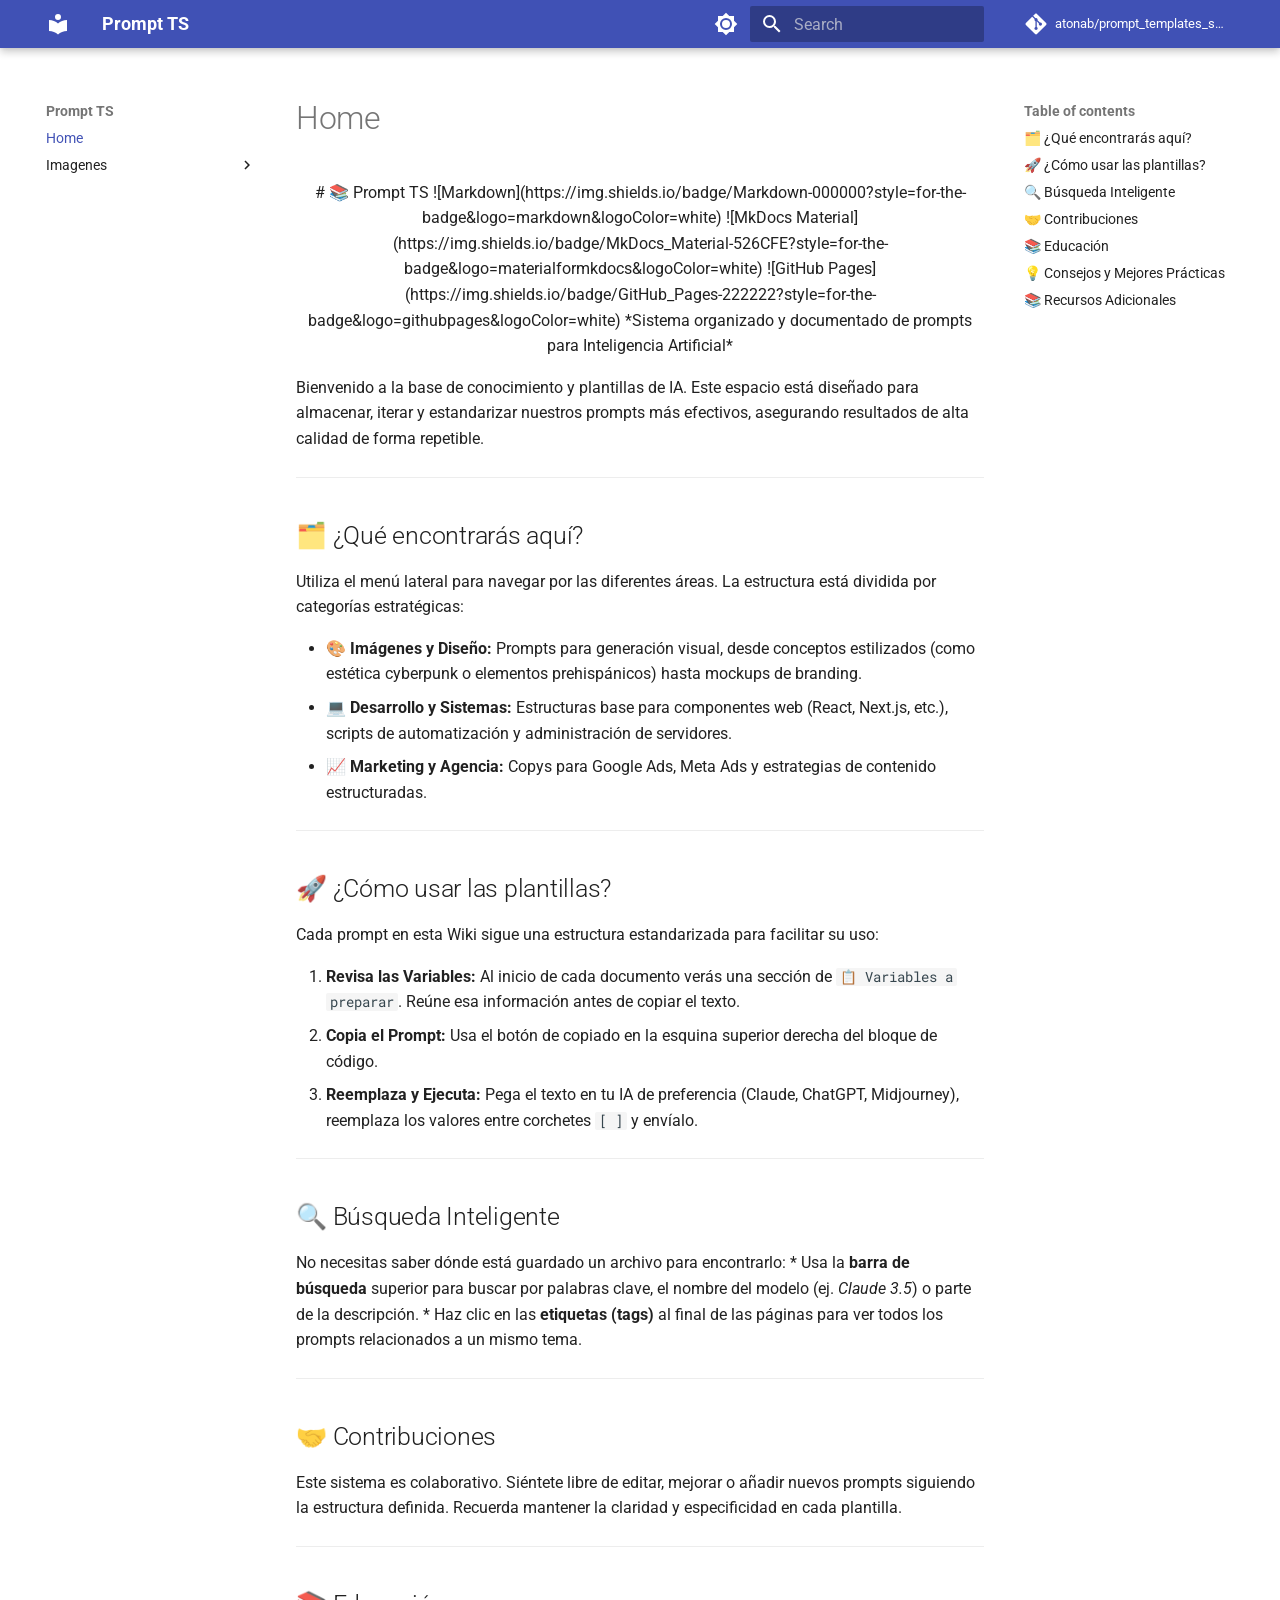
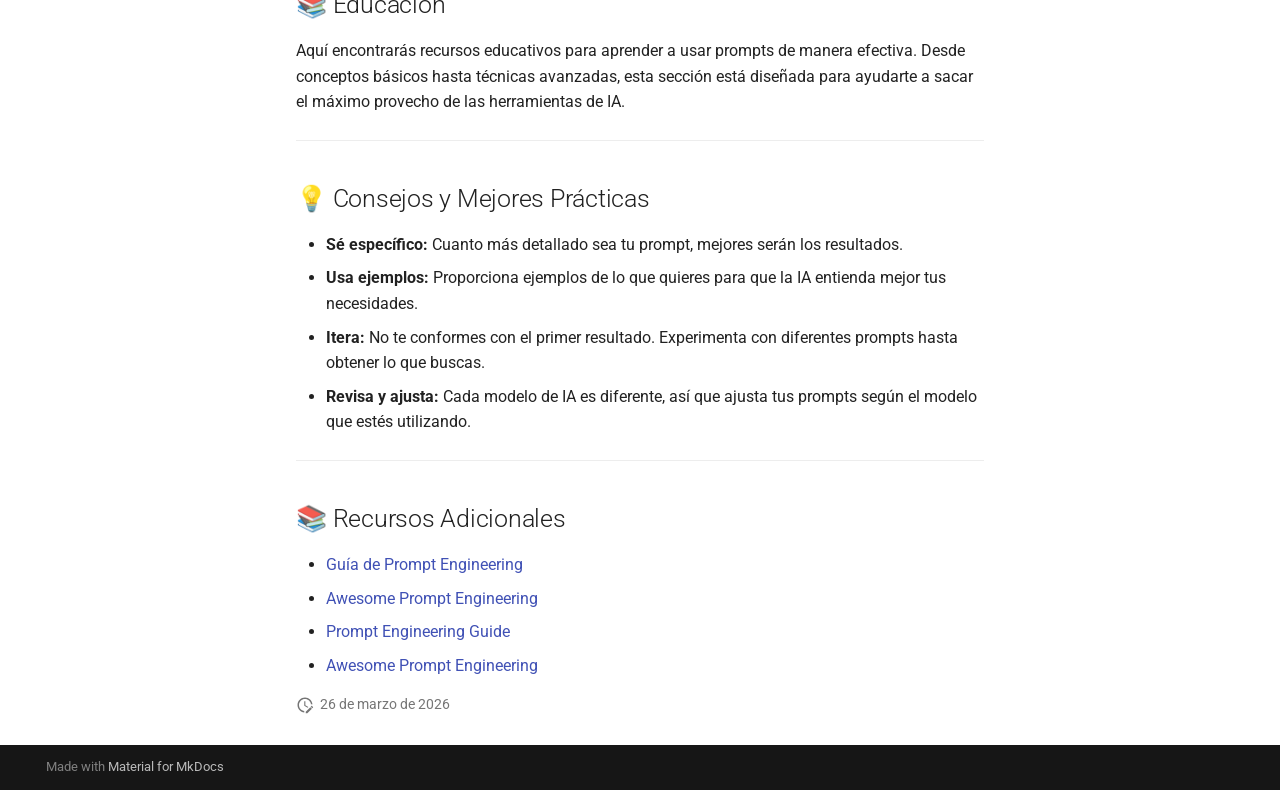
==== commit b3dc3f6f: "Deployed 222e166 with MkDocs version: 1.6.1" ====
--- a/index.html
+++ b/index.html
@@ -1 +1 @@
-<!doctype html><html lang=en class=no-js> <head><meta charset=utf-8><meta name=viewport content="width=device-width,initial-scale=1"><meta name=description content="Documentación y plantillas de prompts"><link href=imagenes/one%20pice/cartel%20wanted/00-nanobanana/ rel=next><link rel=icon href=assets/images/favicon.png><meta name=generator content="mkdocs-1.6.1, mkdocs-material-9.7.6"><title>Prompt TS</title><link rel=stylesheet href=assets/stylesheets/main.484c7ddc.min.css><link rel=stylesheet href=assets/stylesheets/palette.ab4e12ef.min.css><link rel=preconnect href=https://fonts.gstatic.com crossorigin><link rel=stylesheet href="https://fonts.googleapis.com/css?family=Roboto:300,300i,400,400i,700,700i%7CRoboto+Mono:400,400i,700,700i&display=fallback"><style>:root{--md-text-font:"Roboto";--md-code-font:"Roboto Mono"}</style><link rel=stylesheet href=assets/stylesheets/custom.css><script>__md_scope=new URL(".",location),__md_hash=e=>[...e].reduce(((e,_)=>(e<<5)-e+_.charCodeAt(0)),0),__md_get=(e,_=localStorage,t=__md_scope)=>JSON.parse(_.getItem(t.pathname+"."+e)),__md_set=(e,_,t=localStorage,a=__md_scope)=>{try{t.setItem(a.pathname+"."+e,JSON.stringify(_))}catch(e){}}</script></head> <body dir=ltr data-md-color-scheme=default data-md-color-primary=indigo data-md-color-accent=indigo> <input class=md-toggle data-md-toggle=drawer type=checkbox id=__drawer autocomplete=off> <input class=md-toggle data-md-toggle=search type=checkbox id=__search autocomplete=off> <label class=md-overlay for=__drawer></label> <div data-md-component=skip> <a href=#que-encontraras-aqui class=md-skip> Skip to content </a> </div> <div data-md-component=announce> </div> <header class="md-header md-header--shadow" data-md-component=header> <nav class="md-header__inner md-grid" aria-label=Header> <a href=. title="Prompt TS" class="md-header__button md-logo" aria-label="Prompt TS" data-md-component=logo> <svg xmlns=http://www.w3.org/2000/svg viewbox="0 0 24 24"><path d="M12 8a3 3 0 0 0 3-3 3 3 0 0 0-3-3 3 3 0 0 0-3 3 3 3 0 0 0 3 3m0 3.54C9.64 9.35 6.5 8 3 8v11c3.5 0 6.64 1.35 9 3.54 2.36-2.19 5.5-3.54 9-3.54V8c-3.5 0-6.64 1.35-9 3.54"/></svg> </a> <label class="md-header__button md-icon" for=__drawer> <svg xmlns=http://www.w3.org/2000/svg viewbox="0 0 24 24"><path d="M3 6h18v2H3zm0 5h18v2H3zm0 5h18v2H3z"/></svg> </label> <div class=md-header__title data-md-component=header-title> <div class=md-header__ellipsis> <div class=md-header__topic> <span class=md-ellipsis> Prompt TS </span> </div> <div class=md-header__topic data-md-component=header-topic> <span class=md-ellipsis> Home </span> </div> </div> </div> <form class=md-header__option data-md-component=palette> <input class=md-option data-md-color-media="(prefers-color-scheme: light)" data-md-color-scheme=default data-md-color-primary=indigo data-md-color-accent=indigo aria-label="Cambiar a modo oscuro" type=radio name=__palette id=__palette_0> <label class="md-header__button md-icon" title="Cambiar a modo oscuro" for=__palette_1 hidden> <svg xmlns=http://www.w3.org/2000/svg viewbox="0 0 24 24"><path d="M12 8a4 4 0 0 0-4 4 4 4 0 0 0 4 4 4 4 0 0 0 4-4 4 4 0 0 0-4-4m0 10a6 6 0 0 1-6-6 6 6 0 0 1 6-6 6 6 0 0 1 6 6 6 6 0 0 1-6 6m8-9.31V4h-4.69L12 .69 8.69 4H4v4.69L.69 12 4 15.31V20h4.69L12 23.31 15.31 20H20v-4.69L23.31 12z"/></svg> </label> <input class=md-option data-md-color-media="(prefers-color-scheme: dark)" data-md-color-scheme=slate data-md-color-primary=indigo data-md-color-accent=indigo aria-label="Cambiar a modo claro" type=radio name=__palette id=__palette_1> <label class="md-header__button md-icon" title="Cambiar a modo claro" for=__palette_0 hidden> <svg xmlns=http://www.w3.org/2000/svg viewbox="0 0 24 24"><path d="M12 18c-.89 0-1.74-.2-2.5-.55C11.56 16.5 13 14.42 13 12s-1.44-4.5-3.5-5.45C10.26 6.2 11.11 6 12 6a6 6 0 0 1 6 6 6 6 0 0 1-6 6m8-9.31V4h-4.69L12 .69 8.69 4H4v4.69L.69 12 4 15.31V20h4.69L12 23.31 15.31 20H20v-4.69L23.31 12z"/></svg> </label> </form> <script>var palette=__md_get("__palette");if(palette&&palette.color){if("(prefers-color-scheme)"===palette.color.media){var media=matchMedia("(prefers-color-scheme: light)"),input=document.querySelector(media.matches?"[data-md-color-media='(prefers-color-scheme: light)']":"[data-md-color-media='(prefers-color-scheme: dark)']");palette.color.media=input.getAttribute("data-md-color-media"),palette.color.scheme=input.getAttribute("data-md-color-scheme"),palette.color.primary=input.getAttribute("data-md-color-primary"),palette.color.accent=input.getAttribute("data-md-color-accent")}for(var[key,value]of Object.entries(palette.color))document.body.setAttribute("data-md-color-"+key,value)}</script> <label class="md-header__button md-icon" for=__search> <svg xmlns=http://www.w3.org/2000/svg viewbox="0 0 24 24"><path d="M9.5 3A6.5 6.5 0 0 1 16 9.5c0 1.61-.59 3.09-1.56 4.23l.27.27h.79l5 5-1.5 1.5-5-5v-.79l-.27-.27A6.52 6.52 0 0 1 9.5 16 6.5 6.5 0 0 1 3 9.5 6.5 6.5 0 0 1 9.5 3m0 2C7 5 5 7 5 9.5S7 14 9.5 14 14 12 14 9.5 12 5 9.5 5"/></svg> </label> <div class=md-search data-md-component=search role=dialog> <label class=md-search__overlay for=__search></label> <div class=md-search__inner role=search> <form class=md-search__form name=search> <input type=text class=md-search__input name=query aria-label=Search placeholder=Search autocapitalize=off autocorrect=off autocomplete=off spellcheck=false data-md-component=search-query required> <label class="md-search__icon md-icon" for=__search> <svg xmlns=http://www.w3.org/2000/svg viewbox="0 0 24 24"><path d="M9.5 3A6.5 6.5 0 0 1 16 9.5c0 1.61-.59 3.09-1.56 4.23l.27.27h.79l5 5-1.5 1.5-5-5v-.79l-.27-.27A6.52 6.52 0 0 1 9.5 16 6.5 6.5 0 0 1 3 9.5 6.5 6.5 0 0 1 9.5 3m0 2C7 5 5 7 5 9.5S7 14 9.5 14 14 12 14 9.5 12 5 9.5 5"/></svg> <svg xmlns=http://www.w3.org/2000/svg viewbox="0 0 24 24"><path d="M20 11v2H8l5.5 5.5-1.42 1.42L4.16 12l7.92-7.92L13.5 5.5 8 11z"/></svg> </label> <nav class=md-search__options aria-label=Search> <button type=reset class="md-search__icon md-icon" title=Clear aria-label=Clear tabindex=-1> <svg xmlns=http://www.w3.org/2000/svg viewbox="0 0 24 24"><path d="M19 6.41 17.59 5 12 10.59 6.41 5 5 6.41 10.59 12 5 17.59 6.41 19 12 13.41 17.59 19 19 17.59 13.41 12z"/></svg> </button> </nav> <div class=md-search__suggest data-md-component=search-suggest></div> </form> <div class=md-search__output> <div class=md-search__scrollwrap tabindex=0 data-md-scrollfix> <div class=md-search-result data-md-component=search-result> <div class=md-search-result__meta> Initializing search </div> <ol class=md-search-result__list role=presentation></ol> </div> </div> </div> </div> </div> <div class=md-header__source> <a href=https://github.com/atonab/prompt_templates_system title="Go to repository" class=md-source data-md-component=source> <div class="md-source__icon md-icon"> <svg xmlns=http://www.w3.org/2000/svg viewbox="0 0 448 512"><!-- Font Awesome Free 7.1.0 by @fontawesome - https://fontawesome.com License - https://fontawesome.com/license/free (Icons: CC BY 4.0, Fonts: SIL OFL 1.1, Code: MIT License) Copyright 2025 Fonticons, Inc.--><path d="M439.6 236.1 244 40.5c-5.4-5.5-12.8-8.5-20.4-8.5s-15 3-20.4 8.4L162.5 81l51.5 51.5c27.1-9.1 52.7 16.8 43.4 43.7l49.7 49.7c34.2-11.8 61.2 31 35.5 56.7-26.5 26.5-70.2-2.9-56-37.3L240.3 199v121.9c25.3 12.5 22.3 41.8 9.1 55-6.4 6.4-15.2 10.1-24.3 10.1s-17.8-3.6-24.3-10.1c-17.6-17.6-11.1-46.9 11.2-56v-123c-20.8-8.5-24.6-30.7-18.6-45L142.6 101 8.5 235.1C3 240.6 0 247.9 0 255.5s3 15 8.5 20.4l195.6 195.7c5.4 5.4 12.7 8.4 20.4 8.4s15-3 20.4-8.4l194.7-194.7c5.4-5.4 8.4-12.8 8.4-20.4s-3-15-8.4-20.4"/></svg> </div> <div class=md-source__repository> atonab/prompt_templates_system </div> </a> </div> </nav> </header> <div class=md-container data-md-component=container> <main class=md-main data-md-component=main> <div class="md-main__inner md-grid"> <div class="md-sidebar md-sidebar--primary" data-md-component=sidebar data-md-type=navigation> <div class=md-sidebar__scrollwrap> <div class=md-sidebar__inner> <nav class="md-nav md-nav--primary" aria-label=Navigation data-md-level=0> <label class=md-nav__title for=__drawer> <a href=. title="Prompt TS" class="md-nav__button md-logo" aria-label="Prompt TS" data-md-component=logo> <svg xmlns=http://www.w3.org/2000/svg viewbox="0 0 24 24"><path d="M12 8a3 3 0 0 0 3-3 3 3 0 0 0-3-3 3 3 0 0 0-3 3 3 3 0 0 0 3 3m0 3.54C9.64 9.35 6.5 8 3 8v11c3.5 0 6.64 1.35 9 3.54 2.36-2.19 5.5-3.54 9-3.54V8c-3.5 0-6.64 1.35-9 3.54"/></svg> </a> Prompt TS </label> <div class=md-nav__source> <a href=https://github.com/atonab/prompt_templates_system title="Go to repository" class=md-source data-md-component=source> <div class="md-source__icon md-icon"> <svg xmlns=http://www.w3.org/2000/svg viewbox="0 0 448 512"><!-- Font Awesome Free 7.1.0 by @fontawesome - https://fontawesome.com License - https://fontawesome.com/license/free (Icons: CC BY 4.0, Fonts: SIL OFL 1.1, Code: MIT License) Copyright 2025 Fonticons, Inc.--><path d="M439.6 236.1 244 40.5c-5.4-5.5-12.8-8.5-20.4-8.5s-15 3-20.4 8.4L162.5 81l51.5 51.5c27.1-9.1 52.7 16.8 43.4 43.7l49.7 49.7c34.2-11.8 61.2 31 35.5 56.7-26.5 26.5-70.2-2.9-56-37.3L240.3 199v121.9c25.3 12.5 22.3 41.8 9.1 55-6.4 6.4-15.2 10.1-24.3 10.1s-17.8-3.6-24.3-10.1c-17.6-17.6-11.1-46.9 11.2-56v-123c-20.8-8.5-24.6-30.7-18.6-45L142.6 101 8.5 235.1C3 240.6 0 247.9 0 255.5s3 15 8.5 20.4l195.6 195.7c5.4 5.4 12.7 8.4 20.4 8.4s15-3 20.4-8.4l194.7-194.7c5.4-5.4 8.4-12.8 8.4-20.4s-3-15-8.4-20.4"/></svg> </div> <div class=md-source__repository> atonab/prompt_templates_system </div> </a> </div> <ul class=md-nav__list data-md-scrollfix> <li class="md-nav__item md-nav__item--active"> <input class="md-nav__toggle md-toggle" type=checkbox id=__toc> <label class="md-nav__link md-nav__link--active" for=__toc> <span class=md-ellipsis> Home </span> <span class="md-nav__icon md-icon"></span> </label> <a href=. class="md-nav__link md-nav__link--active"> <span class=md-ellipsis> Home </span> </a> <nav class="md-nav md-nav--secondary" aria-label="Table of contents"> <label class=md-nav__title for=__toc> <span class="md-nav__icon md-icon"></span> Table of contents </label> <ul class=md-nav__list data-md-component=toc data-md-scrollfix> <li class=md-nav__item> <a href=#que-encontraras-aqui class=md-nav__link> <span class=md-ellipsis> 🗂️ ¿Qué encontrarás aquí? </span> </a> </li> <li class=md-nav__item> <a href=#como-usar-las-plantillas class=md-nav__link> <span class=md-ellipsis> 🚀 ¿Cómo usar las plantillas? </span> </a> </li> <li class=md-nav__item> <a href=#busqueda-inteligente class=md-nav__link> <span class=md-ellipsis> 🔍 Búsqueda Inteligente </span> </a> </li> <li class=md-nav__item> <a href=#contribuciones class=md-nav__link> <span class=md-ellipsis> 🤝 Contribuciones </span> </a> </li> <li class=md-nav__item> <a href=#educacion class=md-nav__link> <span class=md-ellipsis> 📚 Educación </span> </a> </li> <li class=md-nav__item> <a href=#consejos-y-mejores-practicas class=md-nav__link> <span class=md-ellipsis> 💡 Consejos y Mejores Prácticas </span> </a> </li> <li class=md-nav__item> <a href=#recursos-adicionales class=md-nav__link> <span class=md-ellipsis> 📚 Recursos Adicionales </span> </a> </li> </ul> </nav> </li> <li class="md-nav__item md-nav__item--nested"> <input class="md-nav__toggle md-toggle " type=checkbox id=__nav_2> <label class=md-nav__link for=__nav_2 id=__nav_2_label tabindex=0> <span class=md-ellipsis> Imagenes </span> <span class="md-nav__icon md-icon"></span> </label> <nav class=md-nav data-md-level=1 aria-labelledby=__nav_2_label aria-expanded=false> <label class=md-nav__title for=__nav_2> <span class="md-nav__icon md-icon"></span> Imagenes </label> <ul class=md-nav__list data-md-scrollfix> <li class="md-nav__item md-nav__item--nested"> <input class="md-nav__toggle md-toggle " type=checkbox id=__nav_2_1> <label class=md-nav__link for=__nav_2_1 id=__nav_2_1_label tabindex=0> <span class=md-ellipsis> One pice </span> <span class="md-nav__icon md-icon"></span> </label> <nav class=md-nav data-md-level=2 aria-labelledby=__nav_2_1_label aria-expanded=false> <label class=md-nav__title for=__nav_2_1> <span class="md-nav__icon md-icon"></span> One pice </label> <ul class=md-nav__list data-md-scrollfix> <li class="md-nav__item md-nav__item--nested"> <input class="md-nav__toggle md-toggle " type=checkbox id=__nav_2_1_1> <label class=md-nav__link for=__nav_2_1_1 id=__nav_2_1_1_label tabindex=0> <span class=md-ellipsis> Cartel wanted </span> <span class="md-nav__icon md-icon"></span> </label> <nav class=md-nav data-md-level=3 aria-labelledby=__nav_2_1_1_label aria-expanded=false> <label class=md-nav__title for=__nav_2_1_1> <span class="md-nav__icon md-icon"></span> Cartel wanted </label> <ul class=md-nav__list data-md-scrollfix> <li class=md-nav__item> <a href=imagenes/one%20pice/cartel%20wanted/00-nanobanana/ class=md-nav__link> <span class=md-ellipsis> Prompt De Cartel Wanted De One Piece - NanoBanana Pro </span> </a> </li> <li class=md-nav__item> <a href=imagenes/one%20pice/cartel%20wanted/00-peticion/ class=md-nav__link> <span class=md-ellipsis> Petición General Para Crear Prompt De Cartel Wanted De One Piece </span> </a> </li> </ul> </nav> </li> </ul> </nav> </li> </ul> </nav> </li> </ul> </nav> </div> </div> </div> <div class="md-sidebar md-sidebar--secondary" data-md-component=sidebar data-md-type=toc> <div class=md-sidebar__scrollwrap> <div class=md-sidebar__inner> <nav class="md-nav md-nav--secondary" aria-label="Table of contents"> <label class=md-nav__title for=__toc> <span class="md-nav__icon md-icon"></span> Table of contents </label> <ul class=md-nav__list data-md-component=toc data-md-scrollfix> <li class=md-nav__item> <a href=#que-encontraras-aqui class=md-nav__link> <span class=md-ellipsis> 🗂️ ¿Qué encontrarás aquí? </span> </a> </li> <li class=md-nav__item> <a href=#como-usar-las-plantillas class=md-nav__link> <span class=md-ellipsis> 🚀 ¿Cómo usar las plantillas? </span> </a> </li> <li class=md-nav__item> <a href=#busqueda-inteligente class=md-nav__link> <span class=md-ellipsis> 🔍 Búsqueda Inteligente </span> </a> </li> <li class=md-nav__item> <a href=#contribuciones class=md-nav__link> <span class=md-ellipsis> 🤝 Contribuciones </span> </a> </li> <li class=md-nav__item> <a href=#educacion class=md-nav__link> <span class=md-ellipsis> 📚 Educación </span> </a> </li> <li class=md-nav__item> <a href=#consejos-y-mejores-practicas class=md-nav__link> <span class=md-ellipsis> 💡 Consejos y Mejores Prácticas </span> </a> </li> <li class=md-nav__item> <a href=#recursos-adicionales class=md-nav__link> <span class=md-ellipsis> 📚 Recursos Adicionales </span> </a> </li> </ul> </nav> </div> </div> </div> <div class=md-content data-md-component=content> <article class="md-content__inner md-typeset"> <h1>Home</h1> <div align=center> # 📚 Prompt TS ![Markdown](https://img.shields.io/badge/Markdown-000000?style=for-the-badge&logo=markdown&logoColor=white) ![MkDocs Material](https://img.shields.io/badge/MkDocs_Material-526CFE?style=for-the-badge&logo=materialformkdocs&logoColor=white) ![GitHub Pages](https://img.shields.io/badge/GitHub_Pages-222222?style=for-the-badge&logo=githubpages&logoColor=white) *Sistema organizado y documentado de prompts para Inteligencia Artificial.* </div> <p>Bienvenido a la base de conocimiento y plantillas de IA. Este espacio está diseñado para almacenar, iterar y estandarizar nuestros prompts más efectivos, asegurando resultados de alta calidad de forma repetible.</p> <hr> <h2 id=que-encontraras-aqui>🗂️ ¿Qué encontrarás aquí?</h2> <p>Utiliza el menú lateral para navegar por las diferentes áreas. La estructura está dividida por categorías estratégicas:</p> <ul> <li><strong>🎨 Imágenes y Diseño:</strong> Prompts para generación visual, desde conceptos estilizados (como estética cyberpunk o elementos prehispánicos) hasta mockups de branding.</li> <li><strong>💻 Desarrollo y Sistemas:</strong> Estructuras base para componentes web (React, Next.js, etc.), scripts de automatización y administración de servidores.</li> <li><strong>📈 Marketing y Agencia:</strong> Copys para Google Ads, Meta Ads y estrategias de contenido estructuradas.</li> </ul> <hr> <h2 id=como-usar-las-plantillas>🚀 ¿Cómo usar las plantillas?</h2> <p>Cada prompt en esta Wiki sigue una estructura estandarizada para facilitar su uso:</p> <ol> <li><strong>Revisa las Variables:</strong> Al inicio de cada documento verás una sección de <code>📋 Variables a preparar</code>. Reúne esa información antes de copiar el texto.</li> <li><strong>Copia el Prompt:</strong> Usa el botón de copiado en la esquina superior derecha del bloque de código.</li> <li><strong>Reemplaza y Ejecuta:</strong> Pega el texto en tu IA de preferencia (Claude, ChatGPT, Midjourney), reemplaza los valores entre corchetes <code>[ ]</code> y envíalo.</li> </ol> <hr> <h2 id=busqueda-inteligente>🔍 Búsqueda Inteligente</h2> <p>No necesitas saber dónde está guardado un archivo para encontrarlo: * Usa la <strong>barra de búsqueda</strong> superior para buscar por palabras clave, el nombre del modelo (ej. <em>Claude 3.5</em>) o parte de la descripción. * Haz clic en las <strong>etiquetas (tags)</strong> al final de las páginas para ver todos los prompts relacionados a un mismo tema.</p> <hr> <h2 id=contribuciones>🤝 Contribuciones</h2> <p>Este sistema es colaborativo. Siéntete libre de editar, mejorar o añadir nuevos prompts siguiendo la estructura definida. Recuerda mantener la claridad y especificidad en cada plantilla.</p> <hr> <h2 id=educacion>📚 Educación</h2> <p>Aquí encontrarás recursos educativos para aprender a usar prompts de manera efectiva. Desde conceptos básicos hasta técnicas avanzadas, esta sección está diseñada para ayudarte a sacar el máximo provecho de las herramientas de IA.</p> <hr> <h2 id=consejos-y-mejores-practicas>💡 Consejos y Mejores Prácticas</h2> <ul> <li><strong>Sé específico:</strong> Cuanto más detallado sea tu prompt, mejores serán los resultados.</li> <li><strong>Usa ejemplos:</strong> Proporciona ejemplos de lo que quieres para que la IA entienda mejor tus necesidades.</li> <li><strong>Itera:</strong> No te conformes con el primer resultado. Experimenta con diferentes prompts hasta obtener lo que buscas.</li> <li><strong>Revisa y ajusta:</strong> Cada modelo de IA es diferente, así que ajusta tus prompts según el modelo que estés utilizando.</li> </ul> <hr> <h2 id=recursos-adicionales>📚 Recursos Adicionales</h2> <ul> <li><a href=https://www.promptingguide.ai/ >Guía de Prompt Engineering</a></li> <li><a href=https://github.com/prompting-guide/awesome-prompt-engineering>Awesome Prompt Engineering</a></li> <li><a href=https://www.promptingguide.ai/ >Prompt Engineering Guide</a></li> <li><a href=https://github.com/prompting-guide/awesome-prompt-engineering>Awesome Prompt Engineering</a></li> </ul> <aside class=md-source-file> <span class=md-source-file__fact> <span class=md-icon title="Last update"> <svg xmlns=http://www.w3.org/2000/svg viewbox="0 0 24 24"><path d="M21 13.1c-.1 0-.3.1-.4.2l-1 1 2.1 2.1 1-1c.2-.2.2-.6 0-.8l-1.3-1.3c-.1-.1-.2-.2-.4-.2m-1.9 1.8-6.1 6V23h2.1l6.1-6.1zM12.5 7v5.2l4 2.4-1 1L11 13V7zM11 21.9c-5.1-.5-9-4.8-9-9.9C2 6.5 6.5 2 12 2c5.3 0 9.6 4.1 10 9.3-.3-.1-.6-.2-1-.2s-.7.1-1 .2C19.6 7.2 16.2 4 12 4c-4.4 0-8 3.6-8 8 0 4.1 3.1 7.5 7.1 7.9l-.1.2z"/></svg> </span> <span class="git-revision-date-localized-plugin git-revision-date-localized-plugin-date" title="26 de marzo de 2026 03:59:44 UTC">26 de marzo de 2026</span> </span> </aside> </article> </div> <script>var tabs=__md_get("__tabs");if(Array.isArray(tabs))e:for(var set of document.querySelectorAll(".tabbed-set")){var labels=set.querySelector(".tabbed-labels");for(var tab of tabs)for(var label of labels.getElementsByTagName("label"))if(label.innerText.trim()===tab){var input=document.getElementById(label.htmlFor);input.checked=!0;continue e}}</script> <script>var target=document.getElementById(location.hash.slice(1));target&&target.name&&(target.checked=target.name.startsWith("__tabbed_"))</script> </div> </main> <footer class=md-footer> <div class="md-footer-meta md-typeset"> <div class="md-footer-meta__inner md-grid"> <div class=md-copyright> Made with <a href=https://squidfunk.github.io/mkdocs-material/ target=_blank rel=noopener> Material for MkDocs </a> </div> </div> </div> </footer> </div> <div class=md-dialog data-md-component=dialog> <div class="md-dialog__inner md-typeset"></div> </div> <script id=__config type=application/json>{"annotate": null, "base": ".", "features": ["navigation.indexes", "navigation.collapse", "search.suggest", "search.highlight", "content.code.copy", "content.tabs.link"], "search": "assets/javascripts/workers/search.2c215733.min.js", "tags": null, "translations": {"clipboard.copied": "Copied to clipboard", "clipboard.copy": "Copy to clipboard", "search.result.more.one": "1 more on this page", "search.result.more.other": "# more on this page", "search.result.none": "No matching documents", "search.result.one": "1 matching document", "search.result.other": "# matching documents", "search.result.placeholder": "Type to start searching", "search.result.term.missing": "Missing", "select.version": "Select version"}, "version": null}</script> <script src=assets/javascripts/bundle.79ae519e.min.js></script> </body> </html>+<!doctype html><html lang=en class=no-js> <head><meta charset=utf-8><meta name=viewport content="width=device-width,initial-scale=1"><meta name=description content="Documentación y plantillas de prompts"><link href=imagenes/one%20pice/cartel%20wanted/00-nanobanana/ rel=next><link rel=icon href=assets/images/favicon.png><meta name=generator content="mkdocs-1.6.1, mkdocs-material-9.7.6"><title>Prompt TS</title><link rel=stylesheet href=assets/stylesheets/main.484c7ddc.min.css><link rel=stylesheet href=assets/stylesheets/palette.ab4e12ef.min.css><link rel=preconnect href=https://fonts.gstatic.com crossorigin><link rel=stylesheet href="https://fonts.googleapis.com/css?family=Roboto:300,300i,400,400i,700,700i%7CRoboto+Mono:400,400i,700,700i&display=fallback"><style>:root{--md-text-font:"Roboto";--md-code-font:"Roboto Mono"}</style><link rel=stylesheet href=assets/stylesheets/custom.css><script>__md_scope=new URL(".",location),__md_hash=e=>[...e].reduce(((e,_)=>(e<<5)-e+_.charCodeAt(0)),0),__md_get=(e,_=localStorage,t=__md_scope)=>JSON.parse(_.getItem(t.pathname+"."+e)),__md_set=(e,_,t=localStorage,a=__md_scope)=>{try{t.setItem(a.pathname+"."+e,JSON.stringify(_))}catch(e){}}</script></head> <body dir=ltr data-md-color-scheme=default data-md-color-primary=indigo data-md-color-accent=indigo> <input class=md-toggle data-md-toggle=drawer type=checkbox id=__drawer autocomplete=off> <input class=md-toggle data-md-toggle=search type=checkbox id=__search autocomplete=off> <label class=md-overlay for=__drawer></label> <div data-md-component=skip> <a href=#que-encontraras-aqui class=md-skip> Skip to content </a> </div> <div data-md-component=announce> </div> <header class="md-header md-header--shadow" data-md-component=header> <nav class="md-header__inner md-grid" aria-label=Header> <a href=. title="Prompt TS" class="md-header__button md-logo" aria-label="Prompt TS" data-md-component=logo> <svg xmlns=http://www.w3.org/2000/svg viewbox="0 0 24 24"><path d="M12 8a3 3 0 0 0 3-3 3 3 0 0 0-3-3 3 3 0 0 0-3 3 3 3 0 0 0 3 3m0 3.54C9.64 9.35 6.5 8 3 8v11c3.5 0 6.64 1.35 9 3.54 2.36-2.19 5.5-3.54 9-3.54V8c-3.5 0-6.64 1.35-9 3.54"/></svg> </a> <label class="md-header__button md-icon" for=__drawer> <svg xmlns=http://www.w3.org/2000/svg viewbox="0 0 24 24"><path d="M3 6h18v2H3zm0 5h18v2H3zm0 5h18v2H3z"/></svg> </label> <div class=md-header__title data-md-component=header-title> <div class=md-header__ellipsis> <div class=md-header__topic> <span class=md-ellipsis> Prompt TS </span> </div> <div class=md-header__topic data-md-component=header-topic> <span class=md-ellipsis> Home </span> </div> </div> </div> <form class=md-header__option data-md-component=palette> <input class=md-option data-md-color-media="(prefers-color-scheme: light)" data-md-color-scheme=default data-md-color-primary=indigo data-md-color-accent=indigo aria-label="Cambiar a modo oscuro" type=radio name=__palette id=__palette_0> <label class="md-header__button md-icon" title="Cambiar a modo oscuro" for=__palette_1 hidden> <svg xmlns=http://www.w3.org/2000/svg viewbox="0 0 24 24"><path d="M12 8a4 4 0 0 0-4 4 4 4 0 0 0 4 4 4 4 0 0 0 4-4 4 4 0 0 0-4-4m0 10a6 6 0 0 1-6-6 6 6 0 0 1 6-6 6 6 0 0 1 6 6 6 6 0 0 1-6 6m8-9.31V4h-4.69L12 .69 8.69 4H4v4.69L.69 12 4 15.31V20h4.69L12 23.31 15.31 20H20v-4.69L23.31 12z"/></svg> </label> <input class=md-option data-md-color-media="(prefers-color-scheme: dark)" data-md-color-scheme=slate data-md-color-primary=indigo data-md-color-accent=indigo aria-label="Cambiar a modo claro" type=radio name=__palette id=__palette_1> <label class="md-header__button md-icon" title="Cambiar a modo claro" for=__palette_0 hidden> <svg xmlns=http://www.w3.org/2000/svg viewbox="0 0 24 24"><path d="M12 18c-.89 0-1.74-.2-2.5-.55C11.56 16.5 13 14.42 13 12s-1.44-4.5-3.5-5.45C10.26 6.2 11.11 6 12 6a6 6 0 0 1 6 6 6 6 0 0 1-6 6m8-9.31V4h-4.69L12 .69 8.69 4H4v4.69L.69 12 4 15.31V20h4.69L12 23.31 15.31 20H20v-4.69L23.31 12z"/></svg> </label> </form> <script>var palette=__md_get("__palette");if(palette&&palette.color){if("(prefers-color-scheme)"===palette.color.media){var media=matchMedia("(prefers-color-scheme: light)"),input=document.querySelector(media.matches?"[data-md-color-media='(prefers-color-scheme: light)']":"[data-md-color-media='(prefers-color-scheme: dark)']");palette.color.media=input.getAttribute("data-md-color-media"),palette.color.scheme=input.getAttribute("data-md-color-scheme"),palette.color.primary=input.getAttribute("data-md-color-primary"),palette.color.accent=input.getAttribute("data-md-color-accent")}for(var[key,value]of Object.entries(palette.color))document.body.setAttribute("data-md-color-"+key,value)}</script> <label class="md-header__button md-icon" for=__search> <svg xmlns=http://www.w3.org/2000/svg viewbox="0 0 24 24"><path d="M9.5 3A6.5 6.5 0 0 1 16 9.5c0 1.61-.59 3.09-1.56 4.23l.27.27h.79l5 5-1.5 1.5-5-5v-.79l-.27-.27A6.52 6.52 0 0 1 9.5 16 6.5 6.5 0 0 1 3 9.5 6.5 6.5 0 0 1 9.5 3m0 2C7 5 5 7 5 9.5S7 14 9.5 14 14 12 14 9.5 12 5 9.5 5"/></svg> </label> <div class=md-search data-md-component=search role=dialog> <label class=md-search__overlay for=__search></label> <div class=md-search__inner role=search> <form class=md-search__form name=search> <input type=text class=md-search__input name=query aria-label=Search placeholder=Search autocapitalize=off autocorrect=off autocomplete=off spellcheck=false data-md-component=search-query required> <label class="md-search__icon md-icon" for=__search> <svg xmlns=http://www.w3.org/2000/svg viewbox="0 0 24 24"><path d="M9.5 3A6.5 6.5 0 0 1 16 9.5c0 1.61-.59 3.09-1.56 4.23l.27.27h.79l5 5-1.5 1.5-5-5v-.79l-.27-.27A6.52 6.52 0 0 1 9.5 16 6.5 6.5 0 0 1 3 9.5 6.5 6.5 0 0 1 9.5 3m0 2C7 5 5 7 5 9.5S7 14 9.5 14 14 12 14 9.5 12 5 9.5 5"/></svg> <svg xmlns=http://www.w3.org/2000/svg viewbox="0 0 24 24"><path d="M20 11v2H8l5.5 5.5-1.42 1.42L4.16 12l7.92-7.92L13.5 5.5 8 11z"/></svg> </label> <nav class=md-search__options aria-label=Search> <button type=reset class="md-search__icon md-icon" title=Clear aria-label=Clear tabindex=-1> <svg xmlns=http://www.w3.org/2000/svg viewbox="0 0 24 24"><path d="M19 6.41 17.59 5 12 10.59 6.41 5 5 6.41 10.59 12 5 17.59 6.41 19 12 13.41 17.59 19 19 17.59 13.41 12z"/></svg> </button> </nav> <div class=md-search__suggest data-md-component=search-suggest></div> </form> <div class=md-search__output> <div class=md-search__scrollwrap tabindex=0 data-md-scrollfix> <div class=md-search-result data-md-component=search-result> <div class=md-search-result__meta> Initializing search </div> <ol class=md-search-result__list role=presentation></ol> </div> </div> </div> </div> </div> <div class=md-header__source> <a href=https://github.com/atonab/prompt_templates_system title="Go to repository" class=md-source data-md-component=source> <div class="md-source__icon md-icon"> <svg xmlns=http://www.w3.org/2000/svg viewbox="0 0 448 512"><!-- Font Awesome Free 7.1.0 by @fontawesome - https://fontawesome.com License - https://fontawesome.com/license/free (Icons: CC BY 4.0, Fonts: SIL OFL 1.1, Code: MIT License) Copyright 2025 Fonticons, Inc.--><path d="M439.6 236.1 244 40.5c-5.4-5.5-12.8-8.5-20.4-8.5s-15 3-20.4 8.4L162.5 81l51.5 51.5c27.1-9.1 52.7 16.8 43.4 43.7l49.7 49.7c34.2-11.8 61.2 31 35.5 56.7-26.5 26.5-70.2-2.9-56-37.3L240.3 199v121.9c25.3 12.5 22.3 41.8 9.1 55-6.4 6.4-15.2 10.1-24.3 10.1s-17.8-3.6-24.3-10.1c-17.6-17.6-11.1-46.9 11.2-56v-123c-20.8-8.5-24.6-30.7-18.6-45L142.6 101 8.5 235.1C3 240.6 0 247.9 0 255.5s3 15 8.5 20.4l195.6 195.7c5.4 5.4 12.7 8.4 20.4 8.4s15-3 20.4-8.4l194.7-194.7c5.4-5.4 8.4-12.8 8.4-20.4s-3-15-8.4-20.4"/></svg> </div> <div class=md-source__repository> atonab/prompt_templates_system </div> </a> </div> </nav> </header> <div class=md-container data-md-component=container> <main class=md-main data-md-component=main> <div class="md-main__inner md-grid"> <div class="md-sidebar md-sidebar--primary" data-md-component=sidebar data-md-type=navigation> <div class=md-sidebar__scrollwrap> <div class=md-sidebar__inner> <nav class="md-nav md-nav--primary" aria-label=Navigation data-md-level=0> <label class=md-nav__title for=__drawer> <a href=. title="Prompt TS" class="md-nav__button md-logo" aria-label="Prompt TS" data-md-component=logo> <svg xmlns=http://www.w3.org/2000/svg viewbox="0 0 24 24"><path d="M12 8a3 3 0 0 0 3-3 3 3 0 0 0-3-3 3 3 0 0 0-3 3 3 3 0 0 0 3 3m0 3.54C9.64 9.35 6.5 8 3 8v11c3.5 0 6.64 1.35 9 3.54 2.36-2.19 5.5-3.54 9-3.54V8c-3.5 0-6.64 1.35-9 3.54"/></svg> </a> Prompt TS </label> <div class=md-nav__source> <a href=https://github.com/atonab/prompt_templates_system title="Go to repository" class=md-source data-md-component=source> <div class="md-source__icon md-icon"> <svg xmlns=http://www.w3.org/2000/svg viewbox="0 0 448 512"><!-- Font Awesome Free 7.1.0 by @fontawesome - https://fontawesome.com License - https://fontawesome.com/license/free (Icons: CC BY 4.0, Fonts: SIL OFL 1.1, Code: MIT License) Copyright 2025 Fonticons, Inc.--><path d="M439.6 236.1 244 40.5c-5.4-5.5-12.8-8.5-20.4-8.5s-15 3-20.4 8.4L162.5 81l51.5 51.5c27.1-9.1 52.7 16.8 43.4 43.7l49.7 49.7c34.2-11.8 61.2 31 35.5 56.7-26.5 26.5-70.2-2.9-56-37.3L240.3 199v121.9c25.3 12.5 22.3 41.8 9.1 55-6.4 6.4-15.2 10.1-24.3 10.1s-17.8-3.6-24.3-10.1c-17.6-17.6-11.1-46.9 11.2-56v-123c-20.8-8.5-24.6-30.7-18.6-45L142.6 101 8.5 235.1C3 240.6 0 247.9 0 255.5s3 15 8.5 20.4l195.6 195.7c5.4 5.4 12.7 8.4 20.4 8.4s15-3 20.4-8.4l194.7-194.7c5.4-5.4 8.4-12.8 8.4-20.4s-3-15-8.4-20.4"/></svg> </div> <div class=md-source__repository> atonab/prompt_templates_system </div> </a> </div> <ul class=md-nav__list data-md-scrollfix> <li class="md-nav__item md-nav__item--active"> <input class="md-nav__toggle md-toggle" type=checkbox id=__toc> <label class="md-nav__link md-nav__link--active" for=__toc> <span class=md-ellipsis> Home </span> <span class="md-nav__icon md-icon"></span> </label> <a href=. class="md-nav__link md-nav__link--active"> <span class=md-ellipsis> Home </span> </a> <nav class="md-nav md-nav--secondary" aria-label="Table of contents"> <label class=md-nav__title for=__toc> <span class="md-nav__icon md-icon"></span> Table of contents </label> <ul class=md-nav__list data-md-component=toc data-md-scrollfix> <li class=md-nav__item> <a href=#que-encontraras-aqui class=md-nav__link> <span class=md-ellipsis> 🗂️ ¿Qué encontrarás aquí? </span> </a> </li> <li class=md-nav__item> <a href=#como-usar-las-plantillas class=md-nav__link> <span class=md-ellipsis> 🚀 ¿Cómo usar las plantillas? </span> </a> </li> <li class=md-nav__item> <a href=#busqueda-inteligente class=md-nav__link> <span class=md-ellipsis> 🔍 Búsqueda Inteligente </span> </a> </li> <li class=md-nav__item> <a href=#contribuciones class=md-nav__link> <span class=md-ellipsis> 🤝 Contribuciones </span> </a> </li> <li class=md-nav__item> <a href=#educacion class=md-nav__link> <span class=md-ellipsis> 📚 Educación </span> </a> </li> <li class=md-nav__item> <a href=#consejos-y-mejores-practicas class=md-nav__link> <span class=md-ellipsis> 💡 Consejos y Mejores Prácticas </span> </a> </li> <li class=md-nav__item> <a href=#recursos-adicionales class=md-nav__link> <span class=md-ellipsis> 📚 Recursos Adicionales </span> </a> </li> </ul> </nav> </li> <li class="md-nav__item md-nav__item--nested"> <input class="md-nav__toggle md-toggle " type=checkbox id=__nav_2> <label class=md-nav__link for=__nav_2 id=__nav_2_label tabindex=0> <span class=md-ellipsis> Imagenes </span> <span class="md-nav__icon md-icon"></span> </label> <nav class=md-nav data-md-level=1 aria-labelledby=__nav_2_label aria-expanded=false> <label class=md-nav__title for=__nav_2> <span class="md-nav__icon md-icon"></span> Imagenes </label> <ul class=md-nav__list data-md-scrollfix> <li class="md-nav__item md-nav__item--nested"> <input class="md-nav__toggle md-toggle " type=checkbox id=__nav_2_1> <label class=md-nav__link for=__nav_2_1 id=__nav_2_1_label tabindex=0> <span class=md-ellipsis> One pice </span> <span class="md-nav__icon md-icon"></span> </label> <nav class=md-nav data-md-level=2 aria-labelledby=__nav_2_1_label aria-expanded=false> <label class=md-nav__title for=__nav_2_1> <span class="md-nav__icon md-icon"></span> One pice </label> <ul class=md-nav__list data-md-scrollfix> <li class="md-nav__item md-nav__item--nested"> <input class="md-nav__toggle md-toggle " type=checkbox id=__nav_2_1_1> <label class=md-nav__link for=__nav_2_1_1 id=__nav_2_1_1_label tabindex=0> <span class=md-ellipsis> Cartel wanted </span> <span class="md-nav__icon md-icon"></span> </label> <nav class=md-nav data-md-level=3 aria-labelledby=__nav_2_1_1_label aria-expanded=false> <label class=md-nav__title for=__nav_2_1_1> <span class="md-nav__icon md-icon"></span> Cartel wanted </label> <ul class=md-nav__list data-md-scrollfix> <li class=md-nav__item> <a href=imagenes/one%20pice/cartel%20wanted/00-nanobanana/ class=md-nav__link> <span class=md-ellipsis> Prompt De Cartel Wanted De One Piece - NanoBanana Pro </span> </a> </li> <li class=md-nav__item> <a href=imagenes/one%20pice/cartel%20wanted/00-peticion/ class=md-nav__link> <span class=md-ellipsis> Petición General Para Crear Prompt De Cartel Wanted De One Piece </span> </a> </li> </ul> </nav> </li> </ul> </nav> </li> </ul> </nav> </li> </ul> </nav> </div> </div> </div> <div class="md-sidebar md-sidebar--secondary" data-md-component=sidebar data-md-type=toc> <div class=md-sidebar__scrollwrap> <div class=md-sidebar__inner> <nav class="md-nav md-nav--secondary" aria-label="Table of contents"> <label class=md-nav__title for=__toc> <span class="md-nav__icon md-icon"></span> Table of contents </label> <ul class=md-nav__list data-md-component=toc data-md-scrollfix> <li class=md-nav__item> <a href=#que-encontraras-aqui class=md-nav__link> <span class=md-ellipsis> 🗂️ ¿Qué encontrarás aquí? </span> </a> </li> <li class=md-nav__item> <a href=#como-usar-las-plantillas class=md-nav__link> <span class=md-ellipsis> 🚀 ¿Cómo usar las plantillas? </span> </a> </li> <li class=md-nav__item> <a href=#busqueda-inteligente class=md-nav__link> <span class=md-ellipsis> 🔍 Búsqueda Inteligente </span> </a> </li> <li class=md-nav__item> <a href=#contribuciones class=md-nav__link> <span class=md-ellipsis> 🤝 Contribuciones </span> </a> </li> <li class=md-nav__item> <a href=#educacion class=md-nav__link> <span class=md-ellipsis> 📚 Educación </span> </a> </li> <li class=md-nav__item> <a href=#consejos-y-mejores-practicas class=md-nav__link> <span class=md-ellipsis> 💡 Consejos y Mejores Prácticas </span> </a> </li> <li class=md-nav__item> <a href=#recursos-adicionales class=md-nav__link> <span class=md-ellipsis> 📚 Recursos Adicionales </span> </a> </li> </ul> </nav> </div> </div> </div> <div class=md-content data-md-component=content> <article class="md-content__inner md-typeset"> <h1>Home</h1> <div align=center> # 📚 Prompt TS ![Markdown](https://img.shields.io/badge/Markdown-000000?style=for-the-badge&logo=markdown&logoColor=white) ![MkDocs Material](https://img.shields.io/badge/MkDocs_Material-526CFE?style=for-the-badge&logo=materialformkdocs&logoColor=white) ![GitHub Pages](https://img.shields.io/badge/GitHub_Pages-222222?style=for-the-badge&logo=githubpages&logoColor=white) *Sistema organizado y documentado de prompts para Inteligencia Artificial* </div> <p>Bienvenido a la base de conocimiento y plantillas de IA. Este espacio está diseñado para almacenar, iterar y estandarizar nuestros prompts más efectivos, asegurando resultados de alta calidad de forma repetible.</p> <hr> <h2 id=que-encontraras-aqui>🗂️ ¿Qué encontrarás aquí?</h2> <p>Utiliza el menú lateral para navegar por las diferentes áreas. La estructura está dividida por categorías estratégicas:</p> <ul> <li><strong>🎨 Imágenes y Diseño:</strong> Prompts para generación visual, desde conceptos estilizados (como estética cyberpunk o elementos prehispánicos) hasta mockups de branding.</li> <li><strong>💻 Desarrollo y Sistemas:</strong> Estructuras base para componentes web (React, Next.js, etc.), scripts de automatización y administración de servidores.</li> <li><strong>📈 Marketing y Agencia:</strong> Copys para Google Ads, Meta Ads y estrategias de contenido estructuradas.</li> </ul> <hr> <h2 id=como-usar-las-plantillas>🚀 ¿Cómo usar las plantillas?</h2> <p>Cada prompt en esta Wiki sigue una estructura estandarizada para facilitar su uso:</p> <ol> <li><strong>Revisa las Variables:</strong> Al inicio de cada documento verás una sección de <code>📋 Variables a preparar</code>. Reúne esa información antes de copiar el texto.</li> <li><strong>Copia el Prompt:</strong> Usa el botón de copiado en la esquina superior derecha del bloque de código.</li> <li><strong>Reemplaza y Ejecuta:</strong> Pega el texto en tu IA de preferencia (Claude, ChatGPT, Midjourney), reemplaza los valores entre corchetes <code>[ ]</code> y envíalo.</li> </ol> <hr> <h2 id=busqueda-inteligente>🔍 Búsqueda Inteligente</h2> <p>No necesitas saber dónde está guardado un archivo para encontrarlo: * Usa la <strong>barra de búsqueda</strong> superior para buscar por palabras clave, el nombre del modelo (ej. <em>Claude 3.5</em>) o parte de la descripción. * Haz clic en las <strong>etiquetas (tags)</strong> al final de las páginas para ver todos los prompts relacionados a un mismo tema.</p> <hr> <h2 id=contribuciones>🤝 Contribuciones</h2> <p>Este sistema es colaborativo. Siéntete libre de editar, mejorar o añadir nuevos prompts siguiendo la estructura definida. Recuerda mantener la claridad y especificidad en cada plantilla.</p> <hr> <h2 id=educacion>📚 Educación</h2> <p>Aquí encontrarás recursos educativos para aprender a usar prompts de manera efectiva. Desde conceptos básicos hasta técnicas avanzadas, esta sección está diseñada para ayudarte a sacar el máximo provecho de las herramientas de IA.</p> <hr> <h2 id=consejos-y-mejores-practicas>💡 Consejos y Mejores Prácticas</h2> <ul> <li><strong>Sé específico:</strong> Cuanto más detallado sea tu prompt, mejores serán los resultados.</li> <li><strong>Usa ejemplos:</strong> Proporciona ejemplos de lo que quieres para que la IA entienda mejor tus necesidades.</li> <li><strong>Itera:</strong> No te conformes con el primer resultado. Experimenta con diferentes prompts hasta obtener lo que buscas.</li> <li><strong>Revisa y ajusta:</strong> Cada modelo de IA es diferente, así que ajusta tus prompts según el modelo que estés utilizando.</li> </ul> <hr> <h2 id=recursos-adicionales>📚 Recursos Adicionales</h2> <ul> <li><a href=https://www.promptingguide.ai/ >Guía de Prompt Engineering</a></li> <li><a href=https://github.com/prompting-guide/awesome-prompt-engineering>Awesome Prompt Engineering</a></li> <li><a href=https://www.promptingguide.ai/ >Prompt Engineering Guide</a></li> <li><a href=https://github.com/prompting-guide/awesome-prompt-engineering>Awesome Prompt Engineering</a></li> </ul> <aside class=md-source-file> <span class=md-source-file__fact> <span class=md-icon title="Last update"> <svg xmlns=http://www.w3.org/2000/svg viewbox="0 0 24 24"><path d="M21 13.1c-.1 0-.3.1-.4.2l-1 1 2.1 2.1 1-1c.2-.2.2-.6 0-.8l-1.3-1.3c-.1-.1-.2-.2-.4-.2m-1.9 1.8-6.1 6V23h2.1l6.1-6.1zM12.5 7v5.2l4 2.4-1 1L11 13V7zM11 21.9c-5.1-.5-9-4.8-9-9.9C2 6.5 6.5 2 12 2c5.3 0 9.6 4.1 10 9.3-.3-.1-.6-.2-1-.2s-.7.1-1 .2C19.6 7.2 16.2 4 12 4c-4.4 0-8 3.6-8 8 0 4.1 3.1 7.5 7.1 7.9l-.1.2z"/></svg> </span> <span class="git-revision-date-localized-plugin git-revision-date-localized-plugin-date" title="26 de marzo de 2026 04:09:06 UTC">26 de marzo de 2026</span> </span> </aside> </article> </div> <script>var tabs=__md_get("__tabs");if(Array.isArray(tabs))e:for(var set of document.querySelectorAll(".tabbed-set")){var labels=set.querySelector(".tabbed-labels");for(var tab of tabs)for(var label of labels.getElementsByTagName("label"))if(label.innerText.trim()===tab){var input=document.getElementById(label.htmlFor);input.checked=!0;continue e}}</script> <script>var target=document.getElementById(location.hash.slice(1));target&&target.name&&(target.checked=target.name.startsWith("__tabbed_"))</script> </div> </main> <footer class=md-footer> <div class="md-footer-meta md-typeset"> <div class="md-footer-meta__inner md-grid"> <div class=md-copyright> Made with <a href=https://squidfunk.github.io/mkdocs-material/ target=_blank rel=noopener> Material for MkDocs </a> </div> </div> </div> </footer> </div> <div class=md-dialog data-md-component=dialog> <div class="md-dialog__inner md-typeset"></div> </div> <script id=__config type=application/json>{"annotate": null, "base": ".", "features": ["navigation.indexes", "navigation.collapse", "search.suggest", "search.highlight", "content.code.copy", "content.tabs.link"], "search": "assets/javascripts/workers/search.2c215733.min.js", "tags": null, "translations": {"clipboard.copied": "Copied to clipboard", "clipboard.copy": "Copy to clipboard", "search.result.more.one": "1 more on this page", "search.result.more.other": "# more on this page", "search.result.none": "No matching documents", "search.result.one": "1 matching document", "search.result.other": "# matching documents", "search.result.placeholder": "Type to start searching", "search.result.term.missing": "Missing", "select.version": "Select version"}, "version": null}</script> <script src=assets/javascripts/bundle.79ae519e.min.js></script> </body> </html>
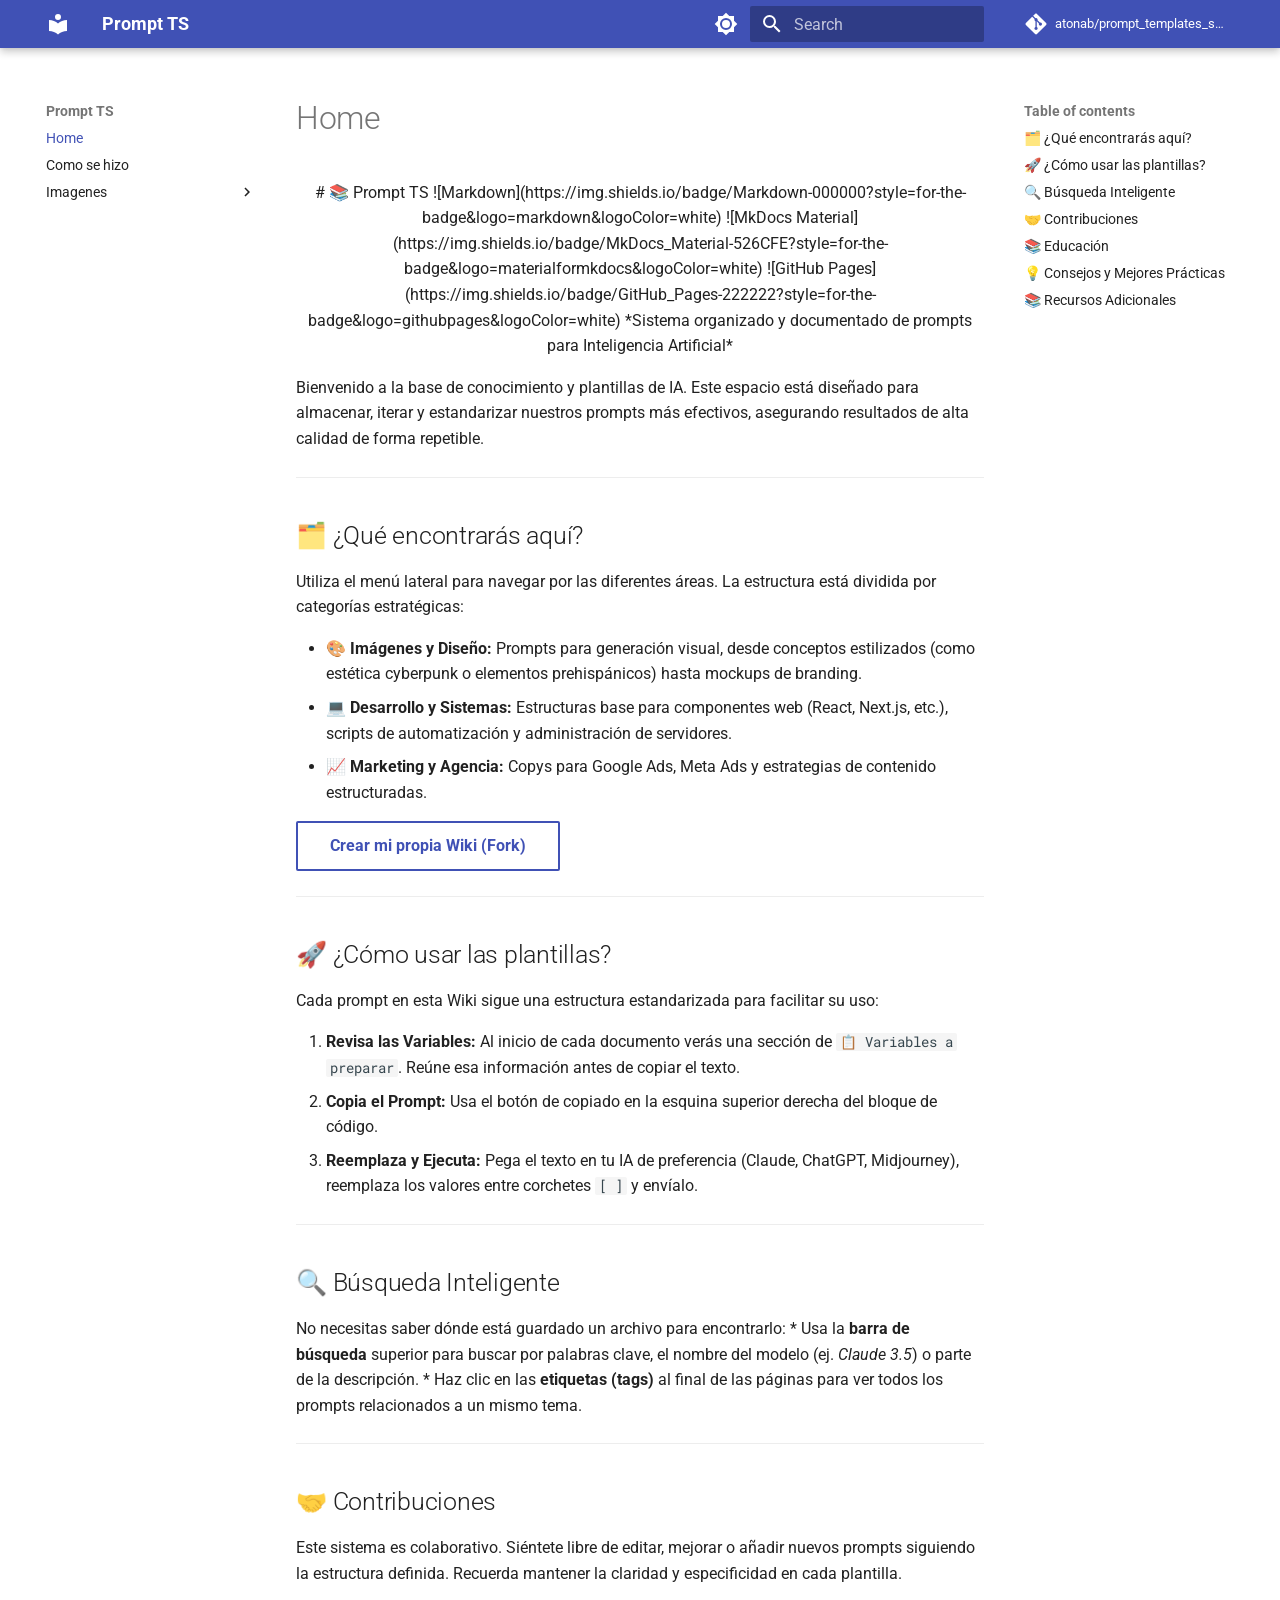
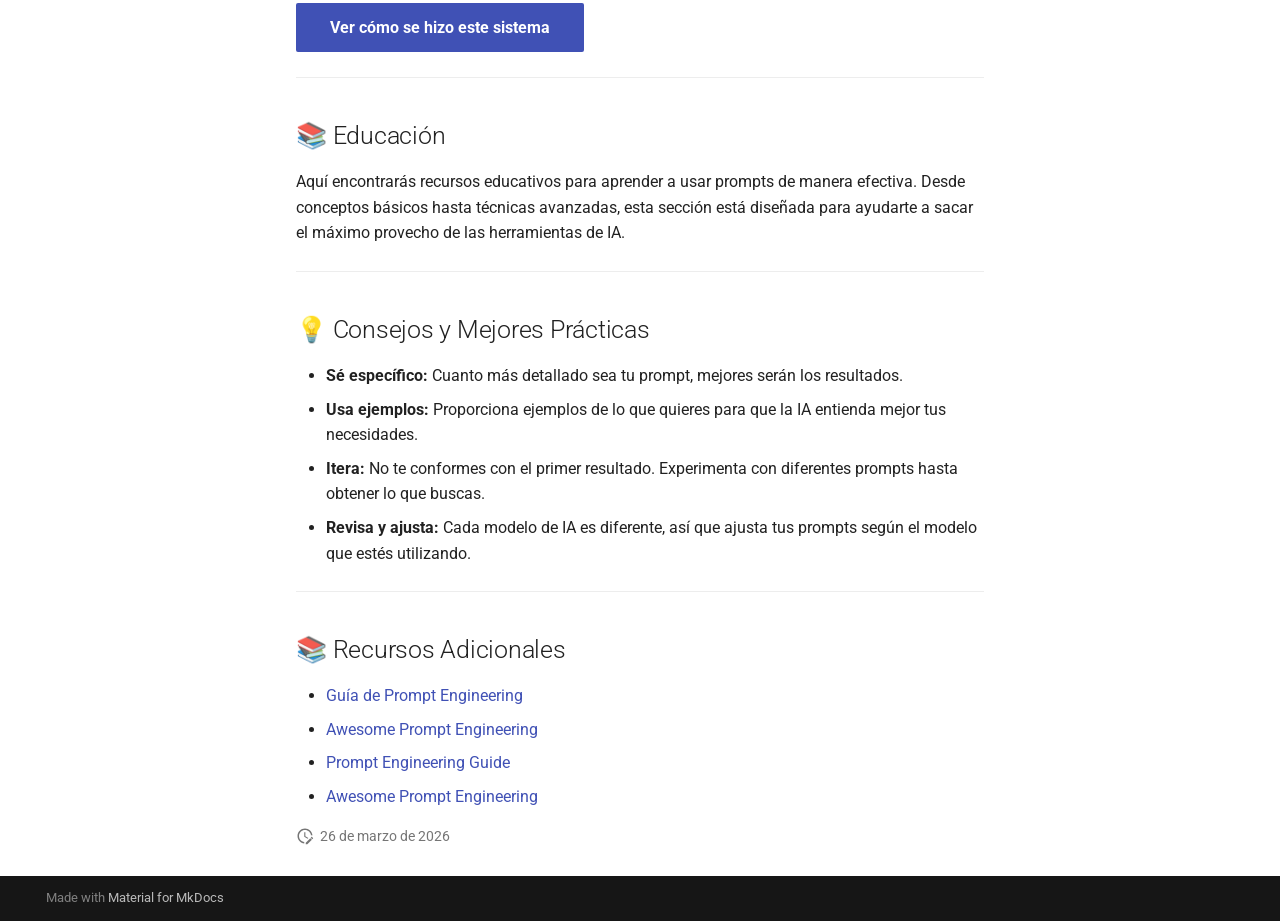
==== commit ff585528: "Deployed c26cd38 with MkDocs version: 1.6.1" ====
--- a/index.html
+++ b/index.html
@@ -1 +1 @@
-<!doctype html><html lang=en class=no-js> <head><meta charset=utf-8><meta name=viewport content="width=device-width,initial-scale=1"><meta name=description content="Documentación y plantillas de prompts"><link href=imagenes/one%20pice/cartel%20wanted/00-nanobanana/ rel=next><link rel=icon href=assets/images/favicon.png><meta name=generator content="mkdocs-1.6.1, mkdocs-material-9.7.6"><title>Prompt TS</title><link rel=stylesheet href=assets/stylesheets/main.484c7ddc.min.css><link rel=stylesheet href=assets/stylesheets/palette.ab4e12ef.min.css><link rel=preconnect href=https://fonts.gstatic.com crossorigin><link rel=stylesheet href="https://fonts.googleapis.com/css?family=Roboto:300,300i,400,400i,700,700i%7CRoboto+Mono:400,400i,700,700i&display=fallback"><style>:root{--md-text-font:"Roboto";--md-code-font:"Roboto Mono"}</style><link rel=stylesheet href=assets/stylesheets/custom.css><script>__md_scope=new URL(".",location),__md_hash=e=>[...e].reduce(((e,_)=>(e<<5)-e+_.charCodeAt(0)),0),__md_get=(e,_=localStorage,t=__md_scope)=>JSON.parse(_.getItem(t.pathname+"."+e)),__md_set=(e,_,t=localStorage,a=__md_scope)=>{try{t.setItem(a.pathname+"."+e,JSON.stringify(_))}catch(e){}}</script></head> <body dir=ltr data-md-color-scheme=default data-md-color-primary=indigo data-md-color-accent=indigo> <input class=md-toggle data-md-toggle=drawer type=checkbox id=__drawer autocomplete=off> <input class=md-toggle data-md-toggle=search type=checkbox id=__search autocomplete=off> <label class=md-overlay for=__drawer></label> <div data-md-component=skip> <a href=#que-encontraras-aqui class=md-skip> Skip to content </a> </div> <div data-md-component=announce> </div> <header class="md-header md-header--shadow" data-md-component=header> <nav class="md-header__inner md-grid" aria-label=Header> <a href=. title="Prompt TS" class="md-header__button md-logo" aria-label="Prompt TS" data-md-component=logo> <svg xmlns=http://www.w3.org/2000/svg viewbox="0 0 24 24"><path d="M12 8a3 3 0 0 0 3-3 3 3 0 0 0-3-3 3 3 0 0 0-3 3 3 3 0 0 0 3 3m0 3.54C9.64 9.35 6.5 8 3 8v11c3.5 0 6.64 1.35 9 3.54 2.36-2.19 5.5-3.54 9-3.54V8c-3.5 0-6.64 1.35-9 3.54"/></svg> </a> <label class="md-header__button md-icon" for=__drawer> <svg xmlns=http://www.w3.org/2000/svg viewbox="0 0 24 24"><path d="M3 6h18v2H3zm0 5h18v2H3zm0 5h18v2H3z"/></svg> </label> <div class=md-header__title data-md-component=header-title> <div class=md-header__ellipsis> <div class=md-header__topic> <span class=md-ellipsis> Prompt TS </span> </div> <div class=md-header__topic data-md-component=header-topic> <span class=md-ellipsis> Home </span> </div> </div> </div> <form class=md-header__option data-md-component=palette> <input class=md-option data-md-color-media="(prefers-color-scheme: light)" data-md-color-scheme=default data-md-color-primary=indigo data-md-color-accent=indigo aria-label="Cambiar a modo oscuro" type=radio name=__palette id=__palette_0> <label class="md-header__button md-icon" title="Cambiar a modo oscuro" for=__palette_1 hidden> <svg xmlns=http://www.w3.org/2000/svg viewbox="0 0 24 24"><path d="M12 8a4 4 0 0 0-4 4 4 4 0 0 0 4 4 4 4 0 0 0 4-4 4 4 0 0 0-4-4m0 10a6 6 0 0 1-6-6 6 6 0 0 1 6-6 6 6 0 0 1 6 6 6 6 0 0 1-6 6m8-9.31V4h-4.69L12 .69 8.69 4H4v4.69L.69 12 4 15.31V20h4.69L12 23.31 15.31 20H20v-4.69L23.31 12z"/></svg> </label> <input class=md-option data-md-color-media="(prefers-color-scheme: dark)" data-md-color-scheme=slate data-md-color-primary=indigo data-md-color-accent=indigo aria-label="Cambiar a modo claro" type=radio name=__palette id=__palette_1> <label class="md-header__button md-icon" title="Cambiar a modo claro" for=__palette_0 hidden> <svg xmlns=http://www.w3.org/2000/svg viewbox="0 0 24 24"><path d="M12 18c-.89 0-1.74-.2-2.5-.55C11.56 16.5 13 14.42 13 12s-1.44-4.5-3.5-5.45C10.26 6.2 11.11 6 12 6a6 6 0 0 1 6 6 6 6 0 0 1-6 6m8-9.31V4h-4.69L12 .69 8.69 4H4v4.69L.69 12 4 15.31V20h4.69L12 23.31 15.31 20H20v-4.69L23.31 12z"/></svg> </label> </form> <script>var palette=__md_get("__palette");if(palette&&palette.color){if("(prefers-color-scheme)"===palette.color.media){var media=matchMedia("(prefers-color-scheme: light)"),input=document.querySelector(media.matches?"[data-md-color-media='(prefers-color-scheme: light)']":"[data-md-color-media='(prefers-color-scheme: dark)']");palette.color.media=input.getAttribute("data-md-color-media"),palette.color.scheme=input.getAttribute("data-md-color-scheme"),palette.color.primary=input.getAttribute("data-md-color-primary"),palette.color.accent=input.getAttribute("data-md-color-accent")}for(var[key,value]of Object.entries(palette.color))document.body.setAttribute("data-md-color-"+key,value)}</script> <label class="md-header__button md-icon" for=__search> <svg xmlns=http://www.w3.org/2000/svg viewbox="0 0 24 24"><path d="M9.5 3A6.5 6.5 0 0 1 16 9.5c0 1.61-.59 3.09-1.56 4.23l.27.27h.79l5 5-1.5 1.5-5-5v-.79l-.27-.27A6.52 6.52 0 0 1 9.5 16 6.5 6.5 0 0 1 3 9.5 6.5 6.5 0 0 1 9.5 3m0 2C7 5 5 7 5 9.5S7 14 9.5 14 14 12 14 9.5 12 5 9.5 5"/></svg> </label> <div class=md-search data-md-component=search role=dialog> <label class=md-search__overlay for=__search></label> <div class=md-search__inner role=search> <form class=md-search__form name=search> <input type=text class=md-search__input name=query aria-label=Search placeholder=Search autocapitalize=off autocorrect=off autocomplete=off spellcheck=false data-md-component=search-query required> <label class="md-search__icon md-icon" for=__search> <svg xmlns=http://www.w3.org/2000/svg viewbox="0 0 24 24"><path d="M9.5 3A6.5 6.5 0 0 1 16 9.5c0 1.61-.59 3.09-1.56 4.23l.27.27h.79l5 5-1.5 1.5-5-5v-.79l-.27-.27A6.52 6.52 0 0 1 9.5 16 6.5 6.5 0 0 1 3 9.5 6.5 6.5 0 0 1 9.5 3m0 2C7 5 5 7 5 9.5S7 14 9.5 14 14 12 14 9.5 12 5 9.5 5"/></svg> <svg xmlns=http://www.w3.org/2000/svg viewbox="0 0 24 24"><path d="M20 11v2H8l5.5 5.5-1.42 1.42L4.16 12l7.92-7.92L13.5 5.5 8 11z"/></svg> </label> <nav class=md-search__options aria-label=Search> <button type=reset class="md-search__icon md-icon" title=Clear aria-label=Clear tabindex=-1> <svg xmlns=http://www.w3.org/2000/svg viewbox="0 0 24 24"><path d="M19 6.41 17.59 5 12 10.59 6.41 5 5 6.41 10.59 12 5 17.59 6.41 19 12 13.41 17.59 19 19 17.59 13.41 12z"/></svg> </button> </nav> <div class=md-search__suggest data-md-component=search-suggest></div> </form> <div class=md-search__output> <div class=md-search__scrollwrap tabindex=0 data-md-scrollfix> <div class=md-search-result data-md-component=search-result> <div class=md-search-result__meta> Initializing search </div> <ol class=md-search-result__list role=presentation></ol> </div> </div> </div> </div> </div> <div class=md-header__source> <a href=https://github.com/atonab/prompt_templates_system title="Go to repository" class=md-source data-md-component=source> <div class="md-source__icon md-icon"> <svg xmlns=http://www.w3.org/2000/svg viewbox="0 0 448 512"><!-- Font Awesome Free 7.1.0 by @fontawesome - https://fontawesome.com License - https://fontawesome.com/license/free (Icons: CC BY 4.0, Fonts: SIL OFL 1.1, Code: MIT License) Copyright 2025 Fonticons, Inc.--><path d="M439.6 236.1 244 40.5c-5.4-5.5-12.8-8.5-20.4-8.5s-15 3-20.4 8.4L162.5 81l51.5 51.5c27.1-9.1 52.7 16.8 43.4 43.7l49.7 49.7c34.2-11.8 61.2 31 35.5 56.7-26.5 26.5-70.2-2.9-56-37.3L240.3 199v121.9c25.3 12.5 22.3 41.8 9.1 55-6.4 6.4-15.2 10.1-24.3 10.1s-17.8-3.6-24.3-10.1c-17.6-17.6-11.1-46.9 11.2-56v-123c-20.8-8.5-24.6-30.7-18.6-45L142.6 101 8.5 235.1C3 240.6 0 247.9 0 255.5s3 15 8.5 20.4l195.6 195.7c5.4 5.4 12.7 8.4 20.4 8.4s15-3 20.4-8.4l194.7-194.7c5.4-5.4 8.4-12.8 8.4-20.4s-3-15-8.4-20.4"/></svg> </div> <div class=md-source__repository> atonab/prompt_templates_system </div> </a> </div> </nav> </header> <div class=md-container data-md-component=container> <main class=md-main data-md-component=main> <div class="md-main__inner md-grid"> <div class="md-sidebar md-sidebar--primary" data-md-component=sidebar data-md-type=navigation> <div class=md-sidebar__scrollwrap> <div class=md-sidebar__inner> <nav class="md-nav md-nav--primary" aria-label=Navigation data-md-level=0> <label class=md-nav__title for=__drawer> <a href=. title="Prompt TS" class="md-nav__button md-logo" aria-label="Prompt TS" data-md-component=logo> <svg xmlns=http://www.w3.org/2000/svg viewbox="0 0 24 24"><path d="M12 8a3 3 0 0 0 3-3 3 3 0 0 0-3-3 3 3 0 0 0-3 3 3 3 0 0 0 3 3m0 3.54C9.64 9.35 6.5 8 3 8v11c3.5 0 6.64 1.35 9 3.54 2.36-2.19 5.5-3.54 9-3.54V8c-3.5 0-6.64 1.35-9 3.54"/></svg> </a> Prompt TS </label> <div class=md-nav__source> <a href=https://github.com/atonab/prompt_templates_system title="Go to repository" class=md-source data-md-component=source> <div class="md-source__icon md-icon"> <svg xmlns=http://www.w3.org/2000/svg viewbox="0 0 448 512"><!-- Font Awesome Free 7.1.0 by @fontawesome - https://fontawesome.com License - https://fontawesome.com/license/free (Icons: CC BY 4.0, Fonts: SIL OFL 1.1, Code: MIT License) Copyright 2025 Fonticons, Inc.--><path d="M439.6 236.1 244 40.5c-5.4-5.5-12.8-8.5-20.4-8.5s-15 3-20.4 8.4L162.5 81l51.5 51.5c27.1-9.1 52.7 16.8 43.4 43.7l49.7 49.7c34.2-11.8 61.2 31 35.5 56.7-26.5 26.5-70.2-2.9-56-37.3L240.3 199v121.9c25.3 12.5 22.3 41.8 9.1 55-6.4 6.4-15.2 10.1-24.3 10.1s-17.8-3.6-24.3-10.1c-17.6-17.6-11.1-46.9 11.2-56v-123c-20.8-8.5-24.6-30.7-18.6-45L142.6 101 8.5 235.1C3 240.6 0 247.9 0 255.5s3 15 8.5 20.4l195.6 195.7c5.4 5.4 12.7 8.4 20.4 8.4s15-3 20.4-8.4l194.7-194.7c5.4-5.4 8.4-12.8 8.4-20.4s-3-15-8.4-20.4"/></svg> </div> <div class=md-source__repository> atonab/prompt_templates_system </div> </a> </div> <ul class=md-nav__list data-md-scrollfix> <li class="md-nav__item md-nav__item--active"> <input class="md-nav__toggle md-toggle" type=checkbox id=__toc> <label class="md-nav__link md-nav__link--active" for=__toc> <span class=md-ellipsis> Home </span> <span class="md-nav__icon md-icon"></span> </label> <a href=. class="md-nav__link md-nav__link--active"> <span class=md-ellipsis> Home </span> </a> <nav class="md-nav md-nav--secondary" aria-label="Table of contents"> <label class=md-nav__title for=__toc> <span class="md-nav__icon md-icon"></span> Table of contents </label> <ul class=md-nav__list data-md-component=toc data-md-scrollfix> <li class=md-nav__item> <a href=#que-encontraras-aqui class=md-nav__link> <span class=md-ellipsis> 🗂️ ¿Qué encontrarás aquí? </span> </a> </li> <li class=md-nav__item> <a href=#como-usar-las-plantillas class=md-nav__link> <span class=md-ellipsis> 🚀 ¿Cómo usar las plantillas? </span> </a> </li> <li class=md-nav__item> <a href=#busqueda-inteligente class=md-nav__link> <span class=md-ellipsis> 🔍 Búsqueda Inteligente </span> </a> </li> <li class=md-nav__item> <a href=#contribuciones class=md-nav__link> <span class=md-ellipsis> 🤝 Contribuciones </span> </a> </li> <li class=md-nav__item> <a href=#educacion class=md-nav__link> <span class=md-ellipsis> 📚 Educación </span> </a> </li> <li class=md-nav__item> <a href=#consejos-y-mejores-practicas class=md-nav__link> <span class=md-ellipsis> 💡 Consejos y Mejores Prácticas </span> </a> </li> <li class=md-nav__item> <a href=#recursos-adicionales class=md-nav__link> <span class=md-ellipsis> 📚 Recursos Adicionales </span> </a> </li> </ul> </nav> </li> <li class="md-nav__item md-nav__item--nested"> <input class="md-nav__toggle md-toggle " type=checkbox id=__nav_2> <label class=md-nav__link for=__nav_2 id=__nav_2_label tabindex=0> <span class=md-ellipsis> Imagenes </span> <span class="md-nav__icon md-icon"></span> </label> <nav class=md-nav data-md-level=1 aria-labelledby=__nav_2_label aria-expanded=false> <label class=md-nav__title for=__nav_2> <span class="md-nav__icon md-icon"></span> Imagenes </label> <ul class=md-nav__list data-md-scrollfix> <li class="md-nav__item md-nav__item--nested"> <input class="md-nav__toggle md-toggle " type=checkbox id=__nav_2_1> <label class=md-nav__link for=__nav_2_1 id=__nav_2_1_label tabindex=0> <span class=md-ellipsis> One pice </span> <span class="md-nav__icon md-icon"></span> </label> <nav class=md-nav data-md-level=2 aria-labelledby=__nav_2_1_label aria-expanded=false> <label class=md-nav__title for=__nav_2_1> <span class="md-nav__icon md-icon"></span> One pice </label> <ul class=md-nav__list data-md-scrollfix> <li class="md-nav__item md-nav__item--nested"> <input class="md-nav__toggle md-toggle " type=checkbox id=__nav_2_1_1> <label class=md-nav__link for=__nav_2_1_1 id=__nav_2_1_1_label tabindex=0> <span class=md-ellipsis> Cartel wanted </span> <span class="md-nav__icon md-icon"></span> </label> <nav class=md-nav data-md-level=3 aria-labelledby=__nav_2_1_1_label aria-expanded=false> <label class=md-nav__title for=__nav_2_1_1> <span class="md-nav__icon md-icon"></span> Cartel wanted </label> <ul class=md-nav__list data-md-scrollfix> <li class=md-nav__item> <a href=imagenes/one%20pice/cartel%20wanted/00-nanobanana/ class=md-nav__link> <span class=md-ellipsis> Prompt De Cartel Wanted De One Piece - NanoBanana Pro </span> </a> </li> <li class=md-nav__item> <a href=imagenes/one%20pice/cartel%20wanted/00-peticion/ class=md-nav__link> <span class=md-ellipsis> Petición General Para Crear Prompt De Cartel Wanted De One Piece </span> </a> </li> </ul> </nav> </li> </ul> </nav> </li> </ul> </nav> </li> </ul> </nav> </div> </div> </div> <div class="md-sidebar md-sidebar--secondary" data-md-component=sidebar data-md-type=toc> <div class=md-sidebar__scrollwrap> <div class=md-sidebar__inner> <nav class="md-nav md-nav--secondary" aria-label="Table of contents"> <label class=md-nav__title for=__toc> <span class="md-nav__icon md-icon"></span> Table of contents </label> <ul class=md-nav__list data-md-component=toc data-md-scrollfix> <li class=md-nav__item> <a href=#que-encontraras-aqui class=md-nav__link> <span class=md-ellipsis> 🗂️ ¿Qué encontrarás aquí? </span> </a> </li> <li class=md-nav__item> <a href=#como-usar-las-plantillas class=md-nav__link> <span class=md-ellipsis> 🚀 ¿Cómo usar las plantillas? </span> </a> </li> <li class=md-nav__item> <a href=#busqueda-inteligente class=md-nav__link> <span class=md-ellipsis> 🔍 Búsqueda Inteligente </span> </a> </li> <li class=md-nav__item> <a href=#contribuciones class=md-nav__link> <span class=md-ellipsis> 🤝 Contribuciones </span> </a> </li> <li class=md-nav__item> <a href=#educacion class=md-nav__link> <span class=md-ellipsis> 📚 Educación </span> </a> </li> <li class=md-nav__item> <a href=#consejos-y-mejores-practicas class=md-nav__link> <span class=md-ellipsis> 💡 Consejos y Mejores Prácticas </span> </a> </li> <li class=md-nav__item> <a href=#recursos-adicionales class=md-nav__link> <span class=md-ellipsis> 📚 Recursos Adicionales </span> </a> </li> </ul> </nav> </div> </div> </div> <div class=md-content data-md-component=content> <article class="md-content__inner md-typeset"> <h1>Home</h1> <div align=center> # 📚 Prompt TS ![Markdown](https://img.shields.io/badge/Markdown-000000?style=for-the-badge&logo=markdown&logoColor=white) ![MkDocs Material](https://img.shields.io/badge/MkDocs_Material-526CFE?style=for-the-badge&logo=materialformkdocs&logoColor=white) ![GitHub Pages](https://img.shields.io/badge/GitHub_Pages-222222?style=for-the-badge&logo=githubpages&logoColor=white) *Sistema organizado y documentado de prompts para Inteligencia Artificial* </div> <p>Bienvenido a la base de conocimiento y plantillas de IA. Este espacio está diseñado para almacenar, iterar y estandarizar nuestros prompts más efectivos, asegurando resultados de alta calidad de forma repetible.</p> <hr> <h2 id=que-encontraras-aqui>🗂️ ¿Qué encontrarás aquí?</h2> <p>Utiliza el menú lateral para navegar por las diferentes áreas. La estructura está dividida por categorías estratégicas:</p> <ul> <li><strong>🎨 Imágenes y Diseño:</strong> Prompts para generación visual, desde conceptos estilizados (como estética cyberpunk o elementos prehispánicos) hasta mockups de branding.</li> <li><strong>💻 Desarrollo y Sistemas:</strong> Estructuras base para componentes web (React, Next.js, etc.), scripts de automatización y administración de servidores.</li> <li><strong>📈 Marketing y Agencia:</strong> Copys para Google Ads, Meta Ads y estrategias de contenido estructuradas.</li> </ul> <hr> <h2 id=como-usar-las-plantillas>🚀 ¿Cómo usar las plantillas?</h2> <p>Cada prompt en esta Wiki sigue una estructura estandarizada para facilitar su uso:</p> <ol> <li><strong>Revisa las Variables:</strong> Al inicio de cada documento verás una sección de <code>📋 Variables a preparar</code>. Reúne esa información antes de copiar el texto.</li> <li><strong>Copia el Prompt:</strong> Usa el botón de copiado en la esquina superior derecha del bloque de código.</li> <li><strong>Reemplaza y Ejecuta:</strong> Pega el texto en tu IA de preferencia (Claude, ChatGPT, Midjourney), reemplaza los valores entre corchetes <code>[ ]</code> y envíalo.</li> </ol> <hr> <h2 id=busqueda-inteligente>🔍 Búsqueda Inteligente</h2> <p>No necesitas saber dónde está guardado un archivo para encontrarlo: * Usa la <strong>barra de búsqueda</strong> superior para buscar por palabras clave, el nombre del modelo (ej. <em>Claude 3.5</em>) o parte de la descripción. * Haz clic en las <strong>etiquetas (tags)</strong> al final de las páginas para ver todos los prompts relacionados a un mismo tema.</p> <hr> <h2 id=contribuciones>🤝 Contribuciones</h2> <p>Este sistema es colaborativo. Siéntete libre de editar, mejorar o añadir nuevos prompts siguiendo la estructura definida. Recuerda mantener la claridad y especificidad en cada plantilla.</p> <hr> <h2 id=educacion>📚 Educación</h2> <p>Aquí encontrarás recursos educativos para aprender a usar prompts de manera efectiva. Desde conceptos básicos hasta técnicas avanzadas, esta sección está diseñada para ayudarte a sacar el máximo provecho de las herramientas de IA.</p> <hr> <h2 id=consejos-y-mejores-practicas>💡 Consejos y Mejores Prácticas</h2> <ul> <li><strong>Sé específico:</strong> Cuanto más detallado sea tu prompt, mejores serán los resultados.</li> <li><strong>Usa ejemplos:</strong> Proporciona ejemplos de lo que quieres para que la IA entienda mejor tus necesidades.</li> <li><strong>Itera:</strong> No te conformes con el primer resultado. Experimenta con diferentes prompts hasta obtener lo que buscas.</li> <li><strong>Revisa y ajusta:</strong> Cada modelo de IA es diferente, así que ajusta tus prompts según el modelo que estés utilizando.</li> </ul> <hr> <h2 id=recursos-adicionales>📚 Recursos Adicionales</h2> <ul> <li><a href=https://www.promptingguide.ai/ >Guía de Prompt Engineering</a></li> <li><a href=https://github.com/prompting-guide/awesome-prompt-engineering>Awesome Prompt Engineering</a></li> <li><a href=https://www.promptingguide.ai/ >Prompt Engineering Guide</a></li> <li><a href=https://github.com/prompting-guide/awesome-prompt-engineering>Awesome Prompt Engineering</a></li> </ul> <aside class=md-source-file> <span class=md-source-file__fact> <span class=md-icon title="Last update"> <svg xmlns=http://www.w3.org/2000/svg viewbox="0 0 24 24"><path d="M21 13.1c-.1 0-.3.1-.4.2l-1 1 2.1 2.1 1-1c.2-.2.2-.6 0-.8l-1.3-1.3c-.1-.1-.2-.2-.4-.2m-1.9 1.8-6.1 6V23h2.1l6.1-6.1zM12.5 7v5.2l4 2.4-1 1L11 13V7zM11 21.9c-5.1-.5-9-4.8-9-9.9C2 6.5 6.5 2 12 2c5.3 0 9.6 4.1 10 9.3-.3-.1-.6-.2-1-.2s-.7.1-1 .2C19.6 7.2 16.2 4 12 4c-4.4 0-8 3.6-8 8 0 4.1 3.1 7.5 7.1 7.9l-.1.2z"/></svg> </span> <span class="git-revision-date-localized-plugin git-revision-date-localized-plugin-date" title="26 de marzo de 2026 04:09:06 UTC">26 de marzo de 2026</span> </span> </aside> </article> </div> <script>var tabs=__md_get("__tabs");if(Array.isArray(tabs))e:for(var set of document.querySelectorAll(".tabbed-set")){var labels=set.querySelector(".tabbed-labels");for(var tab of tabs)for(var label of labels.getElementsByTagName("label"))if(label.innerText.trim()===tab){var input=document.getElementById(label.htmlFor);input.checked=!0;continue e}}</script> <script>var target=document.getElementById(location.hash.slice(1));target&&target.name&&(target.checked=target.name.startsWith("__tabbed_"))</script> </div> </main> <footer class=md-footer> <div class="md-footer-meta md-typeset"> <div class="md-footer-meta__inner md-grid"> <div class=md-copyright> Made with <a href=https://squidfunk.github.io/mkdocs-material/ target=_blank rel=noopener> Material for MkDocs </a> </div> </div> </div> </footer> </div> <div class=md-dialog data-md-component=dialog> <div class="md-dialog__inner md-typeset"></div> </div> <script id=__config type=application/json>{"annotate": null, "base": ".", "features": ["navigation.indexes", "navigation.collapse", "search.suggest", "search.highlight", "content.code.copy", "content.tabs.link"], "search": "assets/javascripts/workers/search.2c215733.min.js", "tags": null, "translations": {"clipboard.copied": "Copied to clipboard", "clipboard.copy": "Copy to clipboard", "search.result.more.one": "1 more on this page", "search.result.more.other": "# more on this page", "search.result.none": "No matching documents", "search.result.one": "1 matching document", "search.result.other": "# matching documents", "search.result.placeholder": "Type to start searching", "search.result.term.missing": "Missing", "select.version": "Select version"}, "version": null}</script> <script src=assets/javascripts/bundle.79ae519e.min.js></script> </body> </html>+<!doctype html><html lang=en class=no-js> <head><meta charset=utf-8><meta name=viewport content="width=device-width,initial-scale=1"><meta name=description content="Documentación y plantillas de prompts"><link href=como-se-hizo/ rel=next><link rel=icon href=assets/images/favicon.png><meta name=generator content="mkdocs-1.6.1, mkdocs-material-9.7.6"><title>Prompt TS</title><link rel=stylesheet href=assets/stylesheets/main.484c7ddc.min.css><link rel=stylesheet href=assets/stylesheets/palette.ab4e12ef.min.css><link rel=preconnect href=https://fonts.gstatic.com crossorigin><link rel=stylesheet href="https://fonts.googleapis.com/css?family=Roboto:300,300i,400,400i,700,700i%7CRoboto+Mono:400,400i,700,700i&display=fallback"><style>:root{--md-text-font:"Roboto";--md-code-font:"Roboto Mono"}</style><link rel=stylesheet href=assets/stylesheets/custom.css><script>__md_scope=new URL(".",location),__md_hash=e=>[...e].reduce(((e,_)=>(e<<5)-e+_.charCodeAt(0)),0),__md_get=(e,_=localStorage,t=__md_scope)=>JSON.parse(_.getItem(t.pathname+"."+e)),__md_set=(e,_,t=localStorage,a=__md_scope)=>{try{t.setItem(a.pathname+"."+e,JSON.stringify(_))}catch(e){}}</script></head> <body dir=ltr data-md-color-scheme=default data-md-color-primary=indigo data-md-color-accent=indigo> <input class=md-toggle data-md-toggle=drawer type=checkbox id=__drawer autocomplete=off> <input class=md-toggle data-md-toggle=search type=checkbox id=__search autocomplete=off> <label class=md-overlay for=__drawer></label> <div data-md-component=skip> <a href=#que-encontraras-aqui class=md-skip> Skip to content </a> </div> <div data-md-component=announce> </div> <header class="md-header md-header--shadow" data-md-component=header> <nav class="md-header__inner md-grid" aria-label=Header> <a href=. title="Prompt TS" class="md-header__button md-logo" aria-label="Prompt TS" data-md-component=logo> <svg xmlns=http://www.w3.org/2000/svg viewbox="0 0 24 24"><path d="M12 8a3 3 0 0 0 3-3 3 3 0 0 0-3-3 3 3 0 0 0-3 3 3 3 0 0 0 3 3m0 3.54C9.64 9.35 6.5 8 3 8v11c3.5 0 6.64 1.35 9 3.54 2.36-2.19 5.5-3.54 9-3.54V8c-3.5 0-6.64 1.35-9 3.54"/></svg> </a> <label class="md-header__button md-icon" for=__drawer> <svg xmlns=http://www.w3.org/2000/svg viewbox="0 0 24 24"><path d="M3 6h18v2H3zm0 5h18v2H3zm0 5h18v2H3z"/></svg> </label> <div class=md-header__title data-md-component=header-title> <div class=md-header__ellipsis> <div class=md-header__topic> <span class=md-ellipsis> Prompt TS </span> </div> <div class=md-header__topic data-md-component=header-topic> <span class=md-ellipsis> Home </span> </div> </div> </div> <form class=md-header__option data-md-component=palette> <input class=md-option data-md-color-media="(prefers-color-scheme: light)" data-md-color-scheme=default data-md-color-primary=indigo data-md-color-accent=indigo aria-label="Cambiar a modo oscuro" type=radio name=__palette id=__palette_0> <label class="md-header__button md-icon" title="Cambiar a modo oscuro" for=__palette_1 hidden> <svg xmlns=http://www.w3.org/2000/svg viewbox="0 0 24 24"><path d="M12 8a4 4 0 0 0-4 4 4 4 0 0 0 4 4 4 4 0 0 0 4-4 4 4 0 0 0-4-4m0 10a6 6 0 0 1-6-6 6 6 0 0 1 6-6 6 6 0 0 1 6 6 6 6 0 0 1-6 6m8-9.31V4h-4.69L12 .69 8.69 4H4v4.69L.69 12 4 15.31V20h4.69L12 23.31 15.31 20H20v-4.69L23.31 12z"/></svg> </label> <input class=md-option data-md-color-media="(prefers-color-scheme: dark)" data-md-color-scheme=slate data-md-color-primary=indigo data-md-color-accent=indigo aria-label="Cambiar a modo claro" type=radio name=__palette id=__palette_1> <label class="md-header__button md-icon" title="Cambiar a modo claro" for=__palette_0 hidden> <svg xmlns=http://www.w3.org/2000/svg viewbox="0 0 24 24"><path d="M12 18c-.89 0-1.74-.2-2.5-.55C11.56 16.5 13 14.42 13 12s-1.44-4.5-3.5-5.45C10.26 6.2 11.11 6 12 6a6 6 0 0 1 6 6 6 6 0 0 1-6 6m8-9.31V4h-4.69L12 .69 8.69 4H4v4.69L.69 12 4 15.31V20h4.69L12 23.31 15.31 20H20v-4.69L23.31 12z"/></svg> </label> </form> <script>var palette=__md_get("__palette");if(palette&&palette.color){if("(prefers-color-scheme)"===palette.color.media){var media=matchMedia("(prefers-color-scheme: light)"),input=document.querySelector(media.matches?"[data-md-color-media='(prefers-color-scheme: light)']":"[data-md-color-media='(prefers-color-scheme: dark)']");palette.color.media=input.getAttribute("data-md-color-media"),palette.color.scheme=input.getAttribute("data-md-color-scheme"),palette.color.primary=input.getAttribute("data-md-color-primary"),palette.color.accent=input.getAttribute("data-md-color-accent")}for(var[key,value]of Object.entries(palette.color))document.body.setAttribute("data-md-color-"+key,value)}</script> <label class="md-header__button md-icon" for=__search> <svg xmlns=http://www.w3.org/2000/svg viewbox="0 0 24 24"><path d="M9.5 3A6.5 6.5 0 0 1 16 9.5c0 1.61-.59 3.09-1.56 4.23l.27.27h.79l5 5-1.5 1.5-5-5v-.79l-.27-.27A6.52 6.52 0 0 1 9.5 16 6.5 6.5 0 0 1 3 9.5 6.5 6.5 0 0 1 9.5 3m0 2C7 5 5 7 5 9.5S7 14 9.5 14 14 12 14 9.5 12 5 9.5 5"/></svg> </label> <div class=md-search data-md-component=search role=dialog> <label class=md-search__overlay for=__search></label> <div class=md-search__inner role=search> <form class=md-search__form name=search> <input type=text class=md-search__input name=query aria-label=Search placeholder=Search autocapitalize=off autocorrect=off autocomplete=off spellcheck=false data-md-component=search-query required> <label class="md-search__icon md-icon" for=__search> <svg xmlns=http://www.w3.org/2000/svg viewbox="0 0 24 24"><path d="M9.5 3A6.5 6.5 0 0 1 16 9.5c0 1.61-.59 3.09-1.56 4.23l.27.27h.79l5 5-1.5 1.5-5-5v-.79l-.27-.27A6.52 6.52 0 0 1 9.5 16 6.5 6.5 0 0 1 3 9.5 6.5 6.5 0 0 1 9.5 3m0 2C7 5 5 7 5 9.5S7 14 9.5 14 14 12 14 9.5 12 5 9.5 5"/></svg> <svg xmlns=http://www.w3.org/2000/svg viewbox="0 0 24 24"><path d="M20 11v2H8l5.5 5.5-1.42 1.42L4.16 12l7.92-7.92L13.5 5.5 8 11z"/></svg> </label> <nav class=md-search__options aria-label=Search> <button type=reset class="md-search__icon md-icon" title=Clear aria-label=Clear tabindex=-1> <svg xmlns=http://www.w3.org/2000/svg viewbox="0 0 24 24"><path d="M19 6.41 17.59 5 12 10.59 6.41 5 5 6.41 10.59 12 5 17.59 6.41 19 12 13.41 17.59 19 19 17.59 13.41 12z"/></svg> </button> </nav> <div class=md-search__suggest data-md-component=search-suggest></div> </form> <div class=md-search__output> <div class=md-search__scrollwrap tabindex=0 data-md-scrollfix> <div class=md-search-result data-md-component=search-result> <div class=md-search-result__meta> Initializing search </div> <ol class=md-search-result__list role=presentation></ol> </div> </div> </div> </div> </div> <div class=md-header__source> <a href=https://github.com/atonab/prompt_templates_system title="Go to repository" class=md-source data-md-component=source> <div class="md-source__icon md-icon"> <svg xmlns=http://www.w3.org/2000/svg viewbox="0 0 448 512"><!-- Font Awesome Free 7.1.0 by @fontawesome - https://fontawesome.com License - https://fontawesome.com/license/free (Icons: CC BY 4.0, Fonts: SIL OFL 1.1, Code: MIT License) Copyright 2025 Fonticons, Inc.--><path d="M439.6 236.1 244 40.5c-5.4-5.5-12.8-8.5-20.4-8.5s-15 3-20.4 8.4L162.5 81l51.5 51.5c27.1-9.1 52.7 16.8 43.4 43.7l49.7 49.7c34.2-11.8 61.2 31 35.5 56.7-26.5 26.5-70.2-2.9-56-37.3L240.3 199v121.9c25.3 12.5 22.3 41.8 9.1 55-6.4 6.4-15.2 10.1-24.3 10.1s-17.8-3.6-24.3-10.1c-17.6-17.6-11.1-46.9 11.2-56v-123c-20.8-8.5-24.6-30.7-18.6-45L142.6 101 8.5 235.1C3 240.6 0 247.9 0 255.5s3 15 8.5 20.4l195.6 195.7c5.4 5.4 12.7 8.4 20.4 8.4s15-3 20.4-8.4l194.7-194.7c5.4-5.4 8.4-12.8 8.4-20.4s-3-15-8.4-20.4"/></svg> </div> <div class=md-source__repository> atonab/prompt_templates_system </div> </a> </div> </nav> </header> <div class=md-container data-md-component=container> <main class=md-main data-md-component=main> <div class="md-main__inner md-grid"> <div class="md-sidebar md-sidebar--primary" data-md-component=sidebar data-md-type=navigation> <div class=md-sidebar__scrollwrap> <div class=md-sidebar__inner> <nav class="md-nav md-nav--primary" aria-label=Navigation data-md-level=0> <label class=md-nav__title for=__drawer> <a href=. title="Prompt TS" class="md-nav__button md-logo" aria-label="Prompt TS" data-md-component=logo> <svg xmlns=http://www.w3.org/2000/svg viewbox="0 0 24 24"><path d="M12 8a3 3 0 0 0 3-3 3 3 0 0 0-3-3 3 3 0 0 0-3 3 3 3 0 0 0 3 3m0 3.54C9.64 9.35 6.5 8 3 8v11c3.5 0 6.64 1.35 9 3.54 2.36-2.19 5.5-3.54 9-3.54V8c-3.5 0-6.64 1.35-9 3.54"/></svg> </a> Prompt TS </label> <div class=md-nav__source> <a href=https://github.com/atonab/prompt_templates_system title="Go to repository" class=md-source data-md-component=source> <div class="md-source__icon md-icon"> <svg xmlns=http://www.w3.org/2000/svg viewbox="0 0 448 512"><!-- Font Awesome Free 7.1.0 by @fontawesome - https://fontawesome.com License - https://fontawesome.com/license/free (Icons: CC BY 4.0, Fonts: SIL OFL 1.1, Code: MIT License) Copyright 2025 Fonticons, Inc.--><path d="M439.6 236.1 244 40.5c-5.4-5.5-12.8-8.5-20.4-8.5s-15 3-20.4 8.4L162.5 81l51.5 51.5c27.1-9.1 52.7 16.8 43.4 43.7l49.7 49.7c34.2-11.8 61.2 31 35.5 56.7-26.5 26.5-70.2-2.9-56-37.3L240.3 199v121.9c25.3 12.5 22.3 41.8 9.1 55-6.4 6.4-15.2 10.1-24.3 10.1s-17.8-3.6-24.3-10.1c-17.6-17.6-11.1-46.9 11.2-56v-123c-20.8-8.5-24.6-30.7-18.6-45L142.6 101 8.5 235.1C3 240.6 0 247.9 0 255.5s3 15 8.5 20.4l195.6 195.7c5.4 5.4 12.7 8.4 20.4 8.4s15-3 20.4-8.4l194.7-194.7c5.4-5.4 8.4-12.8 8.4-20.4s-3-15-8.4-20.4"/></svg> </div> <div class=md-source__repository> atonab/prompt_templates_system </div> </a> </div> <ul class=md-nav__list data-md-scrollfix> <li class="md-nav__item md-nav__item--active"> <input class="md-nav__toggle md-toggle" type=checkbox id=__toc> <label class="md-nav__link md-nav__link--active" for=__toc> <span class=md-ellipsis> Home </span> <span class="md-nav__icon md-icon"></span> </label> <a href=. class="md-nav__link md-nav__link--active"> <span class=md-ellipsis> Home </span> </a> <nav class="md-nav md-nav--secondary" aria-label="Table of contents"> <label class=md-nav__title for=__toc> <span class="md-nav__icon md-icon"></span> Table of contents </label> <ul class=md-nav__list data-md-component=toc data-md-scrollfix> <li class=md-nav__item> <a href=#que-encontraras-aqui class=md-nav__link> <span class=md-ellipsis> 🗂️ ¿Qué encontrarás aquí? </span> </a> </li> <li class=md-nav__item> <a href=#como-usar-las-plantillas class=md-nav__link> <span class=md-ellipsis> 🚀 ¿Cómo usar las plantillas? </span> </a> </li> <li class=md-nav__item> <a href=#busqueda-inteligente class=md-nav__link> <span class=md-ellipsis> 🔍 Búsqueda Inteligente </span> </a> </li> <li class=md-nav__item> <a href=#contribuciones class=md-nav__link> <span class=md-ellipsis> 🤝 Contribuciones </span> </a> </li> <li class=md-nav__item> <a href=#educacion class=md-nav__link> <span class=md-ellipsis> 📚 Educación </span> </a> </li> <li class=md-nav__item> <a href=#consejos-y-mejores-practicas class=md-nav__link> <span class=md-ellipsis> 💡 Consejos y Mejores Prácticas </span> </a> </li> <li class=md-nav__item> <a href=#recursos-adicionales class=md-nav__link> <span class=md-ellipsis> 📚 Recursos Adicionales </span> </a> </li> </ul> </nav> </li> <li class=md-nav__item> <a href=como-se-hizo/ class=md-nav__link> <span class=md-ellipsis> Como se hizo </span> </a> </li> <li class="md-nav__item md-nav__item--nested"> <input class="md-nav__toggle md-toggle " type=checkbox id=__nav_3> <label class=md-nav__link for=__nav_3 id=__nav_3_label tabindex=0> <span class=md-ellipsis> Imagenes </span> <span class="md-nav__icon md-icon"></span> </label> <nav class=md-nav data-md-level=1 aria-labelledby=__nav_3_label aria-expanded=false> <label class=md-nav__title for=__nav_3> <span class="md-nav__icon md-icon"></span> Imagenes </label> <ul class=md-nav__list data-md-scrollfix> <li class="md-nav__item md-nav__item--nested"> <input class="md-nav__toggle md-toggle " type=checkbox id=__nav_3_1> <label class=md-nav__link for=__nav_3_1 id=__nav_3_1_label tabindex=0> <span class=md-ellipsis> One pice </span> <span class="md-nav__icon md-icon"></span> </label> <nav class=md-nav data-md-level=2 aria-labelledby=__nav_3_1_label aria-expanded=false> <label class=md-nav__title for=__nav_3_1> <span class="md-nav__icon md-icon"></span> One pice </label> <ul class=md-nav__list data-md-scrollfix> <li class="md-nav__item md-nav__item--nested"> <input class="md-nav__toggle md-toggle " type=checkbox id=__nav_3_1_1> <label class=md-nav__link for=__nav_3_1_1 id=__nav_3_1_1_label tabindex=0> <span class=md-ellipsis> Cartel wanted </span> <span class="md-nav__icon md-icon"></span> </label> <nav class=md-nav data-md-level=3 aria-labelledby=__nav_3_1_1_label aria-expanded=false> <label class=md-nav__title for=__nav_3_1_1> <span class="md-nav__icon md-icon"></span> Cartel wanted </label> <ul class=md-nav__list data-md-scrollfix> <li class=md-nav__item> <a href=imagenes/one%20pice/cartel%20wanted/00-nanobanana/ class=md-nav__link> <span class=md-ellipsis> Prompt De Cartel Wanted De One Piece - NanoBanana Pro </span> </a> </li> <li class=md-nav__item> <a href=imagenes/one%20pice/cartel%20wanted/00-peticion/ class=md-nav__link> <span class=md-ellipsis> Petición General Para Crear Prompt De Cartel Wanted De One Piece </span> </a> </li> </ul> </nav> </li> </ul> </nav> </li> </ul> </nav> </li> </ul> </nav> </div> </div> </div> <div class="md-sidebar md-sidebar--secondary" data-md-component=sidebar data-md-type=toc> <div class=md-sidebar__scrollwrap> <div class=md-sidebar__inner> <nav class="md-nav md-nav--secondary" aria-label="Table of contents"> <label class=md-nav__title for=__toc> <span class="md-nav__icon md-icon"></span> Table of contents </label> <ul class=md-nav__list data-md-component=toc data-md-scrollfix> <li class=md-nav__item> <a href=#que-encontraras-aqui class=md-nav__link> <span class=md-ellipsis> 🗂️ ¿Qué encontrarás aquí? </span> </a> </li> <li class=md-nav__item> <a href=#como-usar-las-plantillas class=md-nav__link> <span class=md-ellipsis> 🚀 ¿Cómo usar las plantillas? </span> </a> </li> <li class=md-nav__item> <a href=#busqueda-inteligente class=md-nav__link> <span class=md-ellipsis> 🔍 Búsqueda Inteligente </span> </a> </li> <li class=md-nav__item> <a href=#contribuciones class=md-nav__link> <span class=md-ellipsis> 🤝 Contribuciones </span> </a> </li> <li class=md-nav__item> <a href=#educacion class=md-nav__link> <span class=md-ellipsis> 📚 Educación </span> </a> </li> <li class=md-nav__item> <a href=#consejos-y-mejores-practicas class=md-nav__link> <span class=md-ellipsis> 💡 Consejos y Mejores Prácticas </span> </a> </li> <li class=md-nav__item> <a href=#recursos-adicionales class=md-nav__link> <span class=md-ellipsis> 📚 Recursos Adicionales </span> </a> </li> </ul> </nav> </div> </div> </div> <div class=md-content data-md-component=content> <article class="md-content__inner md-typeset"> <h1>Home</h1> <div align=center> # 📚 Prompt TS ![Markdown](https://img.shields.io/badge/Markdown-000000?style=for-the-badge&logo=markdown&logoColor=white) ![MkDocs Material](https://img.shields.io/badge/MkDocs_Material-526CFE?style=for-the-badge&logo=materialformkdocs&logoColor=white) ![GitHub Pages](https://img.shields.io/badge/GitHub_Pages-222222?style=for-the-badge&logo=githubpages&logoColor=white) *Sistema organizado y documentado de prompts para Inteligencia Artificial* </div> <p>Bienvenido a la base de conocimiento y plantillas de IA. Este espacio está diseñado para almacenar, iterar y estandarizar nuestros prompts más efectivos, asegurando resultados de alta calidad de forma repetible.</p> <hr> <h2 id=que-encontraras-aqui>🗂️ ¿Qué encontrarás aquí?</h2> <p>Utiliza el menú lateral para navegar por las diferentes áreas. La estructura está dividida por categorías estratégicas:</p> <ul> <li><strong>🎨 Imágenes y Diseño:</strong> Prompts para generación visual, desde conceptos estilizados (como estética cyberpunk o elementos prehispánicos) hasta mockups de branding.</li> <li><strong>💻 Desarrollo y Sistemas:</strong> Estructuras base para componentes web (React, Next.js, etc.), scripts de automatización y administración de servidores.</li> <li><strong>📈 Marketing y Agencia:</strong> Copys para Google Ads, Meta Ads y estrategias de contenido estructuradas.</li> </ul> <p><a class=md-button href=https://github.com/atonab/prompt_templates_system/fork>Crear mi propia Wiki (Fork)</a></p> <hr> <h2 id=como-usar-las-plantillas>🚀 ¿Cómo usar las plantillas?</h2> <p>Cada prompt en esta Wiki sigue una estructura estandarizada para facilitar su uso:</p> <ol> <li><strong>Revisa las Variables:</strong> Al inicio de cada documento verás una sección de <code>📋 Variables a preparar</code>. Reúne esa información antes de copiar el texto.</li> <li><strong>Copia el Prompt:</strong> Usa el botón de copiado en la esquina superior derecha del bloque de código.</li> <li><strong>Reemplaza y Ejecuta:</strong> Pega el texto en tu IA de preferencia (Claude, ChatGPT, Midjourney), reemplaza los valores entre corchetes <code>[ ]</code> y envíalo.</li> </ol> <hr> <h2 id=busqueda-inteligente>🔍 Búsqueda Inteligente</h2> <p>No necesitas saber dónde está guardado un archivo para encontrarlo: * Usa la <strong>barra de búsqueda</strong> superior para buscar por palabras clave, el nombre del modelo (ej. <em>Claude 3.5</em>) o parte de la descripción. * Haz clic en las <strong>etiquetas (tags)</strong> al final de las páginas para ver todos los prompts relacionados a un mismo tema.</p> <hr> <h2 id=contribuciones>🤝 Contribuciones</h2> <p>Este sistema es colaborativo. Siéntete libre de editar, mejorar o añadir nuevos prompts siguiendo la estructura definida. Recuerda mantener la claridad y especificidad en cada plantilla.</p> <p><a href=como-se-hizo/ class="md-button md-button--primary">Ver cómo se hizo este sistema</a></p> <hr> <h2 id=educacion>📚 Educación</h2> <p>Aquí encontrarás recursos educativos para aprender a usar prompts de manera efectiva. Desde conceptos básicos hasta técnicas avanzadas, esta sección está diseñada para ayudarte a sacar el máximo provecho de las herramientas de IA.</p> <hr> <h2 id=consejos-y-mejores-practicas>💡 Consejos y Mejores Prácticas</h2> <ul> <li><strong>Sé específico:</strong> Cuanto más detallado sea tu prompt, mejores serán los resultados.</li> <li><strong>Usa ejemplos:</strong> Proporciona ejemplos de lo que quieres para que la IA entienda mejor tus necesidades.</li> <li><strong>Itera:</strong> No te conformes con el primer resultado. Experimenta con diferentes prompts hasta obtener lo que buscas.</li> <li><strong>Revisa y ajusta:</strong> Cada modelo de IA es diferente, así que ajusta tus prompts según el modelo que estés utilizando.</li> </ul> <hr> <h2 id=recursos-adicionales>📚 Recursos Adicionales</h2> <ul> <li><a href=https://www.promptingguide.ai/ >Guía de Prompt Engineering</a></li> <li><a href=https://github.com/prompting-guide/awesome-prompt-engineering>Awesome Prompt Engineering</a></li> <li><a href=https://www.promptingguide.ai/ >Prompt Engineering Guide</a></li> <li><a href=https://github.com/prompting-guide/awesome-prompt-engineering>Awesome Prompt Engineering</a></li> </ul> <aside class=md-source-file> <span class=md-source-file__fact> <span class=md-icon title="Last update"> <svg xmlns=http://www.w3.org/2000/svg viewbox="0 0 24 24"><path d="M21 13.1c-.1 0-.3.1-.4.2l-1 1 2.1 2.1 1-1c.2-.2.2-.6 0-.8l-1.3-1.3c-.1-.1-.2-.2-.4-.2m-1.9 1.8-6.1 6V23h2.1l6.1-6.1zM12.5 7v5.2l4 2.4-1 1L11 13V7zM11 21.9c-5.1-.5-9-4.8-9-9.9C2 6.5 6.5 2 12 2c5.3 0 9.6 4.1 10 9.3-.3-.1-.6-.2-1-.2s-.7.1-1 .2C19.6 7.2 16.2 4 12 4c-4.4 0-8 3.6-8 8 0 4.1 3.1 7.5 7.1 7.9l-.1.2z"/></svg> </span> <span class="git-revision-date-localized-plugin git-revision-date-localized-plugin-date" title="26 de marzo de 2026 04:29:19 UTC">26 de marzo de 2026</span> </span> </aside> </article> </div> <script>var tabs=__md_get("__tabs");if(Array.isArray(tabs))e:for(var set of document.querySelectorAll(".tabbed-set")){var labels=set.querySelector(".tabbed-labels");for(var tab of tabs)for(var label of labels.getElementsByTagName("label"))if(label.innerText.trim()===tab){var input=document.getElementById(label.htmlFor);input.checked=!0;continue e}}</script> <script>var target=document.getElementById(location.hash.slice(1));target&&target.name&&(target.checked=target.name.startsWith("__tabbed_"))</script> </div> </main> <footer class=md-footer> <div class="md-footer-meta md-typeset"> <div class="md-footer-meta__inner md-grid"> <div class=md-copyright> Made with <a href=https://squidfunk.github.io/mkdocs-material/ target=_blank rel=noopener> Material for MkDocs </a> </div> </div> </div> </footer> </div> <div class=md-dialog data-md-component=dialog> <div class="md-dialog__inner md-typeset"></div> </div> <script id=__config type=application/json>{"annotate": null, "base": ".", "features": ["navigation.indexes", "navigation.collapse", "search.suggest", "search.highlight", "content.code.copy", "content.tabs.link"], "search": "assets/javascripts/workers/search.2c215733.min.js", "tags": null, "translations": {"clipboard.copied": "Copied to clipboard", "clipboard.copy": "Copy to clipboard", "search.result.more.one": "1 more on this page", "search.result.more.other": "# more on this page", "search.result.none": "No matching documents", "search.result.one": "1 matching document", "search.result.other": "# matching documents", "search.result.placeholder": "Type to start searching", "search.result.term.missing": "Missing", "select.version": "Select version"}, "version": null}</script> <script src=assets/javascripts/bundle.79ae519e.min.js></script> </body> </html>
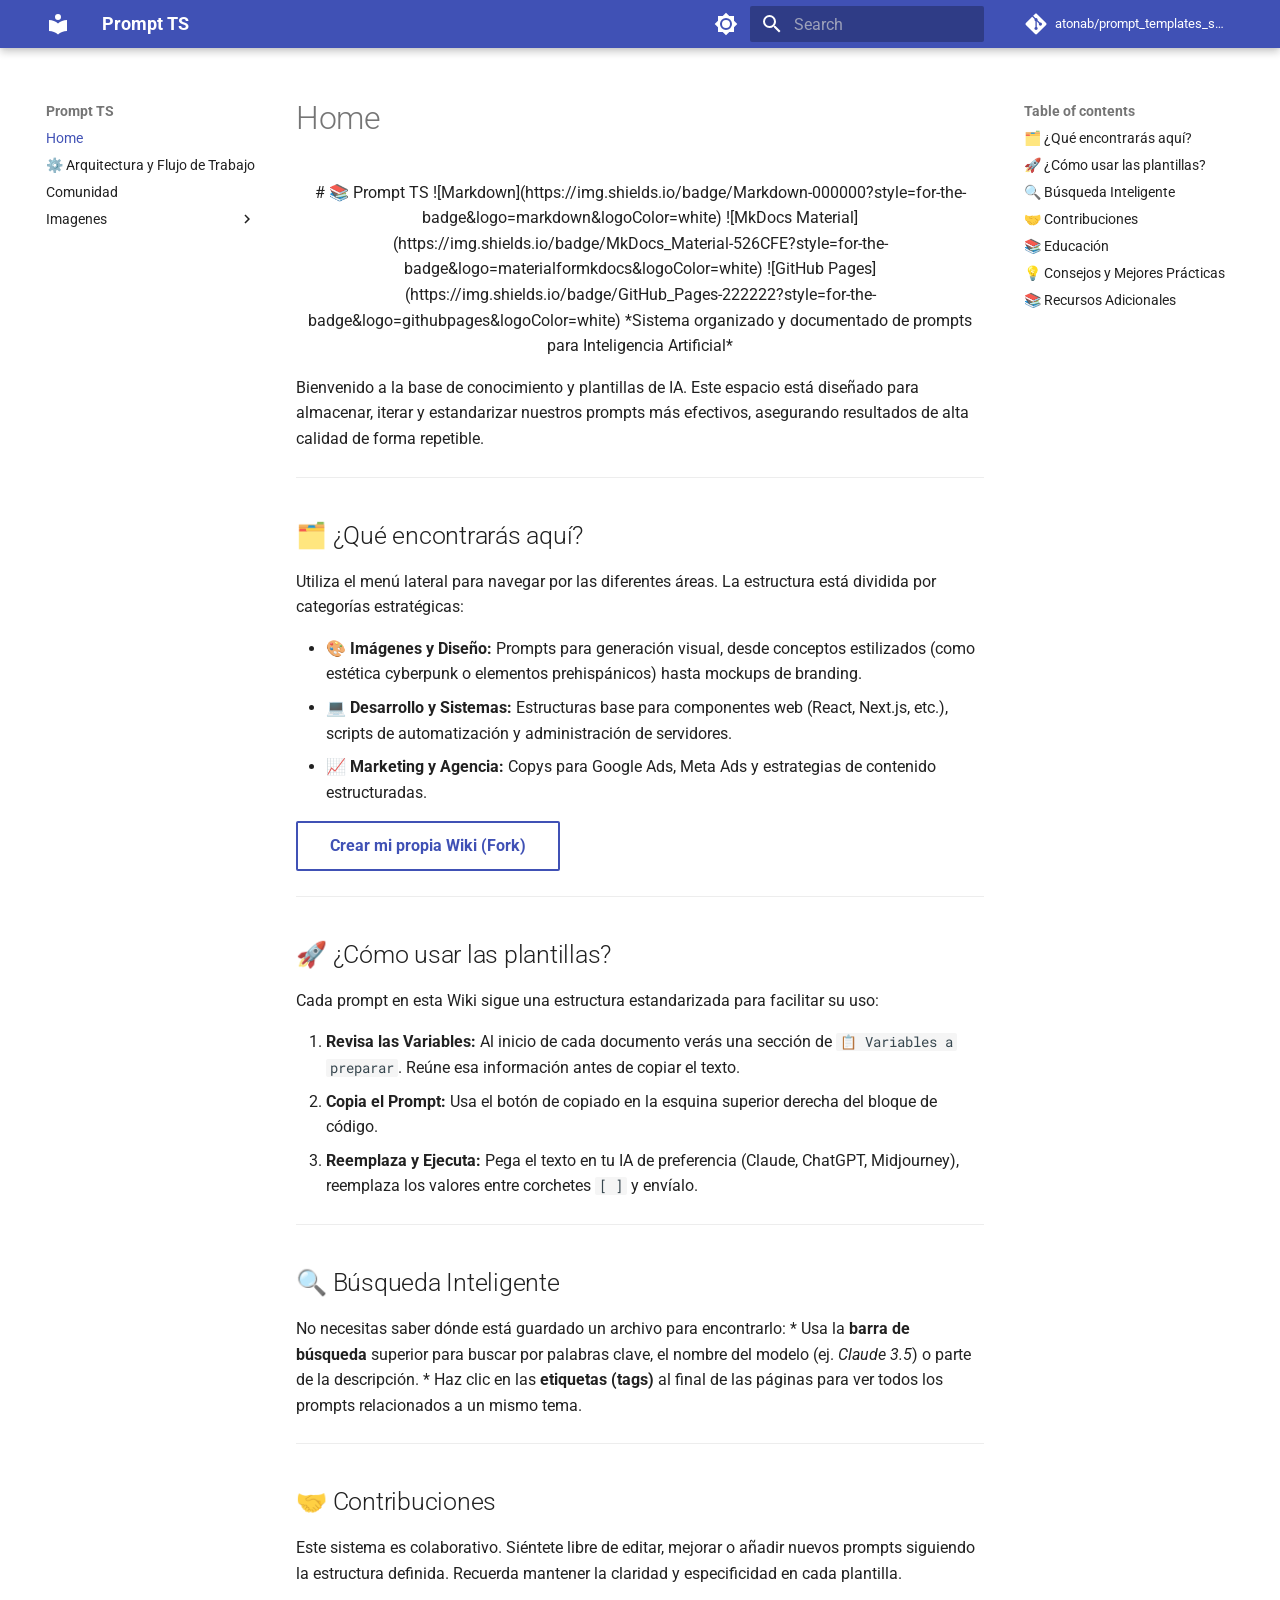
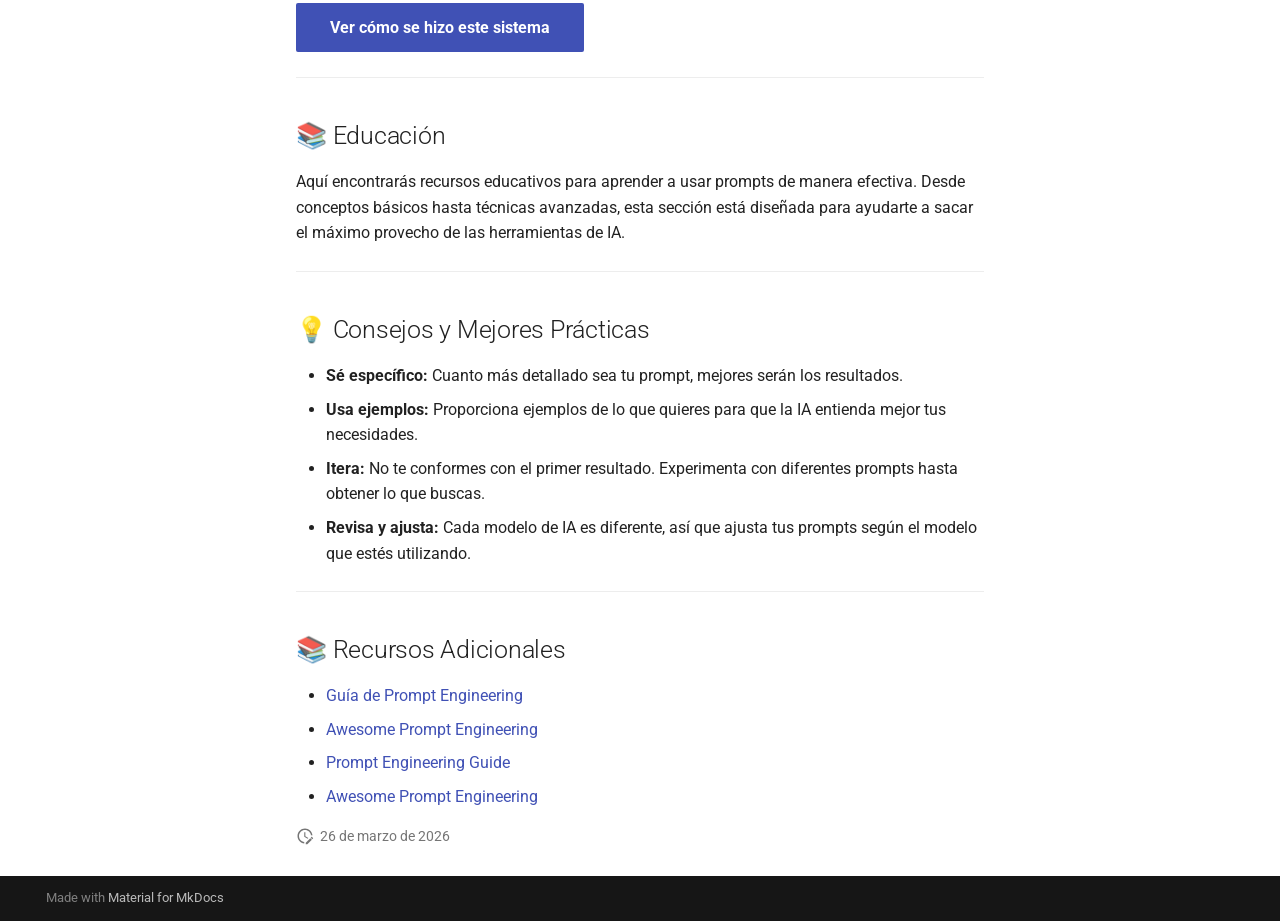
==== commit 509fef1a: "Deployed 86eb789 with MkDocs version: 1.6.1" ====
--- a/index.html
+++ b/index.html
@@ -1 +1 @@
-<!doctype html><html lang=en class=no-js> <head><meta charset=utf-8><meta name=viewport content="width=device-width,initial-scale=1"><meta name=description content="Documentación y plantillas de prompts"><link href=como-se-hizo/ rel=next><link rel=icon href=assets/images/favicon.png><meta name=generator content="mkdocs-1.6.1, mkdocs-material-9.7.6"><title>Prompt TS</title><link rel=stylesheet href=assets/stylesheets/main.484c7ddc.min.css><link rel=stylesheet href=assets/stylesheets/palette.ab4e12ef.min.css><link rel=preconnect href=https://fonts.gstatic.com crossorigin><link rel=stylesheet href="https://fonts.googleapis.com/css?family=Roboto:300,300i,400,400i,700,700i%7CRoboto+Mono:400,400i,700,700i&display=fallback"><style>:root{--md-text-font:"Roboto";--md-code-font:"Roboto Mono"}</style><link rel=stylesheet href=assets/stylesheets/custom.css><script>__md_scope=new URL(".",location),__md_hash=e=>[...e].reduce(((e,_)=>(e<<5)-e+_.charCodeAt(0)),0),__md_get=(e,_=localStorage,t=__md_scope)=>JSON.parse(_.getItem(t.pathname+"."+e)),__md_set=(e,_,t=localStorage,a=__md_scope)=>{try{t.setItem(a.pathname+"."+e,JSON.stringify(_))}catch(e){}}</script></head> <body dir=ltr data-md-color-scheme=default data-md-color-primary=indigo data-md-color-accent=indigo> <input class=md-toggle data-md-toggle=drawer type=checkbox id=__drawer autocomplete=off> <input class=md-toggle data-md-toggle=search type=checkbox id=__search autocomplete=off> <label class=md-overlay for=__drawer></label> <div data-md-component=skip> <a href=#que-encontraras-aqui class=md-skip> Skip to content </a> </div> <div data-md-component=announce> </div> <header class="md-header md-header--shadow" data-md-component=header> <nav class="md-header__inner md-grid" aria-label=Header> <a href=. title="Prompt TS" class="md-header__button md-logo" aria-label="Prompt TS" data-md-component=logo> <svg xmlns=http://www.w3.org/2000/svg viewbox="0 0 24 24"><path d="M12 8a3 3 0 0 0 3-3 3 3 0 0 0-3-3 3 3 0 0 0-3 3 3 3 0 0 0 3 3m0 3.54C9.64 9.35 6.5 8 3 8v11c3.5 0 6.64 1.35 9 3.54 2.36-2.19 5.5-3.54 9-3.54V8c-3.5 0-6.64 1.35-9 3.54"/></svg> </a> <label class="md-header__button md-icon" for=__drawer> <svg xmlns=http://www.w3.org/2000/svg viewbox="0 0 24 24"><path d="M3 6h18v2H3zm0 5h18v2H3zm0 5h18v2H3z"/></svg> </label> <div class=md-header__title data-md-component=header-title> <div class=md-header__ellipsis> <div class=md-header__topic> <span class=md-ellipsis> Prompt TS </span> </div> <div class=md-header__topic data-md-component=header-topic> <span class=md-ellipsis> Home </span> </div> </div> </div> <form class=md-header__option data-md-component=palette> <input class=md-option data-md-color-media="(prefers-color-scheme: light)" data-md-color-scheme=default data-md-color-primary=indigo data-md-color-accent=indigo aria-label="Cambiar a modo oscuro" type=radio name=__palette id=__palette_0> <label class="md-header__button md-icon" title="Cambiar a modo oscuro" for=__palette_1 hidden> <svg xmlns=http://www.w3.org/2000/svg viewbox="0 0 24 24"><path d="M12 8a4 4 0 0 0-4 4 4 4 0 0 0 4 4 4 4 0 0 0 4-4 4 4 0 0 0-4-4m0 10a6 6 0 0 1-6-6 6 6 0 0 1 6-6 6 6 0 0 1 6 6 6 6 0 0 1-6 6m8-9.31V4h-4.69L12 .69 8.69 4H4v4.69L.69 12 4 15.31V20h4.69L12 23.31 15.31 20H20v-4.69L23.31 12z"/></svg> </label> <input class=md-option data-md-color-media="(prefers-color-scheme: dark)" data-md-color-scheme=slate data-md-color-primary=indigo data-md-color-accent=indigo aria-label="Cambiar a modo claro" type=radio name=__palette id=__palette_1> <label class="md-header__button md-icon" title="Cambiar a modo claro" for=__palette_0 hidden> <svg xmlns=http://www.w3.org/2000/svg viewbox="0 0 24 24"><path d="M12 18c-.89 0-1.74-.2-2.5-.55C11.56 16.5 13 14.42 13 12s-1.44-4.5-3.5-5.45C10.26 6.2 11.11 6 12 6a6 6 0 0 1 6 6 6 6 0 0 1-6 6m8-9.31V4h-4.69L12 .69 8.69 4H4v4.69L.69 12 4 15.31V20h4.69L12 23.31 15.31 20H20v-4.69L23.31 12z"/></svg> </label> </form> <script>var palette=__md_get("__palette");if(palette&&palette.color){if("(prefers-color-scheme)"===palette.color.media){var media=matchMedia("(prefers-color-scheme: light)"),input=document.querySelector(media.matches?"[data-md-color-media='(prefers-color-scheme: light)']":"[data-md-color-media='(prefers-color-scheme: dark)']");palette.color.media=input.getAttribute("data-md-color-media"),palette.color.scheme=input.getAttribute("data-md-color-scheme"),palette.color.primary=input.getAttribute("data-md-color-primary"),palette.color.accent=input.getAttribute("data-md-color-accent")}for(var[key,value]of Object.entries(palette.color))document.body.setAttribute("data-md-color-"+key,value)}</script> <label class="md-header__button md-icon" for=__search> <svg xmlns=http://www.w3.org/2000/svg viewbox="0 0 24 24"><path d="M9.5 3A6.5 6.5 0 0 1 16 9.5c0 1.61-.59 3.09-1.56 4.23l.27.27h.79l5 5-1.5 1.5-5-5v-.79l-.27-.27A6.52 6.52 0 0 1 9.5 16 6.5 6.5 0 0 1 3 9.5 6.5 6.5 0 0 1 9.5 3m0 2C7 5 5 7 5 9.5S7 14 9.5 14 14 12 14 9.5 12 5 9.5 5"/></svg> </label> <div class=md-search data-md-component=search role=dialog> <label class=md-search__overlay for=__search></label> <div class=md-search__inner role=search> <form class=md-search__form name=search> <input type=text class=md-search__input name=query aria-label=Search placeholder=Search autocapitalize=off autocorrect=off autocomplete=off spellcheck=false data-md-component=search-query required> <label class="md-search__icon md-icon" for=__search> <svg xmlns=http://www.w3.org/2000/svg viewbox="0 0 24 24"><path d="M9.5 3A6.5 6.5 0 0 1 16 9.5c0 1.61-.59 3.09-1.56 4.23l.27.27h.79l5 5-1.5 1.5-5-5v-.79l-.27-.27A6.52 6.52 0 0 1 9.5 16 6.5 6.5 0 0 1 3 9.5 6.5 6.5 0 0 1 9.5 3m0 2C7 5 5 7 5 9.5S7 14 9.5 14 14 12 14 9.5 12 5 9.5 5"/></svg> <svg xmlns=http://www.w3.org/2000/svg viewbox="0 0 24 24"><path d="M20 11v2H8l5.5 5.5-1.42 1.42L4.16 12l7.92-7.92L13.5 5.5 8 11z"/></svg> </label> <nav class=md-search__options aria-label=Search> <button type=reset class="md-search__icon md-icon" title=Clear aria-label=Clear tabindex=-1> <svg xmlns=http://www.w3.org/2000/svg viewbox="0 0 24 24"><path d="M19 6.41 17.59 5 12 10.59 6.41 5 5 6.41 10.59 12 5 17.59 6.41 19 12 13.41 17.59 19 19 17.59 13.41 12z"/></svg> </button> </nav> <div class=md-search__suggest data-md-component=search-suggest></div> </form> <div class=md-search__output> <div class=md-search__scrollwrap tabindex=0 data-md-scrollfix> <div class=md-search-result data-md-component=search-result> <div class=md-search-result__meta> Initializing search </div> <ol class=md-search-result__list role=presentation></ol> </div> </div> </div> </div> </div> <div class=md-header__source> <a href=https://github.com/atonab/prompt_templates_system title="Go to repository" class=md-source data-md-component=source> <div class="md-source__icon md-icon"> <svg xmlns=http://www.w3.org/2000/svg viewbox="0 0 448 512"><!-- Font Awesome Free 7.1.0 by @fontawesome - https://fontawesome.com License - https://fontawesome.com/license/free (Icons: CC BY 4.0, Fonts: SIL OFL 1.1, Code: MIT License) Copyright 2025 Fonticons, Inc.--><path d="M439.6 236.1 244 40.5c-5.4-5.5-12.8-8.5-20.4-8.5s-15 3-20.4 8.4L162.5 81l51.5 51.5c27.1-9.1 52.7 16.8 43.4 43.7l49.7 49.7c34.2-11.8 61.2 31 35.5 56.7-26.5 26.5-70.2-2.9-56-37.3L240.3 199v121.9c25.3 12.5 22.3 41.8 9.1 55-6.4 6.4-15.2 10.1-24.3 10.1s-17.8-3.6-24.3-10.1c-17.6-17.6-11.1-46.9 11.2-56v-123c-20.8-8.5-24.6-30.7-18.6-45L142.6 101 8.5 235.1C3 240.6 0 247.9 0 255.5s3 15 8.5 20.4l195.6 195.7c5.4 5.4 12.7 8.4 20.4 8.4s15-3 20.4-8.4l194.7-194.7c5.4-5.4 8.4-12.8 8.4-20.4s-3-15-8.4-20.4"/></svg> </div> <div class=md-source__repository> atonab/prompt_templates_system </div> </a> </div> </nav> </header> <div class=md-container data-md-component=container> <main class=md-main data-md-component=main> <div class="md-main__inner md-grid"> <div class="md-sidebar md-sidebar--primary" data-md-component=sidebar data-md-type=navigation> <div class=md-sidebar__scrollwrap> <div class=md-sidebar__inner> <nav class="md-nav md-nav--primary" aria-label=Navigation data-md-level=0> <label class=md-nav__title for=__drawer> <a href=. title="Prompt TS" class="md-nav__button md-logo" aria-label="Prompt TS" data-md-component=logo> <svg xmlns=http://www.w3.org/2000/svg viewbox="0 0 24 24"><path d="M12 8a3 3 0 0 0 3-3 3 3 0 0 0-3-3 3 3 0 0 0-3 3 3 3 0 0 0 3 3m0 3.54C9.64 9.35 6.5 8 3 8v11c3.5 0 6.64 1.35 9 3.54 2.36-2.19 5.5-3.54 9-3.54V8c-3.5 0-6.64 1.35-9 3.54"/></svg> </a> Prompt TS </label> <div class=md-nav__source> <a href=https://github.com/atonab/prompt_templates_system title="Go to repository" class=md-source data-md-component=source> <div class="md-source__icon md-icon"> <svg xmlns=http://www.w3.org/2000/svg viewbox="0 0 448 512"><!-- Font Awesome Free 7.1.0 by @fontawesome - https://fontawesome.com License - https://fontawesome.com/license/free (Icons: CC BY 4.0, Fonts: SIL OFL 1.1, Code: MIT License) Copyright 2025 Fonticons, Inc.--><path d="M439.6 236.1 244 40.5c-5.4-5.5-12.8-8.5-20.4-8.5s-15 3-20.4 8.4L162.5 81l51.5 51.5c27.1-9.1 52.7 16.8 43.4 43.7l49.7 49.7c34.2-11.8 61.2 31 35.5 56.7-26.5 26.5-70.2-2.9-56-37.3L240.3 199v121.9c25.3 12.5 22.3 41.8 9.1 55-6.4 6.4-15.2 10.1-24.3 10.1s-17.8-3.6-24.3-10.1c-17.6-17.6-11.1-46.9 11.2-56v-123c-20.8-8.5-24.6-30.7-18.6-45L142.6 101 8.5 235.1C3 240.6 0 247.9 0 255.5s3 15 8.5 20.4l195.6 195.7c5.4 5.4 12.7 8.4 20.4 8.4s15-3 20.4-8.4l194.7-194.7c5.4-5.4 8.4-12.8 8.4-20.4s-3-15-8.4-20.4"/></svg> </div> <div class=md-source__repository> atonab/prompt_templates_system </div> </a> </div> <ul class=md-nav__list data-md-scrollfix> <li class="md-nav__item md-nav__item--active"> <input class="md-nav__toggle md-toggle" type=checkbox id=__toc> <label class="md-nav__link md-nav__link--active" for=__toc> <span class=md-ellipsis> Home </span> <span class="md-nav__icon md-icon"></span> </label> <a href=. class="md-nav__link md-nav__link--active"> <span class=md-ellipsis> Home </span> </a> <nav class="md-nav md-nav--secondary" aria-label="Table of contents"> <label class=md-nav__title for=__toc> <span class="md-nav__icon md-icon"></span> Table of contents </label> <ul class=md-nav__list data-md-component=toc data-md-scrollfix> <li class=md-nav__item> <a href=#que-encontraras-aqui class=md-nav__link> <span class=md-ellipsis> 🗂️ ¿Qué encontrarás aquí? </span> </a> </li> <li class=md-nav__item> <a href=#como-usar-las-plantillas class=md-nav__link> <span class=md-ellipsis> 🚀 ¿Cómo usar las plantillas? </span> </a> </li> <li class=md-nav__item> <a href=#busqueda-inteligente class=md-nav__link> <span class=md-ellipsis> 🔍 Búsqueda Inteligente </span> </a> </li> <li class=md-nav__item> <a href=#contribuciones class=md-nav__link> <span class=md-ellipsis> 🤝 Contribuciones </span> </a> </li> <li class=md-nav__item> <a href=#educacion class=md-nav__link> <span class=md-ellipsis> 📚 Educación </span> </a> </li> <li class=md-nav__item> <a href=#consejos-y-mejores-practicas class=md-nav__link> <span class=md-ellipsis> 💡 Consejos y Mejores Prácticas </span> </a> </li> <li class=md-nav__item> <a href=#recursos-adicionales class=md-nav__link> <span class=md-ellipsis> 📚 Recursos Adicionales </span> </a> </li> </ul> </nav> </li> <li class=md-nav__item> <a href=como-se-hizo/ class=md-nav__link> <span class=md-ellipsis> Como se hizo </span> </a> </li> <li class="md-nav__item md-nav__item--nested"> <input class="md-nav__toggle md-toggle " type=checkbox id=__nav_3> <label class=md-nav__link for=__nav_3 id=__nav_3_label tabindex=0> <span class=md-ellipsis> Imagenes </span> <span class="md-nav__icon md-icon"></span> </label> <nav class=md-nav data-md-level=1 aria-labelledby=__nav_3_label aria-expanded=false> <label class=md-nav__title for=__nav_3> <span class="md-nav__icon md-icon"></span> Imagenes </label> <ul class=md-nav__list data-md-scrollfix> <li class="md-nav__item md-nav__item--nested"> <input class="md-nav__toggle md-toggle " type=checkbox id=__nav_3_1> <label class=md-nav__link for=__nav_3_1 id=__nav_3_1_label tabindex=0> <span class=md-ellipsis> One pice </span> <span class="md-nav__icon md-icon"></span> </label> <nav class=md-nav data-md-level=2 aria-labelledby=__nav_3_1_label aria-expanded=false> <label class=md-nav__title for=__nav_3_1> <span class="md-nav__icon md-icon"></span> One pice </label> <ul class=md-nav__list data-md-scrollfix> <li class="md-nav__item md-nav__item--nested"> <input class="md-nav__toggle md-toggle " type=checkbox id=__nav_3_1_1> <label class=md-nav__link for=__nav_3_1_1 id=__nav_3_1_1_label tabindex=0> <span class=md-ellipsis> Cartel wanted </span> <span class="md-nav__icon md-icon"></span> </label> <nav class=md-nav data-md-level=3 aria-labelledby=__nav_3_1_1_label aria-expanded=false> <label class=md-nav__title for=__nav_3_1_1> <span class="md-nav__icon md-icon"></span> Cartel wanted </label> <ul class=md-nav__list data-md-scrollfix> <li class=md-nav__item> <a href=imagenes/one%20pice/cartel%20wanted/00-nanobanana/ class=md-nav__link> <span class=md-ellipsis> Prompt De Cartel Wanted De One Piece - NanoBanana Pro </span> </a> </li> <li class=md-nav__item> <a href=imagenes/one%20pice/cartel%20wanted/00-peticion/ class=md-nav__link> <span class=md-ellipsis> Petición General Para Crear Prompt De Cartel Wanted De One Piece </span> </a> </li> </ul> </nav> </li> </ul> </nav> </li> </ul> </nav> </li> </ul> </nav> </div> </div> </div> <div class="md-sidebar md-sidebar--secondary" data-md-component=sidebar data-md-type=toc> <div class=md-sidebar__scrollwrap> <div class=md-sidebar__inner> <nav class="md-nav md-nav--secondary" aria-label="Table of contents"> <label class=md-nav__title for=__toc> <span class="md-nav__icon md-icon"></span> Table of contents </label> <ul class=md-nav__list data-md-component=toc data-md-scrollfix> <li class=md-nav__item> <a href=#que-encontraras-aqui class=md-nav__link> <span class=md-ellipsis> 🗂️ ¿Qué encontrarás aquí? </span> </a> </li> <li class=md-nav__item> <a href=#como-usar-las-plantillas class=md-nav__link> <span class=md-ellipsis> 🚀 ¿Cómo usar las plantillas? </span> </a> </li> <li class=md-nav__item> <a href=#busqueda-inteligente class=md-nav__link> <span class=md-ellipsis> 🔍 Búsqueda Inteligente </span> </a> </li> <li class=md-nav__item> <a href=#contribuciones class=md-nav__link> <span class=md-ellipsis> 🤝 Contribuciones </span> </a> </li> <li class=md-nav__item> <a href=#educacion class=md-nav__link> <span class=md-ellipsis> 📚 Educación </span> </a> </li> <li class=md-nav__item> <a href=#consejos-y-mejores-practicas class=md-nav__link> <span class=md-ellipsis> 💡 Consejos y Mejores Prácticas </span> </a> </li> <li class=md-nav__item> <a href=#recursos-adicionales class=md-nav__link> <span class=md-ellipsis> 📚 Recursos Adicionales </span> </a> </li> </ul> </nav> </div> </div> </div> <div class=md-content data-md-component=content> <article class="md-content__inner md-typeset"> <h1>Home</h1> <div align=center> # 📚 Prompt TS ![Markdown](https://img.shields.io/badge/Markdown-000000?style=for-the-badge&logo=markdown&logoColor=white) ![MkDocs Material](https://img.shields.io/badge/MkDocs_Material-526CFE?style=for-the-badge&logo=materialformkdocs&logoColor=white) ![GitHub Pages](https://img.shields.io/badge/GitHub_Pages-222222?style=for-the-badge&logo=githubpages&logoColor=white) *Sistema organizado y documentado de prompts para Inteligencia Artificial* </div> <p>Bienvenido a la base de conocimiento y plantillas de IA. Este espacio está diseñado para almacenar, iterar y estandarizar nuestros prompts más efectivos, asegurando resultados de alta calidad de forma repetible.</p> <hr> <h2 id=que-encontraras-aqui>🗂️ ¿Qué encontrarás aquí?</h2> <p>Utiliza el menú lateral para navegar por las diferentes áreas. La estructura está dividida por categorías estratégicas:</p> <ul> <li><strong>🎨 Imágenes y Diseño:</strong> Prompts para generación visual, desde conceptos estilizados (como estética cyberpunk o elementos prehispánicos) hasta mockups de branding.</li> <li><strong>💻 Desarrollo y Sistemas:</strong> Estructuras base para componentes web (React, Next.js, etc.), scripts de automatización y administración de servidores.</li> <li><strong>📈 Marketing y Agencia:</strong> Copys para Google Ads, Meta Ads y estrategias de contenido estructuradas.</li> </ul> <p><a class=md-button href=https://github.com/atonab/prompt_templates_system/fork>Crear mi propia Wiki (Fork)</a></p> <hr> <h2 id=como-usar-las-plantillas>🚀 ¿Cómo usar las plantillas?</h2> <p>Cada prompt en esta Wiki sigue una estructura estandarizada para facilitar su uso:</p> <ol> <li><strong>Revisa las Variables:</strong> Al inicio de cada documento verás una sección de <code>📋 Variables a preparar</code>. Reúne esa información antes de copiar el texto.</li> <li><strong>Copia el Prompt:</strong> Usa el botón de copiado en la esquina superior derecha del bloque de código.</li> <li><strong>Reemplaza y Ejecuta:</strong> Pega el texto en tu IA de preferencia (Claude, ChatGPT, Midjourney), reemplaza los valores entre corchetes <code>[ ]</code> y envíalo.</li> </ol> <hr> <h2 id=busqueda-inteligente>🔍 Búsqueda Inteligente</h2> <p>No necesitas saber dónde está guardado un archivo para encontrarlo: * Usa la <strong>barra de búsqueda</strong> superior para buscar por palabras clave, el nombre del modelo (ej. <em>Claude 3.5</em>) o parte de la descripción. * Haz clic en las <strong>etiquetas (tags)</strong> al final de las páginas para ver todos los prompts relacionados a un mismo tema.</p> <hr> <h2 id=contribuciones>🤝 Contribuciones</h2> <p>Este sistema es colaborativo. Siéntete libre de editar, mejorar o añadir nuevos prompts siguiendo la estructura definida. Recuerda mantener la claridad y especificidad en cada plantilla.</p> <p><a href=como-se-hizo/ class="md-button md-button--primary">Ver cómo se hizo este sistema</a></p> <hr> <h2 id=educacion>📚 Educación</h2> <p>Aquí encontrarás recursos educativos para aprender a usar prompts de manera efectiva. Desde conceptos básicos hasta técnicas avanzadas, esta sección está diseñada para ayudarte a sacar el máximo provecho de las herramientas de IA.</p> <hr> <h2 id=consejos-y-mejores-practicas>💡 Consejos y Mejores Prácticas</h2> <ul> <li><strong>Sé específico:</strong> Cuanto más detallado sea tu prompt, mejores serán los resultados.</li> <li><strong>Usa ejemplos:</strong> Proporciona ejemplos de lo que quieres para que la IA entienda mejor tus necesidades.</li> <li><strong>Itera:</strong> No te conformes con el primer resultado. Experimenta con diferentes prompts hasta obtener lo que buscas.</li> <li><strong>Revisa y ajusta:</strong> Cada modelo de IA es diferente, así que ajusta tus prompts según el modelo que estés utilizando.</li> </ul> <hr> <h2 id=recursos-adicionales>📚 Recursos Adicionales</h2> <ul> <li><a href=https://www.promptingguide.ai/ >Guía de Prompt Engineering</a></li> <li><a href=https://github.com/prompting-guide/awesome-prompt-engineering>Awesome Prompt Engineering</a></li> <li><a href=https://www.promptingguide.ai/ >Prompt Engineering Guide</a></li> <li><a href=https://github.com/prompting-guide/awesome-prompt-engineering>Awesome Prompt Engineering</a></li> </ul> <aside class=md-source-file> <span class=md-source-file__fact> <span class=md-icon title="Last update"> <svg xmlns=http://www.w3.org/2000/svg viewbox="0 0 24 24"><path d="M21 13.1c-.1 0-.3.1-.4.2l-1 1 2.1 2.1 1-1c.2-.2.2-.6 0-.8l-1.3-1.3c-.1-.1-.2-.2-.4-.2m-1.9 1.8-6.1 6V23h2.1l6.1-6.1zM12.5 7v5.2l4 2.4-1 1L11 13V7zM11 21.9c-5.1-.5-9-4.8-9-9.9C2 6.5 6.5 2 12 2c5.3 0 9.6 4.1 10 9.3-.3-.1-.6-.2-1-.2s-.7.1-1 .2C19.6 7.2 16.2 4 12 4c-4.4 0-8 3.6-8 8 0 4.1 3.1 7.5 7.1 7.9l-.1.2z"/></svg> </span> <span class="git-revision-date-localized-plugin git-revision-date-localized-plugin-date" title="26 de marzo de 2026 04:29:19 UTC">26 de marzo de 2026</span> </span> </aside> </article> </div> <script>var tabs=__md_get("__tabs");if(Array.isArray(tabs))e:for(var set of document.querySelectorAll(".tabbed-set")){var labels=set.querySelector(".tabbed-labels");for(var tab of tabs)for(var label of labels.getElementsByTagName("label"))if(label.innerText.trim()===tab){var input=document.getElementById(label.htmlFor);input.checked=!0;continue e}}</script> <script>var target=document.getElementById(location.hash.slice(1));target&&target.name&&(target.checked=target.name.startsWith("__tabbed_"))</script> </div> </main> <footer class=md-footer> <div class="md-footer-meta md-typeset"> <div class="md-footer-meta__inner md-grid"> <div class=md-copyright> Made with <a href=https://squidfunk.github.io/mkdocs-material/ target=_blank rel=noopener> Material for MkDocs </a> </div> </div> </div> </footer> </div> <div class=md-dialog data-md-component=dialog> <div class="md-dialog__inner md-typeset"></div> </div> <script id=__config type=application/json>{"annotate": null, "base": ".", "features": ["navigation.indexes", "navigation.collapse", "search.suggest", "search.highlight", "content.code.copy", "content.tabs.link"], "search": "assets/javascripts/workers/search.2c215733.min.js", "tags": null, "translations": {"clipboard.copied": "Copied to clipboard", "clipboard.copy": "Copy to clipboard", "search.result.more.one": "1 more on this page", "search.result.more.other": "# more on this page", "search.result.none": "No matching documents", "search.result.one": "1 matching document", "search.result.other": "# matching documents", "search.result.placeholder": "Type to start searching", "search.result.term.missing": "Missing", "select.version": "Select version"}, "version": null}</script> <script src=assets/javascripts/bundle.79ae519e.min.js></script> </body> </html>+<!doctype html><html lang=en class=no-js> <head><meta charset=utf-8><meta name=viewport content="width=device-width,initial-scale=1"><meta name=description content="Documentación y plantillas de prompts"><link href=como-se-hizo/ rel=next><link rel=icon href=assets/images/favicon.png><meta name=generator content="mkdocs-1.6.1, mkdocs-material-9.7.6"><title>Prompt TS</title><link rel=stylesheet href=assets/stylesheets/main.484c7ddc.min.css><link rel=stylesheet href=assets/stylesheets/palette.ab4e12ef.min.css><link rel=preconnect href=https://fonts.gstatic.com crossorigin><link rel=stylesheet href="https://fonts.googleapis.com/css?family=Roboto:300,300i,400,400i,700,700i%7CRoboto+Mono:400,400i,700,700i&display=fallback"><style>:root{--md-text-font:"Roboto";--md-code-font:"Roboto Mono"}</style><link rel=stylesheet href=assets/stylesheets/custom.css><script>__md_scope=new URL(".",location),__md_hash=e=>[...e].reduce(((e,_)=>(e<<5)-e+_.charCodeAt(0)),0),__md_get=(e,_=localStorage,t=__md_scope)=>JSON.parse(_.getItem(t.pathname+"."+e)),__md_set=(e,_,t=localStorage,a=__md_scope)=>{try{t.setItem(a.pathname+"."+e,JSON.stringify(_))}catch(e){}}</script></head> <body dir=ltr data-md-color-scheme=default data-md-color-primary=indigo data-md-color-accent=indigo> <input class=md-toggle data-md-toggle=drawer type=checkbox id=__drawer autocomplete=off> <input class=md-toggle data-md-toggle=search type=checkbox id=__search autocomplete=off> <label class=md-overlay for=__drawer></label> <div data-md-component=skip> <a href=#que-encontraras-aqui class=md-skip> Skip to content </a> </div> <div data-md-component=announce> </div> <header class="md-header md-header--shadow" data-md-component=header> <nav class="md-header__inner md-grid" aria-label=Header> <a href=. title="Prompt TS" class="md-header__button md-logo" aria-label="Prompt TS" data-md-component=logo> <svg xmlns=http://www.w3.org/2000/svg viewbox="0 0 24 24"><path d="M12 8a3 3 0 0 0 3-3 3 3 0 0 0-3-3 3 3 0 0 0-3 3 3 3 0 0 0 3 3m0 3.54C9.64 9.35 6.5 8 3 8v11c3.5 0 6.64 1.35 9 3.54 2.36-2.19 5.5-3.54 9-3.54V8c-3.5 0-6.64 1.35-9 3.54"/></svg> </a> <label class="md-header__button md-icon" for=__drawer> <svg xmlns=http://www.w3.org/2000/svg viewbox="0 0 24 24"><path d="M3 6h18v2H3zm0 5h18v2H3zm0 5h18v2H3z"/></svg> </label> <div class=md-header__title data-md-component=header-title> <div class=md-header__ellipsis> <div class=md-header__topic> <span class=md-ellipsis> Prompt TS </span> </div> <div class=md-header__topic data-md-component=header-topic> <span class=md-ellipsis> Home </span> </div> </div> </div> <form class=md-header__option data-md-component=palette> <input class=md-option data-md-color-media="(prefers-color-scheme: light)" data-md-color-scheme=default data-md-color-primary=indigo data-md-color-accent=indigo aria-label="Cambiar a modo oscuro" type=radio name=__palette id=__palette_0> <label class="md-header__button md-icon" title="Cambiar a modo oscuro" for=__palette_1 hidden> <svg xmlns=http://www.w3.org/2000/svg viewbox="0 0 24 24"><path d="M12 8a4 4 0 0 0-4 4 4 4 0 0 0 4 4 4 4 0 0 0 4-4 4 4 0 0 0-4-4m0 10a6 6 0 0 1-6-6 6 6 0 0 1 6-6 6 6 0 0 1 6 6 6 6 0 0 1-6 6m8-9.31V4h-4.69L12 .69 8.69 4H4v4.69L.69 12 4 15.31V20h4.69L12 23.31 15.31 20H20v-4.69L23.31 12z"/></svg> </label> <input class=md-option data-md-color-media="(prefers-color-scheme: dark)" data-md-color-scheme=slate data-md-color-primary=indigo data-md-color-accent=indigo aria-label="Cambiar a modo claro" type=radio name=__palette id=__palette_1> <label class="md-header__button md-icon" title="Cambiar a modo claro" for=__palette_0 hidden> <svg xmlns=http://www.w3.org/2000/svg viewbox="0 0 24 24"><path d="M12 18c-.89 0-1.74-.2-2.5-.55C11.56 16.5 13 14.42 13 12s-1.44-4.5-3.5-5.45C10.26 6.2 11.11 6 12 6a6 6 0 0 1 6 6 6 6 0 0 1-6 6m8-9.31V4h-4.69L12 .69 8.69 4H4v4.69L.69 12 4 15.31V20h4.69L12 23.31 15.31 20H20v-4.69L23.31 12z"/></svg> </label> </form> <script>var palette=__md_get("__palette");if(palette&&palette.color){if("(prefers-color-scheme)"===palette.color.media){var media=matchMedia("(prefers-color-scheme: light)"),input=document.querySelector(media.matches?"[data-md-color-media='(prefers-color-scheme: light)']":"[data-md-color-media='(prefers-color-scheme: dark)']");palette.color.media=input.getAttribute("data-md-color-media"),palette.color.scheme=input.getAttribute("data-md-color-scheme"),palette.color.primary=input.getAttribute("data-md-color-primary"),palette.color.accent=input.getAttribute("data-md-color-accent")}for(var[key,value]of Object.entries(palette.color))document.body.setAttribute("data-md-color-"+key,value)}</script> <label class="md-header__button md-icon" for=__search> <svg xmlns=http://www.w3.org/2000/svg viewbox="0 0 24 24"><path d="M9.5 3A6.5 6.5 0 0 1 16 9.5c0 1.61-.59 3.09-1.56 4.23l.27.27h.79l5 5-1.5 1.5-5-5v-.79l-.27-.27A6.52 6.52 0 0 1 9.5 16 6.5 6.5 0 0 1 3 9.5 6.5 6.5 0 0 1 9.5 3m0 2C7 5 5 7 5 9.5S7 14 9.5 14 14 12 14 9.5 12 5 9.5 5"/></svg> </label> <div class=md-search data-md-component=search role=dialog> <label class=md-search__overlay for=__search></label> <div class=md-search__inner role=search> <form class=md-search__form name=search> <input type=text class=md-search__input name=query aria-label=Search placeholder=Search autocapitalize=off autocorrect=off autocomplete=off spellcheck=false data-md-component=search-query required> <label class="md-search__icon md-icon" for=__search> <svg xmlns=http://www.w3.org/2000/svg viewbox="0 0 24 24"><path d="M9.5 3A6.5 6.5 0 0 1 16 9.5c0 1.61-.59 3.09-1.56 4.23l.27.27h.79l5 5-1.5 1.5-5-5v-.79l-.27-.27A6.52 6.52 0 0 1 9.5 16 6.5 6.5 0 0 1 3 9.5 6.5 6.5 0 0 1 9.5 3m0 2C7 5 5 7 5 9.5S7 14 9.5 14 14 12 14 9.5 12 5 9.5 5"/></svg> <svg xmlns=http://www.w3.org/2000/svg viewbox="0 0 24 24"><path d="M20 11v2H8l5.5 5.5-1.42 1.42L4.16 12l7.92-7.92L13.5 5.5 8 11z"/></svg> </label> <nav class=md-search__options aria-label=Search> <button type=reset class="md-search__icon md-icon" title=Clear aria-label=Clear tabindex=-1> <svg xmlns=http://www.w3.org/2000/svg viewbox="0 0 24 24"><path d="M19 6.41 17.59 5 12 10.59 6.41 5 5 6.41 10.59 12 5 17.59 6.41 19 12 13.41 17.59 19 19 17.59 13.41 12z"/></svg> </button> </nav> <div class=md-search__suggest data-md-component=search-suggest></div> </form> <div class=md-search__output> <div class=md-search__scrollwrap tabindex=0 data-md-scrollfix> <div class=md-search-result data-md-component=search-result> <div class=md-search-result__meta> Initializing search </div> <ol class=md-search-result__list role=presentation></ol> </div> </div> </div> </div> </div> <div class=md-header__source> <a href=https://github.com/atonab/prompt_templates_system title="Go to repository" class=md-source data-md-component=source> <div class="md-source__icon md-icon"> <svg xmlns=http://www.w3.org/2000/svg viewbox="0 0 448 512"><!-- Font Awesome Free 7.1.0 by @fontawesome - https://fontawesome.com License - https://fontawesome.com/license/free (Icons: CC BY 4.0, Fonts: SIL OFL 1.1, Code: MIT License) Copyright 2025 Fonticons, Inc.--><path d="M439.6 236.1 244 40.5c-5.4-5.5-12.8-8.5-20.4-8.5s-15 3-20.4 8.4L162.5 81l51.5 51.5c27.1-9.1 52.7 16.8 43.4 43.7l49.7 49.7c34.2-11.8 61.2 31 35.5 56.7-26.5 26.5-70.2-2.9-56-37.3L240.3 199v121.9c25.3 12.5 22.3 41.8 9.1 55-6.4 6.4-15.2 10.1-24.3 10.1s-17.8-3.6-24.3-10.1c-17.6-17.6-11.1-46.9 11.2-56v-123c-20.8-8.5-24.6-30.7-18.6-45L142.6 101 8.5 235.1C3 240.6 0 247.9 0 255.5s3 15 8.5 20.4l195.6 195.7c5.4 5.4 12.7 8.4 20.4 8.4s15-3 20.4-8.4l194.7-194.7c5.4-5.4 8.4-12.8 8.4-20.4s-3-15-8.4-20.4"/></svg> </div> <div class=md-source__repository> atonab/prompt_templates_system </div> </a> </div> </nav> </header> <div class=md-container data-md-component=container> <main class=md-main data-md-component=main> <div class="md-main__inner md-grid"> <div class="md-sidebar md-sidebar--primary" data-md-component=sidebar data-md-type=navigation> <div class=md-sidebar__scrollwrap> <div class=md-sidebar__inner> <nav class="md-nav md-nav--primary" aria-label=Navigation data-md-level=0> <label class=md-nav__title for=__drawer> <a href=. title="Prompt TS" class="md-nav__button md-logo" aria-label="Prompt TS" data-md-component=logo> <svg xmlns=http://www.w3.org/2000/svg viewbox="0 0 24 24"><path d="M12 8a3 3 0 0 0 3-3 3 3 0 0 0-3-3 3 3 0 0 0-3 3 3 3 0 0 0 3 3m0 3.54C9.64 9.35 6.5 8 3 8v11c3.5 0 6.64 1.35 9 3.54 2.36-2.19 5.5-3.54 9-3.54V8c-3.5 0-6.64 1.35-9 3.54"/></svg> </a> Prompt TS </label> <div class=md-nav__source> <a href=https://github.com/atonab/prompt_templates_system title="Go to repository" class=md-source data-md-component=source> <div class="md-source__icon md-icon"> <svg xmlns=http://www.w3.org/2000/svg viewbox="0 0 448 512"><!-- Font Awesome Free 7.1.0 by @fontawesome - https://fontawesome.com License - https://fontawesome.com/license/free (Icons: CC BY 4.0, Fonts: SIL OFL 1.1, Code: MIT License) Copyright 2025 Fonticons, Inc.--><path d="M439.6 236.1 244 40.5c-5.4-5.5-12.8-8.5-20.4-8.5s-15 3-20.4 8.4L162.5 81l51.5 51.5c27.1-9.1 52.7 16.8 43.4 43.7l49.7 49.7c34.2-11.8 61.2 31 35.5 56.7-26.5 26.5-70.2-2.9-56-37.3L240.3 199v121.9c25.3 12.5 22.3 41.8 9.1 55-6.4 6.4-15.2 10.1-24.3 10.1s-17.8-3.6-24.3-10.1c-17.6-17.6-11.1-46.9 11.2-56v-123c-20.8-8.5-24.6-30.7-18.6-45L142.6 101 8.5 235.1C3 240.6 0 247.9 0 255.5s3 15 8.5 20.4l195.6 195.7c5.4 5.4 12.7 8.4 20.4 8.4s15-3 20.4-8.4l194.7-194.7c5.4-5.4 8.4-12.8 8.4-20.4s-3-15-8.4-20.4"/></svg> </div> <div class=md-source__repository> atonab/prompt_templates_system </div> </a> </div> <ul class=md-nav__list data-md-scrollfix> <li class="md-nav__item md-nav__item--active"> <input class="md-nav__toggle md-toggle" type=checkbox id=__toc> <label class="md-nav__link md-nav__link--active" for=__toc> <span class=md-ellipsis> Home </span> <span class="md-nav__icon md-icon"></span> </label> <a href=. class="md-nav__link md-nav__link--active"> <span class=md-ellipsis> Home </span> </a> <nav class="md-nav md-nav--secondary" aria-label="Table of contents"> <label class=md-nav__title for=__toc> <span class="md-nav__icon md-icon"></span> Table of contents </label> <ul class=md-nav__list data-md-component=toc data-md-scrollfix> <li class=md-nav__item> <a href=#que-encontraras-aqui class=md-nav__link> <span class=md-ellipsis> 🗂️ ¿Qué encontrarás aquí? </span> </a> </li> <li class=md-nav__item> <a href=#como-usar-las-plantillas class=md-nav__link> <span class=md-ellipsis> 🚀 ¿Cómo usar las plantillas? </span> </a> </li> <li class=md-nav__item> <a href=#busqueda-inteligente class=md-nav__link> <span class=md-ellipsis> 🔍 Búsqueda Inteligente </span> </a> </li> <li class=md-nav__item> <a href=#contribuciones class=md-nav__link> <span class=md-ellipsis> 🤝 Contribuciones </span> </a> </li> <li class=md-nav__item> <a href=#educacion class=md-nav__link> <span class=md-ellipsis> 📚 Educación </span> </a> </li> <li class=md-nav__item> <a href=#consejos-y-mejores-practicas class=md-nav__link> <span class=md-ellipsis> 💡 Consejos y Mejores Prácticas </span> </a> </li> <li class=md-nav__item> <a href=#recursos-adicionales class=md-nav__link> <span class=md-ellipsis> 📚 Recursos Adicionales </span> </a> </li> </ul> </nav> </li> <li class=md-nav__item> <a href=como-se-hizo/ class=md-nav__link> <span class=md-ellipsis> ⚙️ Arquitectura y Flujo de Trabajo </span> </a> </li> <li class="md-nav__item md-nav__item--nested"> <input class="md-nav__toggle md-toggle " type=checkbox id=__nav_3> <div class="md-nav__link md-nav__container"> <a href=comunidad/ class="md-nav__link "> <span class=md-ellipsis> Comunidad </span> </a> </div> <nav class=md-nav data-md-level=1 aria-labelledby=__nav_3_label aria-expanded=false> <label class=md-nav__title for=__nav_3> <span class="md-nav__icon md-icon"></span> Comunidad </label> <ul class=md-nav__list data-md-scrollfix> </ul> </nav> </li> <li class="md-nav__item md-nav__item--nested"> <input class="md-nav__toggle md-toggle " type=checkbox id=__nav_4> <label class=md-nav__link for=__nav_4 id=__nav_4_label tabindex=0> <span class=md-ellipsis> Imagenes </span> <span class="md-nav__icon md-icon"></span> </label> <nav class=md-nav data-md-level=1 aria-labelledby=__nav_4_label aria-expanded=false> <label class=md-nav__title for=__nav_4> <span class="md-nav__icon md-icon"></span> Imagenes </label> <ul class=md-nav__list data-md-scrollfix> <li class="md-nav__item md-nav__item--nested"> <input class="md-nav__toggle md-toggle " type=checkbox id=__nav_4_1> <label class=md-nav__link for=__nav_4_1 id=__nav_4_1_label tabindex=0> <span class=md-ellipsis> One pice </span> <span class="md-nav__icon md-icon"></span> </label> <nav class=md-nav data-md-level=2 aria-labelledby=__nav_4_1_label aria-expanded=false> <label class=md-nav__title for=__nav_4_1> <span class="md-nav__icon md-icon"></span> One pice </label> <ul class=md-nav__list data-md-scrollfix> <li class="md-nav__item md-nav__item--nested"> <input class="md-nav__toggle md-toggle " type=checkbox id=__nav_4_1_1> <label class=md-nav__link for=__nav_4_1_1 id=__nav_4_1_1_label tabindex=0> <span class=md-ellipsis> Cartel wanted </span> <span class="md-nav__icon md-icon"></span> </label> <nav class=md-nav data-md-level=3 aria-labelledby=__nav_4_1_1_label aria-expanded=false> <label class=md-nav__title for=__nav_4_1_1> <span class="md-nav__icon md-icon"></span> Cartel wanted </label> <ul class=md-nav__list data-md-scrollfix> <li class=md-nav__item> <a href=imagenes/one%20pice/cartel%20wanted/00-nanobanana/ class=md-nav__link> <span class=md-ellipsis> Prompt De Cartel Wanted De One Piece - NanoBanana Pro </span> </a> </li> <li class=md-nav__item> <a href=imagenes/one%20pice/cartel%20wanted/00-peticion/ class=md-nav__link> <span class=md-ellipsis> Petición General Para Crear Prompt De Cartel Wanted De One Piece </span> </a> </li> </ul> </nav> </li> </ul> </nav> </li> </ul> </nav> </li> </ul> </nav> </div> </div> </div> <div class="md-sidebar md-sidebar--secondary" data-md-component=sidebar data-md-type=toc> <div class=md-sidebar__scrollwrap> <div class=md-sidebar__inner> <nav class="md-nav md-nav--secondary" aria-label="Table of contents"> <label class=md-nav__title for=__toc> <span class="md-nav__icon md-icon"></span> Table of contents </label> <ul class=md-nav__list data-md-component=toc data-md-scrollfix> <li class=md-nav__item> <a href=#que-encontraras-aqui class=md-nav__link> <span class=md-ellipsis> 🗂️ ¿Qué encontrarás aquí? </span> </a> </li> <li class=md-nav__item> <a href=#como-usar-las-plantillas class=md-nav__link> <span class=md-ellipsis> 🚀 ¿Cómo usar las plantillas? </span> </a> </li> <li class=md-nav__item> <a href=#busqueda-inteligente class=md-nav__link> <span class=md-ellipsis> 🔍 Búsqueda Inteligente </span> </a> </li> <li class=md-nav__item> <a href=#contribuciones class=md-nav__link> <span class=md-ellipsis> 🤝 Contribuciones </span> </a> </li> <li class=md-nav__item> <a href=#educacion class=md-nav__link> <span class=md-ellipsis> 📚 Educación </span> </a> </li> <li class=md-nav__item> <a href=#consejos-y-mejores-practicas class=md-nav__link> <span class=md-ellipsis> 💡 Consejos y Mejores Prácticas </span> </a> </li> <li class=md-nav__item> <a href=#recursos-adicionales class=md-nav__link> <span class=md-ellipsis> 📚 Recursos Adicionales </span> </a> </li> </ul> </nav> </div> </div> </div> <div class=md-content data-md-component=content> <article class="md-content__inner md-typeset"> <h1>Home</h1> <div align=center> # 📚 Prompt TS ![Markdown](https://img.shields.io/badge/Markdown-000000?style=for-the-badge&logo=markdown&logoColor=white) ![MkDocs Material](https://img.shields.io/badge/MkDocs_Material-526CFE?style=for-the-badge&logo=materialformkdocs&logoColor=white) ![GitHub Pages](https://img.shields.io/badge/GitHub_Pages-222222?style=for-the-badge&logo=githubpages&logoColor=white) *Sistema organizado y documentado de prompts para Inteligencia Artificial* </div> <p>Bienvenido a la base de conocimiento y plantillas de IA. Este espacio está diseñado para almacenar, iterar y estandarizar nuestros prompts más efectivos, asegurando resultados de alta calidad de forma repetible.</p> <hr> <h2 id=que-encontraras-aqui>🗂️ ¿Qué encontrarás aquí?</h2> <p>Utiliza el menú lateral para navegar por las diferentes áreas. La estructura está dividida por categorías estratégicas:</p> <ul> <li><strong>🎨 Imágenes y Diseño:</strong> Prompts para generación visual, desde conceptos estilizados (como estética cyberpunk o elementos prehispánicos) hasta mockups de branding.</li> <li><strong>💻 Desarrollo y Sistemas:</strong> Estructuras base para componentes web (React, Next.js, etc.), scripts de automatización y administración de servidores.</li> <li><strong>📈 Marketing y Agencia:</strong> Copys para Google Ads, Meta Ads y estrategias de contenido estructuradas.</li> </ul> <p><a class=md-button href=https://github.com/atonab/prompt_templates_system/fork>Crear mi propia Wiki (Fork)</a></p> <hr> <h2 id=como-usar-las-plantillas>🚀 ¿Cómo usar las plantillas?</h2> <p>Cada prompt en esta Wiki sigue una estructura estandarizada para facilitar su uso:</p> <ol> <li><strong>Revisa las Variables:</strong> Al inicio de cada documento verás una sección de <code>📋 Variables a preparar</code>. Reúne esa información antes de copiar el texto.</li> <li><strong>Copia el Prompt:</strong> Usa el botón de copiado en la esquina superior derecha del bloque de código.</li> <li><strong>Reemplaza y Ejecuta:</strong> Pega el texto en tu IA de preferencia (Claude, ChatGPT, Midjourney), reemplaza los valores entre corchetes <code>[ ]</code> y envíalo.</li> </ol> <hr> <h2 id=busqueda-inteligente>🔍 Búsqueda Inteligente</h2> <p>No necesitas saber dónde está guardado un archivo para encontrarlo: * Usa la <strong>barra de búsqueda</strong> superior para buscar por palabras clave, el nombre del modelo (ej. <em>Claude 3.5</em>) o parte de la descripción. * Haz clic en las <strong>etiquetas (tags)</strong> al final de las páginas para ver todos los prompts relacionados a un mismo tema.</p> <hr> <h2 id=contribuciones>🤝 Contribuciones</h2> <p>Este sistema es colaborativo. Siéntete libre de editar, mejorar o añadir nuevos prompts siguiendo la estructura definida. Recuerda mantener la claridad y especificidad en cada plantilla.</p> <p><a href=como-se-hizo/ class="md-button md-button--primary">Ver cómo se hizo este sistema</a></p> <hr> <h2 id=educacion>📚 Educación</h2> <p>Aquí encontrarás recursos educativos para aprender a usar prompts de manera efectiva. Desde conceptos básicos hasta técnicas avanzadas, esta sección está diseñada para ayudarte a sacar el máximo provecho de las herramientas de IA.</p> <hr> <h2 id=consejos-y-mejores-practicas>💡 Consejos y Mejores Prácticas</h2> <ul> <li><strong>Sé específico:</strong> Cuanto más detallado sea tu prompt, mejores serán los resultados.</li> <li><strong>Usa ejemplos:</strong> Proporciona ejemplos de lo que quieres para que la IA entienda mejor tus necesidades.</li> <li><strong>Itera:</strong> No te conformes con el primer resultado. Experimenta con diferentes prompts hasta obtener lo que buscas.</li> <li><strong>Revisa y ajusta:</strong> Cada modelo de IA es diferente, así que ajusta tus prompts según el modelo que estés utilizando.</li> </ul> <hr> <h2 id=recursos-adicionales>📚 Recursos Adicionales</h2> <ul> <li><a href=https://www.promptingguide.ai/ >Guía de Prompt Engineering</a></li> <li><a href=https://github.com/prompting-guide/awesome-prompt-engineering>Awesome Prompt Engineering</a></li> <li><a href=https://www.promptingguide.ai/ >Prompt Engineering Guide</a></li> <li><a href=https://github.com/prompting-guide/awesome-prompt-engineering>Awesome Prompt Engineering</a></li> </ul> <aside class=md-source-file> <span class=md-source-file__fact> <span class=md-icon title="Last update"> <svg xmlns=http://www.w3.org/2000/svg viewbox="0 0 24 24"><path d="M21 13.1c-.1 0-.3.1-.4.2l-1 1 2.1 2.1 1-1c.2-.2.2-.6 0-.8l-1.3-1.3c-.1-.1-.2-.2-.4-.2m-1.9 1.8-6.1 6V23h2.1l6.1-6.1zM12.5 7v5.2l4 2.4-1 1L11 13V7zM11 21.9c-5.1-.5-9-4.8-9-9.9C2 6.5 6.5 2 12 2c5.3 0 9.6 4.1 10 9.3-.3-.1-.6-.2-1-.2s-.7.1-1 .2C19.6 7.2 16.2 4 12 4c-4.4 0-8 3.6-8 8 0 4.1 3.1 7.5 7.1 7.9l-.1.2z"/></svg> </span> <span class="git-revision-date-localized-plugin git-revision-date-localized-plugin-date" title="26 de marzo de 2026 04:29:19 UTC">26 de marzo de 2026</span> </span> </aside> </article> </div> <script>var tabs=__md_get("__tabs");if(Array.isArray(tabs))e:for(var set of document.querySelectorAll(".tabbed-set")){var labels=set.querySelector(".tabbed-labels");for(var tab of tabs)for(var label of labels.getElementsByTagName("label"))if(label.innerText.trim()===tab){var input=document.getElementById(label.htmlFor);input.checked=!0;continue e}}</script> <script>var target=document.getElementById(location.hash.slice(1));target&&target.name&&(target.checked=target.name.startsWith("__tabbed_"))</script> </div> </main> <footer class=md-footer> <div class="md-footer-meta md-typeset"> <div class="md-footer-meta__inner md-grid"> <div class=md-copyright> Made with <a href=https://squidfunk.github.io/mkdocs-material/ target=_blank rel=noopener> Material for MkDocs </a> </div> </div> </div> </footer> </div> <div class=md-dialog data-md-component=dialog> <div class="md-dialog__inner md-typeset"></div> </div> <script id=__config type=application/json>{"annotate": null, "base": ".", "features": ["navigation.indexes", "navigation.collapse", "search.suggest", "search.highlight", "content.code.copy", "content.tabs.link"], "search": "assets/javascripts/workers/search.2c215733.min.js", "tags": null, "translations": {"clipboard.copied": "Copied to clipboard", "clipboard.copy": "Copy to clipboard", "search.result.more.one": "1 more on this page", "search.result.more.other": "# more on this page", "search.result.none": "No matching documents", "search.result.one": "1 matching document", "search.result.other": "# matching documents", "search.result.placeholder": "Type to start searching", "search.result.term.missing": "Missing", "select.version": "Select version"}, "version": null}</script> <script src=assets/javascripts/bundle.79ae519e.min.js></script> </body> </html>
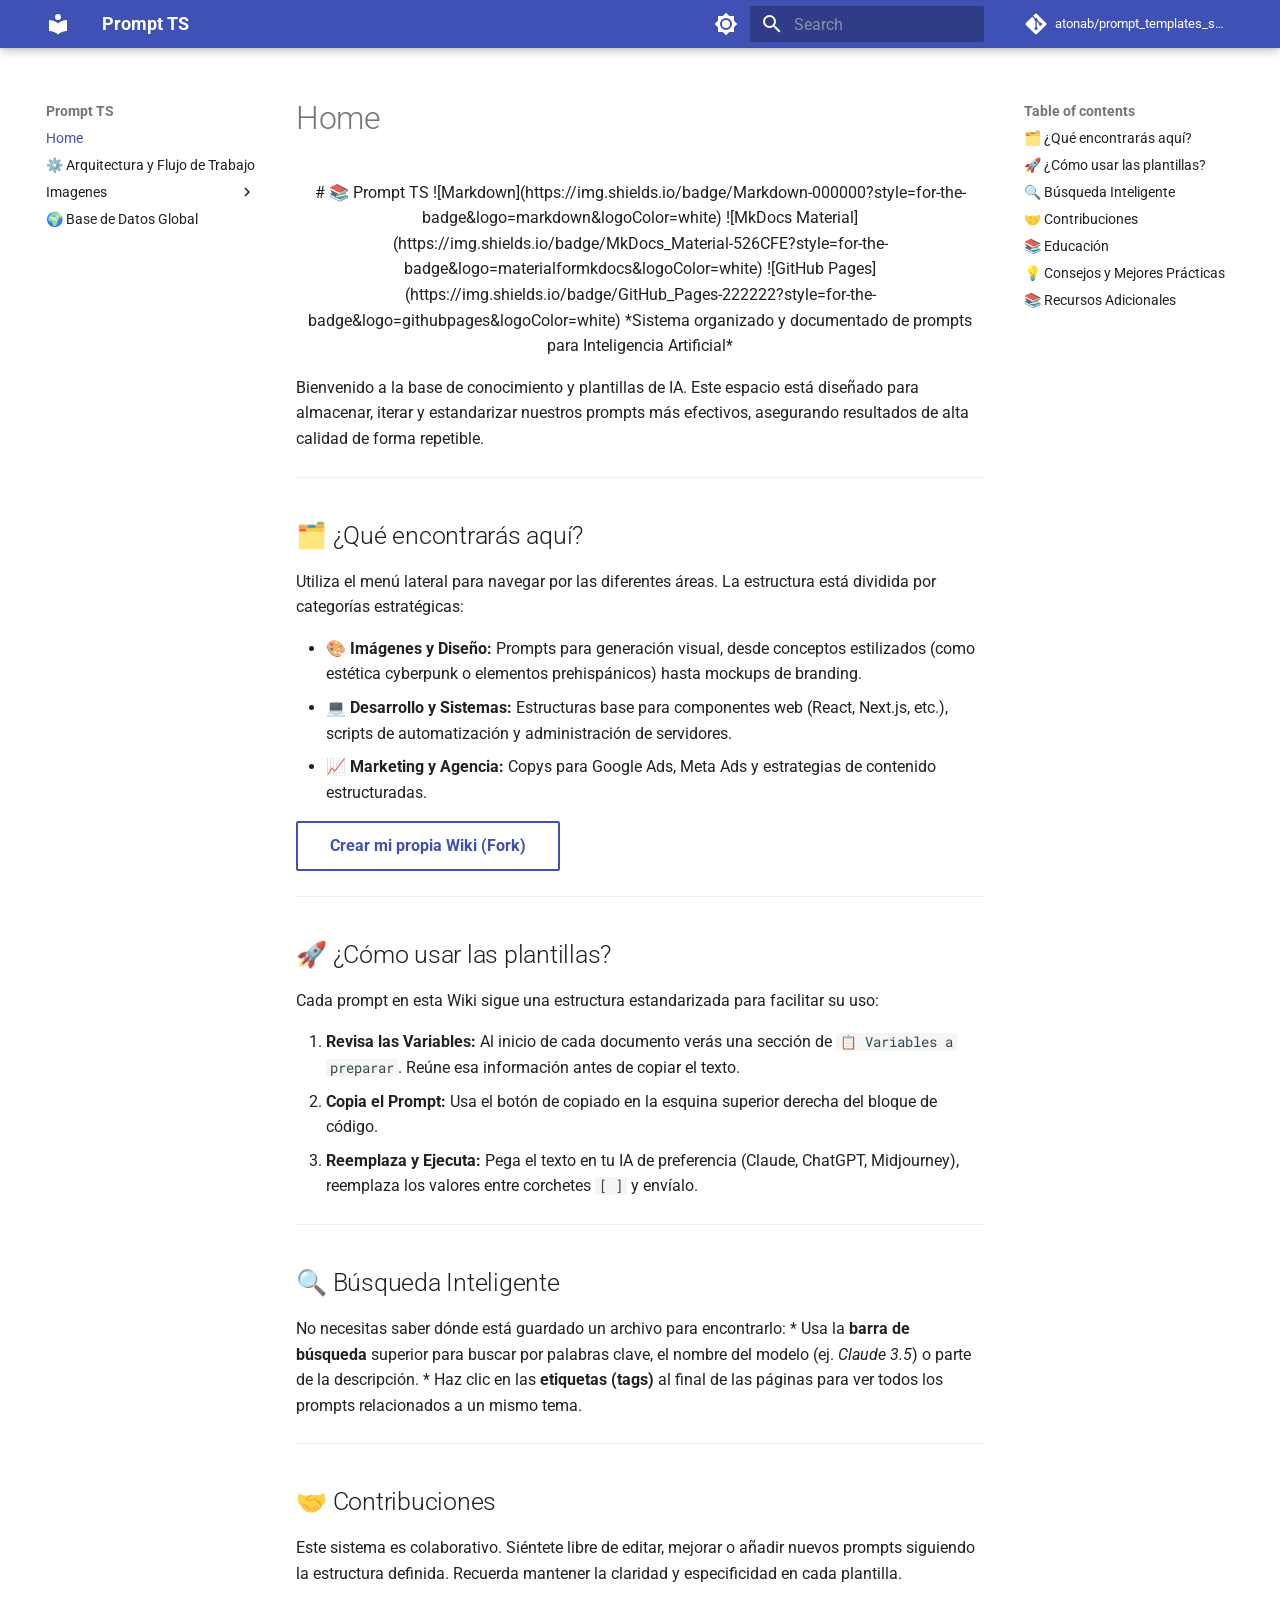
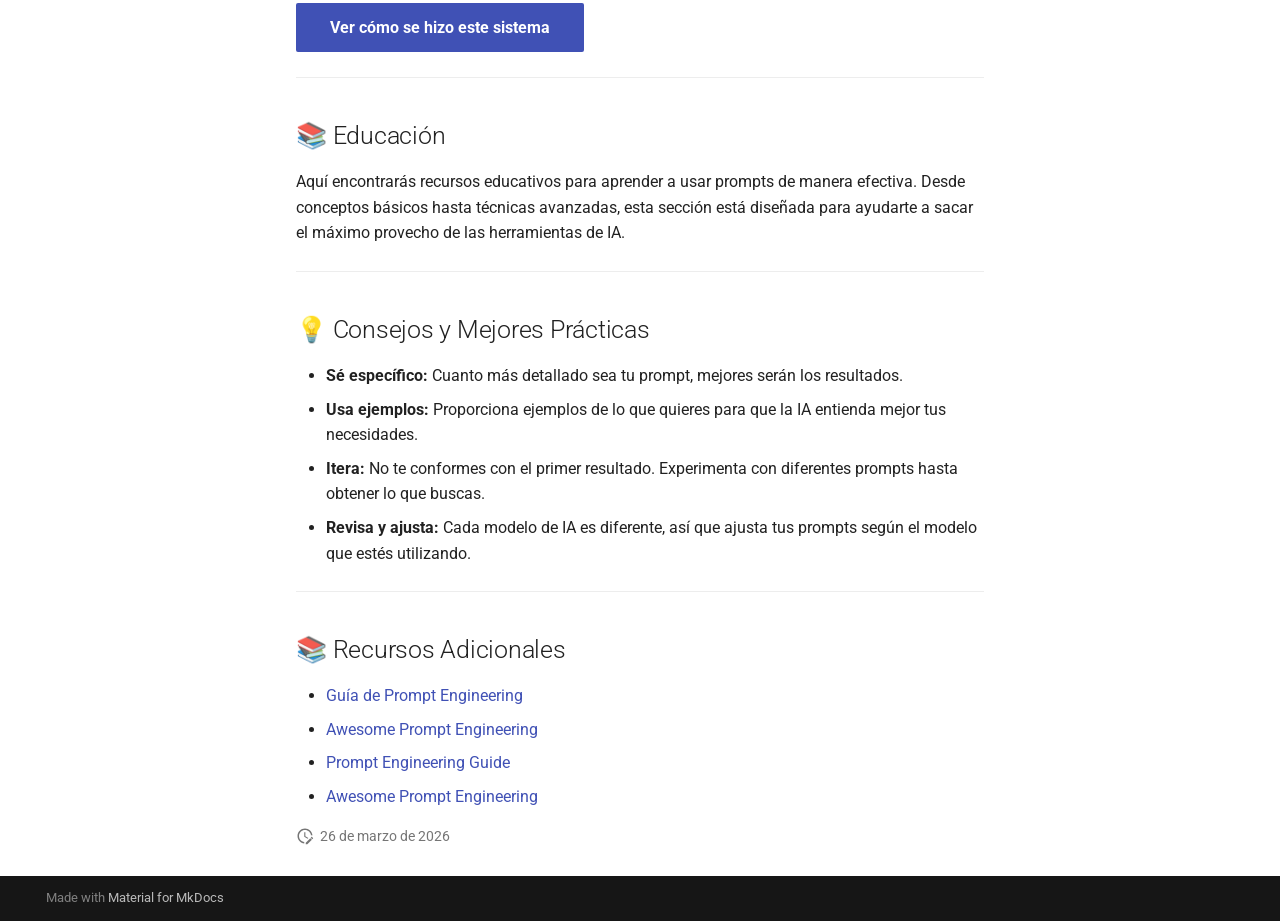
==== commit 5f1a1da4: "Deployed bef9057 with MkDocs version: 1.6.1" ====
--- a/index.html
+++ b/index.html
@@ -1 +1 @@
-<!doctype html><html lang=en class=no-js> <head><meta charset=utf-8><meta name=viewport content="width=device-width,initial-scale=1"><meta name=description content="Documentación y plantillas de prompts"><link href=como-se-hizo/ rel=next><link rel=icon href=assets/images/favicon.png><meta name=generator content="mkdocs-1.6.1, mkdocs-material-9.7.6"><title>Prompt TS</title><link rel=stylesheet href=assets/stylesheets/main.484c7ddc.min.css><link rel=stylesheet href=assets/stylesheets/palette.ab4e12ef.min.css><link rel=preconnect href=https://fonts.gstatic.com crossorigin><link rel=stylesheet href="https://fonts.googleapis.com/css?family=Roboto:300,300i,400,400i,700,700i%7CRoboto+Mono:400,400i,700,700i&display=fallback"><style>:root{--md-text-font:"Roboto";--md-code-font:"Roboto Mono"}</style><link rel=stylesheet href=assets/stylesheets/custom.css><script>__md_scope=new URL(".",location),__md_hash=e=>[...e].reduce(((e,_)=>(e<<5)-e+_.charCodeAt(0)),0),__md_get=(e,_=localStorage,t=__md_scope)=>JSON.parse(_.getItem(t.pathname+"."+e)),__md_set=(e,_,t=localStorage,a=__md_scope)=>{try{t.setItem(a.pathname+"."+e,JSON.stringify(_))}catch(e){}}</script></head> <body dir=ltr data-md-color-scheme=default data-md-color-primary=indigo data-md-color-accent=indigo> <input class=md-toggle data-md-toggle=drawer type=checkbox id=__drawer autocomplete=off> <input class=md-toggle data-md-toggle=search type=checkbox id=__search autocomplete=off> <label class=md-overlay for=__drawer></label> <div data-md-component=skip> <a href=#que-encontraras-aqui class=md-skip> Skip to content </a> </div> <div data-md-component=announce> </div> <header class="md-header md-header--shadow" data-md-component=header> <nav class="md-header__inner md-grid" aria-label=Header> <a href=. title="Prompt TS" class="md-header__button md-logo" aria-label="Prompt TS" data-md-component=logo> <svg xmlns=http://www.w3.org/2000/svg viewbox="0 0 24 24"><path d="M12 8a3 3 0 0 0 3-3 3 3 0 0 0-3-3 3 3 0 0 0-3 3 3 3 0 0 0 3 3m0 3.54C9.64 9.35 6.5 8 3 8v11c3.5 0 6.64 1.35 9 3.54 2.36-2.19 5.5-3.54 9-3.54V8c-3.5 0-6.64 1.35-9 3.54"/></svg> </a> <label class="md-header__button md-icon" for=__drawer> <svg xmlns=http://www.w3.org/2000/svg viewbox="0 0 24 24"><path d="M3 6h18v2H3zm0 5h18v2H3zm0 5h18v2H3z"/></svg> </label> <div class=md-header__title data-md-component=header-title> <div class=md-header__ellipsis> <div class=md-header__topic> <span class=md-ellipsis> Prompt TS </span> </div> <div class=md-header__topic data-md-component=header-topic> <span class=md-ellipsis> Home </span> </div> </div> </div> <form class=md-header__option data-md-component=palette> <input class=md-option data-md-color-media="(prefers-color-scheme: light)" data-md-color-scheme=default data-md-color-primary=indigo data-md-color-accent=indigo aria-label="Cambiar a modo oscuro" type=radio name=__palette id=__palette_0> <label class="md-header__button md-icon" title="Cambiar a modo oscuro" for=__palette_1 hidden> <svg xmlns=http://www.w3.org/2000/svg viewbox="0 0 24 24"><path d="M12 8a4 4 0 0 0-4 4 4 4 0 0 0 4 4 4 4 0 0 0 4-4 4 4 0 0 0-4-4m0 10a6 6 0 0 1-6-6 6 6 0 0 1 6-6 6 6 0 0 1 6 6 6 6 0 0 1-6 6m8-9.31V4h-4.69L12 .69 8.69 4H4v4.69L.69 12 4 15.31V20h4.69L12 23.31 15.31 20H20v-4.69L23.31 12z"/></svg> </label> <input class=md-option data-md-color-media="(prefers-color-scheme: dark)" data-md-color-scheme=slate data-md-color-primary=indigo data-md-color-accent=indigo aria-label="Cambiar a modo claro" type=radio name=__palette id=__palette_1> <label class="md-header__button md-icon" title="Cambiar a modo claro" for=__palette_0 hidden> <svg xmlns=http://www.w3.org/2000/svg viewbox="0 0 24 24"><path d="M12 18c-.89 0-1.74-.2-2.5-.55C11.56 16.5 13 14.42 13 12s-1.44-4.5-3.5-5.45C10.26 6.2 11.11 6 12 6a6 6 0 0 1 6 6 6 6 0 0 1-6 6m8-9.31V4h-4.69L12 .69 8.69 4H4v4.69L.69 12 4 15.31V20h4.69L12 23.31 15.31 20H20v-4.69L23.31 12z"/></svg> </label> </form> <script>var palette=__md_get("__palette");if(palette&&palette.color){if("(prefers-color-scheme)"===palette.color.media){var media=matchMedia("(prefers-color-scheme: light)"),input=document.querySelector(media.matches?"[data-md-color-media='(prefers-color-scheme: light)']":"[data-md-color-media='(prefers-color-scheme: dark)']");palette.color.media=input.getAttribute("data-md-color-media"),palette.color.scheme=input.getAttribute("data-md-color-scheme"),palette.color.primary=input.getAttribute("data-md-color-primary"),palette.color.accent=input.getAttribute("data-md-color-accent")}for(var[key,value]of Object.entries(palette.color))document.body.setAttribute("data-md-color-"+key,value)}</script> <label class="md-header__button md-icon" for=__search> <svg xmlns=http://www.w3.org/2000/svg viewbox="0 0 24 24"><path d="M9.5 3A6.5 6.5 0 0 1 16 9.5c0 1.61-.59 3.09-1.56 4.23l.27.27h.79l5 5-1.5 1.5-5-5v-.79l-.27-.27A6.52 6.52 0 0 1 9.5 16 6.5 6.5 0 0 1 3 9.5 6.5 6.5 0 0 1 9.5 3m0 2C7 5 5 7 5 9.5S7 14 9.5 14 14 12 14 9.5 12 5 9.5 5"/></svg> </label> <div class=md-search data-md-component=search role=dialog> <label class=md-search__overlay for=__search></label> <div class=md-search__inner role=search> <form class=md-search__form name=search> <input type=text class=md-search__input name=query aria-label=Search placeholder=Search autocapitalize=off autocorrect=off autocomplete=off spellcheck=false data-md-component=search-query required> <label class="md-search__icon md-icon" for=__search> <svg xmlns=http://www.w3.org/2000/svg viewbox="0 0 24 24"><path d="M9.5 3A6.5 6.5 0 0 1 16 9.5c0 1.61-.59 3.09-1.56 4.23l.27.27h.79l5 5-1.5 1.5-5-5v-.79l-.27-.27A6.52 6.52 0 0 1 9.5 16 6.5 6.5 0 0 1 3 9.5 6.5 6.5 0 0 1 9.5 3m0 2C7 5 5 7 5 9.5S7 14 9.5 14 14 12 14 9.5 12 5 9.5 5"/></svg> <svg xmlns=http://www.w3.org/2000/svg viewbox="0 0 24 24"><path d="M20 11v2H8l5.5 5.5-1.42 1.42L4.16 12l7.92-7.92L13.5 5.5 8 11z"/></svg> </label> <nav class=md-search__options aria-label=Search> <button type=reset class="md-search__icon md-icon" title=Clear aria-label=Clear tabindex=-1> <svg xmlns=http://www.w3.org/2000/svg viewbox="0 0 24 24"><path d="M19 6.41 17.59 5 12 10.59 6.41 5 5 6.41 10.59 12 5 17.59 6.41 19 12 13.41 17.59 19 19 17.59 13.41 12z"/></svg> </button> </nav> <div class=md-search__suggest data-md-component=search-suggest></div> </form> <div class=md-search__output> <div class=md-search__scrollwrap tabindex=0 data-md-scrollfix> <div class=md-search-result data-md-component=search-result> <div class=md-search-result__meta> Initializing search </div> <ol class=md-search-result__list role=presentation></ol> </div> </div> </div> </div> </div> <div class=md-header__source> <a href=https://github.com/atonab/prompt_templates_system title="Go to repository" class=md-source data-md-component=source> <div class="md-source__icon md-icon"> <svg xmlns=http://www.w3.org/2000/svg viewbox="0 0 448 512"><!-- Font Awesome Free 7.1.0 by @fontawesome - https://fontawesome.com License - https://fontawesome.com/license/free (Icons: CC BY 4.0, Fonts: SIL OFL 1.1, Code: MIT License) Copyright 2025 Fonticons, Inc.--><path d="M439.6 236.1 244 40.5c-5.4-5.5-12.8-8.5-20.4-8.5s-15 3-20.4 8.4L162.5 81l51.5 51.5c27.1-9.1 52.7 16.8 43.4 43.7l49.7 49.7c34.2-11.8 61.2 31 35.5 56.7-26.5 26.5-70.2-2.9-56-37.3L240.3 199v121.9c25.3 12.5 22.3 41.8 9.1 55-6.4 6.4-15.2 10.1-24.3 10.1s-17.8-3.6-24.3-10.1c-17.6-17.6-11.1-46.9 11.2-56v-123c-20.8-8.5-24.6-30.7-18.6-45L142.6 101 8.5 235.1C3 240.6 0 247.9 0 255.5s3 15 8.5 20.4l195.6 195.7c5.4 5.4 12.7 8.4 20.4 8.4s15-3 20.4-8.4l194.7-194.7c5.4-5.4 8.4-12.8 8.4-20.4s-3-15-8.4-20.4"/></svg> </div> <div class=md-source__repository> atonab/prompt_templates_system </div> </a> </div> </nav> </header> <div class=md-container data-md-component=container> <main class=md-main data-md-component=main> <div class="md-main__inner md-grid"> <div class="md-sidebar md-sidebar--primary" data-md-component=sidebar data-md-type=navigation> <div class=md-sidebar__scrollwrap> <div class=md-sidebar__inner> <nav class="md-nav md-nav--primary" aria-label=Navigation data-md-level=0> <label class=md-nav__title for=__drawer> <a href=. title="Prompt TS" class="md-nav__button md-logo" aria-label="Prompt TS" data-md-component=logo> <svg xmlns=http://www.w3.org/2000/svg viewbox="0 0 24 24"><path d="M12 8a3 3 0 0 0 3-3 3 3 0 0 0-3-3 3 3 0 0 0-3 3 3 3 0 0 0 3 3m0 3.54C9.64 9.35 6.5 8 3 8v11c3.5 0 6.64 1.35 9 3.54 2.36-2.19 5.5-3.54 9-3.54V8c-3.5 0-6.64 1.35-9 3.54"/></svg> </a> Prompt TS </label> <div class=md-nav__source> <a href=https://github.com/atonab/prompt_templates_system title="Go to repository" class=md-source data-md-component=source> <div class="md-source__icon md-icon"> <svg xmlns=http://www.w3.org/2000/svg viewbox="0 0 448 512"><!-- Font Awesome Free 7.1.0 by @fontawesome - https://fontawesome.com License - https://fontawesome.com/license/free (Icons: CC BY 4.0, Fonts: SIL OFL 1.1, Code: MIT License) Copyright 2025 Fonticons, Inc.--><path d="M439.6 236.1 244 40.5c-5.4-5.5-12.8-8.5-20.4-8.5s-15 3-20.4 8.4L162.5 81l51.5 51.5c27.1-9.1 52.7 16.8 43.4 43.7l49.7 49.7c34.2-11.8 61.2 31 35.5 56.7-26.5 26.5-70.2-2.9-56-37.3L240.3 199v121.9c25.3 12.5 22.3 41.8 9.1 55-6.4 6.4-15.2 10.1-24.3 10.1s-17.8-3.6-24.3-10.1c-17.6-17.6-11.1-46.9 11.2-56v-123c-20.8-8.5-24.6-30.7-18.6-45L142.6 101 8.5 235.1C3 240.6 0 247.9 0 255.5s3 15 8.5 20.4l195.6 195.7c5.4 5.4 12.7 8.4 20.4 8.4s15-3 20.4-8.4l194.7-194.7c5.4-5.4 8.4-12.8 8.4-20.4s-3-15-8.4-20.4"/></svg> </div> <div class=md-source__repository> atonab/prompt_templates_system </div> </a> </div> <ul class=md-nav__list data-md-scrollfix> <li class="md-nav__item md-nav__item--active"> <input class="md-nav__toggle md-toggle" type=checkbox id=__toc> <label class="md-nav__link md-nav__link--active" for=__toc> <span class=md-ellipsis> Home </span> <span class="md-nav__icon md-icon"></span> </label> <a href=. class="md-nav__link md-nav__link--active"> <span class=md-ellipsis> Home </span> </a> <nav class="md-nav md-nav--secondary" aria-label="Table of contents"> <label class=md-nav__title for=__toc> <span class="md-nav__icon md-icon"></span> Table of contents </label> <ul class=md-nav__list data-md-component=toc data-md-scrollfix> <li class=md-nav__item> <a href=#que-encontraras-aqui class=md-nav__link> <span class=md-ellipsis> 🗂️ ¿Qué encontrarás aquí? </span> </a> </li> <li class=md-nav__item> <a href=#como-usar-las-plantillas class=md-nav__link> <span class=md-ellipsis> 🚀 ¿Cómo usar las plantillas? </span> </a> </li> <li class=md-nav__item> <a href=#busqueda-inteligente class=md-nav__link> <span class=md-ellipsis> 🔍 Búsqueda Inteligente </span> </a> </li> <li class=md-nav__item> <a href=#contribuciones class=md-nav__link> <span class=md-ellipsis> 🤝 Contribuciones </span> </a> </li> <li class=md-nav__item> <a href=#educacion class=md-nav__link> <span class=md-ellipsis> 📚 Educación </span> </a> </li> <li class=md-nav__item> <a href=#consejos-y-mejores-practicas class=md-nav__link> <span class=md-ellipsis> 💡 Consejos y Mejores Prácticas </span> </a> </li> <li class=md-nav__item> <a href=#recursos-adicionales class=md-nav__link> <span class=md-ellipsis> 📚 Recursos Adicionales </span> </a> </li> </ul> </nav> </li> <li class=md-nav__item> <a href=como-se-hizo/ class=md-nav__link> <span class=md-ellipsis> ⚙️ Arquitectura y Flujo de Trabajo </span> </a> </li> <li class="md-nav__item md-nav__item--nested"> <input class="md-nav__toggle md-toggle " type=checkbox id=__nav_3> <div class="md-nav__link md-nav__container"> <a href=comunidad/ class="md-nav__link "> <span class=md-ellipsis> Comunidad </span> </a> </div> <nav class=md-nav data-md-level=1 aria-labelledby=__nav_3_label aria-expanded=false> <label class=md-nav__title for=__nav_3> <span class="md-nav__icon md-icon"></span> Comunidad </label> <ul class=md-nav__list data-md-scrollfix> </ul> </nav> </li> <li class="md-nav__item md-nav__item--nested"> <input class="md-nav__toggle md-toggle " type=checkbox id=__nav_4> <label class=md-nav__link for=__nav_4 id=__nav_4_label tabindex=0> <span class=md-ellipsis> Imagenes </span> <span class="md-nav__icon md-icon"></span> </label> <nav class=md-nav data-md-level=1 aria-labelledby=__nav_4_label aria-expanded=false> <label class=md-nav__title for=__nav_4> <span class="md-nav__icon md-icon"></span> Imagenes </label> <ul class=md-nav__list data-md-scrollfix> <li class="md-nav__item md-nav__item--nested"> <input class="md-nav__toggle md-toggle " type=checkbox id=__nav_4_1> <label class=md-nav__link for=__nav_4_1 id=__nav_4_1_label tabindex=0> <span class=md-ellipsis> One pice </span> <span class="md-nav__icon md-icon"></span> </label> <nav class=md-nav data-md-level=2 aria-labelledby=__nav_4_1_label aria-expanded=false> <label class=md-nav__title for=__nav_4_1> <span class="md-nav__icon md-icon"></span> One pice </label> <ul class=md-nav__list data-md-scrollfix> <li class="md-nav__item md-nav__item--nested"> <input class="md-nav__toggle md-toggle " type=checkbox id=__nav_4_1_1> <label class=md-nav__link for=__nav_4_1_1 id=__nav_4_1_1_label tabindex=0> <span class=md-ellipsis> Cartel wanted </span> <span class="md-nav__icon md-icon"></span> </label> <nav class=md-nav data-md-level=3 aria-labelledby=__nav_4_1_1_label aria-expanded=false> <label class=md-nav__title for=__nav_4_1_1> <span class="md-nav__icon md-icon"></span> Cartel wanted </label> <ul class=md-nav__list data-md-scrollfix> <li class=md-nav__item> <a href=imagenes/one%20pice/cartel%20wanted/00-nanobanana/ class=md-nav__link> <span class=md-ellipsis> Prompt De Cartel Wanted De One Piece - NanoBanana Pro </span> </a> </li> <li class=md-nav__item> <a href=imagenes/one%20pice/cartel%20wanted/00-peticion/ class=md-nav__link> <span class=md-ellipsis> Petición General Para Crear Prompt De Cartel Wanted De One Piece </span> </a> </li> </ul> </nav> </li> </ul> </nav> </li> </ul> </nav> </li> </ul> </nav> </div> </div> </div> <div class="md-sidebar md-sidebar--secondary" data-md-component=sidebar data-md-type=toc> <div class=md-sidebar__scrollwrap> <div class=md-sidebar__inner> <nav class="md-nav md-nav--secondary" aria-label="Table of contents"> <label class=md-nav__title for=__toc> <span class="md-nav__icon md-icon"></span> Table of contents </label> <ul class=md-nav__list data-md-component=toc data-md-scrollfix> <li class=md-nav__item> <a href=#que-encontraras-aqui class=md-nav__link> <span class=md-ellipsis> 🗂️ ¿Qué encontrarás aquí? </span> </a> </li> <li class=md-nav__item> <a href=#como-usar-las-plantillas class=md-nav__link> <span class=md-ellipsis> 🚀 ¿Cómo usar las plantillas? </span> </a> </li> <li class=md-nav__item> <a href=#busqueda-inteligente class=md-nav__link> <span class=md-ellipsis> 🔍 Búsqueda Inteligente </span> </a> </li> <li class=md-nav__item> <a href=#contribuciones class=md-nav__link> <span class=md-ellipsis> 🤝 Contribuciones </span> </a> </li> <li class=md-nav__item> <a href=#educacion class=md-nav__link> <span class=md-ellipsis> 📚 Educación </span> </a> </li> <li class=md-nav__item> <a href=#consejos-y-mejores-practicas class=md-nav__link> <span class=md-ellipsis> 💡 Consejos y Mejores Prácticas </span> </a> </li> <li class=md-nav__item> <a href=#recursos-adicionales class=md-nav__link> <span class=md-ellipsis> 📚 Recursos Adicionales </span> </a> </li> </ul> </nav> </div> </div> </div> <div class=md-content data-md-component=content> <article class="md-content__inner md-typeset"> <h1>Home</h1> <div align=center> # 📚 Prompt TS ![Markdown](https://img.shields.io/badge/Markdown-000000?style=for-the-badge&logo=markdown&logoColor=white) ![MkDocs Material](https://img.shields.io/badge/MkDocs_Material-526CFE?style=for-the-badge&logo=materialformkdocs&logoColor=white) ![GitHub Pages](https://img.shields.io/badge/GitHub_Pages-222222?style=for-the-badge&logo=githubpages&logoColor=white) *Sistema organizado y documentado de prompts para Inteligencia Artificial* </div> <p>Bienvenido a la base de conocimiento y plantillas de IA. Este espacio está diseñado para almacenar, iterar y estandarizar nuestros prompts más efectivos, asegurando resultados de alta calidad de forma repetible.</p> <hr> <h2 id=que-encontraras-aqui>🗂️ ¿Qué encontrarás aquí?</h2> <p>Utiliza el menú lateral para navegar por las diferentes áreas. La estructura está dividida por categorías estratégicas:</p> <ul> <li><strong>🎨 Imágenes y Diseño:</strong> Prompts para generación visual, desde conceptos estilizados (como estética cyberpunk o elementos prehispánicos) hasta mockups de branding.</li> <li><strong>💻 Desarrollo y Sistemas:</strong> Estructuras base para componentes web (React, Next.js, etc.), scripts de automatización y administración de servidores.</li> <li><strong>📈 Marketing y Agencia:</strong> Copys para Google Ads, Meta Ads y estrategias de contenido estructuradas.</li> </ul> <p><a class=md-button href=https://github.com/atonab/prompt_templates_system/fork>Crear mi propia Wiki (Fork)</a></p> <hr> <h2 id=como-usar-las-plantillas>🚀 ¿Cómo usar las plantillas?</h2> <p>Cada prompt en esta Wiki sigue una estructura estandarizada para facilitar su uso:</p> <ol> <li><strong>Revisa las Variables:</strong> Al inicio de cada documento verás una sección de <code>📋 Variables a preparar</code>. Reúne esa información antes de copiar el texto.</li> <li><strong>Copia el Prompt:</strong> Usa el botón de copiado en la esquina superior derecha del bloque de código.</li> <li><strong>Reemplaza y Ejecuta:</strong> Pega el texto en tu IA de preferencia (Claude, ChatGPT, Midjourney), reemplaza los valores entre corchetes <code>[ ]</code> y envíalo.</li> </ol> <hr> <h2 id=busqueda-inteligente>🔍 Búsqueda Inteligente</h2> <p>No necesitas saber dónde está guardado un archivo para encontrarlo: * Usa la <strong>barra de búsqueda</strong> superior para buscar por palabras clave, el nombre del modelo (ej. <em>Claude 3.5</em>) o parte de la descripción. * Haz clic en las <strong>etiquetas (tags)</strong> al final de las páginas para ver todos los prompts relacionados a un mismo tema.</p> <hr> <h2 id=contribuciones>🤝 Contribuciones</h2> <p>Este sistema es colaborativo. Siéntete libre de editar, mejorar o añadir nuevos prompts siguiendo la estructura definida. Recuerda mantener la claridad y especificidad en cada plantilla.</p> <p><a href=como-se-hizo/ class="md-button md-button--primary">Ver cómo se hizo este sistema</a></p> <hr> <h2 id=educacion>📚 Educación</h2> <p>Aquí encontrarás recursos educativos para aprender a usar prompts de manera efectiva. Desde conceptos básicos hasta técnicas avanzadas, esta sección está diseñada para ayudarte a sacar el máximo provecho de las herramientas de IA.</p> <hr> <h2 id=consejos-y-mejores-practicas>💡 Consejos y Mejores Prácticas</h2> <ul> <li><strong>Sé específico:</strong> Cuanto más detallado sea tu prompt, mejores serán los resultados.</li> <li><strong>Usa ejemplos:</strong> Proporciona ejemplos de lo que quieres para que la IA entienda mejor tus necesidades.</li> <li><strong>Itera:</strong> No te conformes con el primer resultado. Experimenta con diferentes prompts hasta obtener lo que buscas.</li> <li><strong>Revisa y ajusta:</strong> Cada modelo de IA es diferente, así que ajusta tus prompts según el modelo que estés utilizando.</li> </ul> <hr> <h2 id=recursos-adicionales>📚 Recursos Adicionales</h2> <ul> <li><a href=https://www.promptingguide.ai/ >Guía de Prompt Engineering</a></li> <li><a href=https://github.com/prompting-guide/awesome-prompt-engineering>Awesome Prompt Engineering</a></li> <li><a href=https://www.promptingguide.ai/ >Prompt Engineering Guide</a></li> <li><a href=https://github.com/prompting-guide/awesome-prompt-engineering>Awesome Prompt Engineering</a></li> </ul> <aside class=md-source-file> <span class=md-source-file__fact> <span class=md-icon title="Last update"> <svg xmlns=http://www.w3.org/2000/svg viewbox="0 0 24 24"><path d="M21 13.1c-.1 0-.3.1-.4.2l-1 1 2.1 2.1 1-1c.2-.2.2-.6 0-.8l-1.3-1.3c-.1-.1-.2-.2-.4-.2m-1.9 1.8-6.1 6V23h2.1l6.1-6.1zM12.5 7v5.2l4 2.4-1 1L11 13V7zM11 21.9c-5.1-.5-9-4.8-9-9.9C2 6.5 6.5 2 12 2c5.3 0 9.6 4.1 10 9.3-.3-.1-.6-.2-1-.2s-.7.1-1 .2C19.6 7.2 16.2 4 12 4c-4.4 0-8 3.6-8 8 0 4.1 3.1 7.5 7.1 7.9l-.1.2z"/></svg> </span> <span class="git-revision-date-localized-plugin git-revision-date-localized-plugin-date" title="26 de marzo de 2026 04:29:19 UTC">26 de marzo de 2026</span> </span> </aside> </article> </div> <script>var tabs=__md_get("__tabs");if(Array.isArray(tabs))e:for(var set of document.querySelectorAll(".tabbed-set")){var labels=set.querySelector(".tabbed-labels");for(var tab of tabs)for(var label of labels.getElementsByTagName("label"))if(label.innerText.trim()===tab){var input=document.getElementById(label.htmlFor);input.checked=!0;continue e}}</script> <script>var target=document.getElementById(location.hash.slice(1));target&&target.name&&(target.checked=target.name.startsWith("__tabbed_"))</script> </div> </main> <footer class=md-footer> <div class="md-footer-meta md-typeset"> <div class="md-footer-meta__inner md-grid"> <div class=md-copyright> Made with <a href=https://squidfunk.github.io/mkdocs-material/ target=_blank rel=noopener> Material for MkDocs </a> </div> </div> </div> </footer> </div> <div class=md-dialog data-md-component=dialog> <div class="md-dialog__inner md-typeset"></div> </div> <script id=__config type=application/json>{"annotate": null, "base": ".", "features": ["navigation.indexes", "navigation.collapse", "search.suggest", "search.highlight", "content.code.copy", "content.tabs.link"], "search": "assets/javascripts/workers/search.2c215733.min.js", "tags": null, "translations": {"clipboard.copied": "Copied to clipboard", "clipboard.copy": "Copy to clipboard", "search.result.more.one": "1 more on this page", "search.result.more.other": "# more on this page", "search.result.none": "No matching documents", "search.result.one": "1 matching document", "search.result.other": "# matching documents", "search.result.placeholder": "Type to start searching", "search.result.term.missing": "Missing", "select.version": "Select version"}, "version": null}</script> <script src=assets/javascripts/bundle.79ae519e.min.js></script> </body> </html>+<!doctype html><html lang=en class=no-js> <head><meta charset=utf-8><meta name=viewport content="width=device-width,initial-scale=1"><meta name=description content="Documentación y plantillas de prompts"><link href=como-se-hizo/ rel=next><link rel=icon href=assets/images/favicon.png><meta name=generator content="mkdocs-1.6.1, mkdocs-material-9.7.6"><title>Prompt TS</title><link rel=stylesheet href=assets/stylesheets/main.484c7ddc.min.css><link rel=stylesheet href=assets/stylesheets/palette.ab4e12ef.min.css><link rel=preconnect href=https://fonts.gstatic.com crossorigin><link rel=stylesheet href="https://fonts.googleapis.com/css?family=Roboto:300,300i,400,400i,700,700i%7CRoboto+Mono:400,400i,700,700i&display=fallback"><style>:root{--md-text-font:"Roboto";--md-code-font:"Roboto Mono"}</style><link rel=stylesheet href=assets/stylesheets/custom.css><script>__md_scope=new URL(".",location),__md_hash=e=>[...e].reduce(((e,_)=>(e<<5)-e+_.charCodeAt(0)),0),__md_get=(e,_=localStorage,t=__md_scope)=>JSON.parse(_.getItem(t.pathname+"."+e)),__md_set=(e,_,t=localStorage,a=__md_scope)=>{try{t.setItem(a.pathname+"."+e,JSON.stringify(_))}catch(e){}}</script></head> <body dir=ltr data-md-color-scheme=default data-md-color-primary=indigo data-md-color-accent=indigo> <input class=md-toggle data-md-toggle=drawer type=checkbox id=__drawer autocomplete=off> <input class=md-toggle data-md-toggle=search type=checkbox id=__search autocomplete=off> <label class=md-overlay for=__drawer></label> <div data-md-component=skip> <a href=#que-encontraras-aqui class=md-skip> Skip to content </a> </div> <div data-md-component=announce> </div> <header class="md-header md-header--shadow" data-md-component=header> <nav class="md-header__inner md-grid" aria-label=Header> <a href=. title="Prompt TS" class="md-header__button md-logo" aria-label="Prompt TS" data-md-component=logo> <svg xmlns=http://www.w3.org/2000/svg viewbox="0 0 24 24"><path d="M12 8a3 3 0 0 0 3-3 3 3 0 0 0-3-3 3 3 0 0 0-3 3 3 3 0 0 0 3 3m0 3.54C9.64 9.35 6.5 8 3 8v11c3.5 0 6.64 1.35 9 3.54 2.36-2.19 5.5-3.54 9-3.54V8c-3.5 0-6.64 1.35-9 3.54"/></svg> </a> <label class="md-header__button md-icon" for=__drawer> <svg xmlns=http://www.w3.org/2000/svg viewbox="0 0 24 24"><path d="M3 6h18v2H3zm0 5h18v2H3zm0 5h18v2H3z"/></svg> </label> <div class=md-header__title data-md-component=header-title> <div class=md-header__ellipsis> <div class=md-header__topic> <span class=md-ellipsis> Prompt TS </span> </div> <div class=md-header__topic data-md-component=header-topic> <span class=md-ellipsis> Home </span> </div> </div> </div> <form class=md-header__option data-md-component=palette> <input class=md-option data-md-color-media="(prefers-color-scheme: light)" data-md-color-scheme=default data-md-color-primary=indigo data-md-color-accent=indigo aria-label="Cambiar a modo oscuro" type=radio name=__palette id=__palette_0> <label class="md-header__button md-icon" title="Cambiar a modo oscuro" for=__palette_1 hidden> <svg xmlns=http://www.w3.org/2000/svg viewbox="0 0 24 24"><path d="M12 8a4 4 0 0 0-4 4 4 4 0 0 0 4 4 4 4 0 0 0 4-4 4 4 0 0 0-4-4m0 10a6 6 0 0 1-6-6 6 6 0 0 1 6-6 6 6 0 0 1 6 6 6 6 0 0 1-6 6m8-9.31V4h-4.69L12 .69 8.69 4H4v4.69L.69 12 4 15.31V20h4.69L12 23.31 15.31 20H20v-4.69L23.31 12z"/></svg> </label> <input class=md-option data-md-color-media="(prefers-color-scheme: dark)" data-md-color-scheme=slate data-md-color-primary=indigo data-md-color-accent=indigo aria-label="Cambiar a modo claro" type=radio name=__palette id=__palette_1> <label class="md-header__button md-icon" title="Cambiar a modo claro" for=__palette_0 hidden> <svg xmlns=http://www.w3.org/2000/svg viewbox="0 0 24 24"><path d="M12 18c-.89 0-1.74-.2-2.5-.55C11.56 16.5 13 14.42 13 12s-1.44-4.5-3.5-5.45C10.26 6.2 11.11 6 12 6a6 6 0 0 1 6 6 6 6 0 0 1-6 6m8-9.31V4h-4.69L12 .69 8.69 4H4v4.69L.69 12 4 15.31V20h4.69L12 23.31 15.31 20H20v-4.69L23.31 12z"/></svg> </label> </form> <script>var palette=__md_get("__palette");if(palette&&palette.color){if("(prefers-color-scheme)"===palette.color.media){var media=matchMedia("(prefers-color-scheme: light)"),input=document.querySelector(media.matches?"[data-md-color-media='(prefers-color-scheme: light)']":"[data-md-color-media='(prefers-color-scheme: dark)']");palette.color.media=input.getAttribute("data-md-color-media"),palette.color.scheme=input.getAttribute("data-md-color-scheme"),palette.color.primary=input.getAttribute("data-md-color-primary"),palette.color.accent=input.getAttribute("data-md-color-accent")}for(var[key,value]of Object.entries(palette.color))document.body.setAttribute("data-md-color-"+key,value)}</script> <label class="md-header__button md-icon" for=__search> <svg xmlns=http://www.w3.org/2000/svg viewbox="0 0 24 24"><path d="M9.5 3A6.5 6.5 0 0 1 16 9.5c0 1.61-.59 3.09-1.56 4.23l.27.27h.79l5 5-1.5 1.5-5-5v-.79l-.27-.27A6.52 6.52 0 0 1 9.5 16 6.5 6.5 0 0 1 3 9.5 6.5 6.5 0 0 1 9.5 3m0 2C7 5 5 7 5 9.5S7 14 9.5 14 14 12 14 9.5 12 5 9.5 5"/></svg> </label> <div class=md-search data-md-component=search role=dialog> <label class=md-search__overlay for=__search></label> <div class=md-search__inner role=search> <form class=md-search__form name=search> <input type=text class=md-search__input name=query aria-label=Search placeholder=Search autocapitalize=off autocorrect=off autocomplete=off spellcheck=false data-md-component=search-query required> <label class="md-search__icon md-icon" for=__search> <svg xmlns=http://www.w3.org/2000/svg viewbox="0 0 24 24"><path d="M9.5 3A6.5 6.5 0 0 1 16 9.5c0 1.61-.59 3.09-1.56 4.23l.27.27h.79l5 5-1.5 1.5-5-5v-.79l-.27-.27A6.52 6.52 0 0 1 9.5 16 6.5 6.5 0 0 1 3 9.5 6.5 6.5 0 0 1 9.5 3m0 2C7 5 5 7 5 9.5S7 14 9.5 14 14 12 14 9.5 12 5 9.5 5"/></svg> <svg xmlns=http://www.w3.org/2000/svg viewbox="0 0 24 24"><path d="M20 11v2H8l5.5 5.5-1.42 1.42L4.16 12l7.92-7.92L13.5 5.5 8 11z"/></svg> </label> <nav class=md-search__options aria-label=Search> <button type=reset class="md-search__icon md-icon" title=Clear aria-label=Clear tabindex=-1> <svg xmlns=http://www.w3.org/2000/svg viewbox="0 0 24 24"><path d="M19 6.41 17.59 5 12 10.59 6.41 5 5 6.41 10.59 12 5 17.59 6.41 19 12 13.41 17.59 19 19 17.59 13.41 12z"/></svg> </button> </nav> <div class=md-search__suggest data-md-component=search-suggest></div> </form> <div class=md-search__output> <div class=md-search__scrollwrap tabindex=0 data-md-scrollfix> <div class=md-search-result data-md-component=search-result> <div class=md-search-result__meta> Initializing search </div> <ol class=md-search-result__list role=presentation></ol> </div> </div> </div> </div> </div> <div class=md-header__source> <a href=https://github.com/atonab/prompt_templates_system title="Go to repository" class=md-source data-md-component=source> <div class="md-source__icon md-icon"> <svg xmlns=http://www.w3.org/2000/svg viewbox="0 0 448 512"><!-- Font Awesome Free 7.1.0 by @fontawesome - https://fontawesome.com License - https://fontawesome.com/license/free (Icons: CC BY 4.0, Fonts: SIL OFL 1.1, Code: MIT License) Copyright 2025 Fonticons, Inc.--><path d="M439.6 236.1 244 40.5c-5.4-5.5-12.8-8.5-20.4-8.5s-15 3-20.4 8.4L162.5 81l51.5 51.5c27.1-9.1 52.7 16.8 43.4 43.7l49.7 49.7c34.2-11.8 61.2 31 35.5 56.7-26.5 26.5-70.2-2.9-56-37.3L240.3 199v121.9c25.3 12.5 22.3 41.8 9.1 55-6.4 6.4-15.2 10.1-24.3 10.1s-17.8-3.6-24.3-10.1c-17.6-17.6-11.1-46.9 11.2-56v-123c-20.8-8.5-24.6-30.7-18.6-45L142.6 101 8.5 235.1C3 240.6 0 247.9 0 255.5s3 15 8.5 20.4l195.6 195.7c5.4 5.4 12.7 8.4 20.4 8.4s15-3 20.4-8.4l194.7-194.7c5.4-5.4 8.4-12.8 8.4-20.4s-3-15-8.4-20.4"/></svg> </div> <div class=md-source__repository> atonab/prompt_templates_system </div> </a> </div> </nav> </header> <div class=md-container data-md-component=container> <main class=md-main data-md-component=main> <div class="md-main__inner md-grid"> <div class="md-sidebar md-sidebar--primary" data-md-component=sidebar data-md-type=navigation> <div class=md-sidebar__scrollwrap> <div class=md-sidebar__inner> <nav class="md-nav md-nav--primary" aria-label=Navigation data-md-level=0> <label class=md-nav__title for=__drawer> <a href=. title="Prompt TS" class="md-nav__button md-logo" aria-label="Prompt TS" data-md-component=logo> <svg xmlns=http://www.w3.org/2000/svg viewbox="0 0 24 24"><path d="M12 8a3 3 0 0 0 3-3 3 3 0 0 0-3-3 3 3 0 0 0-3 3 3 3 0 0 0 3 3m0 3.54C9.64 9.35 6.5 8 3 8v11c3.5 0 6.64 1.35 9 3.54 2.36-2.19 5.5-3.54 9-3.54V8c-3.5 0-6.64 1.35-9 3.54"/></svg> </a> Prompt TS </label> <div class=md-nav__source> <a href=https://github.com/atonab/prompt_templates_system title="Go to repository" class=md-source data-md-component=source> <div class="md-source__icon md-icon"> <svg xmlns=http://www.w3.org/2000/svg viewbox="0 0 448 512"><!-- Font Awesome Free 7.1.0 by @fontawesome - https://fontawesome.com License - https://fontawesome.com/license/free (Icons: CC BY 4.0, Fonts: SIL OFL 1.1, Code: MIT License) Copyright 2025 Fonticons, Inc.--><path d="M439.6 236.1 244 40.5c-5.4-5.5-12.8-8.5-20.4-8.5s-15 3-20.4 8.4L162.5 81l51.5 51.5c27.1-9.1 52.7 16.8 43.4 43.7l49.7 49.7c34.2-11.8 61.2 31 35.5 56.7-26.5 26.5-70.2-2.9-56-37.3L240.3 199v121.9c25.3 12.5 22.3 41.8 9.1 55-6.4 6.4-15.2 10.1-24.3 10.1s-17.8-3.6-24.3-10.1c-17.6-17.6-11.1-46.9 11.2-56v-123c-20.8-8.5-24.6-30.7-18.6-45L142.6 101 8.5 235.1C3 240.6 0 247.9 0 255.5s3 15 8.5 20.4l195.6 195.7c5.4 5.4 12.7 8.4 20.4 8.4s15-3 20.4-8.4l194.7-194.7c5.4-5.4 8.4-12.8 8.4-20.4s-3-15-8.4-20.4"/></svg> </div> <div class=md-source__repository> atonab/prompt_templates_system </div> </a> </div> <ul class=md-nav__list data-md-scrollfix> <li class="md-nav__item md-nav__item--active"> <input class="md-nav__toggle md-toggle" type=checkbox id=__toc> <label class="md-nav__link md-nav__link--active" for=__toc> <span class=md-ellipsis> Home </span> <span class="md-nav__icon md-icon"></span> </label> <a href=. class="md-nav__link md-nav__link--active"> <span class=md-ellipsis> Home </span> </a> <nav class="md-nav md-nav--secondary" aria-label="Table of contents"> <label class=md-nav__title for=__toc> <span class="md-nav__icon md-icon"></span> Table of contents </label> <ul class=md-nav__list data-md-component=toc data-md-scrollfix> <li class=md-nav__item> <a href=#que-encontraras-aqui class=md-nav__link> <span class=md-ellipsis> 🗂️ ¿Qué encontrarás aquí? </span> </a> </li> <li class=md-nav__item> <a href=#como-usar-las-plantillas class=md-nav__link> <span class=md-ellipsis> 🚀 ¿Cómo usar las plantillas? </span> </a> </li> <li class=md-nav__item> <a href=#busqueda-inteligente class=md-nav__link> <span class=md-ellipsis> 🔍 Búsqueda Inteligente </span> </a> </li> <li class=md-nav__item> <a href=#contribuciones class=md-nav__link> <span class=md-ellipsis> 🤝 Contribuciones </span> </a> </li> <li class=md-nav__item> <a href=#educacion class=md-nav__link> <span class=md-ellipsis> 📚 Educación </span> </a> </li> <li class=md-nav__item> <a href=#consejos-y-mejores-practicas class=md-nav__link> <span class=md-ellipsis> 💡 Consejos y Mejores Prácticas </span> </a> </li> <li class=md-nav__item> <a href=#recursos-adicionales class=md-nav__link> <span class=md-ellipsis> 📚 Recursos Adicionales </span> </a> </li> </ul> </nav> </li> <li class=md-nav__item> <a href=como-se-hizo/ class=md-nav__link> <span class=md-ellipsis> ⚙️ Arquitectura y Flujo de Trabajo </span> </a> </li> <li class="md-nav__item md-nav__item--nested"> <input class="md-nav__toggle md-toggle " type=checkbox id=__nav_3> <label class=md-nav__link for=__nav_3 id=__nav_3_label tabindex=0> <span class=md-ellipsis> Imagenes </span> <span class="md-nav__icon md-icon"></span> </label> <nav class=md-nav data-md-level=1 aria-labelledby=__nav_3_label aria-expanded=false> <label class=md-nav__title for=__nav_3> <span class="md-nav__icon md-icon"></span> Imagenes </label> <ul class=md-nav__list data-md-scrollfix> <li class="md-nav__item md-nav__item--nested"> <input class="md-nav__toggle md-toggle " type=checkbox id=__nav_3_1> <label class=md-nav__link for=__nav_3_1 id=__nav_3_1_label tabindex=0> <span class=md-ellipsis> One pice </span> <span class="md-nav__icon md-icon"></span> </label> <nav class=md-nav data-md-level=2 aria-labelledby=__nav_3_1_label aria-expanded=false> <label class=md-nav__title for=__nav_3_1> <span class="md-nav__icon md-icon"></span> One pice </label> <ul class=md-nav__list data-md-scrollfix> <li class="md-nav__item md-nav__item--nested"> <input class="md-nav__toggle md-toggle " type=checkbox id=__nav_3_1_1> <label class=md-nav__link for=__nav_3_1_1 id=__nav_3_1_1_label tabindex=0> <span class=md-ellipsis> Cartel wanted </span> <span class="md-nav__icon md-icon"></span> </label> <nav class=md-nav data-md-level=3 aria-labelledby=__nav_3_1_1_label aria-expanded=false> <label class=md-nav__title for=__nav_3_1_1> <span class="md-nav__icon md-icon"></span> Cartel wanted </label> <ul class=md-nav__list data-md-scrollfix> <li class=md-nav__item> <a href=imagenes/one%20pice/cartel%20wanted/00-nanobanana/ class=md-nav__link> <span class=md-ellipsis> Prompt De Cartel Wanted De One Piece - NanoBanana Pro </span> </a> </li> <li class=md-nav__item> <a href=imagenes/one%20pice/cartel%20wanted/00-peticion/ class=md-nav__link> <span class=md-ellipsis> Petición General Para Crear Prompt De Cartel Wanted De One Piece </span> </a> </li> </ul> </nav> </li> </ul> </nav> </li> </ul> </nav> </li> <li class="md-nav__item md-nav__item--nested"> <input class="md-nav__toggle md-toggle " type=checkbox id=__nav_4> <div class="md-nav__link md-nav__container"> <a href=comunidad/ class="md-nav__link "> <span class=md-ellipsis> 🌍 Base de Datos Global </span> </a> </div> <nav class=md-nav data-md-level=1 aria-labelledby=__nav_4_label aria-expanded=false> <label class=md-nav__title for=__nav_4> <span class="md-nav__icon md-icon"></span> 🌍 Base de Datos Global </label> <ul class=md-nav__list data-md-scrollfix> </ul> </nav> </li> </ul> </nav> </div> </div> </div> <div class="md-sidebar md-sidebar--secondary" data-md-component=sidebar data-md-type=toc> <div class=md-sidebar__scrollwrap> <div class=md-sidebar__inner> <nav class="md-nav md-nav--secondary" aria-label="Table of contents"> <label class=md-nav__title for=__toc> <span class="md-nav__icon md-icon"></span> Table of contents </label> <ul class=md-nav__list data-md-component=toc data-md-scrollfix> <li class=md-nav__item> <a href=#que-encontraras-aqui class=md-nav__link> <span class=md-ellipsis> 🗂️ ¿Qué encontrarás aquí? </span> </a> </li> <li class=md-nav__item> <a href=#como-usar-las-plantillas class=md-nav__link> <span class=md-ellipsis> 🚀 ¿Cómo usar las plantillas? </span> </a> </li> <li class=md-nav__item> <a href=#busqueda-inteligente class=md-nav__link> <span class=md-ellipsis> 🔍 Búsqueda Inteligente </span> </a> </li> <li class=md-nav__item> <a href=#contribuciones class=md-nav__link> <span class=md-ellipsis> 🤝 Contribuciones </span> </a> </li> <li class=md-nav__item> <a href=#educacion class=md-nav__link> <span class=md-ellipsis> 📚 Educación </span> </a> </li> <li class=md-nav__item> <a href=#consejos-y-mejores-practicas class=md-nav__link> <span class=md-ellipsis> 💡 Consejos y Mejores Prácticas </span> </a> </li> <li class=md-nav__item> <a href=#recursos-adicionales class=md-nav__link> <span class=md-ellipsis> 📚 Recursos Adicionales </span> </a> </li> </ul> </nav> </div> </div> </div> <div class=md-content data-md-component=content> <article class="md-content__inner md-typeset"> <h1>Home</h1> <div align=center> # 📚 Prompt TS ![Markdown](https://img.shields.io/badge/Markdown-000000?style=for-the-badge&logo=markdown&logoColor=white) ![MkDocs Material](https://img.shields.io/badge/MkDocs_Material-526CFE?style=for-the-badge&logo=materialformkdocs&logoColor=white) ![GitHub Pages](https://img.shields.io/badge/GitHub_Pages-222222?style=for-the-badge&logo=githubpages&logoColor=white) *Sistema organizado y documentado de prompts para Inteligencia Artificial* </div> <p>Bienvenido a la base de conocimiento y plantillas de IA. Este espacio está diseñado para almacenar, iterar y estandarizar nuestros prompts más efectivos, asegurando resultados de alta calidad de forma repetible.</p> <hr> <h2 id=que-encontraras-aqui>🗂️ ¿Qué encontrarás aquí?</h2> <p>Utiliza el menú lateral para navegar por las diferentes áreas. La estructura está dividida por categorías estratégicas:</p> <ul> <li><strong>🎨 Imágenes y Diseño:</strong> Prompts para generación visual, desde conceptos estilizados (como estética cyberpunk o elementos prehispánicos) hasta mockups de branding.</li> <li><strong>💻 Desarrollo y Sistemas:</strong> Estructuras base para componentes web (React, Next.js, etc.), scripts de automatización y administración de servidores.</li> <li><strong>📈 Marketing y Agencia:</strong> Copys para Google Ads, Meta Ads y estrategias de contenido estructuradas.</li> </ul> <p><a class=md-button href=https://github.com/atonab/prompt_templates_system/fork>Crear mi propia Wiki (Fork)</a></p> <hr> <h2 id=como-usar-las-plantillas>🚀 ¿Cómo usar las plantillas?</h2> <p>Cada prompt en esta Wiki sigue una estructura estandarizada para facilitar su uso:</p> <ol> <li><strong>Revisa las Variables:</strong> Al inicio de cada documento verás una sección de <code>📋 Variables a preparar</code>. Reúne esa información antes de copiar el texto.</li> <li><strong>Copia el Prompt:</strong> Usa el botón de copiado en la esquina superior derecha del bloque de código.</li> <li><strong>Reemplaza y Ejecuta:</strong> Pega el texto en tu IA de preferencia (Claude, ChatGPT, Midjourney), reemplaza los valores entre corchetes <code>[ ]</code> y envíalo.</li> </ol> <hr> <h2 id=busqueda-inteligente>🔍 Búsqueda Inteligente</h2> <p>No necesitas saber dónde está guardado un archivo para encontrarlo: * Usa la <strong>barra de búsqueda</strong> superior para buscar por palabras clave, el nombre del modelo (ej. <em>Claude 3.5</em>) o parte de la descripción. * Haz clic en las <strong>etiquetas (tags)</strong> al final de las páginas para ver todos los prompts relacionados a un mismo tema.</p> <hr> <h2 id=contribuciones>🤝 Contribuciones</h2> <p>Este sistema es colaborativo. Siéntete libre de editar, mejorar o añadir nuevos prompts siguiendo la estructura definida. Recuerda mantener la claridad y especificidad en cada plantilla.</p> <p><a href=como-se-hizo/ class="md-button md-button--primary">Ver cómo se hizo este sistema</a></p> <hr> <h2 id=educacion>📚 Educación</h2> <p>Aquí encontrarás recursos educativos para aprender a usar prompts de manera efectiva. Desde conceptos básicos hasta técnicas avanzadas, esta sección está diseñada para ayudarte a sacar el máximo provecho de las herramientas de IA.</p> <hr> <h2 id=consejos-y-mejores-practicas>💡 Consejos y Mejores Prácticas</h2> <ul> <li><strong>Sé específico:</strong> Cuanto más detallado sea tu prompt, mejores serán los resultados.</li> <li><strong>Usa ejemplos:</strong> Proporciona ejemplos de lo que quieres para que la IA entienda mejor tus necesidades.</li> <li><strong>Itera:</strong> No te conformes con el primer resultado. Experimenta con diferentes prompts hasta obtener lo que buscas.</li> <li><strong>Revisa y ajusta:</strong> Cada modelo de IA es diferente, así que ajusta tus prompts según el modelo que estés utilizando.</li> </ul> <hr> <h2 id=recursos-adicionales>📚 Recursos Adicionales</h2> <ul> <li><a href=https://www.promptingguide.ai/ >Guía de Prompt Engineering</a></li> <li><a href=https://github.com/prompting-guide/awesome-prompt-engineering>Awesome Prompt Engineering</a></li> <li><a href=https://www.promptingguide.ai/ >Prompt Engineering Guide</a></li> <li><a href=https://github.com/prompting-guide/awesome-prompt-engineering>Awesome Prompt Engineering</a></li> </ul> <aside class=md-source-file> <span class=md-source-file__fact> <span class=md-icon title="Last update"> <svg xmlns=http://www.w3.org/2000/svg viewbox="0 0 24 24"><path d="M21 13.1c-.1 0-.3.1-.4.2l-1 1 2.1 2.1 1-1c.2-.2.2-.6 0-.8l-1.3-1.3c-.1-.1-.2-.2-.4-.2m-1.9 1.8-6.1 6V23h2.1l6.1-6.1zM12.5 7v5.2l4 2.4-1 1L11 13V7zM11 21.9c-5.1-.5-9-4.8-9-9.9C2 6.5 6.5 2 12 2c5.3 0 9.6 4.1 10 9.3-.3-.1-.6-.2-1-.2s-.7.1-1 .2C19.6 7.2 16.2 4 12 4c-4.4 0-8 3.6-8 8 0 4.1 3.1 7.5 7.1 7.9l-.1.2z"/></svg> </span> <span class="git-revision-date-localized-plugin git-revision-date-localized-plugin-date" title="26 de marzo de 2026 04:29:19 UTC">26 de marzo de 2026</span> </span> </aside> </article> </div> <script>var tabs=__md_get("__tabs");if(Array.isArray(tabs))e:for(var set of document.querySelectorAll(".tabbed-set")){var labels=set.querySelector(".tabbed-labels");for(var tab of tabs)for(var label of labels.getElementsByTagName("label"))if(label.innerText.trim()===tab){var input=document.getElementById(label.htmlFor);input.checked=!0;continue e}}</script> <script>var target=document.getElementById(location.hash.slice(1));target&&target.name&&(target.checked=target.name.startsWith("__tabbed_"))</script> </div> </main> <footer class=md-footer> <div class="md-footer-meta md-typeset"> <div class="md-footer-meta__inner md-grid"> <div class=md-copyright> Made with <a href=https://squidfunk.github.io/mkdocs-material/ target=_blank rel=noopener> Material for MkDocs </a> </div> </div> </div> </footer> </div> <div class=md-dialog data-md-component=dialog> <div class="md-dialog__inner md-typeset"></div> </div> <script id=__config type=application/json>{"annotate": null, "base": ".", "features": ["navigation.indexes", "navigation.collapse", "search.suggest", "search.highlight", "content.code.copy", "content.tabs.link"], "search": "assets/javascripts/workers/search.2c215733.min.js", "tags": null, "translations": {"clipboard.copied": "Copied to clipboard", "clipboard.copy": "Copy to clipboard", "search.result.more.one": "1 more on this page", "search.result.more.other": "# more on this page", "search.result.none": "No matching documents", "search.result.one": "1 matching document", "search.result.other": "# matching documents", "search.result.placeholder": "Type to start searching", "search.result.term.missing": "Missing", "select.version": "Select version"}, "version": null}</script> <script src=assets/javascripts/bundle.79ae519e.min.js></script> </body> </html>
